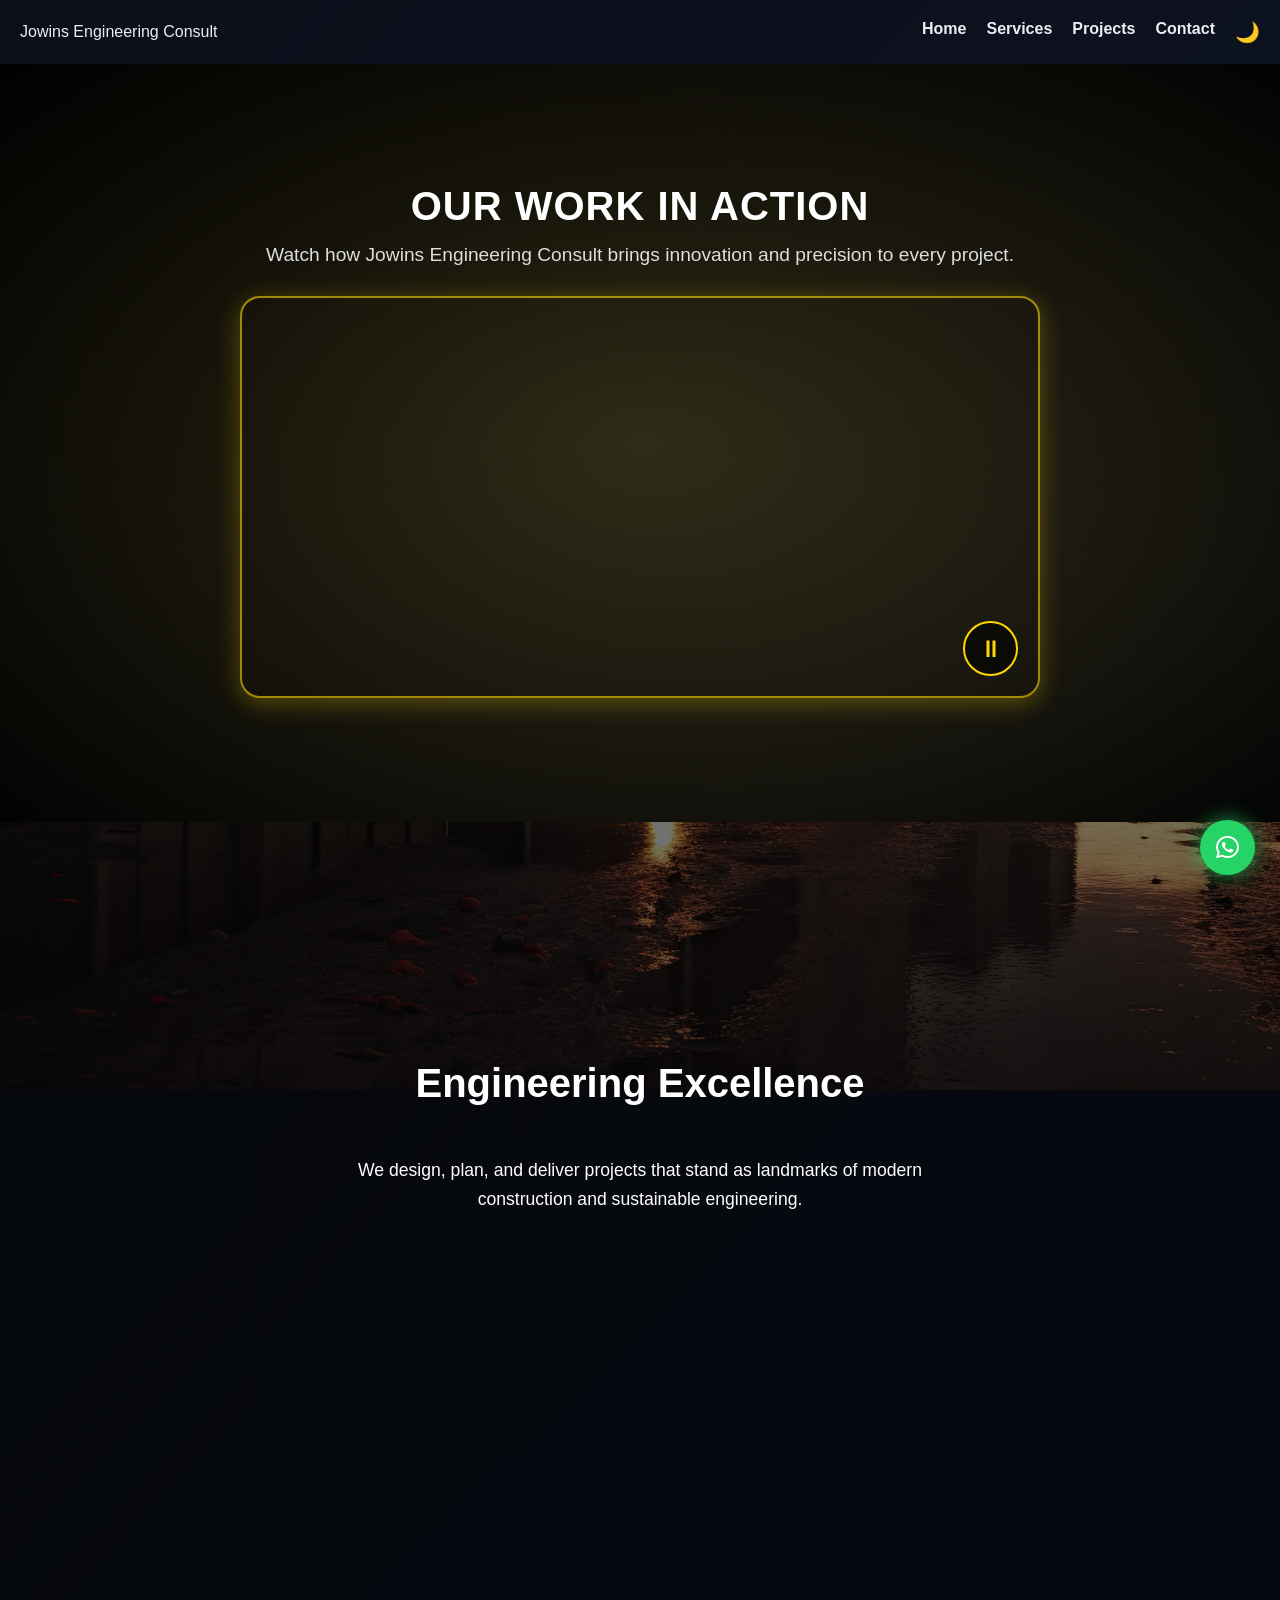
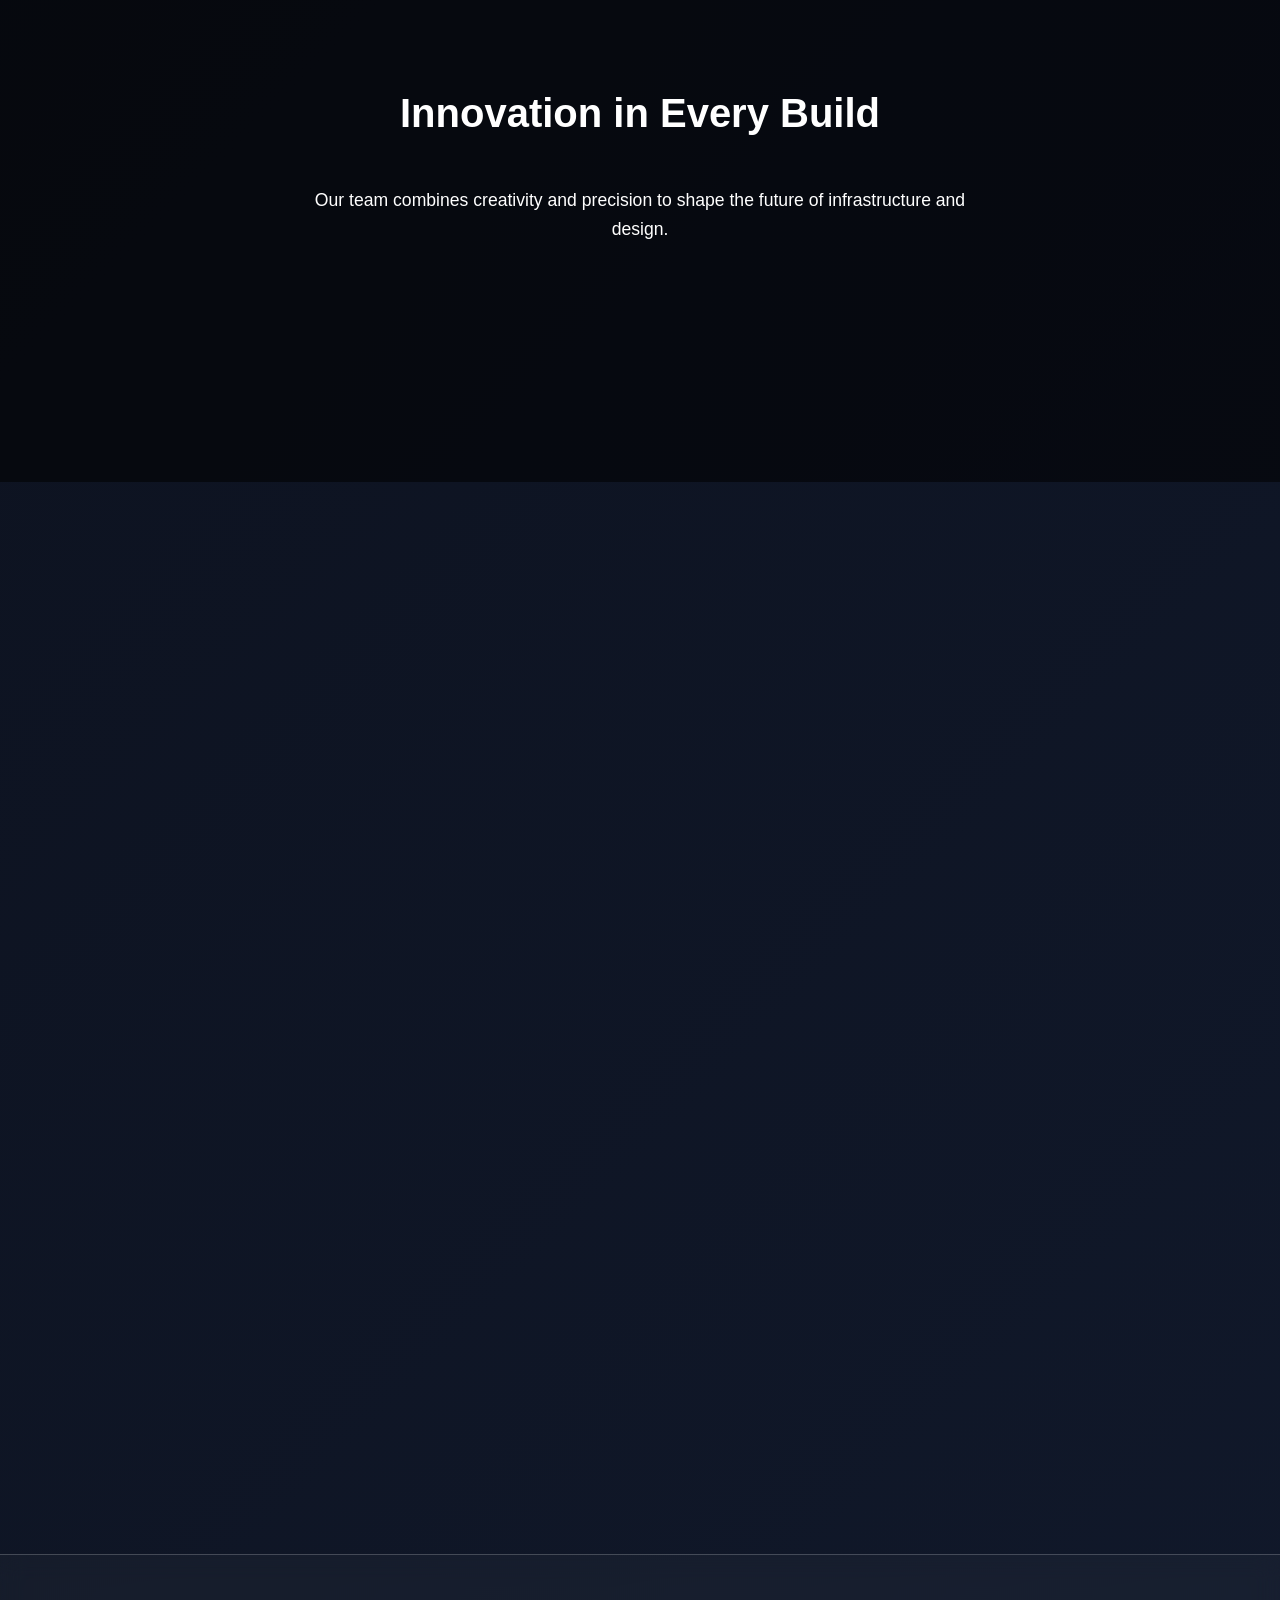
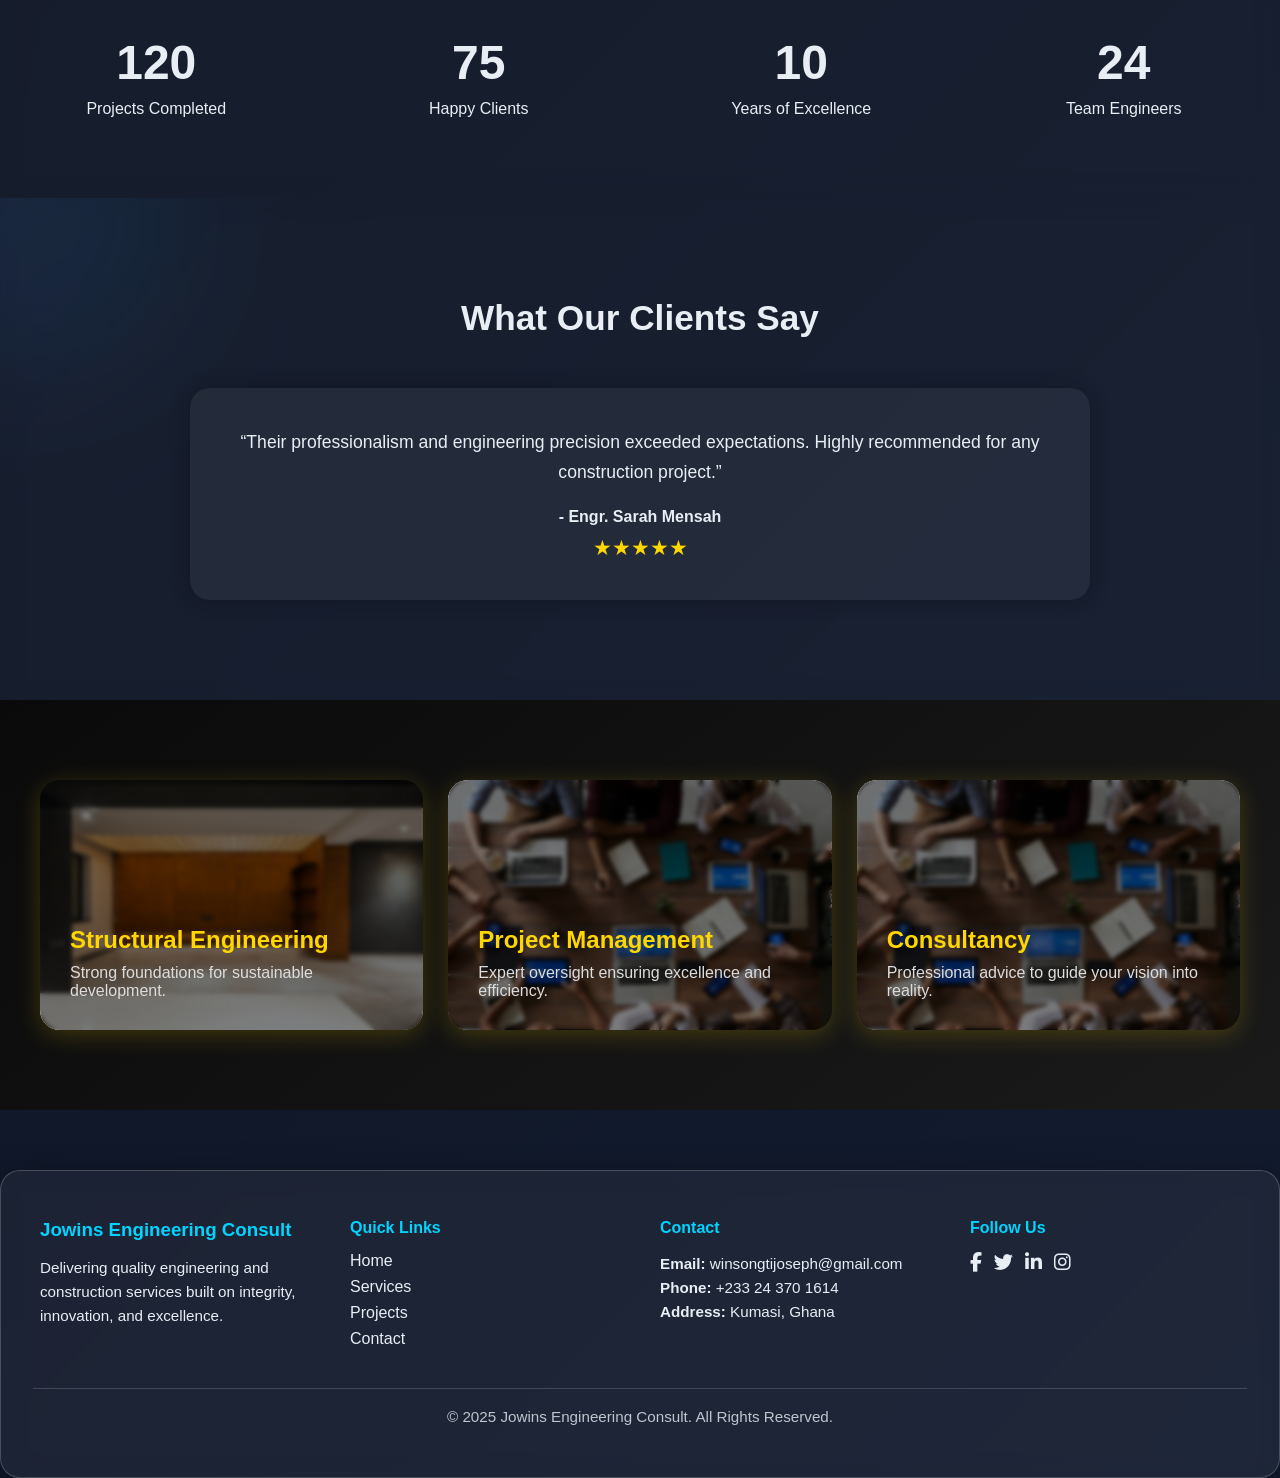
==== index.html @ 6616478f "Initial commit - Jowins Engineering Consult site" ====
<!DOCTYPE html>
<html lang="en">
<head>
  <meta charset="UTF-8">
  <meta name="viewport" content="width=device-width, initial-scale=1.0">
  <title>Jowins Engineering Consult</title>
  <link rel="stylesheet" href="style.css">
  <link rel="stylesheet" href="https://cdnjs.cloudflare.com/ajax/libs/font-awesome/6.6.0/css/all.min.css">

</head>
<body>
  <!-- Navbar -->
  <header>
    <nav class="navbar">
      <div class="logo">Jowins Engineering Consult</div>
      <ul class="nav-links">
        <li><a href="index.html" class="active">Home</a></li>
        <li><a href="services.html">Services</a></li>
        <li><a href="projects.html">Projects</a></li>
        <li><a href="contact.html">Contact</a></li>
        <li><button id="theme-toggle">🌙</button></li>
      </ul>
      <div class="hamburger">&#9776;</div>
    </nav>
  </header>

  <!-- Hero -->
 
<!-- Video Section with Cinematic Controls -->
<section id="about-video" class="fade-section parallax-bg">
  <div class="video-overlay"></div>
  <div class="video-content">
    <h2>Our Work in Action</h2>
    <p>Watch how Jowins Engineering Consult brings innovation and precision to every project.</p>

    <div class="video-wrapper">
      <video id="projectVideo" autoplay muted loop playsinline>
        <source src="videos/construction.mp4" type="video/mp4">
        Your browser does not support HTML5 video.
      </video>

      <!-- Custom Play/Pause Button -->
      <button id="videoToggle" class="video-btn" aria-label="Play or Pause video">
        <span class="icon">⏸</span>
      </button>
    </div>
  </div>
</section>







<!-- Parallax Section 1 -->
<section class="parallax" style="background-image: url('/images/img2.jpg');">
  <div>
    <h2>Engineering Excellence</h2>
    <p>We design, plan, and deliver projects that stand as landmarks of modern construction and sustainable engineering.</p>
  </div>
</section>

<!-- Parallax Section 2 -->
<section class="parallax" style="background-image: url('/images/image1.jpg');">
  <div>
    <h2>Innovation in Every Build</h2>
    <p>Our team combines creativity and precision to shape the future of infrastructure and design.</p>
  </div>
</section>


<!-- Projects Section -->
<section id="projects" class="fade-section projects-section">
  <h2 class="section-title">Our Signature Projects</h2>
  <p class="section-subtitle">Delivering excellence in every structure — from foundation to finish.</p>

  <div class="projects-grid">

    <!-- Project 1 -->
    <div class="project-card" style="background-image: url('/images/img3.jpg');">
      <div class="project-info">
        <h3>High-Rise Corporate Tower</h3>
        <p>Completed a 25-floor corporate skyscraper featuring eco-efficient design and smart lighting systems.</p>
      </div>
    </div>

    <!-- Project 2 -->
    <div class="project-card" style="background-image: url('/images/img4.jpg');">
      <div class="project-info">
        <h3>Modern Residential Estate</h3>
        <p>Designed and constructed luxury homes with sustainable materials and green rooftop systems.</p>
      </div>
    </div>

    <!-- Project 3 -->
    <div class="project-card" style="background-image: url('/images/img5.jpg');">
      <div class="project-info">
        <h3>Industrial Plant Development</h3>
        <p>Delivered a state-of-the-art factory with precision engineering and advanced safety systems.</p>
      </div>
    </div>

    <!-- Project 4 -->
    <div class="project-card" style="background-image: url('/images/img6.jpg');">
      <div class="project-info">
        <h3>Urban Bridge Construction</h3>
        <p>Constructed a multi-lane urban bridge connecting city districts, enhancing regional infrastructure.</p>
      </div>
    </div>

    <!-- Project 5 -->
    <div class="project-card" style="background-image: url('/images/img7.jpg');">
      <div class="project-info">
        <h3>Smart Hospital Complex</h3>
        <p>Built a 21st-century medical facility integrating smart sensors, solar energy, and ergonomic design.</p>
      </div>
    </div>

  </div>
</section>




<section class="stats">
  <div class="stat">
    <h3 class="count" data-target="120">0</h3>
    <p>Projects Completed</p>
  </div>
  <div class="stat">
    <h3 class="count" data-target="75">0</h3>
    <p>Happy Clients</p>
  </div>
  <div class="stat">
    <h3 class="count" data-target="10">0</h3>
    <p>Years of Excellence</p>
  </div>
  <div class="stat">
    <h3 class="count" data-target="24">0</h3>
    <p>Team Engineers</p>
  </div>
</section>


<!-- =========================
     Client Testimonials
========================= -->
<section id="testimonials" class="testimonials">
  <h2>What Our Clients Say</h2>

  <div class="testimonial-slider">
    <div class="testimonial-card active">
      <p>“Jowins Engineering Consult delivered our project ahead of schedule with outstanding quality and attention to detail.”</p>
      <h4>- Mr. Kwame Boateng</h4>
      <div class="stars">
        ★★★★★
      </div>
    </div>

    <div class="testimonial-card">
      <p>“Their professionalism and engineering precision exceeded expectations. Highly recommended for any construction project.”</p>
      <h4>- Engr. Sarah Mensah</h4>
      <div class="stars">
        ★★★★★
      </div>
    </div>

    <div class="testimonial-card">
      <p>“Excellent communication and execution. The entire team was proactive, ensuring every phase ran smoothly.”</p>
      <h4>- Mr. Daniel Owusu</h4>
      <div class="stars">
        ★★★★☆
      </div>
    </div>
  </div>
</section>



 <!-- Flexbox Services Preview -->
<section class="flex-container">
  <div class="flex-item" style="background-image: url('/images/img8.jpg');">
    <div class="overlay"></div>
    <h2>Structural Engineering</h2>
    <p>Strong foundations for sustainable development.</p>
  </div>

  <div class="flex-item" style="background-image: url('/images/img9.jpg');">
    <div class="overlay"></div>
    <h2>Project Management</h2>
    <p>Expert oversight ensuring excellence and efficiency.</p>
  </div>

  <div class="flex-item" style="background-image: url('/images/img10.jpg');">
    <div class="overlay"></div>
    <h2>Consultancy</h2>
    <p>Professional advice to guide your vision into reality.</p>
  </div>
</section>


  <!-- Floating WhatsApp Button -->
<a href="https://wa.me/233555123456?text=Hello%20Jowins%20Engineering%20Consult!%20I%27d%20like%20to%20know%20more%20about%20your%20services."
   class="whatsapp-float" target="_blank" rel="noopener" aria-label="Chat on WhatsApp">
  <i class="fab fa-whatsapp"></i>
</a>


  <!-- Scroll to Top -->
  <button id="scrollTopBtn">↑</button>

  <script src="script.js"></script>


  <!-- Footer -->
<footer class="footer glass">
  <div class="footer-container">
    <div class="footer-col">
      <h3>Jowins Engineering Consult</h3>
      <p>Delivering quality engineering and construction services built on integrity, innovation, and excellence.</p>
    </div>

    <div class="footer-col">
      <h4>Quick Links</h4>
      <ul>
        <li><a href="index.html">Home</a></li>
        <li><a href="services.html">Services</a></li>
        <li><a href="projects.html">Projects</a></li>
        <li><a href="contact.html">Contact</a></li>
      </ul>
    </div>

    <div class="footer-col">
      <h4>Contact</h4>
      <p><strong>Email:</strong> winsongtijoseph@gmail.com</p>
      <p><strong>Phone:</strong> +233 24 370 1614</p>
      <p><strong>Address:</strong> Kumasi, Ghana</p>
    </div>

    <div class="footer-col social">
      <h4>Follow Us</h4>
      <div class="social-icons">
        <a href="#"><i class="fab fa-facebook-f"></i></a>
        <a href="#"><i class="fab fa-twitter"></i></a>
        <a href="#"><i class="fab fa-linkedin-in"></i></a>
        <a href="#"><i class="fab fa-instagram"></i></a>
      </div>
    </div>
  </div>
  <div class="footer-bottom">
    <p>© 2025 Jowins Engineering Consult. All Rights Reserved.</p>
  </div>
</footer>

<script>
// Fade-in effect
document.addEventListener("DOMContentLoaded", () => {
  const fadeSections = document.querySelectorAll(".fade-section");
  const observer = new IntersectionObserver((entries) => {
    entries.forEach(entry => {
      if (entry.isIntersecting) {
        entry.target.classList.add("visible");
        observer.unobserve(entry.target);
      }
    });
  }, { threshold: 0.3 });
  fadeSections.forEach(section => observer.observe(section));
});

// Parallax motion
window.addEventListener("scroll", () => {
  const parallax = document.querySelector(".parallax-bg");
  if (parallax) {
    const offset = window.pageYOffset;
    parallax.style.backgroundPositionY = offset * 0.4 + "px";
  }
});

// Video play/pause toggle
const video = document.getElementById("projectVideo");
const toggleBtn = document.getElementById("videoToggle");
const icon = toggleBtn.querySelector(".icon");

toggleBtn.addEventListener("click", () => {
  if (video.paused) {
    video.play();
    icon.textContent = "⏸";
  } else {
    video.pause();
    icon.textContent = "▶️";
  }
});
</script>












</body>
</html>
---- style.css ----
/* ========================
   Global Styles + Variables
======================== */
:root {
  --bg: #f2f2f2;
  --text: #1a1a1a;
  --accent: #ffb300;
  --glass-bg: rgba(255, 255, 255, 0.15);
  --glass-border: rgba(255, 255, 255, 0.3);
}

body.dark {
  --bg: #0d1117;
  --text: #f2f2f2;
  --glass-bg: rgba(255, 255, 255, 0.08);
  --glass-border: rgba(255, 255, 255, 0.15);
}

* {
  margin: 0;
  padding: 0;
  box-sizing: border-box;
}

body {
  font-family: "Poppins", sans-serif;
  background: var(--bg);
  color: var(--text);
  transition: background 0.6s ease, color 0.6s ease;
  overflow-x: hidden;
}

/* ========================
   Glassmorphism Utility
======================== */
.glass {
  -webkit-backdrop-filter: blur(12px);
  backdrop-filter: blur(12px);
  background: var(--glass-bg);
  border: 1px solid var(--glass-border);
  border-radius: 16px;
  box-shadow: 0 4px 20px rgba(0, 0, 0, 0.15);
}

/* ========================
   Navbar
======================== */
.navbar {
  display: flex;
  justify-content: space-between;
  align-items: center;
  padding: 20px;
  position: sticky;
  top: 0;
  z-index: 1000;
}

.nav-links {
  list-style: none;
  display: flex;
  gap: 20px;
}

.nav-links a {
  text-decoration: none;
  color: var(--text);
  font-weight: 600;
  transition: color 0.3s;
}

.nav-links a:hover,
.nav-links a.active {
  color: var(--accent);
}

.nav-links button {
  background: none;
  border: none;
  font-size: 20px;
  cursor: pointer;
  color: var(--text);
}

.hamburger {
  display: none;
  font-size: 28px;
  cursor: pointer;
}

/* ========================
   Hero Section
======================== */
.hero {
  height: 90vh;
  display: flex;
  flex-direction: column;
  justify-content: center;
  align-items: center;
  text-align: center;
  background: url("images/project1.jpg") center/cover no-repeat;
  color: #fff;
  animation: fade-bg 8s infinite alternate ease-in-out;
}

@keyframes fade-bg {
  from { background-position: center top; }
  to { background-position: center bottom; }
}

.btn {
  margin-top: 20px;
  padding: 12px 25px;
  background: var(--accent);
  color: #fff;
  border: none;
  border-radius: 25px;
  cursor: pointer;
  transition: transform 0.3s;
}

.btn:hover {
  transform: scale(1.1);
}

/* ========================
   Flex Section
======================== */
.flex-container {
  display: flex;
  flex-wrap: wrap;
  justify-content: center;
  padding: 60px 20px;
  gap: 20px;
}

.flex-item {
  flex: 1 1 300px;
  padding: 30px;
  text-align: center;
  transition: transform 0.4s ease;
}

.flex-item:hover {
  transform: translateY(-8px);
}

/* ========================
   Scroll Button
======================== */
#scrollTopBtn {
  position: fixed;
  bottom: 25px;
  right: 25px;
  background: var(--accent);
  color: white;
  border: none;
  border-radius: 50%;
  padding: 14px;
  font-size: 20px;
  cursor: pointer;
  display: none;
  box-shadow: 0 0 15px rgba(255, 179, 0, 0.6);
  transition: opacity 0.3s;
}

/* ========================
   Animations
======================== */
.fade-in {
  opacity: 0;
  transform: translateY(20px);
  animation: fadeInUp 1.5s forwards;
}
.delay-1 { animation-delay: 0.4s; }
.delay-2 { animation-delay: 0.8s; }

@keyframes fadeInUp {
  to { opacity: 1; transform: translateY(0); }
}

/* Scroll Reveal */
.reveal {
  opacity: 0;
  transform: translateY(60px);
  transition: all 1s ease;
}

.reveal.active {
  opacity: 1;
  transform: translateY(0);
}

/* ========================
   Responsive
======================== */
@media (max-width: 768px) {
  .nav-links {
    display: none;
    position: absolute;
    top: 70px;
    right: 0;
    flex-direction: column;
    width: 200px;
    background: var(--glass-bg);
    border-radius: 10px;
    text-align: center;
    padding: 20px;
  }

  .nav-links.active {
    display: flex;
  }

  .hamburger {
    display: block;
  }
}
/* ========================
   Footer Section
======================== */
.footer {
  padding: 60px 20px 20px;
  color: var(--text);
  margin-top: 60px;
}

.footer-container {
  display: flex;
  flex-wrap: wrap;
  justify-content: space-between;
  gap: 40px;
  max-width: 1200px;
  margin: auto;
}

.footer-col {
  flex: 1 1 220px;
}

.footer h3, .footer h4 {
  color: var(--accent);
  margin-bottom: 15px;
}

.footer p {
  font-size: 0.95rem;
  line-height: 1.6;
}

.footer ul {
  list-style: none;
  padding: 0;
}

.footer ul li {
  margin: 8px 0;
}

.footer ul li a {
  color: var(--text);
  text-decoration: none;
  transition: color 0.3s;
}

.footer ul li a:hover {
  color: var(--accent);
}

/* Social Icons */
.social-icons {
  display: flex;
  gap: 12px;
  margin-top: 10px;
}

.social-icons a {
  color: var(--text);
  font-size: 1.2rem;
  transition: all 0.3s ease;
}

.social-icons a:hover {
  color: var(--accent);
  transform: scale(1.2);
  text-shadow: 0 0 8px var(--accent);
}

/* Footer Bottom */
.footer-bottom {
  text-align: center;
  padding-top: 20px;
  border-top: 1px solid var(--glass-border);
  margin-top: 40px;
  font-size: 0.9rem;
  opacity: 0.8;
}

/* Responsive Footer */
@media (max-width: 768px) {
  .footer-container {
    flex-direction: column;
    text-align: center;
  }

  .social-icons {
    justify-content: center;
  }
}
/* ========================
   Floating WhatsApp Button
======================== */
.whatsapp-float {
  position: fixed;
  bottom: 90px;
  right: 25px;
  background: #25d366;
  color: white;
  font-size: 28px;
  width: 55px;
  height: 55px;
  border-radius: 50%;
  display: flex;
  align-items: center;
  justify-content: center;
  text-decoration: none;
  box-shadow: 0 0 20px rgba(37, 211, 102, 0.7);
  transition: transform 0.3s ease, box-shadow 0.3s ease;
  z-index: 999;
}

.whatsapp-float:hover {
  transform: scale(1.15);
  box-shadow: 0 0 25px rgba(37, 211, 102, 1);
}
.hero {
  height: 100vh;
  background: url('images/hero.jpg') center/cover no-repeat;
  display: flex;
  justify-content: center;
  align-items: center;
  text-align: center;
  position: relative;
  color: white;
}

.hero::after {
  content: "";
  position: absolute;
  top: 0;
  left: 0;
  width: 100%;
  height: 100%;
  background: rgba(0, 0, 0, 0.55);
  z-index: 1;
}

.hero-content {
  position: relative;
  z-index: 2;
  max-width: 700px;
}

.hero h1 {
  font-size: 2.8rem;
  margin-bottom: 15px;
}

.hero p {
  font-size: 1.2rem;
  margin-bottom: 25px;
}

.btn {
  background: var(--accent);
  color: #fff;
  padding: 12px 25px;
  border-radius: 30px;
  text-decoration: none;
  transition: all 0.3s ease;
}

.btn:hover {
  background: #fff;
  color: var(--accent);
  box-shadow: 0 0 10px var(--accent);
}

/* =========================
   Parallax Scroll Animation
========================= */

.parallax {
  position: relative;
  background-attachment: fixed;
  background-position: center;
  background-repeat: no-repeat;
  background-size: cover;
  min-height: 70vh;
  display: flex;
  justify-content: center;
  align-items: center;
  text-align: center;
  color: white;
  overflow: hidden;
}

.parallax::after {
  content: "";
  position: absolute;
  top: 0; left: 0;
  width: 100%; height: 100%;
  background: rgba(0, 0, 0, 0.55);
  z-index: 1;
}

.parallax h2, .parallax p {
  position: relative;
  z-index: 2;
  max-width: 700px;
  padding: 20px;
}

.parallax h2 {
  font-size: 2.5rem;
  margin-bottom: 10px;
  color: var(--accent);
}

.parallax p {
  font-size: 1.1rem;
  line-height: 1.6;
}

/* Responsive Parallax */
@media (max-width: 768px) {
  .parallax {
    background-attachment: scroll;
  }
}
/* ========================
   Animated Stats Section
======================== */
.stats {
  display: flex;
  justify-content: center;
  flex-wrap: wrap;
  gap: 50px;
  padding: 80px 20px;
  text-align: center;
  background: var(--glass);
  -webkit-backdrop-filter: blur(12px);
  backdrop-filter: blur(12px);
  border-top: 1px solid var(--glass-border);
}

.stat {
  flex: 1 1 200px;
}

.count {
  font-size: 3rem;
  color: var(--accent);
  margin-bottom: 10px;
}
html {
  transition: background-color 0.6s ease, color 0.6s ease;
}

.navbar, .footer, .project-card, .hero, .stats {
  transition: background-color 0.6s ease, box-shadow 0.6s ease, color 0.6s ease;
}
.hero-video {
  position: relative;
  height: 100vh;
  overflow: hidden;
  display: flex;
  justify-content: center;
  align-items: center;
}

.hero-bg {
  position: absolute;
  top: 0;
  left: 0;
  width: 100%;
  height: 100%;
  object-fit: cover;
  filter: brightness(0.5);
}

.hero-video .hero-content {
  position: relative;
  color: white;
  text-align: center;
  z-index: 2;
}

.quote-btn {
  position: fixed;
  bottom: 25px;
  left: 25px;
  background: var(--accent);
  color: white;
  padding: 12px 25px;
  border-radius: 30px;
  text-decoration: none;
  box-shadow: 0 0 15px rgba(255,255,255,0.2);
  transition: transform 0.3s ease;
  z-index: 999;
}
.quote-btn:hover {
  transform: scale(1.1);
  box-shadow: 0 0 25px var(--accent);
}
/* =========================
   Testimonials Section
========================= */
.testimonials {
  padding: 100px 20px;
  text-align: center;
  position: relative;
  overflow: hidden;
  background: var(--glass);
  -webkit-backdrop-filter: blur(10px);
  backdrop-filter: blur(10px);
}

.testimonials h2 {
  color: var(--accent);
  margin-bottom: 50px;
  font-size: 2.2rem;
}

.testimonial-slider {
  position: relative;
  width: 100%;
  max-width: 900px;
  margin: auto;
}

.testimonial-card {
  display: none;
  background: rgba(255, 255, 255, 0.05);
  border-radius: 20px;
  padding: 40px;
  box-shadow: 0 0 20px rgba(0,0,0,0.3);
  transition: all 0.6s ease-in-out;
  transform: translateY(30px);
  opacity: 0;
}

.testimonial-card.active {
  display: block;
  transform: translateY(0);
  opacity: 1;
}

.testimonial-card p {
  font-size: 1.1rem;
  line-height: 1.7;
  margin-bottom: 20px;
}

.testimonial-card h4 {
  color: var(--accent);
  margin-bottom: 10px;
}

.stars {
  color: gold;
  font-size: 1.3rem;
}

/* Fade animation */
@keyframes fadeInUp {
  from { opacity: 0; transform: translateY(30px); }
  to { opacity: 1; transform: translateY(0); }
}

.testimonial-card.active {
  animation: fadeInUp 0.8s ease forwards;
}

/* Responsive */
@media (max-width: 768px) {
  .testimonial-card {
    padding: 25px;
  }
}
.testimonials::before {
  content: "";
  position: absolute;
  top: -100px;
  left: -100px;
  width: 250px;
  height: 250px;
  background: var(--accent);
  border-radius: 50%;
  filter: blur(100px);
  opacity: 0.15;
  animation: floatGlow 6s ease-in-out infinite alternate;
}

@keyframes floatGlow {
  0% { transform: translate(0,0); }
  100% { transform: translate(50px, 30px); }
}
/* =========================
   Gallery Page
========================= */
.page-banner {
  text-align: center;
  padding: 120px 20px 60px;
  background: url('images/service1.jpg') center/cover no-repeat;
  color: white;
  position: relative;
}

.page-banner::after {
  content: "";
  position: absolute;
  top: 0; left: 0; width: 100%; height: 100%;
  background: rgba(0,0,0,0.5);
  z-index: 1;
}

.page-banner h1, .page-banner p {
  position: relative;
  z-index: 2;
}

/* Filter Buttons */
.gallery-filters {
  text-align: center;
  padding: 20px;
}

.filter-btn {
  background: var(--glass);
  border: 1px solid var(--accent);
  color: var(--accent);
  padding: 8px 18px;
  margin: 5px;
  border-radius: 20px;
  cursor: pointer;
  transition: all 0.3s;
}

.filter-btn.active, .filter-btn:hover {
  background: var(--accent);
  color: #fff;
}

/* Gallery Grid */
.gallery-grid {
  display: grid;
  grid-template-columns: repeat(auto-fit, minmax(280px, 1fr));
  gap: 20px;
  padding: 40px;
}

.gallery-item {
  position: relative;
  overflow: hidden;
  border-radius: 20px;
  cursor: pointer;
  box-shadow: 0 0 15px rgba(0,0,0,0.2);
  transition: transform 0.3s ease;
}

.gallery-item:hover {
  transform: scale(1.05);
}

.gallery-item img {
  width: 100%;
  height: 100%;
  object-fit: cover;
}

/* Lightbox */
#lightbox {
  position: fixed;
  top: 0; left: 0;
  width: 100%;
  height: 100%;
  background: rgba(0,0,0,0.9);
  display: none;
  justify-content: center;
  align-items: center;
  z-index: 9999;
}

#lightbox img {
  max-width: 90%;
  max-height: 80%;
  border-radius: 10px;
  box-shadow: 0 0 20px rgba(255,255,255,0.3);
}

.close-lightbox {
  position: absolute;
  top: 20px;
  right: 40px;
  font-size: 2rem;
  color: white;
  cursor: pointer;
}
.hero-section {
  position: relative;
  height: 100vh;
  overflow: hidden;
  display: flex;
  justify-content: center;
  align-items: center;
  color: white;
  text-align: center;
}

.background-video {
  position: absolute;
  top: 0;
  left: 0;
  width: 100%;
  height: 100%;
  object-fit: cover;
  z-index: -1;
  filter: brightness(60%);
}

.hero-content {
  z-index: 2;
  animation: fadeInUp 2s ease-in-out;
}

@keyframes fadeInUp {
  from { opacity: 0; transform: translateY(40px); }
  to { opacity: 1; transform: translateY(0); }
}
#about-video {
  text-align: center;
  padding: 50px 20px;
}

.responsive-video {
  width: 90%;
  max-width: 800px;
  border-radius: 20px;
  box-shadow: 0 5px 20px rgba(0,0,0,0.3);
}
/* Video Section Styling */
#about-video {
  position: relative;
  width: 100%;
  padding: 100px 20px;
  text-align: center;
  color: #fff;
  background: linear-gradient(to bottom right, rgba(10, 10, 10, 0.9), rgba(40, 40, 40, 0.9)),
              url("images/construction-bg.jpg") center/cover no-repeat;
  overflow: hidden;
}

#about-video .video-overlay {
  position: absolute;
  top: 0;
  left: 0;
  width: 100%;
  height: 100%;
  background: radial-gradient(rgba(255, 215, 0, 0.15), rgba(0, 0, 0, 0.85));
  z-index: 1;
}

#about-video .video-content {
  position: relative;
  z-index: 2;
  max-width: 900px;
  margin: 0 auto;
}

#about-video h2 {
  font-size: 2.5rem;
  margin-bottom: 15px;
  font-weight: 700;
  letter-spacing: 1px;
  text-transform: uppercase;
}

#about-video p {
  font-size: 1.2rem;
  margin-bottom: 30px;
  color: #ddd;
}

.responsive-video {
  width: 100%;
  max-width: 800px;
  border-radius: 20px;
  box-shadow: 0 5px 25px rgba(255, 215, 0, 0.4);
  border: 2px solid rgba(255, 215, 0, 0.6);
  transition: transform 0.3s ease, box-shadow 0.3s ease;
}

.responsive-video:hover {
  transform: scale(1.02);
  box-shadow: 0 8px 40px rgba(255, 215, 0, 0.6);
}

/* Responsive adjustments */
@media (max-width: 768px) {
  #about-video h2 {
    font-size: 1.8rem;
  }
  #about-video p {
    font-size: 1rem;
  }
}
/* Fade-in Animation */
.fade-section {
  opacity: 0;
  transform: translateY(60px);
  transition: opacity 1.2s ease-out, transform 1.2s ease-out;
}

.fade-section.visible {
  opacity: 1;
  transform: translateY(0);
}
/* --- Video Section Styling --- */
#about-video {
  position: relative;
  width: 100%;
  padding: 120px 20px;
  text-align: center;
  color: #fff;
  overflow: hidden;
}

#about-video .video-overlay {
  position: absolute;
  top: 0;
  left: 0;
  width: 100%;
  height: 100%;
  background: radial-gradient(rgba(255, 215, 0, 0.15), rgba(0, 0, 0, 0.85));
  z-index: 1;
}

#about-video .video-content {
  position: relative;
  z-index: 2;
  max-width: 900px;
  margin: 0 auto;
}

#about-video h2 {
  font-size: 2.5rem;
  margin-bottom: 15px;
  font-weight: 700;
  letter-spacing: 1px;
  text-transform: uppercase;
}

#about-video p {
  font-size: 1.2rem;
  margin-bottom: 30px;
  color: #ddd;
}

.responsive-video {
  width: 100%;
  max-width: 800px;
  border-radius: 20px;
  box-shadow: 0 5px 25px rgba(255, 215, 0, 0.4);
  border: 2px solid rgba(255, 215, 0, 0.6);
  transition: transform 0.3s ease, box-shadow 0.3s ease;
}

.responsive-video:hover {
  transform: scale(1.02);
  box-shadow: 0 8px 40px rgba(255, 215, 0, 0.6);
}

/* --- Parallax Background --- */
.parallax-bg {
  background: linear-gradient(to bottom right, rgba(10, 10, 10, 0.85), rgba(40, 40, 40, 0.85)),
              url("images/construction-bg.jpg") center/cover no-repeat fixed;
  background-attachment: fixed;
  background-position: center;
  background-size: cover;
  will-change: background-position;
}

/* --- Fade Animation --- */
.fade-section {
  opacity: 0;
  transform: translateY(60px);
  transition: opacity 1.2s ease-out, transform 1.2s ease-out;
}

.fade-section.visible {
  opacity: 1;
  transform: translateY(0);
}

/* --- Responsive --- */
@media (max-width: 768px) {
  #about-video h2 {
    font-size: 1.8rem;
  }
  #about-video p {
    font-size: 1rem;
  }
  .parallax-bg {
    background-attachment: scroll; /* smoother on mobile */
  }
}
/* --- Video Section Base --- */
#about-video {
  position: relative;
  width: 100%;
  padding: 120px 20px;
  text-align: center;
  color: #fff;
  overflow: hidden;
}

#about-video .video-overlay {
  position: absolute;
  top: 0;
  left: 0;
  width: 100%;
  height: 100%;
  background: radial-gradient(rgba(255, 215, 0, 0.1), rgba(0, 0, 0, 0.9));
  z-index: 1;
}

#about-video .video-content {
  position: relative;
  z-index: 2;
  max-width: 900px;
  margin: 0 auto;
}

#about-video h2 {
  font-size: 2.5rem;
  margin-bottom: 15px;
  font-weight: 700;
  text-transform: uppercase;
}

#about-video p {
  font-size: 1.2rem;
  margin-bottom: 30px;
  color: #ddd;
}

/* --- Parallax Background --- */
.parallax-bg {
  background: linear-gradient(to bottom right, rgba(10, 10, 10, 0.85), rgba(40, 40, 40, 0.85)),
              url("images/construction-bg.jpg") center/cover no-repeat fixed;
  background-attachment: fixed;
  background-position: center;
  background-size: cover;
  will-change: background-position;
}

/* --- Video Player Styles --- */
.video-wrapper {
  position: relative;
  display: inline-block;
  width: 100%;
  max-width: 800px;
  border-radius: 20px;
  overflow: hidden;
  box-shadow: 0 5px 25px rgba(255, 215, 0, 0.3);
  border: 2px solid rgba(255, 215, 0, 0.6);
}

#projectVideo {
  width: 100%;
  height: auto;
  border-radius: 20px;
  display: block;
  transition: filter 0.3s ease;
}

.video-wrapper:hover #projectVideo {
  filter: brightness(1.1);
}

/* --- Play/Pause Button --- */
.video-btn {
  position: absolute;
  bottom: 20px;
  right: 20px;
  background: rgba(0,0,0,0.6);
  color: gold;
  border: 2px solid gold;
  border-radius: 50%;
  font-size: 1.5rem;
  width: 55px;
  height: 55px;
  cursor: pointer;
  transition: all 0.3s ease;
  z-index: 3;
}

.video-btn:hover {
  background: gold;
  color: black;
  transform: scale(1.1);
}

/* --- Fade Animation --- */
.fade-section {
  opacity: 0;
  transform: translateY(60px);
  transition: opacity 1.2s ease-out, transform 1.2s ease-out;
}

.fade-section.visible {
  opacity: 1;
  transform: translateY(0);
}

/* --- Responsive --- */
@media (max-width: 768px) {
  #about-video h2 {
    font-size: 1.8rem;
  }
  #about-video p {
    font-size: 1rem;
  }
  .parallax-bg {
    background-attachment: scroll;
  }
  .video-btn {
    bottom: 15px;
    right: 15px;
    width: 45px;
    height: 45px;
    font-size: 1.2rem;
  }
}
/* ===== Projects Section ===== */
.projects-section {
  padding: 100px 40px;
  background: linear-gradient(to bottom right, rgba(10, 10, 10, 0.9), rgba(40, 40, 40, 0.9));
  color: #fff;
  text-align: center;
  overflow: hidden;
}

.section-title {
  font-size: 2.5rem;
  text-transform: uppercase;
  font-weight: 700;
  margin-bottom: 15px;
  color: gold;
}

.section-subtitle {
  font-size: 1.2rem;
  color: #ddd;
  margin-bottom: 60px;
}

.projects-grid {
  display: grid;
  grid-template-columns: repeat(auto-fit, minmax(280px, 1fr));
  gap: 30px;
  justify-content: center;
}

.project-card {
  position: relative;
  height: 350px;
  background-size: cover;
  background-position: center;
  border-radius: 20px;
  box-shadow: 0 5px 25px rgba(255, 215, 0, 0.3);
  overflow: hidden;
  transition: transform 0.4s ease, box-shadow 0.4s ease;
  cursor: pointer;
}

.project-card::before {
  content: "";
  position: absolute;
  inset: 0;
  background: rgba(0, 0, 0, 0.6);
  transition: background 0.4s ease;
}

.project-card:hover {
  transform: scale(1.05);
  box-shadow: 0 8px 40px rgba(255, 215, 0, 0.6);
}

.project-card:hover::before {
  background: rgba(0, 0, 0, 0.2);
}

.project-info {
  position: absolute;
  bottom: 20px;
  left: 20px;
  right: 20px;
  text-align: left;
  z-index: 2;
  color: #fff;
}

.project-info h3 {
  font-size: 1.3rem;
  font-weight: 700;
  color: gold;
  margin-bottom: 8px;
}

.project-info p {
  font-size: 0.95rem;
  color: #ddd;
}

/* Fade effect for section */
.fade-section {
  opacity: 0;
  transform: translateY(60px);
  transition: opacity 1.2s ease-out, transform 1.2s ease-out;
}

.fade-section.visible {
  opacity: 1;
  transform: translateY(0);
}

/* Responsive */
@media (max-width: 768px) {
  .section-title {
    font-size: 1.8rem;
  }
  .section-subtitle {
    font-size: 1rem;
  }
}

/* ===== Flex Services Section ===== */
.flex-container {
  display: flex;
  flex-wrap: wrap;
  justify-content: center;
  align-items: stretch;
  gap: 25px;
  padding: 80px 40px;
  background: linear-gradient(145deg, #0a0a0a, #1a1a1a);
}

.flex-item {
  position: relative;
  flex: 1 1 300px;
  min-height: 250px;
  border-radius: 20px;
  overflow: hidden;
  background-size: cover;
  background-position: center;
  display: flex;
  flex-direction: column;
  justify-content: flex-end;
  color: #fff;
  text-align: left;
  padding: 30px;
  box-shadow: 0 5px 25px rgba(255, 215, 0, 0.2);
  transition: transform 0.4s ease, box-shadow 0.4s ease;
}

.flex-item:hover {
  transform: scale(1.04);
  box-shadow: 0 10px 40px rgba(255, 215, 0, 0.4);
}

.flex-item .overlay {
  position: absolute;
  inset: 0;
  background: rgba(0, 0, 0, 0.5);
  -webkit-backdrop-filter: blur(2px);
  backdrop-filter: blur(2px);
  transition: background 0.4s ease;
  z-index: 1;
}

.flex-item:hover .overlay {
  background: rgba(0, 0, 0, 0.25);
}

.flex-item h2,
.flex-item p {
  position: relative;
  z-index: 2;
}

.flex-item h2 {
  font-size: 1.5rem;
  color: gold;
  margin-bottom: 10px;
  font-weight: 700;
}

.flex-item p {
  font-size: 1rem;
  color: #ddd;
}

/* Responsive */
@media (max-width: 768px) {
  .flex-container {
    padding: 60px 20px;
  }

  .flex-item {
    min-height: 220px;
  }

  .flex-item h2 {
    font-size: 1.3rem;
  }

  .flex-item p {
    font-size: 0.9rem;
  }
}
/* ========== Contact Page ========== */
:root {
  --bg: #0b0f1a;
  --card: rgba(255, 255, 255, 0.07);
  --text: #e9eef5;
  --accent: linear-gradient(90deg, #7b61ff, #00d4ff);
  --glass: rgba(255, 255, 255, 0.03);
  --glass-border: rgba(255, 255, 255, 0.2);
  --transition: all 0.3s ease;
}

body {
  background: var(--bg-gradient, linear-gradient(135deg, #0b0f1a 0%, #121b2f 100%));
  color: var(--text);
  font-family: "Poppins", sans-serif;
  transition: background 0.4s ease, color 0.4s ease;
  overflow-x: hidden;
}

/* Glass effect container */
.glass {
  background: var(--glass);
  -webkit-backdrop-filter: blur(10px);
  backdrop-filter: blur(10px);
  border: 1px solid var(--glass-border);
  border-radius: 20px;
  box-shadow: 0 8px 32px rgba(0, 0, 0, 0.4);
  padding: 2rem;
  transition: var(--transition);
}

/* Contact Section */
.contact-section {
  max-width: 700px;
  margin: 80px auto;
  text-align: center;
}

.contact-section h1 {
  background: var(--accent);
  -webkit-background-clip: text;
  -webkit-text-fill-color: transparent;
  font-size: 2rem;
  margin-bottom: 1rem;
}

.contact-section .lead {
  color: var(--muted, #9aa4b2);
  margin-bottom: 2rem;
}

.contact-form {
  display: flex;
  flex-direction: column;
  gap: 1.5rem;
}

.contact-form .form-group {
  display: flex;
  flex-direction: column;
  text-align: left;
}

.contact-form input,
.contact-form textarea {
  padding: 0.9rem;
  border-radius: 8px;
  border: 1px solid var(--glass-border);
  background: rgba(255, 255, 255, 0.05);
  color: var(--text);
  outline: none;
  transition: var(--transition);
}

.contact-form input:focus,
.contact-form textarea:focus {
  border-color: #00d4ff;
  box-shadow: 0 0 10px rgba(0, 212, 255, 0.4);
}

/* Buttons */
.btn.glow {
  background: var(--accent);
  color: white;
  border: none;
  padding: 0.9rem 1.5rem;
  border-radius: 10px;
  cursor: pointer;
  box-shadow: 0 0 10px var(--glow, #00d4ff);
  transition: 0.3s ease;
}

.btn.glow:hover {
  transform: scale(1.05);
  box-shadow: 0 0 25px var(--glow, #00d4ff);
}

/* WhatsApp Floating Button */
.whatsapp-float {
  position: fixed;
  width: 55px;
  height: 55px;
  bottom: 25px;
  right: 25px;
  background: #25d366;
  color: #fff;
  border-radius: 50%;
  text-align: center;
  font-size: 26px;
  line-height: 55px;
  z-index: 1000;
  transition: 0.3s;
}

.whatsapp-float:hover {
  transform: scale(1.1);
  background: #20ba5a;
}

/* Scroll to top button */
#scrollTopBtn {
  position: fixed;
  bottom: 25px;
  left: 25px;
  background: var(--accent);
  border: none;
  color: white;
  padding: 10px 15px;
  border-radius: 50%;
  cursor: pointer;
  display: none;
  box-shadow: 0 0 10px rgba(0, 212, 255, 0.6);
}

/* Footer */
.footer {
  background: rgba(255, 255, 255, 0.05);
  color: var(--text);
  padding: 3rem 2rem;
  text-align: left;
  border-top: 1px solid var(--glass-border);
}
.footer h3, .footer h4 {
  color: #00d4ff;
}
.footer a {
  color: var(--text);
  text-decoration: none;
}
.footer a:hover {
  color: #00d4ff;
}
.footer-bottom {
  text-align: center;
  margin-top: 2rem;
  border-top: 1px solid var(--glass-border);
  padding-top: 1rem;
  font-size: 0.9rem;
}
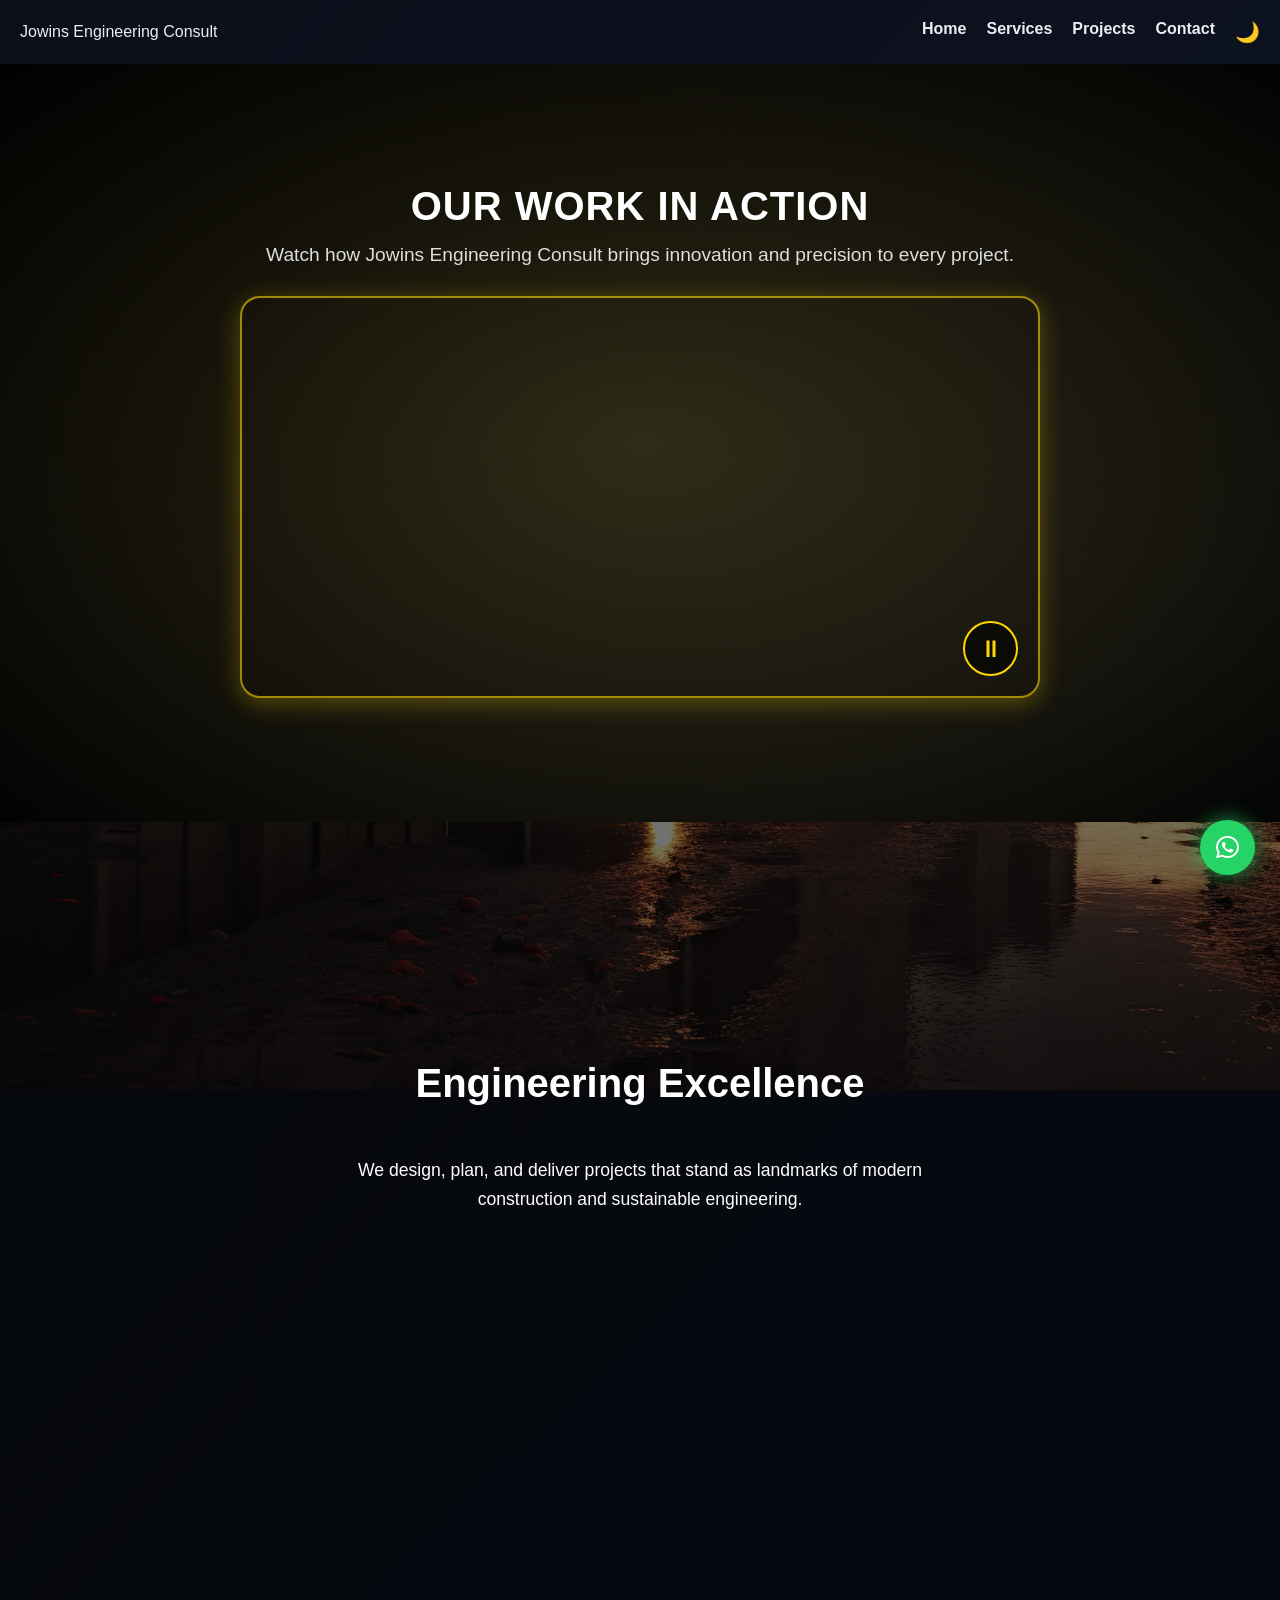
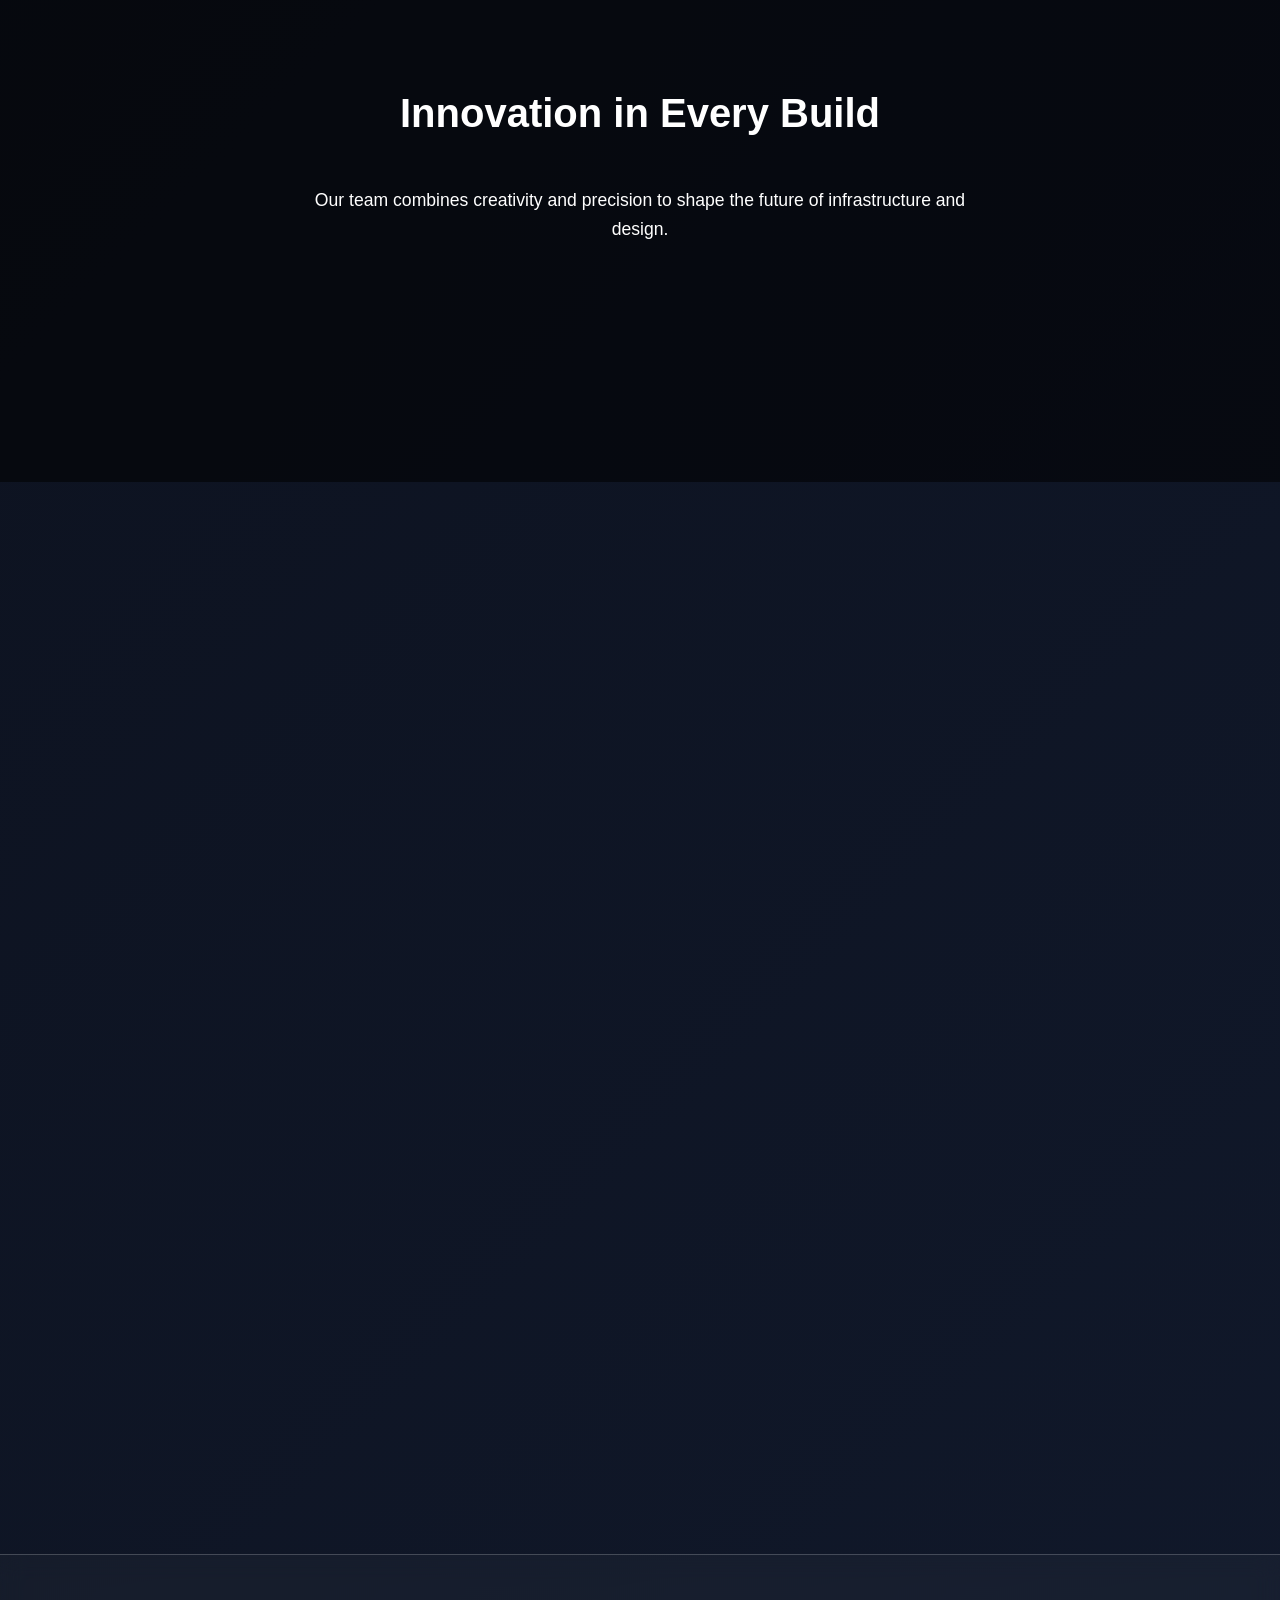
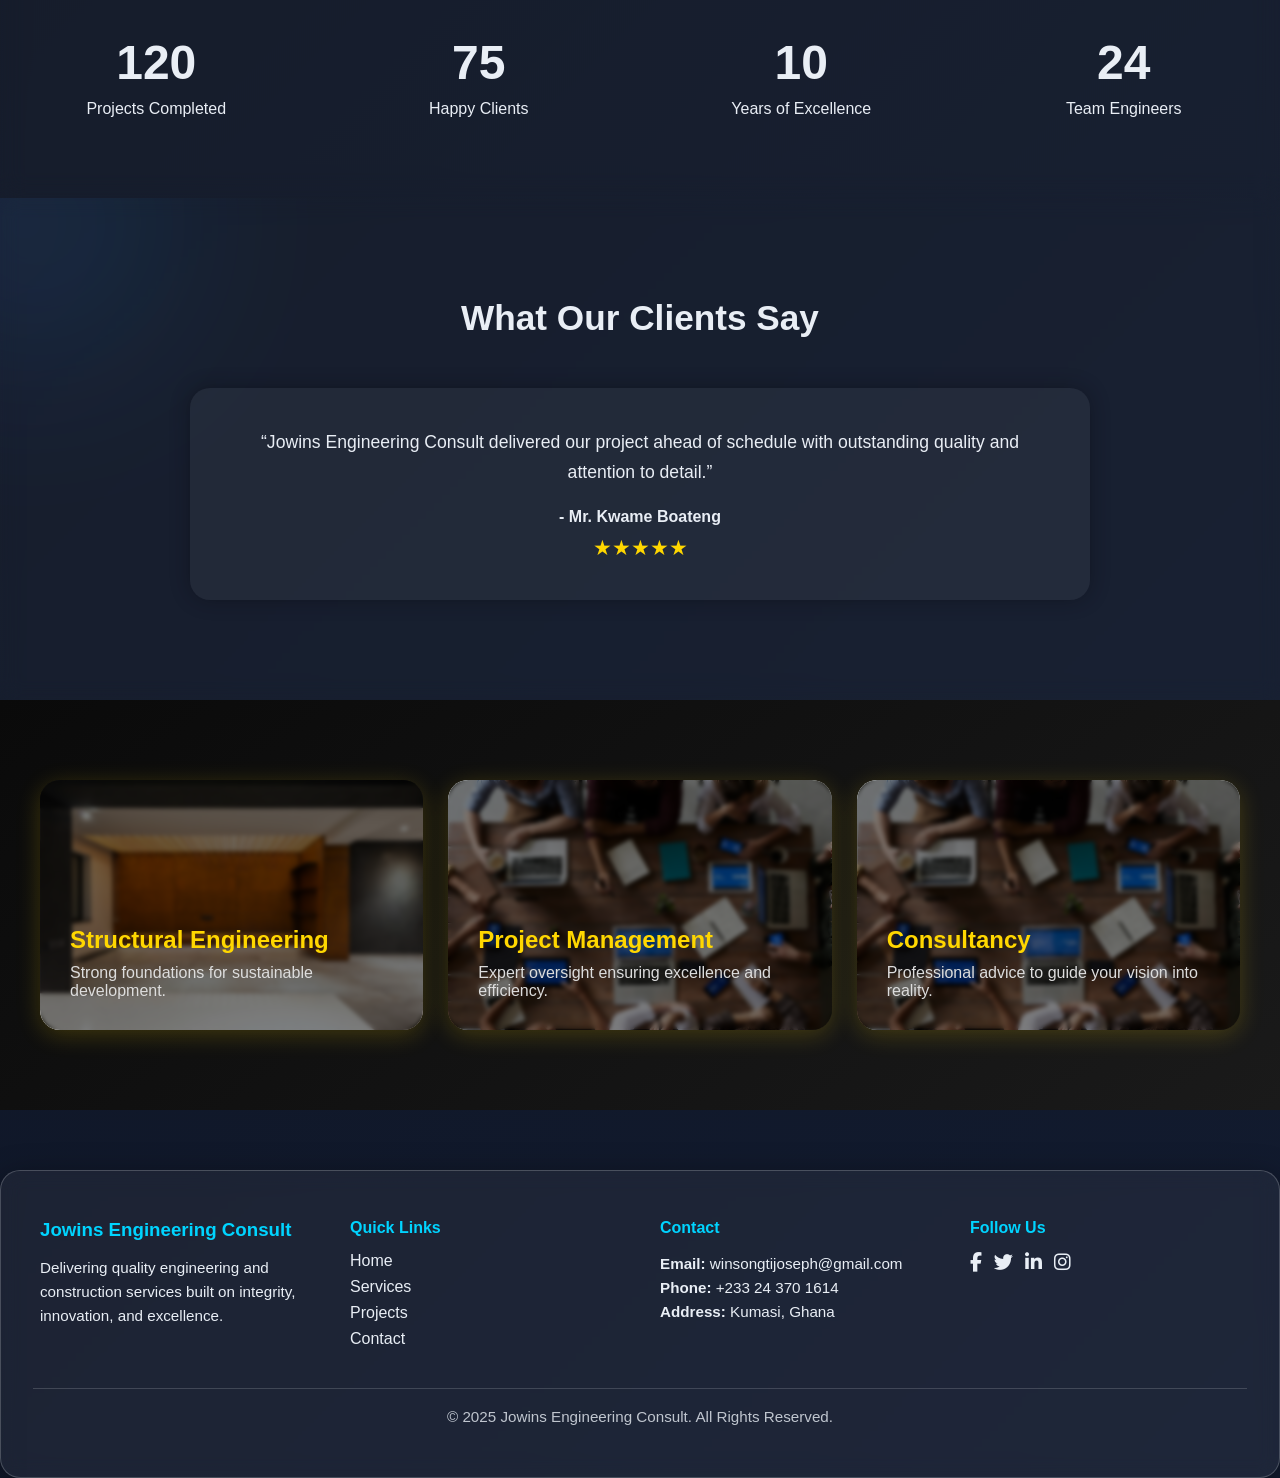
==== commit cc4efe83: "Add files via upload" ====
--- a/index.html
+++ b/index.html
@@ -1,308 +1,308 @@
-<!DOCTYPE html>
-<html lang="en">
-<head>
-  <meta charset="UTF-8">
-  <meta name="viewport" content="width=device-width, initial-scale=1.0">
-  <title>Jowins Engineering Consult</title>
-  <link rel="stylesheet" href="style.css">
-  <link rel="stylesheet" href="https://cdnjs.cloudflare.com/ajax/libs/font-awesome/6.6.0/css/all.min.css">
-
-</head>
-<body>
-  <!-- Navbar -->
-  <header>
-    <nav class="navbar">
-      <div class="logo">Jowins Engineering Consult</div>
-      <ul class="nav-links">
-        <li><a href="index.html" class="active">Home</a></li>
-        <li><a href="services.html">Services</a></li>
-        <li><a href="projects.html">Projects</a></li>
-        <li><a href="contact.html">Contact</a></li>
-        <li><button id="theme-toggle">🌙</button></li>
-      </ul>
-      <div class="hamburger">&#9776;</div>
-    </nav>
-  </header>
-
-  <!-- Hero -->
- 
-<!-- Video Section with Cinematic Controls -->
-<section id="about-video" class="fade-section parallax-bg">
-  <div class="video-overlay"></div>
-  <div class="video-content">
-    <h2>Our Work in Action</h2>
-    <p>Watch how Jowins Engineering Consult brings innovation and precision to every project.</p>
-
-    <div class="video-wrapper">
-      <video id="projectVideo" autoplay muted loop playsinline>
-        <source src="videos/construction.mp4" type="video/mp4">
-        Your browser does not support HTML5 video.
-      </video>
-
-      <!-- Custom Play/Pause Button -->
-      <button id="videoToggle" class="video-btn" aria-label="Play or Pause video">
-        <span class="icon">⏸</span>
-      </button>
-    </div>
-  </div>
-</section>
-
-
-
-
-
-
-
-<!-- Parallax Section 1 -->
-<section class="parallax" style="background-image: url('/images/img2.jpg');">
-  <div>
-    <h2>Engineering Excellence</h2>
-    <p>We design, plan, and deliver projects that stand as landmarks of modern construction and sustainable engineering.</p>
-  </div>
-</section>
-
-<!-- Parallax Section 2 -->
-<section class="parallax" style="background-image: url('/images/image1.jpg');">
-  <div>
-    <h2>Innovation in Every Build</h2>
-    <p>Our team combines creativity and precision to shape the future of infrastructure and design.</p>
-  </div>
-</section>
-
-
-<!-- Projects Section -->
-<section id="projects" class="fade-section projects-section">
-  <h2 class="section-title">Our Signature Projects</h2>
-  <p class="section-subtitle">Delivering excellence in every structure — from foundation to finish.</p>
-
-  <div class="projects-grid">
-
-    <!-- Project 1 -->
-    <div class="project-card" style="background-image: url('/images/img3.jpg');">
-      <div class="project-info">
-        <h3>High-Rise Corporate Tower</h3>
-        <p>Completed a 25-floor corporate skyscraper featuring eco-efficient design and smart lighting systems.</p>
-      </div>
-    </div>
-
-    <!-- Project 2 -->
-    <div class="project-card" style="background-image: url('/images/img4.jpg');">
-      <div class="project-info">
-        <h3>Modern Residential Estate</h3>
-        <p>Designed and constructed luxury homes with sustainable materials and green rooftop systems.</p>
-      </div>
-    </div>
-
-    <!-- Project 3 -->
-    <div class="project-card" style="background-image: url('/images/img5.jpg');">
-      <div class="project-info">
-        <h3>Industrial Plant Development</h3>
-        <p>Delivered a state-of-the-art factory with precision engineering and advanced safety systems.</p>
-      </div>
-    </div>
-
-    <!-- Project 4 -->
-    <div class="project-card" style="background-image: url('/images/img6.jpg');">
-      <div class="project-info">
-        <h3>Urban Bridge Construction</h3>
-        <p>Constructed a multi-lane urban bridge connecting city districts, enhancing regional infrastructure.</p>
-      </div>
-    </div>
-
-    <!-- Project 5 -->
-    <div class="project-card" style="background-image: url('/images/img7.jpg');">
-      <div class="project-info">
-        <h3>Smart Hospital Complex</h3>
-        <p>Built a 21st-century medical facility integrating smart sensors, solar energy, and ergonomic design.</p>
-      </div>
-    </div>
-
-  </div>
-</section>
-
-
-
-
-<section class="stats">
-  <div class="stat">
-    <h3 class="count" data-target="120">0</h3>
-    <p>Projects Completed</p>
-  </div>
-  <div class="stat">
-    <h3 class="count" data-target="75">0</h3>
-    <p>Happy Clients</p>
-  </div>
-  <div class="stat">
-    <h3 class="count" data-target="10">0</h3>
-    <p>Years of Excellence</p>
-  </div>
-  <div class="stat">
-    <h3 class="count" data-target="24">0</h3>
-    <p>Team Engineers</p>
-  </div>
-</section>
-
-
-<!-- =========================
-     Client Testimonials
-========================= -->
-<section id="testimonials" class="testimonials">
-  <h2>What Our Clients Say</h2>
-
-  <div class="testimonial-slider">
-    <div class="testimonial-card active">
-      <p>“Jowins Engineering Consult delivered our project ahead of schedule with outstanding quality and attention to detail.”</p>
-      <h4>- Mr. Kwame Boateng</h4>
-      <div class="stars">
-        ★★★★★
-      </div>
-    </div>
-
-    <div class="testimonial-card">
-      <p>“Their professionalism and engineering precision exceeded expectations. Highly recommended for any construction project.”</p>
-      <h4>- Engr. Sarah Mensah</h4>
-      <div class="stars">
-        ★★★★★
-      </div>
-    </div>
-
-    <div class="testimonial-card">
-      <p>“Excellent communication and execution. The entire team was proactive, ensuring every phase ran smoothly.”</p>
-      <h4>- Mr. Daniel Owusu</h4>
-      <div class="stars">
-        ★★★★☆
-      </div>
-    </div>
-  </div>
-</section>
-
-
-
- <!-- Flexbox Services Preview -->
-<section class="flex-container">
-  <div class="flex-item" style="background-image: url('/images/img8.jpg');">
-    <div class="overlay"></div>
-    <h2>Structural Engineering</h2>
-    <p>Strong foundations for sustainable development.</p>
-  </div>
-
-  <div class="flex-item" style="background-image: url('/images/img9.jpg');">
-    <div class="overlay"></div>
-    <h2>Project Management</h2>
-    <p>Expert oversight ensuring excellence and efficiency.</p>
-  </div>
-
-  <div class="flex-item" style="background-image: url('/images/img10.jpg');">
-    <div class="overlay"></div>
-    <h2>Consultancy</h2>
-    <p>Professional advice to guide your vision into reality.</p>
-  </div>
-</section>
-
-
-  <!-- Floating WhatsApp Button -->
-<a href="https://wa.me/233555123456?text=Hello%20Jowins%20Engineering%20Consult!%20I%27d%20like%20to%20know%20more%20about%20your%20services."
-   class="whatsapp-float" target="_blank" rel="noopener" aria-label="Chat on WhatsApp">
-  <i class="fab fa-whatsapp"></i>
-</a>
-
-
-  <!-- Scroll to Top -->
-  <button id="scrollTopBtn">↑</button>
-
-  <script src="script.js"></script>
-
-
-  <!-- Footer -->
-<footer class="footer glass">
-  <div class="footer-container">
-    <div class="footer-col">
-      <h3>Jowins Engineering Consult</h3>
-      <p>Delivering quality engineering and construction services built on integrity, innovation, and excellence.</p>
-    </div>
-
-    <div class="footer-col">
-      <h4>Quick Links</h4>
-      <ul>
-        <li><a href="index.html">Home</a></li>
-        <li><a href="services.html">Services</a></li>
-        <li><a href="projects.html">Projects</a></li>
-        <li><a href="contact.html">Contact</a></li>
-      </ul>
-    </div>
-
-    <div class="footer-col">
-      <h4>Contact</h4>
-      <p><strong>Email:</strong> winsongtijoseph@gmail.com</p>
-      <p><strong>Phone:</strong> +233 24 370 1614</p>
-      <p><strong>Address:</strong> Kumasi, Ghana</p>
-    </div>
-
-    <div class="footer-col social">
-      <h4>Follow Us</h4>
-      <div class="social-icons">
-        <a href="#"><i class="fab fa-facebook-f"></i></a>
-        <a href="#"><i class="fab fa-twitter"></i></a>
-        <a href="#"><i class="fab fa-linkedin-in"></i></a>
-        <a href="#"><i class="fab fa-instagram"></i></a>
-      </div>
-    </div>
-  </div>
-  <div class="footer-bottom">
-    <p>© 2025 Jowins Engineering Consult. All Rights Reserved.</p>
-  </div>
-</footer>
-
-<script>
-// Fade-in effect
-document.addEventListener("DOMContentLoaded", () => {
-  const fadeSections = document.querySelectorAll(".fade-section");
-  const observer = new IntersectionObserver((entries) => {
-    entries.forEach(entry => {
-      if (entry.isIntersecting) {
-        entry.target.classList.add("visible");
-        observer.unobserve(entry.target);
-      }
-    });
-  }, { threshold: 0.3 });
-  fadeSections.forEach(section => observer.observe(section));
-});
-
-// Parallax motion
-window.addEventListener("scroll", () => {
-  const parallax = document.querySelector(".parallax-bg");
-  if (parallax) {
-    const offset = window.pageYOffset;
-    parallax.style.backgroundPositionY = offset * 0.4 + "px";
-  }
-});
-
-// Video play/pause toggle
-const video = document.getElementById("projectVideo");
-const toggleBtn = document.getElementById("videoToggle");
-const icon = toggleBtn.querySelector(".icon");
-
-toggleBtn.addEventListener("click", () => {
-  if (video.paused) {
-    video.play();
-    icon.textContent = "⏸";
-  } else {
-    video.pause();
-    icon.textContent = "▶️";
-  }
-});
-</script>
-
-
-
-
-
-
-
-
-
-
-
-
-</body>
-</html>
+<!DOCTYPE html>
+<html lang="en">
+<head>
+  <meta charset="UTF-8">
+  <meta name="viewport" content="width=device-width, initial-scale=1.0">
+  <title>Jowins Engineering Consult</title>
+  <link rel="stylesheet" href="style.css">
+  <link rel="stylesheet" href="https://cdnjs.cloudflare.com/ajax/libs/font-awesome/6.6.0/css/all.min.css">
+
+</head>
+<body>
+  <!-- Navbar -->
+  <header>
+    <nav class="navbar">
+      <div class="logo">Jowins Engineering Consult</div>
+      <ul class="nav-links">
+        <li><a href="index.html" class="active">Home</a></li>
+        <li><a href="services.html">Services</a></li>
+        <li><a href="projects.html">Projects</a></li>
+        <li><a href="contact.html">Contact</a></li>
+        <li><button id="theme-toggle">🌙</button></li>
+      </ul>
+      <div class="hamburger">&#9776;</div>
+    </nav>
+  </header>
+
+  <!-- Hero -->
+ 
+<!-- Video Section with Cinematic Controls -->
+<section id="about-video" class="fade-section parallax-bg">
+  <div class="video-overlay"></div>
+  <div class="video-content">
+    <h2>Our Work in Action</h2>
+    <p>Watch how Jowins Engineering Consult brings innovation and precision to every project.</p>
+
+    <div class="video-wrapper">
+      <video id="projectVideo" autoplay muted loop playsinline>
+        <source src="videos/construction.mp4" type="video/mp4">
+        Your browser does not support HTML5 video.
+      </video>
+
+      <!-- Custom Play/Pause Button -->
+      <button id="videoToggle" class="video-btn" aria-label="Play or Pause video">
+        <span class="icon">⏸</span>
+      </button>
+    </div>
+  </div>
+</section>
+
+
+
+
+
+
+
+<!-- Parallax Section 1 -->
+<section class="parallax" style="background-image: url('/images/img2.jpg');">
+  <div>
+    <h2>Engineering Excellence</h2>
+    <p>We design, plan, and deliver projects that stand as landmarks of modern construction and sustainable engineering.</p>
+  </div>
+</section>
+
+<!-- Parallax Section 2 -->
+<section class="parallax" style="background-image: url('/images/image1.jpg');">
+  <div>
+    <h2>Innovation in Every Build</h2>
+    <p>Our team combines creativity and precision to shape the future of infrastructure and design.</p>
+  </div>
+</section>
+
+
+<!-- Projects Section -->
+<section id="projects" class="fade-section projects-section">
+  <h2 class="section-title">Our Signature Projects</h2>
+  <p class="section-subtitle">Delivering excellence in every structure — from foundation to finish.</p>
+
+  <div class="projects-grid">
+
+    <!-- Project 1 -->
+    <div class="project-card" style="background-image: url('/images/img3.jpg');">
+      <div class="project-info">
+        <h3>High-Rise Corporate Tower</h3>
+        <p>Completed a 25-floor corporate skyscraper featuring eco-efficient design and smart lighting systems.</p>
+      </div>
+    </div>
+
+    <!-- Project 2 -->
+    <div class="project-card" style="background-image: url('/images/img4.jpg');">
+      <div class="project-info">
+        <h3>Modern Residential Estate</h3>
+        <p>Designed and constructed luxury homes with sustainable materials and green rooftop systems.</p>
+      </div>
+    </div>
+
+    <!-- Project 3 -->
+    <div class="project-card" style="background-image: url('/images/img5.jpg');">
+      <div class="project-info">
+        <h3>Industrial Plant Development</h3>
+        <p>Delivered a state-of-the-art factory with precision engineering and advanced safety systems.</p>
+      </div>
+    </div>
+
+    <!-- Project 4 -->
+    <div class="project-card" style="background-image: url('/images/img6.jpg');">
+      <div class="project-info">
+        <h3>Urban Bridge Construction</h3>
+        <p>Constructed a multi-lane urban bridge connecting city districts, enhancing regional infrastructure.</p>
+      </div>
+    </div>
+
+    <!-- Project 5 -->
+    <div class="project-card" style="background-image: url('/images/img7.jpg');">
+      <div class="project-info">
+        <h3>Smart Hospital Complex</h3>
+        <p>Built a 21st-century medical facility integrating smart sensors, solar energy, and ergonomic design.</p>
+      </div>
+    </div>
+
+  </div>
+</section>
+
+
+
+
+<section class="stats">
+  <div class="stat">
+    <h3 class="count" data-target="120">0</h3>
+    <p>Projects Completed</p>
+  </div>
+  <div class="stat">
+    <h3 class="count" data-target="75">0</h3>
+    <p>Happy Clients</p>
+  </div>
+  <div class="stat">
+    <h3 class="count" data-target="10">0</h3>
+    <p>Years of Excellence</p>
+  </div>
+  <div class="stat">
+    <h3 class="count" data-target="24">0</h3>
+    <p>Team Engineers</p>
+  </div>
+</section>
+
+
+<!-- =========================
+     Client Testimonials
+========================= -->
+<section id="testimonials" class="testimonials">
+  <h2>What Our Clients Say</h2>
+
+  <div class="testimonial-slider">
+    <div class="testimonial-card active">
+      <p>“Jowins Engineering Consult delivered our project ahead of schedule with outstanding quality and attention to detail.”</p>
+      <h4>- Mr. Kwame Boateng</h4>
+      <div class="stars">
+        ★★★★★
+      </div>
+    </div>
+
+    <div class="testimonial-card">
+      <p>“Their professionalism and engineering precision exceeded expectations. Highly recommended for any construction project.”</p>
+      <h4>- Engr. Sarah Mensah</h4>
+      <div class="stars">
+        ★★★★★
+      </div>
+    </div>
+
+    <div class="testimonial-card">
+      <p>“Excellent communication and execution. The entire team was proactive, ensuring every phase ran smoothly.”</p>
+      <h4>- Mr. Daniel Owusu</h4>
+      <div class="stars">
+        ★★★★☆
+      </div>
+    </div>
+  </div>
+</section>
+
+
+
+ <!-- Flexbox Services Preview -->
+<section class="flex-container">
+  <div class="flex-item" style="background-image: url('/images/img8.jpg');">
+    <div class="overlay"></div>
+    <h2>Structural Engineering</h2>
+    <p>Strong foundations for sustainable development.</p>
+  </div>
+
+  <div class="flex-item" style="background-image: url('/images/img9.jpg');">
+    <div class="overlay"></div>
+    <h2>Project Management</h2>
+    <p>Expert oversight ensuring excellence and efficiency.</p>
+  </div>
+
+  <div class="flex-item" style="background-image: url('/images/img10.jpg');">
+    <div class="overlay"></div>
+    <h2>Consultancy</h2>
+    <p>Professional advice to guide your vision into reality.</p>
+  </div>
+</section>
+
+
+  <!-- Floating WhatsApp Button -->
+<a href="https://wa.me/233555123456?text=Hello%20Jowins%20Engineering%20Consult!%20I%27d%20like%20to%20know%20more%20about%20your%20services."
+   class="whatsapp-float" target="_blank" rel="noopener" aria-label="Chat on WhatsApp">
+  <i class="fab fa-whatsapp"></i>
+</a>
+
+
+  <!-- Scroll to Top -->
+  <button id="scrollTopBtn">↑</button>
+
+  <script src="script.js"></script>
+
+
+  <!-- Footer -->
+<footer class="footer glass">
+  <div class="footer-container">
+    <div class="footer-col">
+      <h3>Jowins Engineering Consult</h3>
+      <p>Delivering quality engineering and construction services built on integrity, innovation, and excellence.</p>
+    </div>
+
+    <div class="footer-col">
+      <h4>Quick Links</h4>
+      <ul>
+        <li><a href="index.html">Home</a></li>
+        <li><a href="services.html">Services</a></li>
+        <li><a href="projects.html">Projects</a></li>
+        <li><a href="contact.html">Contact</a></li>
+      </ul>
+    </div>
+
+    <div class="footer-col">
+      <h4>Contact</h4>
+      <p><strong>Email:</strong> winsongtijoseph@gmail.com</p>
+      <p><strong>Phone:</strong> +233 24 370 1614</p>
+      <p><strong>Address:</strong> Kumasi, Ghana</p>
+    </div>
+
+    <div class="footer-col social">
+      <h4>Follow Us</h4>
+      <div class="social-icons">
+        <a href="#"><i class="fab fa-facebook-f"></i></a>
+        <a href="#"><i class="fab fa-twitter"></i></a>
+        <a href="#"><i class="fab fa-linkedin-in"></i></a>
+        <a href="#"><i class="fab fa-instagram"></i></a>
+      </div>
+    </div>
+  </div>
+  <div class="footer-bottom">
+    <p>© 2025 Jowins Engineering Consult. All Rights Reserved.</p>
+  </div>
+</footer>
+
+<script>
+// Fade-in effect
+document.addEventListener("DOMContentLoaded", () => {
+  const fadeSections = document.querySelectorAll(".fade-section");
+  const observer = new IntersectionObserver((entries) => {
+    entries.forEach(entry => {
+      if (entry.isIntersecting) {
+        entry.target.classList.add("visible");
+        observer.unobserve(entry.target);
+      }
+    });
+  }, { threshold: 0.3 });
+  fadeSections.forEach(section => observer.observe(section));
+});
+
+// Parallax motion
+window.addEventListener("scroll", () => {
+  const parallax = document.querySelector(".parallax-bg");
+  if (parallax) {
+    const offset = window.pageYOffset;
+    parallax.style.backgroundPositionY = offset * 0.4 + "px";
+  }
+});
+
+// Video play/pause toggle
+const video = document.getElementById("projectVideo");
+const toggleBtn = document.getElementById("videoToggle");
+const icon = toggleBtn.querySelector(".icon");
+
+toggleBtn.addEventListener("click", () => {
+  if (video.paused) {
+    video.play();
+    icon.textContent = "⏸";
+  } else {
+    video.pause();
+    icon.textContent = "▶️";
+  }
+});
+</script>
+
+
+
+
+
+
+
+
+
+
+
+
+</body>
+</html>
--- a/style.css
+++ b/style.css
@@ -1,1390 +1,1390 @@
-/* ========================
-   Global Styles + Variables
-======================== */
-:root {
-  --bg: #f2f2f2;
-  --text: #1a1a1a;
-  --accent: #ffb300;
-  --glass-bg: rgba(255, 255, 255, 0.15);
-  --glass-border: rgba(255, 255, 255, 0.3);
-}
-
-body.dark {
-  --bg: #0d1117;
-  --text: #f2f2f2;
-  --glass-bg: rgba(255, 255, 255, 0.08);
-  --glass-border: rgba(255, 255, 255, 0.15);
-}
-
-* {
-  margin: 0;
-  padding: 0;
-  box-sizing: border-box;
-}
-
-body {
-  font-family: "Poppins", sans-serif;
-  background: var(--bg);
-  color: var(--text);
-  transition: background 0.6s ease, color 0.6s ease;
-  overflow-x: hidden;
-}
-
-/* ========================
-   Glassmorphism Utility
-======================== */
-.glass {
-  -webkit-backdrop-filter: blur(12px);
-  backdrop-filter: blur(12px);
-  background: var(--glass-bg);
-  border: 1px solid var(--glass-border);
-  border-radius: 16px;
-  box-shadow: 0 4px 20px rgba(0, 0, 0, 0.15);
-}
-
-/* ========================
-   Navbar
-======================== */
-.navbar {
-  display: flex;
-  justify-content: space-between;
-  align-items: center;
-  padding: 20px;
-  position: sticky;
-  top: 0;
-  z-index: 1000;
-}
-
-.nav-links {
-  list-style: none;
-  display: flex;
-  gap: 20px;
-}
-
-.nav-links a {
-  text-decoration: none;
-  color: var(--text);
-  font-weight: 600;
-  transition: color 0.3s;
-}
-
-.nav-links a:hover,
-.nav-links a.active {
-  color: var(--accent);
-}
-
-.nav-links button {
-  background: none;
-  border: none;
-  font-size: 20px;
-  cursor: pointer;
-  color: var(--text);
-}
-
-.hamburger {
-  display: none;
-  font-size: 28px;
-  cursor: pointer;
-}
-
-/* ========================
-   Hero Section
-======================== */
-.hero {
-  height: 90vh;
-  display: flex;
-  flex-direction: column;
-  justify-content: center;
-  align-items: center;
-  text-align: center;
-  background: url("images/project1.jpg") center/cover no-repeat;
-  color: #fff;
-  animation: fade-bg 8s infinite alternate ease-in-out;
-}
-
-@keyframes fade-bg {
-  from { background-position: center top; }
-  to { background-position: center bottom; }
-}
-
-.btn {
-  margin-top: 20px;
-  padding: 12px 25px;
-  background: var(--accent);
-  color: #fff;
-  border: none;
-  border-radius: 25px;
-  cursor: pointer;
-  transition: transform 0.3s;
-}
-
-.btn:hover {
-  transform: scale(1.1);
-}
-
-/* ========================
-   Flex Section
-======================== */
-.flex-container {
-  display: flex;
-  flex-wrap: wrap;
-  justify-content: center;
-  padding: 60px 20px;
-  gap: 20px;
-}
-
-.flex-item {
-  flex: 1 1 300px;
-  padding: 30px;
-  text-align: center;
-  transition: transform 0.4s ease;
-}
-
-.flex-item:hover {
-  transform: translateY(-8px);
-}
-
-/* ========================
-   Scroll Button
-======================== */
-#scrollTopBtn {
-  position: fixed;
-  bottom: 25px;
-  right: 25px;
-  background: var(--accent);
-  color: white;
-  border: none;
-  border-radius: 50%;
-  padding: 14px;
-  font-size: 20px;
-  cursor: pointer;
-  display: none;
-  box-shadow: 0 0 15px rgba(255, 179, 0, 0.6);
-  transition: opacity 0.3s;
-}
-
-/* ========================
-   Animations
-======================== */
-.fade-in {
-  opacity: 0;
-  transform: translateY(20px);
-  animation: fadeInUp 1.5s forwards;
-}
-.delay-1 { animation-delay: 0.4s; }
-.delay-2 { animation-delay: 0.8s; }
-
-@keyframes fadeInUp {
-  to { opacity: 1; transform: translateY(0); }
-}
-
-/* Scroll Reveal */
-.reveal {
-  opacity: 0;
-  transform: translateY(60px);
-  transition: all 1s ease;
-}
-
-.reveal.active {
-  opacity: 1;
-  transform: translateY(0);
-}
-
-/* ========================
-   Responsive
-======================== */
-@media (max-width: 768px) {
-  .nav-links {
-    display: none;
-    position: absolute;
-    top: 70px;
-    right: 0;
-    flex-direction: column;
-    width: 200px;
-    background: var(--glass-bg);
-    border-radius: 10px;
-    text-align: center;
-    padding: 20px;
-  }
-
-  .nav-links.active {
-    display: flex;
-  }
-
-  .hamburger {
-    display: block;
-  }
-}
-/* ========================
-   Footer Section
-======================== */
-.footer {
-  padding: 60px 20px 20px;
-  color: var(--text);
-  margin-top: 60px;
-}
-
-.footer-container {
-  display: flex;
-  flex-wrap: wrap;
-  justify-content: space-between;
-  gap: 40px;
-  max-width: 1200px;
-  margin: auto;
-}
-
-.footer-col {
-  flex: 1 1 220px;
-}
-
-.footer h3, .footer h4 {
-  color: var(--accent);
-  margin-bottom: 15px;
-}
-
-.footer p {
-  font-size: 0.95rem;
-  line-height: 1.6;
-}
-
-.footer ul {
-  list-style: none;
-  padding: 0;
-}
-
-.footer ul li {
-  margin: 8px 0;
-}
-
-.footer ul li a {
-  color: var(--text);
-  text-decoration: none;
-  transition: color 0.3s;
-}
-
-.footer ul li a:hover {
-  color: var(--accent);
-}
-
-/* Social Icons */
-.social-icons {
-  display: flex;
-  gap: 12px;
-  margin-top: 10px;
-}
-
-.social-icons a {
-  color: var(--text);
-  font-size: 1.2rem;
-  transition: all 0.3s ease;
-}
-
-.social-icons a:hover {
-  color: var(--accent);
-  transform: scale(1.2);
-  text-shadow: 0 0 8px var(--accent);
-}
-
-/* Footer Bottom */
-.footer-bottom {
-  text-align: center;
-  padding-top: 20px;
-  border-top: 1px solid var(--glass-border);
-  margin-top: 40px;
-  font-size: 0.9rem;
-  opacity: 0.8;
-}
-
-/* Responsive Footer */
-@media (max-width: 768px) {
-  .footer-container {
-    flex-direction: column;
-    text-align: center;
-  }
-
-  .social-icons {
-    justify-content: center;
-  }
-}
-/* ========================
-   Floating WhatsApp Button
-======================== */
-.whatsapp-float {
-  position: fixed;
-  bottom: 90px;
-  right: 25px;
-  background: #25d366;
-  color: white;
-  font-size: 28px;
-  width: 55px;
-  height: 55px;
-  border-radius: 50%;
-  display: flex;
-  align-items: center;
-  justify-content: center;
-  text-decoration: none;
-  box-shadow: 0 0 20px rgba(37, 211, 102, 0.7);
-  transition: transform 0.3s ease, box-shadow 0.3s ease;
-  z-index: 999;
-}
-
-.whatsapp-float:hover {
-  transform: scale(1.15);
-  box-shadow: 0 0 25px rgba(37, 211, 102, 1);
-}
-.hero {
-  height: 100vh;
-  background: url('images/hero.jpg') center/cover no-repeat;
-  display: flex;
-  justify-content: center;
-  align-items: center;
-  text-align: center;
-  position: relative;
-  color: white;
-}
-
-.hero::after {
-  content: "";
-  position: absolute;
-  top: 0;
-  left: 0;
-  width: 100%;
-  height: 100%;
-  background: rgba(0, 0, 0, 0.55);
-  z-index: 1;
-}
-
-.hero-content {
-  position: relative;
-  z-index: 2;
-  max-width: 700px;
-}
-
-.hero h1 {
-  font-size: 2.8rem;
-  margin-bottom: 15px;
-}
-
-.hero p {
-  font-size: 1.2rem;
-  margin-bottom: 25px;
-}
-
-.btn {
-  background: var(--accent);
-  color: #fff;
-  padding: 12px 25px;
-  border-radius: 30px;
-  text-decoration: none;
-  transition: all 0.3s ease;
-}
-
-.btn:hover {
-  background: #fff;
-  color: var(--accent);
-  box-shadow: 0 0 10px var(--accent);
-}
-
-/* =========================
-   Parallax Scroll Animation
-========================= */
-
-.parallax {
-  position: relative;
-  background-attachment: fixed;
-  background-position: center;
-  background-repeat: no-repeat;
-  background-size: cover;
-  min-height: 70vh;
-  display: flex;
-  justify-content: center;
-  align-items: center;
-  text-align: center;
-  color: white;
-  overflow: hidden;
-}
-
-.parallax::after {
-  content: "";
-  position: absolute;
-  top: 0; left: 0;
-  width: 100%; height: 100%;
-  background: rgba(0, 0, 0, 0.55);
-  z-index: 1;
-}
-
-.parallax h2, .parallax p {
-  position: relative;
-  z-index: 2;
-  max-width: 700px;
-  padding: 20px;
-}
-
-.parallax h2 {
-  font-size: 2.5rem;
-  margin-bottom: 10px;
-  color: var(--accent);
-}
-
-.parallax p {
-  font-size: 1.1rem;
-  line-height: 1.6;
-}
-
-/* Responsive Parallax */
-@media (max-width: 768px) {
-  .parallax {
-    background-attachment: scroll;
-  }
-}
-/* ========================
-   Animated Stats Section
-======================== */
-.stats {
-  display: flex;
-  justify-content: center;
-  flex-wrap: wrap;
-  gap: 50px;
-  padding: 80px 20px;
-  text-align: center;
-  background: var(--glass);
-  -webkit-backdrop-filter: blur(12px);
-  backdrop-filter: blur(12px);
-  border-top: 1px solid var(--glass-border);
-}
-
-.stat {
-  flex: 1 1 200px;
-}
-
-.count {
-  font-size: 3rem;
-  color: var(--accent);
-  margin-bottom: 10px;
-}
-html {
-  transition: background-color 0.6s ease, color 0.6s ease;
-}
-
-.navbar, .footer, .project-card, .hero, .stats {
-  transition: background-color 0.6s ease, box-shadow 0.6s ease, color 0.6s ease;
-}
-.hero-video {
-  position: relative;
-  height: 100vh;
-  overflow: hidden;
-  display: flex;
-  justify-content: center;
-  align-items: center;
-}
-
-.hero-bg {
-  position: absolute;
-  top: 0;
-  left: 0;
-  width: 100%;
-  height: 100%;
-  object-fit: cover;
-  filter: brightness(0.5);
-}
-
-.hero-video .hero-content {
-  position: relative;
-  color: white;
-  text-align: center;
-  z-index: 2;
-}
-
-.quote-btn {
-  position: fixed;
-  bottom: 25px;
-  left: 25px;
-  background: var(--accent);
-  color: white;
-  padding: 12px 25px;
-  border-radius: 30px;
-  text-decoration: none;
-  box-shadow: 0 0 15px rgba(255,255,255,0.2);
-  transition: transform 0.3s ease;
-  z-index: 999;
-}
-.quote-btn:hover {
-  transform: scale(1.1);
-  box-shadow: 0 0 25px var(--accent);
-}
-/* =========================
-   Testimonials Section
-========================= */
-.testimonials {
-  padding: 100px 20px;
-  text-align: center;
-  position: relative;
-  overflow: hidden;
-  background: var(--glass);
-  -webkit-backdrop-filter: blur(10px);
-  backdrop-filter: blur(10px);
-}
-
-.testimonials h2 {
-  color: var(--accent);
-  margin-bottom: 50px;
-  font-size: 2.2rem;
-}
-
-.testimonial-slider {
-  position: relative;
-  width: 100%;
-  max-width: 900px;
-  margin: auto;
-}
-
-.testimonial-card {
-  display: none;
-  background: rgba(255, 255, 255, 0.05);
-  border-radius: 20px;
-  padding: 40px;
-  box-shadow: 0 0 20px rgba(0,0,0,0.3);
-  transition: all 0.6s ease-in-out;
-  transform: translateY(30px);
-  opacity: 0;
-}
-
-.testimonial-card.active {
-  display: block;
-  transform: translateY(0);
-  opacity: 1;
-}
-
-.testimonial-card p {
-  font-size: 1.1rem;
-  line-height: 1.7;
-  margin-bottom: 20px;
-}
-
-.testimonial-card h4 {
-  color: var(--accent);
-  margin-bottom: 10px;
-}
-
-.stars {
-  color: gold;
-  font-size: 1.3rem;
-}
-
-/* Fade animation */
-@keyframes fadeInUp {
-  from { opacity: 0; transform: translateY(30px); }
-  to { opacity: 1; transform: translateY(0); }
-}
-
-.testimonial-card.active {
-  animation: fadeInUp 0.8s ease forwards;
-}
-
-/* Responsive */
-@media (max-width: 768px) {
-  .testimonial-card {
-    padding: 25px;
-  }
-}
-.testimonials::before {
-  content: "";
-  position: absolute;
-  top: -100px;
-  left: -100px;
-  width: 250px;
-  height: 250px;
-  background: var(--accent);
-  border-radius: 50%;
-  filter: blur(100px);
-  opacity: 0.15;
-  animation: floatGlow 6s ease-in-out infinite alternate;
-}
-
-@keyframes floatGlow {
-  0% { transform: translate(0,0); }
-  100% { transform: translate(50px, 30px); }
-}
-/* =========================
-   Gallery Page
-========================= */
-.page-banner {
-  text-align: center;
-  padding: 120px 20px 60px;
-  background: url('images/service1.jpg') center/cover no-repeat;
-  color: white;
-  position: relative;
-}
-
-.page-banner::after {
-  content: "";
-  position: absolute;
-  top: 0; left: 0; width: 100%; height: 100%;
-  background: rgba(0,0,0,0.5);
-  z-index: 1;
-}
-
-.page-banner h1, .page-banner p {
-  position: relative;
-  z-index: 2;
-}
-
-/* Filter Buttons */
-.gallery-filters {
-  text-align: center;
-  padding: 20px;
-}
-
-.filter-btn {
-  background: var(--glass);
-  border: 1px solid var(--accent);
-  color: var(--accent);
-  padding: 8px 18px;
-  margin: 5px;
-  border-radius: 20px;
-  cursor: pointer;
-  transition: all 0.3s;
-}
-
-.filter-btn.active, .filter-btn:hover {
-  background: var(--accent);
-  color: #fff;
-}
-
-/* Gallery Grid */
-.gallery-grid {
-  display: grid;
-  grid-template-columns: repeat(auto-fit, minmax(280px, 1fr));
-  gap: 20px;
-  padding: 40px;
-}
-
-.gallery-item {
-  position: relative;
-  overflow: hidden;
-  border-radius: 20px;
-  cursor: pointer;
-  box-shadow: 0 0 15px rgba(0,0,0,0.2);
-  transition: transform 0.3s ease;
-}
-
-.gallery-item:hover {
-  transform: scale(1.05);
-}
-
-.gallery-item img {
-  width: 100%;
-  height: 100%;
-  object-fit: cover;
-}
-
-/* Lightbox */
-#lightbox {
-  position: fixed;
-  top: 0; left: 0;
-  width: 100%;
-  height: 100%;
-  background: rgba(0,0,0,0.9);
-  display: none;
-  justify-content: center;
-  align-items: center;
-  z-index: 9999;
-}
-
-#lightbox img {
-  max-width: 90%;
-  max-height: 80%;
-  border-radius: 10px;
-  box-shadow: 0 0 20px rgba(255,255,255,0.3);
-}
-
-.close-lightbox {
-  position: absolute;
-  top: 20px;
-  right: 40px;
-  font-size: 2rem;
-  color: white;
-  cursor: pointer;
-}
-.hero-section {
-  position: relative;
-  height: 100vh;
-  overflow: hidden;
-  display: flex;
-  justify-content: center;
-  align-items: center;
-  color: white;
-  text-align: center;
-}
-
-.background-video {
-  position: absolute;
-  top: 0;
-  left: 0;
-  width: 100%;
-  height: 100%;
-  object-fit: cover;
-  z-index: -1;
-  filter: brightness(60%);
-}
-
-.hero-content {
-  z-index: 2;
-  animation: fadeInUp 2s ease-in-out;
-}
-
-@keyframes fadeInUp {
-  from { opacity: 0; transform: translateY(40px); }
-  to { opacity: 1; transform: translateY(0); }
-}
-#about-video {
-  text-align: center;
-  padding: 50px 20px;
-}
-
-.responsive-video {
-  width: 90%;
-  max-width: 800px;
-  border-radius: 20px;
-  box-shadow: 0 5px 20px rgba(0,0,0,0.3);
-}
-/* Video Section Styling */
-#about-video {
-  position: relative;
-  width: 100%;
-  padding: 100px 20px;
-  text-align: center;
-  color: #fff;
-  background: linear-gradient(to bottom right, rgba(10, 10, 10, 0.9), rgba(40, 40, 40, 0.9)),
-              url("images/construction-bg.jpg") center/cover no-repeat;
-  overflow: hidden;
-}
-
-#about-video .video-overlay {
-  position: absolute;
-  top: 0;
-  left: 0;
-  width: 100%;
-  height: 100%;
-  background: radial-gradient(rgba(255, 215, 0, 0.15), rgba(0, 0, 0, 0.85));
-  z-index: 1;
-}
-
-#about-video .video-content {
-  position: relative;
-  z-index: 2;
-  max-width: 900px;
-  margin: 0 auto;
-}
-
-#about-video h2 {
-  font-size: 2.5rem;
-  margin-bottom: 15px;
-  font-weight: 700;
-  letter-spacing: 1px;
-  text-transform: uppercase;
-}
-
-#about-video p {
-  font-size: 1.2rem;
-  margin-bottom: 30px;
-  color: #ddd;
-}
-
-.responsive-video {
-  width: 100%;
-  max-width: 800px;
-  border-radius: 20px;
-  box-shadow: 0 5px 25px rgba(255, 215, 0, 0.4);
-  border: 2px solid rgba(255, 215, 0, 0.6);
-  transition: transform 0.3s ease, box-shadow 0.3s ease;
-}
-
-.responsive-video:hover {
-  transform: scale(1.02);
-  box-shadow: 0 8px 40px rgba(255, 215, 0, 0.6);
-}
-
-/* Responsive adjustments */
-@media (max-width: 768px) {
-  #about-video h2 {
-    font-size: 1.8rem;
-  }
-  #about-video p {
-    font-size: 1rem;
-  }
-}
-/* Fade-in Animation */
-.fade-section {
-  opacity: 0;
-  transform: translateY(60px);
-  transition: opacity 1.2s ease-out, transform 1.2s ease-out;
-}
-
-.fade-section.visible {
-  opacity: 1;
-  transform: translateY(0);
-}
-/* --- Video Section Styling --- */
-#about-video {
-  position: relative;
-  width: 100%;
-  padding: 120px 20px;
-  text-align: center;
-  color: #fff;
-  overflow: hidden;
-}
-
-#about-video .video-overlay {
-  position: absolute;
-  top: 0;
-  left: 0;
-  width: 100%;
-  height: 100%;
-  background: radial-gradient(rgba(255, 215, 0, 0.15), rgba(0, 0, 0, 0.85));
-  z-index: 1;
-}
-
-#about-video .video-content {
-  position: relative;
-  z-index: 2;
-  max-width: 900px;
-  margin: 0 auto;
-}
-
-#about-video h2 {
-  font-size: 2.5rem;
-  margin-bottom: 15px;
-  font-weight: 700;
-  letter-spacing: 1px;
-  text-transform: uppercase;
-}
-
-#about-video p {
-  font-size: 1.2rem;
-  margin-bottom: 30px;
-  color: #ddd;
-}
-
-.responsive-video {
-  width: 100%;
-  max-width: 800px;
-  border-radius: 20px;
-  box-shadow: 0 5px 25px rgba(255, 215, 0, 0.4);
-  border: 2px solid rgba(255, 215, 0, 0.6);
-  transition: transform 0.3s ease, box-shadow 0.3s ease;
-}
-
-.responsive-video:hover {
-  transform: scale(1.02);
-  box-shadow: 0 8px 40px rgba(255, 215, 0, 0.6);
-}
-
-/* --- Parallax Background --- */
-.parallax-bg {
-  background: linear-gradient(to bottom right, rgba(10, 10, 10, 0.85), rgba(40, 40, 40, 0.85)),
-              url("images/construction-bg.jpg") center/cover no-repeat fixed;
-  background-attachment: fixed;
-  background-position: center;
-  background-size: cover;
-  will-change: background-position;
-}
-
-/* --- Fade Animation --- */
-.fade-section {
-  opacity: 0;
-  transform: translateY(60px);
-  transition: opacity 1.2s ease-out, transform 1.2s ease-out;
-}
-
-.fade-section.visible {
-  opacity: 1;
-  transform: translateY(0);
-}
-
-/* --- Responsive --- */
-@media (max-width: 768px) {
-  #about-video h2 {
-    font-size: 1.8rem;
-  }
-  #about-video p {
-    font-size: 1rem;
-  }
-  .parallax-bg {
-    background-attachment: scroll; /* smoother on mobile */
-  }
-}
-/* --- Video Section Base --- */
-#about-video {
-  position: relative;
-  width: 100%;
-  padding: 120px 20px;
-  text-align: center;
-  color: #fff;
-  overflow: hidden;
-}
-
-#about-video .video-overlay {
-  position: absolute;
-  top: 0;
-  left: 0;
-  width: 100%;
-  height: 100%;
-  background: radial-gradient(rgba(255, 215, 0, 0.1), rgba(0, 0, 0, 0.9));
-  z-index: 1;
-}
-
-#about-video .video-content {
-  position: relative;
-  z-index: 2;
-  max-width: 900px;
-  margin: 0 auto;
-}
-
-#about-video h2 {
-  font-size: 2.5rem;
-  margin-bottom: 15px;
-  font-weight: 700;
-  text-transform: uppercase;
-}
-
-#about-video p {
-  font-size: 1.2rem;
-  margin-bottom: 30px;
-  color: #ddd;
-}
-
-/* --- Parallax Background --- */
-.parallax-bg {
-  background: linear-gradient(to bottom right, rgba(10, 10, 10, 0.85), rgba(40, 40, 40, 0.85)),
-              url("images/construction-bg.jpg") center/cover no-repeat fixed;
-  background-attachment: fixed;
-  background-position: center;
-  background-size: cover;
-  will-change: background-position;
-}
-
-/* --- Video Player Styles --- */
-.video-wrapper {
-  position: relative;
-  display: inline-block;
-  width: 100%;
-  max-width: 800px;
-  border-radius: 20px;
-  overflow: hidden;
-  box-shadow: 0 5px 25px rgba(255, 215, 0, 0.3);
-  border: 2px solid rgba(255, 215, 0, 0.6);
-}
-
-#projectVideo {
-  width: 100%;
-  height: auto;
-  border-radius: 20px;
-  display: block;
-  transition: filter 0.3s ease;
-}
-
-.video-wrapper:hover #projectVideo {
-  filter: brightness(1.1);
-}
-
-/* --- Play/Pause Button --- */
-.video-btn {
-  position: absolute;
-  bottom: 20px;
-  right: 20px;
-  background: rgba(0,0,0,0.6);
-  color: gold;
-  border: 2px solid gold;
-  border-radius: 50%;
-  font-size: 1.5rem;
-  width: 55px;
-  height: 55px;
-  cursor: pointer;
-  transition: all 0.3s ease;
-  z-index: 3;
-}
-
-.video-btn:hover {
-  background: gold;
-  color: black;
-  transform: scale(1.1);
-}
-
-/* --- Fade Animation --- */
-.fade-section {
-  opacity: 0;
-  transform: translateY(60px);
-  transition: opacity 1.2s ease-out, transform 1.2s ease-out;
-}
-
-.fade-section.visible {
-  opacity: 1;
-  transform: translateY(0);
-}
-
-/* --- Responsive --- */
-@media (max-width: 768px) {
-  #about-video h2 {
-    font-size: 1.8rem;
-  }
-  #about-video p {
-    font-size: 1rem;
-  }
-  .parallax-bg {
-    background-attachment: scroll;
-  }
-  .video-btn {
-    bottom: 15px;
-    right: 15px;
-    width: 45px;
-    height: 45px;
-    font-size: 1.2rem;
-  }
-}
-/* ===== Projects Section ===== */
-.projects-section {
-  padding: 100px 40px;
-  background: linear-gradient(to bottom right, rgba(10, 10, 10, 0.9), rgba(40, 40, 40, 0.9));
-  color: #fff;
-  text-align: center;
-  overflow: hidden;
-}
-
-.section-title {
-  font-size: 2.5rem;
-  text-transform: uppercase;
-  font-weight: 700;
-  margin-bottom: 15px;
-  color: gold;
-}
-
-.section-subtitle {
-  font-size: 1.2rem;
-  color: #ddd;
-  margin-bottom: 60px;
-}
-
-.projects-grid {
-  display: grid;
-  grid-template-columns: repeat(auto-fit, minmax(280px, 1fr));
-  gap: 30px;
-  justify-content: center;
-}
-
-.project-card {
-  position: relative;
-  height: 350px;
-  background-size: cover;
-  background-position: center;
-  border-radius: 20px;
-  box-shadow: 0 5px 25px rgba(255, 215, 0, 0.3);
-  overflow: hidden;
-  transition: transform 0.4s ease, box-shadow 0.4s ease;
-  cursor: pointer;
-}
-
-.project-card::before {
-  content: "";
-  position: absolute;
-  inset: 0;
-  background: rgba(0, 0, 0, 0.6);
-  transition: background 0.4s ease;
-}
-
-.project-card:hover {
-  transform: scale(1.05);
-  box-shadow: 0 8px 40px rgba(255, 215, 0, 0.6);
-}
-
-.project-card:hover::before {
-  background: rgba(0, 0, 0, 0.2);
-}
-
-.project-info {
-  position: absolute;
-  bottom: 20px;
-  left: 20px;
-  right: 20px;
-  text-align: left;
-  z-index: 2;
-  color: #fff;
-}
-
-.project-info h3 {
-  font-size: 1.3rem;
-  font-weight: 700;
-  color: gold;
-  margin-bottom: 8px;
-}
-
-.project-info p {
-  font-size: 0.95rem;
-  color: #ddd;
-}
-
-/* Fade effect for section */
-.fade-section {
-  opacity: 0;
-  transform: translateY(60px);
-  transition: opacity 1.2s ease-out, transform 1.2s ease-out;
-}
-
-.fade-section.visible {
-  opacity: 1;
-  transform: translateY(0);
-}
-
-/* Responsive */
-@media (max-width: 768px) {
-  .section-title {
-    font-size: 1.8rem;
-  }
-  .section-subtitle {
-    font-size: 1rem;
-  }
-}
-
-/* ===== Flex Services Section ===== */
-.flex-container {
-  display: flex;
-  flex-wrap: wrap;
-  justify-content: center;
-  align-items: stretch;
-  gap: 25px;
-  padding: 80px 40px;
-  background: linear-gradient(145deg, #0a0a0a, #1a1a1a);
-}
-
-.flex-item {
-  position: relative;
-  flex: 1 1 300px;
-  min-height: 250px;
-  border-radius: 20px;
-  overflow: hidden;
-  background-size: cover;
-  background-position: center;
-  display: flex;
-  flex-direction: column;
-  justify-content: flex-end;
-  color: #fff;
-  text-align: left;
-  padding: 30px;
-  box-shadow: 0 5px 25px rgba(255, 215, 0, 0.2);
-  transition: transform 0.4s ease, box-shadow 0.4s ease;
-}
-
-.flex-item:hover {
-  transform: scale(1.04);
-  box-shadow: 0 10px 40px rgba(255, 215, 0, 0.4);
-}
-
-.flex-item .overlay {
-  position: absolute;
-  inset: 0;
-  background: rgba(0, 0, 0, 0.5);
-  -webkit-backdrop-filter: blur(2px);
-  backdrop-filter: blur(2px);
-  transition: background 0.4s ease;
-  z-index: 1;
-}
-
-.flex-item:hover .overlay {
-  background: rgba(0, 0, 0, 0.25);
-}
-
-.flex-item h2,
-.flex-item p {
-  position: relative;
-  z-index: 2;
-}
-
-.flex-item h2 {
-  font-size: 1.5rem;
-  color: gold;
-  margin-bottom: 10px;
-  font-weight: 700;
-}
-
-.flex-item p {
-  font-size: 1rem;
-  color: #ddd;
-}
-
-/* Responsive */
-@media (max-width: 768px) {
-  .flex-container {
-    padding: 60px 20px;
-  }
-
-  .flex-item {
-    min-height: 220px;
-  }
-
-  .flex-item h2 {
-    font-size: 1.3rem;
-  }
-
-  .flex-item p {
-    font-size: 0.9rem;
-  }
-}
-/* ========== Contact Page ========== */
-:root {
-  --bg: #0b0f1a;
-  --card: rgba(255, 255, 255, 0.07);
-  --text: #e9eef5;
-  --accent: linear-gradient(90deg, #7b61ff, #00d4ff);
-  --glass: rgba(255, 255, 255, 0.03);
-  --glass-border: rgba(255, 255, 255, 0.2);
-  --transition: all 0.3s ease;
-}
-
-body {
-  background: var(--bg-gradient, linear-gradient(135deg, #0b0f1a 0%, #121b2f 100%));
-  color: var(--text);
-  font-family: "Poppins", sans-serif;
-  transition: background 0.4s ease, color 0.4s ease;
-  overflow-x: hidden;
-}
-
-/* Glass effect container */
-.glass {
-  background: var(--glass);
-  -webkit-backdrop-filter: blur(10px);
-  backdrop-filter: blur(10px);
-  border: 1px solid var(--glass-border);
-  border-radius: 20px;
-  box-shadow: 0 8px 32px rgba(0, 0, 0, 0.4);
-  padding: 2rem;
-  transition: var(--transition);
-}
-
-/* Contact Section */
-.contact-section {
-  max-width: 700px;
-  margin: 80px auto;
-  text-align: center;
-}
-
-.contact-section h1 {
-  background: var(--accent);
-  -webkit-background-clip: text;
-  -webkit-text-fill-color: transparent;
-  font-size: 2rem;
-  margin-bottom: 1rem;
-}
-
-.contact-section .lead {
-  color: var(--muted, #9aa4b2);
-  margin-bottom: 2rem;
-}
-
-.contact-form {
-  display: flex;
-  flex-direction: column;
-  gap: 1.5rem;
-}
-
-.contact-form .form-group {
-  display: flex;
-  flex-direction: column;
-  text-align: left;
-}
-
-.contact-form input,
-.contact-form textarea {
-  padding: 0.9rem;
-  border-radius: 8px;
-  border: 1px solid var(--glass-border);
-  background: rgba(255, 255, 255, 0.05);
-  color: var(--text);
-  outline: none;
-  transition: var(--transition);
-}
-
-.contact-form input:focus,
-.contact-form textarea:focus {
-  border-color: #00d4ff;
-  box-shadow: 0 0 10px rgba(0, 212, 255, 0.4);
-}
-
-/* Buttons */
-.btn.glow {
-  background: var(--accent);
-  color: white;
-  border: none;
-  padding: 0.9rem 1.5rem;
-  border-radius: 10px;
-  cursor: pointer;
-  box-shadow: 0 0 10px var(--glow, #00d4ff);
-  transition: 0.3s ease;
-}
-
-.btn.glow:hover {
-  transform: scale(1.05);
-  box-shadow: 0 0 25px var(--glow, #00d4ff);
-}
-
-/* WhatsApp Floating Button */
-.whatsapp-float {
-  position: fixed;
-  width: 55px;
-  height: 55px;
-  bottom: 25px;
-  right: 25px;
-  background: #25d366;
-  color: #fff;
-  border-radius: 50%;
-  text-align: center;
-  font-size: 26px;
-  line-height: 55px;
-  z-index: 1000;
-  transition: 0.3s;
-}
-
-.whatsapp-float:hover {
-  transform: scale(1.1);
-  background: #20ba5a;
-}
-
-/* Scroll to top button */
-#scrollTopBtn {
-  position: fixed;
-  bottom: 25px;
-  left: 25px;
-  background: var(--accent);
-  border: none;
-  color: white;
-  padding: 10px 15px;
-  border-radius: 50%;
-  cursor: pointer;
-  display: none;
-  box-shadow: 0 0 10px rgba(0, 212, 255, 0.6);
-}
-
-/* Footer */
-.footer {
-  background: rgba(255, 255, 255, 0.05);
-  color: var(--text);
-  padding: 3rem 2rem;
-  text-align: left;
-  border-top: 1px solid var(--glass-border);
-}
-.footer h3, .footer h4 {
-  color: #00d4ff;
-}
-.footer a {
-  color: var(--text);
-  text-decoration: none;
-}
-.footer a:hover {
-  color: #00d4ff;
-}
-.footer-bottom {
-  text-align: center;
-  margin-top: 2rem;
-  border-top: 1px solid var(--glass-border);
-  padding-top: 1rem;
-  font-size: 0.9rem;
-}
+/* ========================
+   Global Styles + Variables
+======================== */
+:root {
+  --bg: #f2f2f2;
+  --text: #1a1a1a;
+  --accent: #ffb300;
+  --glass-bg: rgba(255, 255, 255, 0.15);
+  --glass-border: rgba(255, 255, 255, 0.3);
+}
+
+body.dark {
+  --bg: #0d1117;
+  --text: #f2f2f2;
+  --glass-bg: rgba(255, 255, 255, 0.08);
+  --glass-border: rgba(255, 255, 255, 0.15);
+}
+
+* {
+  margin: 0;
+  padding: 0;
+  box-sizing: border-box;
+}
+
+body {
+  font-family: "Poppins", sans-serif;
+  background: var(--bg);
+  color: var(--text);
+  transition: background 0.6s ease, color 0.6s ease;
+  overflow-x: hidden;
+}
+
+/* ========================
+   Glassmorphism Utility
+======================== */
+.glass {
+  -webkit-backdrop-filter: blur(12px);
+  backdrop-filter: blur(12px);
+  background: var(--glass-bg);
+  border: 1px solid var(--glass-border);
+  border-radius: 16px;
+  box-shadow: 0 4px 20px rgba(0, 0, 0, 0.15);
+}
+
+/* ========================
+   Navbar
+======================== */
+.navbar {
+  display: flex;
+  justify-content: space-between;
+  align-items: center;
+  padding: 20px;
+  position: sticky;
+  top: 0;
+  z-index: 1000;
+}
+
+.nav-links {
+  list-style: none;
+  display: flex;
+  gap: 20px;
+}
+
+.nav-links a {
+  text-decoration: none;
+  color: var(--text);
+  font-weight: 600;
+  transition: color 0.3s;
+}
+
+.nav-links a:hover,
+.nav-links a.active {
+  color: var(--accent);
+}
+
+.nav-links button {
+  background: none;
+  border: none;
+  font-size: 20px;
+  cursor: pointer;
+  color: var(--text);
+}
+
+.hamburger {
+  display: none;
+  font-size: 28px;
+  cursor: pointer;
+}
+
+/* ========================
+   Hero Section
+======================== */
+.hero {
+  height: 90vh;
+  display: flex;
+  flex-direction: column;
+  justify-content: center;
+  align-items: center;
+  text-align: center;
+  background: url("images/project1.jpg") center/cover no-repeat;
+  color: #fff;
+  animation: fade-bg 8s infinite alternate ease-in-out;
+}
+
+@keyframes fade-bg {
+  from { background-position: center top; }
+  to { background-position: center bottom; }
+}
+
+.btn {
+  margin-top: 20px;
+  padding: 12px 25px;
+  background: var(--accent);
+  color: #fff;
+  border: none;
+  border-radius: 25px;
+  cursor: pointer;
+  transition: transform 0.3s;
+}
+
+.btn:hover {
+  transform: scale(1.1);
+}
+
+/* ========================
+   Flex Section
+======================== */
+.flex-container {
+  display: flex;
+  flex-wrap: wrap;
+  justify-content: center;
+  padding: 60px 20px;
+  gap: 20px;
+}
+
+.flex-item {
+  flex: 1 1 300px;
+  padding: 30px;
+  text-align: center;
+  transition: transform 0.4s ease;
+}
+
+.flex-item:hover {
+  transform: translateY(-8px);
+}
+
+/* ========================
+   Scroll Button
+======================== */
+#scrollTopBtn {
+  position: fixed;
+  bottom: 25px;
+  right: 25px;
+  background: var(--accent);
+  color: white;
+  border: none;
+  border-radius: 50%;
+  padding: 14px;
+  font-size: 20px;
+  cursor: pointer;
+  display: none;
+  box-shadow: 0 0 15px rgba(255, 179, 0, 0.6);
+  transition: opacity 0.3s;
+}
+
+/* ========================
+   Animations
+======================== */
+.fade-in {
+  opacity: 0;
+  transform: translateY(20px);
+  animation: fadeInUp 1.5s forwards;
+}
+.delay-1 { animation-delay: 0.4s; }
+.delay-2 { animation-delay: 0.8s; }
+
+@keyframes fadeInUp {
+  to { opacity: 1; transform: translateY(0); }
+}
+
+/* Scroll Reveal */
+.reveal {
+  opacity: 0;
+  transform: translateY(60px);
+  transition: all 1s ease;
+}
+
+.reveal.active {
+  opacity: 1;
+  transform: translateY(0);
+}
+
+/* ========================
+   Responsive
+======================== */
+@media (max-width: 768px) {
+  .nav-links {
+    display: none;
+    position: absolute;
+    top: 70px;
+    right: 0;
+    flex-direction: column;
+    width: 200px;
+    background: var(--glass-bg);
+    border-radius: 10px;
+    text-align: center;
+    padding: 20px;
+  }
+
+  .nav-links.active {
+    display: flex;
+  }
+
+  .hamburger {
+    display: block;
+  }
+}
+/* ========================
+   Footer Section
+======================== */
+.footer {
+  padding: 60px 20px 20px;
+  color: var(--text);
+  margin-top: 60px;
+}
+
+.footer-container {
+  display: flex;
+  flex-wrap: wrap;
+  justify-content: space-between;
+  gap: 40px;
+  max-width: 1200px;
+  margin: auto;
+}
+
+.footer-col {
+  flex: 1 1 220px;
+}
+
+.footer h3, .footer h4 {
+  color: var(--accent);
+  margin-bottom: 15px;
+}
+
+.footer p {
+  font-size: 0.95rem;
+  line-height: 1.6;
+}
+
+.footer ul {
+  list-style: none;
+  padding: 0;
+}
+
+.footer ul li {
+  margin: 8px 0;
+}
+
+.footer ul li a {
+  color: var(--text);
+  text-decoration: none;
+  transition: color 0.3s;
+}
+
+.footer ul li a:hover {
+  color: var(--accent);
+}
+
+/* Social Icons */
+.social-icons {
+  display: flex;
+  gap: 12px;
+  margin-top: 10px;
+}
+
+.social-icons a {
+  color: var(--text);
+  font-size: 1.2rem;
+  transition: all 0.3s ease;
+}
+
+.social-icons a:hover {
+  color: var(--accent);
+  transform: scale(1.2);
+  text-shadow: 0 0 8px var(--accent);
+}
+
+/* Footer Bottom */
+.footer-bottom {
+  text-align: center;
+  padding-top: 20px;
+  border-top: 1px solid var(--glass-border);
+  margin-top: 40px;
+  font-size: 0.9rem;
+  opacity: 0.8;
+}
+
+/* Responsive Footer */
+@media (max-width: 768px) {
+  .footer-container {
+    flex-direction: column;
+    text-align: center;
+  }
+
+  .social-icons {
+    justify-content: center;
+  }
+}
+/* ========================
+   Floating WhatsApp Button
+======================== */
+.whatsapp-float {
+  position: fixed;
+  bottom: 90px;
+  right: 25px;
+  background: #25d366;
+  color: white;
+  font-size: 28px;
+  width: 55px;
+  height: 55px;
+  border-radius: 50%;
+  display: flex;
+  align-items: center;
+  justify-content: center;
+  text-decoration: none;
+  box-shadow: 0 0 20px rgba(37, 211, 102, 0.7);
+  transition: transform 0.3s ease, box-shadow 0.3s ease;
+  z-index: 999;
+}
+
+.whatsapp-float:hover {
+  transform: scale(1.15);
+  box-shadow: 0 0 25px rgba(37, 211, 102, 1);
+}
+.hero {
+  height: 100vh;
+  background: url('images/hero.jpg') center/cover no-repeat;
+  display: flex;
+  justify-content: center;
+  align-items: center;
+  text-align: center;
+  position: relative;
+  color: white;
+}
+
+.hero::after {
+  content: "";
+  position: absolute;
+  top: 0;
+  left: 0;
+  width: 100%;
+  height: 100%;
+  background: rgba(0, 0, 0, 0.55);
+  z-index: 1;
+}
+
+.hero-content {
+  position: relative;
+  z-index: 2;
+  max-width: 700px;
+}
+
+.hero h1 {
+  font-size: 2.8rem;
+  margin-bottom: 15px;
+}
+
+.hero p {
+  font-size: 1.2rem;
+  margin-bottom: 25px;
+}
+
+.btn {
+  background: var(--accent);
+  color: #fff;
+  padding: 12px 25px;
+  border-radius: 30px;
+  text-decoration: none;
+  transition: all 0.3s ease;
+}
+
+.btn:hover {
+  background: #fff;
+  color: var(--accent);
+  box-shadow: 0 0 10px var(--accent);
+}
+
+/* =========================
+   Parallax Scroll Animation
+========================= */
+
+.parallax {
+  position: relative;
+  background-attachment: fixed;
+  background-position: center;
+  background-repeat: no-repeat;
+  background-size: cover;
+  min-height: 70vh;
+  display: flex;
+  justify-content: center;
+  align-items: center;
+  text-align: center;
+  color: white;
+  overflow: hidden;
+}
+
+.parallax::after {
+  content: "";
+  position: absolute;
+  top: 0; left: 0;
+  width: 100%; height: 100%;
+  background: rgba(0, 0, 0, 0.55);
+  z-index: 1;
+}
+
+.parallax h2, .parallax p {
+  position: relative;
+  z-index: 2;
+  max-width: 700px;
+  padding: 20px;
+}
+
+.parallax h2 {
+  font-size: 2.5rem;
+  margin-bottom: 10px;
+  color: var(--accent);
+}
+
+.parallax p {
+  font-size: 1.1rem;
+  line-height: 1.6;
+}
+
+/* Responsive Parallax */
+@media (max-width: 768px) {
+  .parallax {
+    background-attachment: scroll;
+  }
+}
+/* ========================
+   Animated Stats Section
+======================== */
+.stats {
+  display: flex;
+  justify-content: center;
+  flex-wrap: wrap;
+  gap: 50px;
+  padding: 80px 20px;
+  text-align: center;
+  background: var(--glass);
+  -webkit-backdrop-filter: blur(12px);
+  backdrop-filter: blur(12px);
+  border-top: 1px solid var(--glass-border);
+}
+
+.stat {
+  flex: 1 1 200px;
+}
+
+.count {
+  font-size: 3rem;
+  color: var(--accent);
+  margin-bottom: 10px;
+}
+html {
+  transition: background-color 0.6s ease, color 0.6s ease;
+}
+
+.navbar, .footer, .project-card, .hero, .stats {
+  transition: background-color 0.6s ease, box-shadow 0.6s ease, color 0.6s ease;
+}
+.hero-video {
+  position: relative;
+  height: 100vh;
+  overflow: hidden;
+  display: flex;
+  justify-content: center;
+  align-items: center;
+}
+
+.hero-bg {
+  position: absolute;
+  top: 0;
+  left: 0;
+  width: 100%;
+  height: 100%;
+  object-fit: cover;
+  filter: brightness(0.5);
+}
+
+.hero-video .hero-content {
+  position: relative;
+  color: white;
+  text-align: center;
+  z-index: 2;
+}
+
+.quote-btn {
+  position: fixed;
+  bottom: 25px;
+  left: 25px;
+  background: var(--accent);
+  color: white;
+  padding: 12px 25px;
+  border-radius: 30px;
+  text-decoration: none;
+  box-shadow: 0 0 15px rgba(255,255,255,0.2);
+  transition: transform 0.3s ease;
+  z-index: 999;
+}
+.quote-btn:hover {
+  transform: scale(1.1);
+  box-shadow: 0 0 25px var(--accent);
+}
+/* =========================
+   Testimonials Section
+========================= */
+.testimonials {
+  padding: 100px 20px;
+  text-align: center;
+  position: relative;
+  overflow: hidden;
+  background: var(--glass);
+  -webkit-backdrop-filter: blur(10px);
+  backdrop-filter: blur(10px);
+}
+
+.testimonials h2 {
+  color: var(--accent);
+  margin-bottom: 50px;
+  font-size: 2.2rem;
+}
+
+.testimonial-slider {
+  position: relative;
+  width: 100%;
+  max-width: 900px;
+  margin: auto;
+}
+
+.testimonial-card {
+  display: none;
+  background: rgba(255, 255, 255, 0.05);
+  border-radius: 20px;
+  padding: 40px;
+  box-shadow: 0 0 20px rgba(0,0,0,0.3);
+  transition: all 0.6s ease-in-out;
+  transform: translateY(30px);
+  opacity: 0;
+}
+
+.testimonial-card.active {
+  display: block;
+  transform: translateY(0);
+  opacity: 1;
+}
+
+.testimonial-card p {
+  font-size: 1.1rem;
+  line-height: 1.7;
+  margin-bottom: 20px;
+}
+
+.testimonial-card h4 {
+  color: var(--accent);
+  margin-bottom: 10px;
+}
+
+.stars {
+  color: gold;
+  font-size: 1.3rem;
+}
+
+/* Fade animation */
+@keyframes fadeInUp {
+  from { opacity: 0; transform: translateY(30px); }
+  to { opacity: 1; transform: translateY(0); }
+}
+
+.testimonial-card.active {
+  animation: fadeInUp 0.8s ease forwards;
+}
+
+/* Responsive */
+@media (max-width: 768px) {
+  .testimonial-card {
+    padding: 25px;
+  }
+}
+.testimonials::before {
+  content: "";
+  position: absolute;
+  top: -100px;
+  left: -100px;
+  width: 250px;
+  height: 250px;
+  background: var(--accent);
+  border-radius: 50%;
+  filter: blur(100px);
+  opacity: 0.15;
+  animation: floatGlow 6s ease-in-out infinite alternate;
+}
+
+@keyframes floatGlow {
+  0% { transform: translate(0,0); }
+  100% { transform: translate(50px, 30px); }
+}
+/* =========================
+   Gallery Page
+========================= */
+.page-banner {
+  text-align: center;
+  padding: 120px 20px 60px;
+  background: url('images/service1.jpg') center/cover no-repeat;
+  color: white;
+  position: relative;
+}
+
+.page-banner::after {
+  content: "";
+  position: absolute;
+  top: 0; left: 0; width: 100%; height: 100%;
+  background: rgba(0,0,0,0.5);
+  z-index: 1;
+}
+
+.page-banner h1, .page-banner p {
+  position: relative;
+  z-index: 2;
+}
+
+/* Filter Buttons */
+.gallery-filters {
+  text-align: center;
+  padding: 20px;
+}
+
+.filter-btn {
+  background: var(--glass);
+  border: 1px solid var(--accent);
+  color: var(--accent);
+  padding: 8px 18px;
+  margin: 5px;
+  border-radius: 20px;
+  cursor: pointer;
+  transition: all 0.3s;
+}
+
+.filter-btn.active, .filter-btn:hover {
+  background: var(--accent);
+  color: #fff;
+}
+
+/* Gallery Grid */
+.gallery-grid {
+  display: grid;
+  grid-template-columns: repeat(auto-fit, minmax(280px, 1fr));
+  gap: 20px;
+  padding: 40px;
+}
+
+.gallery-item {
+  position: relative;
+  overflow: hidden;
+  border-radius: 20px;
+  cursor: pointer;
+  box-shadow: 0 0 15px rgba(0,0,0,0.2);
+  transition: transform 0.3s ease;
+}
+
+.gallery-item:hover {
+  transform: scale(1.05);
+}
+
+.gallery-item img {
+  width: 100%;
+  height: 100%;
+  object-fit: cover;
+}
+
+/* Lightbox */
+#lightbox {
+  position: fixed;
+  top: 0; left: 0;
+  width: 100%;
+  height: 100%;
+  background: rgba(0,0,0,0.9);
+  display: none;
+  justify-content: center;
+  align-items: center;
+  z-index: 9999;
+}
+
+#lightbox img {
+  max-width: 90%;
+  max-height: 80%;
+  border-radius: 10px;
+  box-shadow: 0 0 20px rgba(255,255,255,0.3);
+}
+
+.close-lightbox {
+  position: absolute;
+  top: 20px;
+  right: 40px;
+  font-size: 2rem;
+  color: white;
+  cursor: pointer;
+}
+.hero-section {
+  position: relative;
+  height: 100vh;
+  overflow: hidden;
+  display: flex;
+  justify-content: center;
+  align-items: center;
+  color: white;
+  text-align: center;
+}
+
+.background-video {
+  position: absolute;
+  top: 0;
+  left: 0;
+  width: 100%;
+  height: 100%;
+  object-fit: cover;
+  z-index: -1;
+  filter: brightness(60%);
+}
+
+.hero-content {
+  z-index: 2;
+  animation: fadeInUp 2s ease-in-out;
+}
+
+@keyframes fadeInUp {
+  from { opacity: 0; transform: translateY(40px); }
+  to { opacity: 1; transform: translateY(0); }
+}
+#about-video {
+  text-align: center;
+  padding: 50px 20px;
+}
+
+.responsive-video {
+  width: 90%;
+  max-width: 800px;
+  border-radius: 20px;
+  box-shadow: 0 5px 20px rgba(0,0,0,0.3);
+}
+/* Video Section Styling */
+#about-video {
+  position: relative;
+  width: 100%;
+  padding: 100px 20px;
+  text-align: center;
+  color: #fff;
+  background: linear-gradient(to bottom right, rgba(10, 10, 10, 0.9), rgba(40, 40, 40, 0.9)),
+              url("images/construction-bg.jpg") center/cover no-repeat;
+  overflow: hidden;
+}
+
+#about-video .video-overlay {
+  position: absolute;
+  top: 0;
+  left: 0;
+  width: 100%;
+  height: 100%;
+  background: radial-gradient(rgba(255, 215, 0, 0.15), rgba(0, 0, 0, 0.85));
+  z-index: 1;
+}
+
+#about-video .video-content {
+  position: relative;
+  z-index: 2;
+  max-width: 900px;
+  margin: 0 auto;
+}
+
+#about-video h2 {
+  font-size: 2.5rem;
+  margin-bottom: 15px;
+  font-weight: 700;
+  letter-spacing: 1px;
+  text-transform: uppercase;
+}
+
+#about-video p {
+  font-size: 1.2rem;
+  margin-bottom: 30px;
+  color: #ddd;
+}
+
+.responsive-video {
+  width: 100%;
+  max-width: 800px;
+  border-radius: 20px;
+  box-shadow: 0 5px 25px rgba(255, 215, 0, 0.4);
+  border: 2px solid rgba(255, 215, 0, 0.6);
+  transition: transform 0.3s ease, box-shadow 0.3s ease;
+}
+
+.responsive-video:hover {
+  transform: scale(1.02);
+  box-shadow: 0 8px 40px rgba(255, 215, 0, 0.6);
+}
+
+/* Responsive adjustments */
+@media (max-width: 768px) {
+  #about-video h2 {
+    font-size: 1.8rem;
+  }
+  #about-video p {
+    font-size: 1rem;
+  }
+}
+/* Fade-in Animation */
+.fade-section {
+  opacity: 0;
+  transform: translateY(60px);
+  transition: opacity 1.2s ease-out, transform 1.2s ease-out;
+}
+
+.fade-section.visible {
+  opacity: 1;
+  transform: translateY(0);
+}
+/* --- Video Section Styling --- */
+#about-video {
+  position: relative;
+  width: 100%;
+  padding: 120px 20px;
+  text-align: center;
+  color: #fff;
+  overflow: hidden;
+}
+
+#about-video .video-overlay {
+  position: absolute;
+  top: 0;
+  left: 0;
+  width: 100%;
+  height: 100%;
+  background: radial-gradient(rgba(255, 215, 0, 0.15), rgba(0, 0, 0, 0.85));
+  z-index: 1;
+}
+
+#about-video .video-content {
+  position: relative;
+  z-index: 2;
+  max-width: 900px;
+  margin: 0 auto;
+}
+
+#about-video h2 {
+  font-size: 2.5rem;
+  margin-bottom: 15px;
+  font-weight: 700;
+  letter-spacing: 1px;
+  text-transform: uppercase;
+}
+
+#about-video p {
+  font-size: 1.2rem;
+  margin-bottom: 30px;
+  color: #ddd;
+}
+
+.responsive-video {
+  width: 100%;
+  max-width: 800px;
+  border-radius: 20px;
+  box-shadow: 0 5px 25px rgba(255, 215, 0, 0.4);
+  border: 2px solid rgba(255, 215, 0, 0.6);
+  transition: transform 0.3s ease, box-shadow 0.3s ease;
+}
+
+.responsive-video:hover {
+  transform: scale(1.02);
+  box-shadow: 0 8px 40px rgba(255, 215, 0, 0.6);
+}
+
+/* --- Parallax Background --- */
+.parallax-bg {
+  background: linear-gradient(to bottom right, rgba(10, 10, 10, 0.85), rgba(40, 40, 40, 0.85)),
+              url("images/construction-bg.jpg") center/cover no-repeat fixed;
+  background-attachment: fixed;
+  background-position: center;
+  background-size: cover;
+  will-change: background-position;
+}
+
+/* --- Fade Animation --- */
+.fade-section {
+  opacity: 0;
+  transform: translateY(60px);
+  transition: opacity 1.2s ease-out, transform 1.2s ease-out;
+}
+
+.fade-section.visible {
+  opacity: 1;
+  transform: translateY(0);
+}
+
+/* --- Responsive --- */
+@media (max-width: 768px) {
+  #about-video h2 {
+    font-size: 1.8rem;
+  }
+  #about-video p {
+    font-size: 1rem;
+  }
+  .parallax-bg {
+    background-attachment: scroll; /* smoother on mobile */
+  }
+}
+/* --- Video Section Base --- */
+#about-video {
+  position: relative;
+  width: 100%;
+  padding: 120px 20px;
+  text-align: center;
+  color: #fff;
+  overflow: hidden;
+}
+
+#about-video .video-overlay {
+  position: absolute;
+  top: 0;
+  left: 0;
+  width: 100%;
+  height: 100%;
+  background: radial-gradient(rgba(255, 215, 0, 0.1), rgba(0, 0, 0, 0.9));
+  z-index: 1;
+}
+
+#about-video .video-content {
+  position: relative;
+  z-index: 2;
+  max-width: 900px;
+  margin: 0 auto;
+}
+
+#about-video h2 {
+  font-size: 2.5rem;
+  margin-bottom: 15px;
+  font-weight: 700;
+  text-transform: uppercase;
+}
+
+#about-video p {
+  font-size: 1.2rem;
+  margin-bottom: 30px;
+  color: #ddd;
+}
+
+/* --- Parallax Background --- */
+.parallax-bg {
+  background: linear-gradient(to bottom right, rgba(10, 10, 10, 0.85), rgba(40, 40, 40, 0.85)),
+              url("images/construction-bg.jpg") center/cover no-repeat fixed;
+  background-attachment: fixed;
+  background-position: center;
+  background-size: cover;
+  will-change: background-position;
+}
+
+/* --- Video Player Styles --- */
+.video-wrapper {
+  position: relative;
+  display: inline-block;
+  width: 100%;
+  max-width: 800px;
+  border-radius: 20px;
+  overflow: hidden;
+  box-shadow: 0 5px 25px rgba(255, 215, 0, 0.3);
+  border: 2px solid rgba(255, 215, 0, 0.6);
+}
+
+#projectVideo {
+  width: 100%;
+  height: auto;
+  border-radius: 20px;
+  display: block;
+  transition: filter 0.3s ease;
+}
+
+.video-wrapper:hover #projectVideo {
+  filter: brightness(1.1);
+}
+
+/* --- Play/Pause Button --- */
+.video-btn {
+  position: absolute;
+  bottom: 20px;
+  right: 20px;
+  background: rgba(0,0,0,0.6);
+  color: gold;
+  border: 2px solid gold;
+  border-radius: 50%;
+  font-size: 1.5rem;
+  width: 55px;
+  height: 55px;
+  cursor: pointer;
+  transition: all 0.3s ease;
+  z-index: 3;
+}
+
+.video-btn:hover {
+  background: gold;
+  color: black;
+  transform: scale(1.1);
+}
+
+/* --- Fade Animation --- */
+.fade-section {
+  opacity: 0;
+  transform: translateY(60px);
+  transition: opacity 1.2s ease-out, transform 1.2s ease-out;
+}
+
+.fade-section.visible {
+  opacity: 1;
+  transform: translateY(0);
+}
+
+/* --- Responsive --- */
+@media (max-width: 768px) {
+  #about-video h2 {
+    font-size: 1.8rem;
+  }
+  #about-video p {
+    font-size: 1rem;
+  }
+  .parallax-bg {
+    background-attachment: scroll;
+  }
+  .video-btn {
+    bottom: 15px;
+    right: 15px;
+    width: 45px;
+    height: 45px;
+    font-size: 1.2rem;
+  }
+}
+/* ===== Projects Section ===== */
+.projects-section {
+  padding: 100px 40px;
+  background: linear-gradient(to bottom right, rgba(10, 10, 10, 0.9), rgba(40, 40, 40, 0.9));
+  color: #fff;
+  text-align: center;
+  overflow: hidden;
+}
+
+.section-title {
+  font-size: 2.5rem;
+  text-transform: uppercase;
+  font-weight: 700;
+  margin-bottom: 15px;
+  color: gold;
+}
+
+.section-subtitle {
+  font-size: 1.2rem;
+  color: #ddd;
+  margin-bottom: 60px;
+}
+
+.projects-grid {
+  display: grid;
+  grid-template-columns: repeat(auto-fit, minmax(280px, 1fr));
+  gap: 30px;
+  justify-content: center;
+}
+
+.project-card {
+  position: relative;
+  height: 350px;
+  background-size: cover;
+  background-position: center;
+  border-radius: 20px;
+  box-shadow: 0 5px 25px rgba(255, 215, 0, 0.3);
+  overflow: hidden;
+  transition: transform 0.4s ease, box-shadow 0.4s ease;
+  cursor: pointer;
+}
+
+.project-card::before {
+  content: "";
+  position: absolute;
+  inset: 0;
+  background: rgba(0, 0, 0, 0.6);
+  transition: background 0.4s ease;
+}
+
+.project-card:hover {
+  transform: scale(1.05);
+  box-shadow: 0 8px 40px rgba(255, 215, 0, 0.6);
+}
+
+.project-card:hover::before {
+  background: rgba(0, 0, 0, 0.2);
+}
+
+.project-info {
+  position: absolute;
+  bottom: 20px;
+  left: 20px;
+  right: 20px;
+  text-align: left;
+  z-index: 2;
+  color: #fff;
+}
+
+.project-info h3 {
+  font-size: 1.3rem;
+  font-weight: 700;
+  color: gold;
+  margin-bottom: 8px;
+}
+
+.project-info p {
+  font-size: 0.95rem;
+  color: #ddd;
+}
+
+/* Fade effect for section */
+.fade-section {
+  opacity: 0;
+  transform: translateY(60px);
+  transition: opacity 1.2s ease-out, transform 1.2s ease-out;
+}
+
+.fade-section.visible {
+  opacity: 1;
+  transform: translateY(0);
+}
+
+/* Responsive */
+@media (max-width: 768px) {
+  .section-title {
+    font-size: 1.8rem;
+  }
+  .section-subtitle {
+    font-size: 1rem;
+  }
+}
+
+/* ===== Flex Services Section ===== */
+.flex-container {
+  display: flex;
+  flex-wrap: wrap;
+  justify-content: center;
+  align-items: stretch;
+  gap: 25px;
+  padding: 80px 40px;
+  background: linear-gradient(145deg, #0a0a0a, #1a1a1a);
+}
+
+.flex-item {
+  position: relative;
+  flex: 1 1 300px;
+  min-height: 250px;
+  border-radius: 20px;
+  overflow: hidden;
+  background-size: cover;
+  background-position: center;
+  display: flex;
+  flex-direction: column;
+  justify-content: flex-end;
+  color: #fff;
+  text-align: left;
+  padding: 30px;
+  box-shadow: 0 5px 25px rgba(255, 215, 0, 0.2);
+  transition: transform 0.4s ease, box-shadow 0.4s ease;
+}
+
+.flex-item:hover {
+  transform: scale(1.04);
+  box-shadow: 0 10px 40px rgba(255, 215, 0, 0.4);
+}
+
+.flex-item .overlay {
+  position: absolute;
+  inset: 0;
+  background: rgba(0, 0, 0, 0.5);
+  -webkit-backdrop-filter: blur(2px);
+  backdrop-filter: blur(2px);
+  transition: background 0.4s ease;
+  z-index: 1;
+}
+
+.flex-item:hover .overlay {
+  background: rgba(0, 0, 0, 0.25);
+}
+
+.flex-item h2,
+.flex-item p {
+  position: relative;
+  z-index: 2;
+}
+
+.flex-item h2 {
+  font-size: 1.5rem;
+  color: gold;
+  margin-bottom: 10px;
+  font-weight: 700;
+}
+
+.flex-item p {
+  font-size: 1rem;
+  color: #ddd;
+}
+
+/* Responsive */
+@media (max-width: 768px) {
+  .flex-container {
+    padding: 60px 20px;
+  }
+
+  .flex-item {
+    min-height: 220px;
+  }
+
+  .flex-item h2 {
+    font-size: 1.3rem;
+  }
+
+  .flex-item p {
+    font-size: 0.9rem;
+  }
+}
+/* ========== Contact Page ========== */
+:root {
+  --bg: #0b0f1a;
+  --card: rgba(255, 255, 255, 0.07);
+  --text: #e9eef5;
+  --accent: linear-gradient(90deg, #7b61ff, #00d4ff);
+  --glass: rgba(255, 255, 255, 0.03);
+  --glass-border: rgba(255, 255, 255, 0.2);
+  --transition: all 0.3s ease;
+}
+
+body {
+  background: var(--bg-gradient, linear-gradient(135deg, #0b0f1a 0%, #121b2f 100%));
+  color: var(--text);
+  font-family: "Poppins", sans-serif;
+  transition: background 0.4s ease, color 0.4s ease;
+  overflow-x: hidden;
+}
+
+/* Glass effect container */
+.glass {
+  background: var(--glass);
+  -webkit-backdrop-filter: blur(10px);
+  backdrop-filter: blur(10px);
+  border: 1px solid var(--glass-border);
+  border-radius: 20px;
+  box-shadow: 0 8px 32px rgba(0, 0, 0, 0.4);
+  padding: 2rem;
+  transition: var(--transition);
+}
+
+/* Contact Section */
+.contact-section {
+  max-width: 700px;
+  margin: 80px auto;
+  text-align: center;
+}
+
+.contact-section h1 {
+  background: var(--accent);
+  -webkit-background-clip: text;
+  -webkit-text-fill-color: transparent;
+  font-size: 2rem;
+  margin-bottom: 1rem;
+}
+
+.contact-section .lead {
+  color: var(--muted, #9aa4b2);
+  margin-bottom: 2rem;
+}
+
+.contact-form {
+  display: flex;
+  flex-direction: column;
+  gap: 1.5rem;
+}
+
+.contact-form .form-group {
+  display: flex;
+  flex-direction: column;
+  text-align: left;
+}
+
+.contact-form input,
+.contact-form textarea {
+  padding: 0.9rem;
+  border-radius: 8px;
+  border: 1px solid var(--glass-border);
+  background: rgba(255, 255, 255, 0.05);
+  color: var(--text);
+  outline: none;
+  transition: var(--transition);
+}
+
+.contact-form input:focus,
+.contact-form textarea:focus {
+  border-color: #00d4ff;
+  box-shadow: 0 0 10px rgba(0, 212, 255, 0.4);
+}
+
+/* Buttons */
+.btn.glow {
+  background: var(--accent);
+  color: white;
+  border: none;
+  padding: 0.9rem 1.5rem;
+  border-radius: 10px;
+  cursor: pointer;
+  box-shadow: 0 0 10px var(--glow, #00d4ff);
+  transition: 0.3s ease;
+}
+
+.btn.glow:hover {
+  transform: scale(1.05);
+  box-shadow: 0 0 25px var(--glow, #00d4ff);
+}
+
+/* WhatsApp Floating Button */
+.whatsapp-float {
+  position: fixed;
+  width: 55px;
+  height: 55px;
+  bottom: 25px;
+  right: 25px;
+  background: #25d366;
+  color: #fff;
+  border-radius: 50%;
+  text-align: center;
+  font-size: 26px;
+  line-height: 55px;
+  z-index: 1000;
+  transition: 0.3s;
+}
+
+.whatsapp-float:hover {
+  transform: scale(1.1);
+  background: #20ba5a;
+}
+
+/* Scroll to top button */
+#scrollTopBtn {
+  position: fixed;
+  bottom: 25px;
+  left: 25px;
+  background: var(--accent);
+  border: none;
+  color: white;
+  padding: 10px 15px;
+  border-radius: 50%;
+  cursor: pointer;
+  display: none;
+  box-shadow: 0 0 10px rgba(0, 212, 255, 0.6);
+}
+
+/* Footer */
+.footer {
+  background: rgba(255, 255, 255, 0.05);
+  color: var(--text);
+  padding: 3rem 2rem;
+  text-align: left;
+  border-top: 1px solid var(--glass-border);
+}
+.footer h3, .footer h4 {
+  color: #00d4ff;
+}
+.footer a {
+  color: var(--text);
+  text-decoration: none;
+}
+.footer a:hover {
+  color: #00d4ff;
+}
+.footer-bottom {
+  text-align: center;
+  margin-top: 2rem;
+  border-top: 1px solid var(--glass-border);
+  padding-top: 1rem;
+  font-size: 0.9rem;
+}
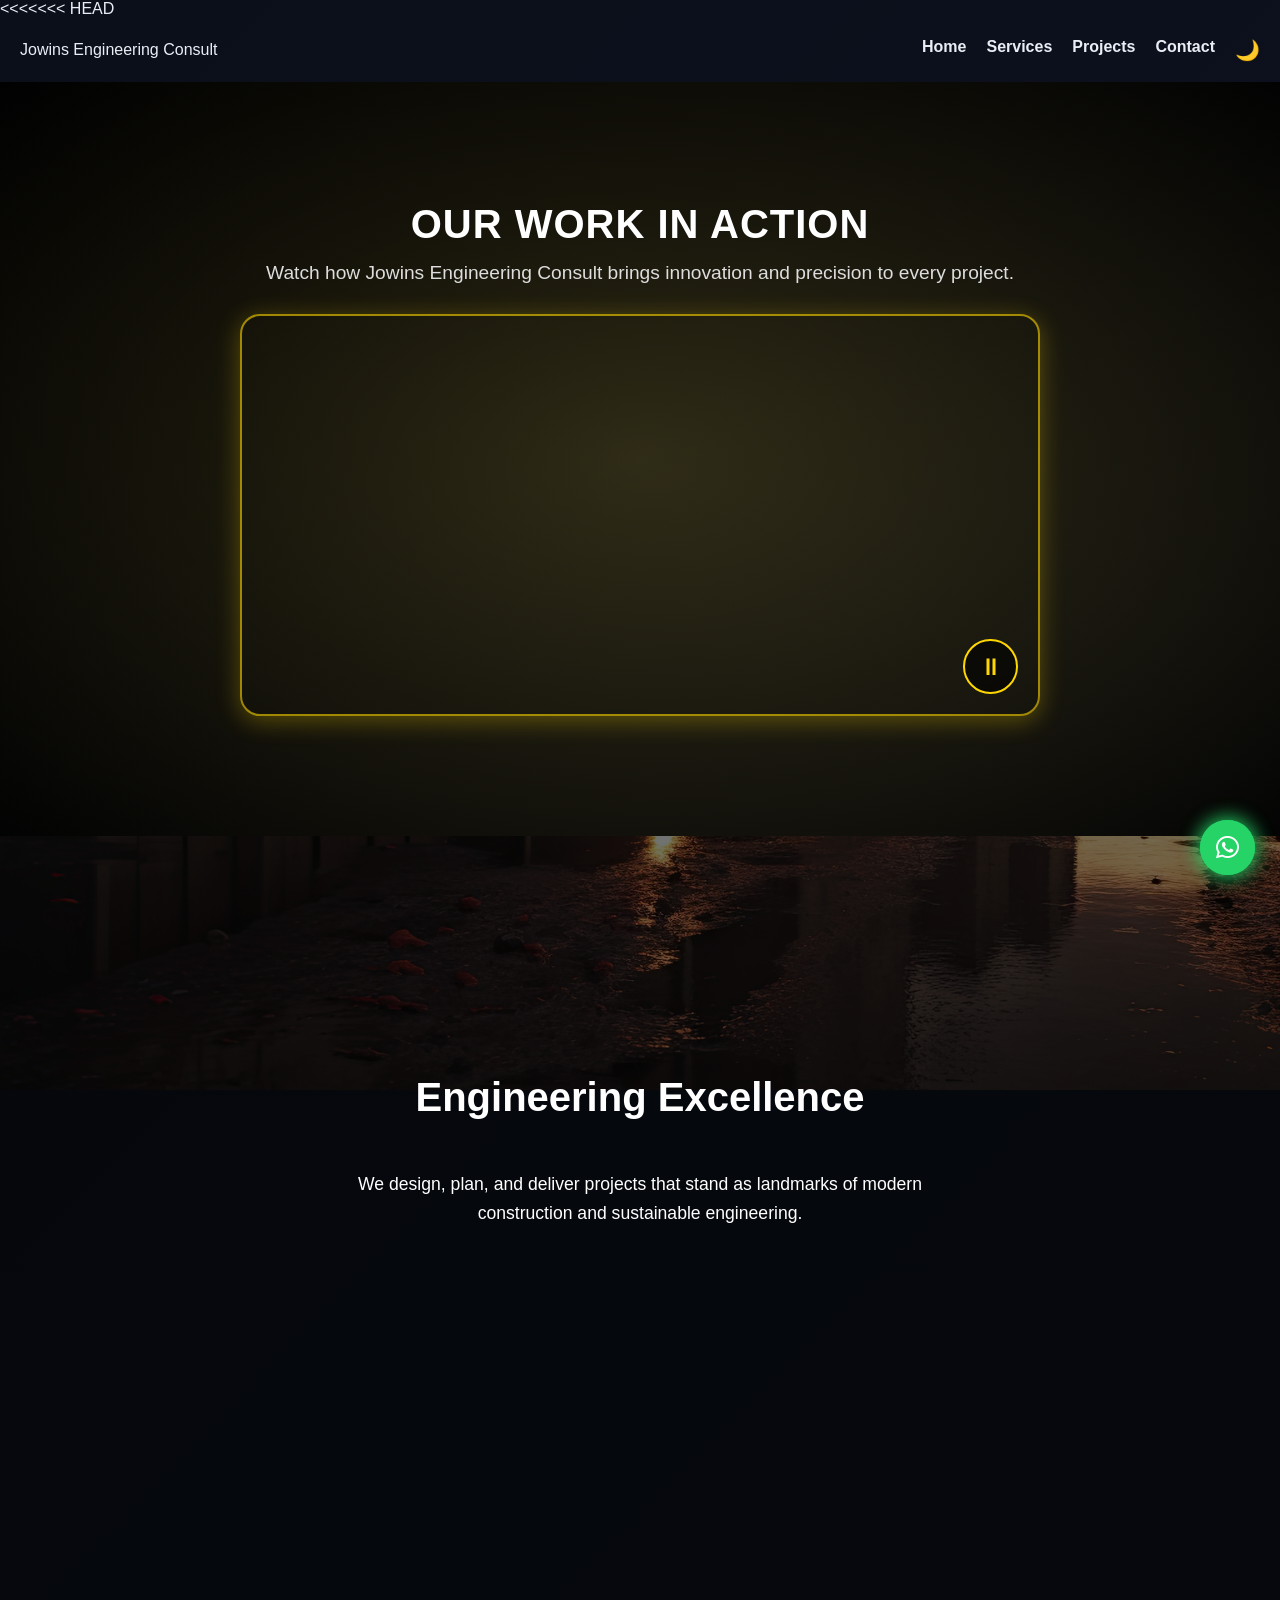
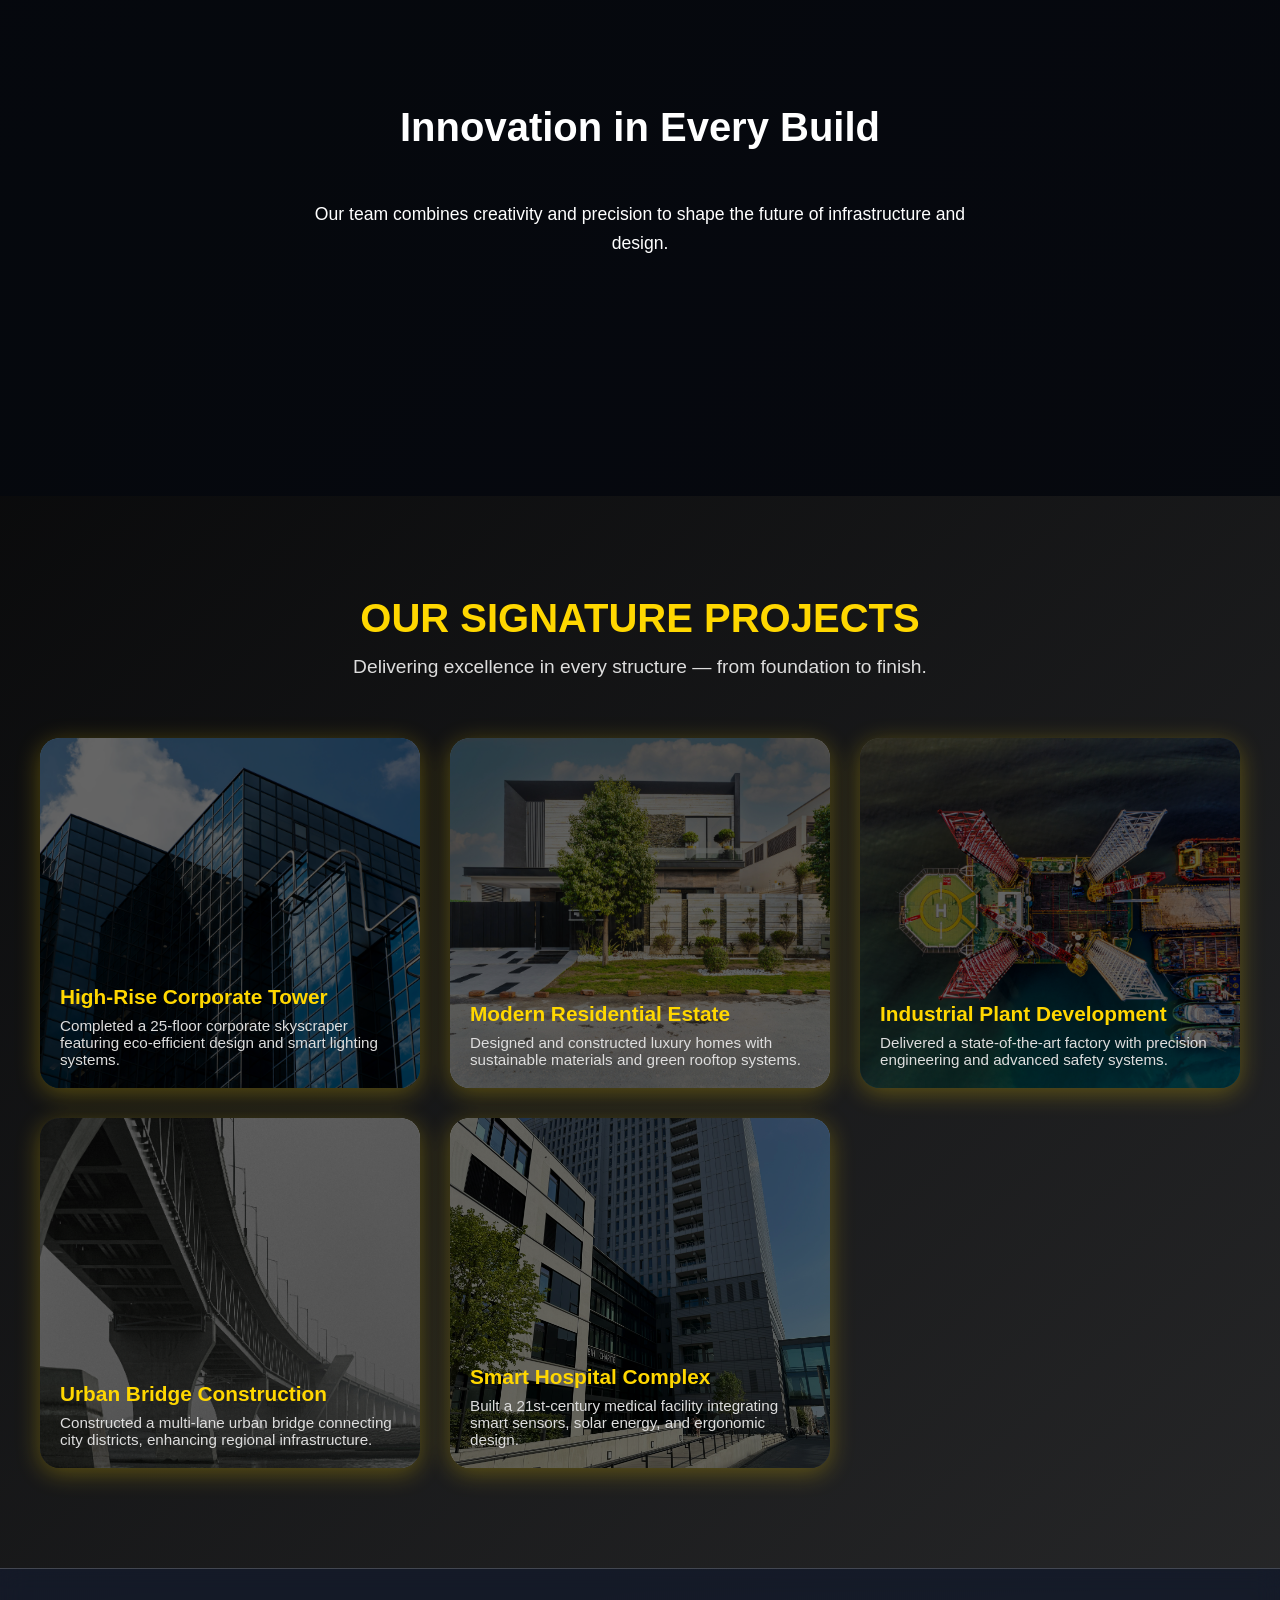
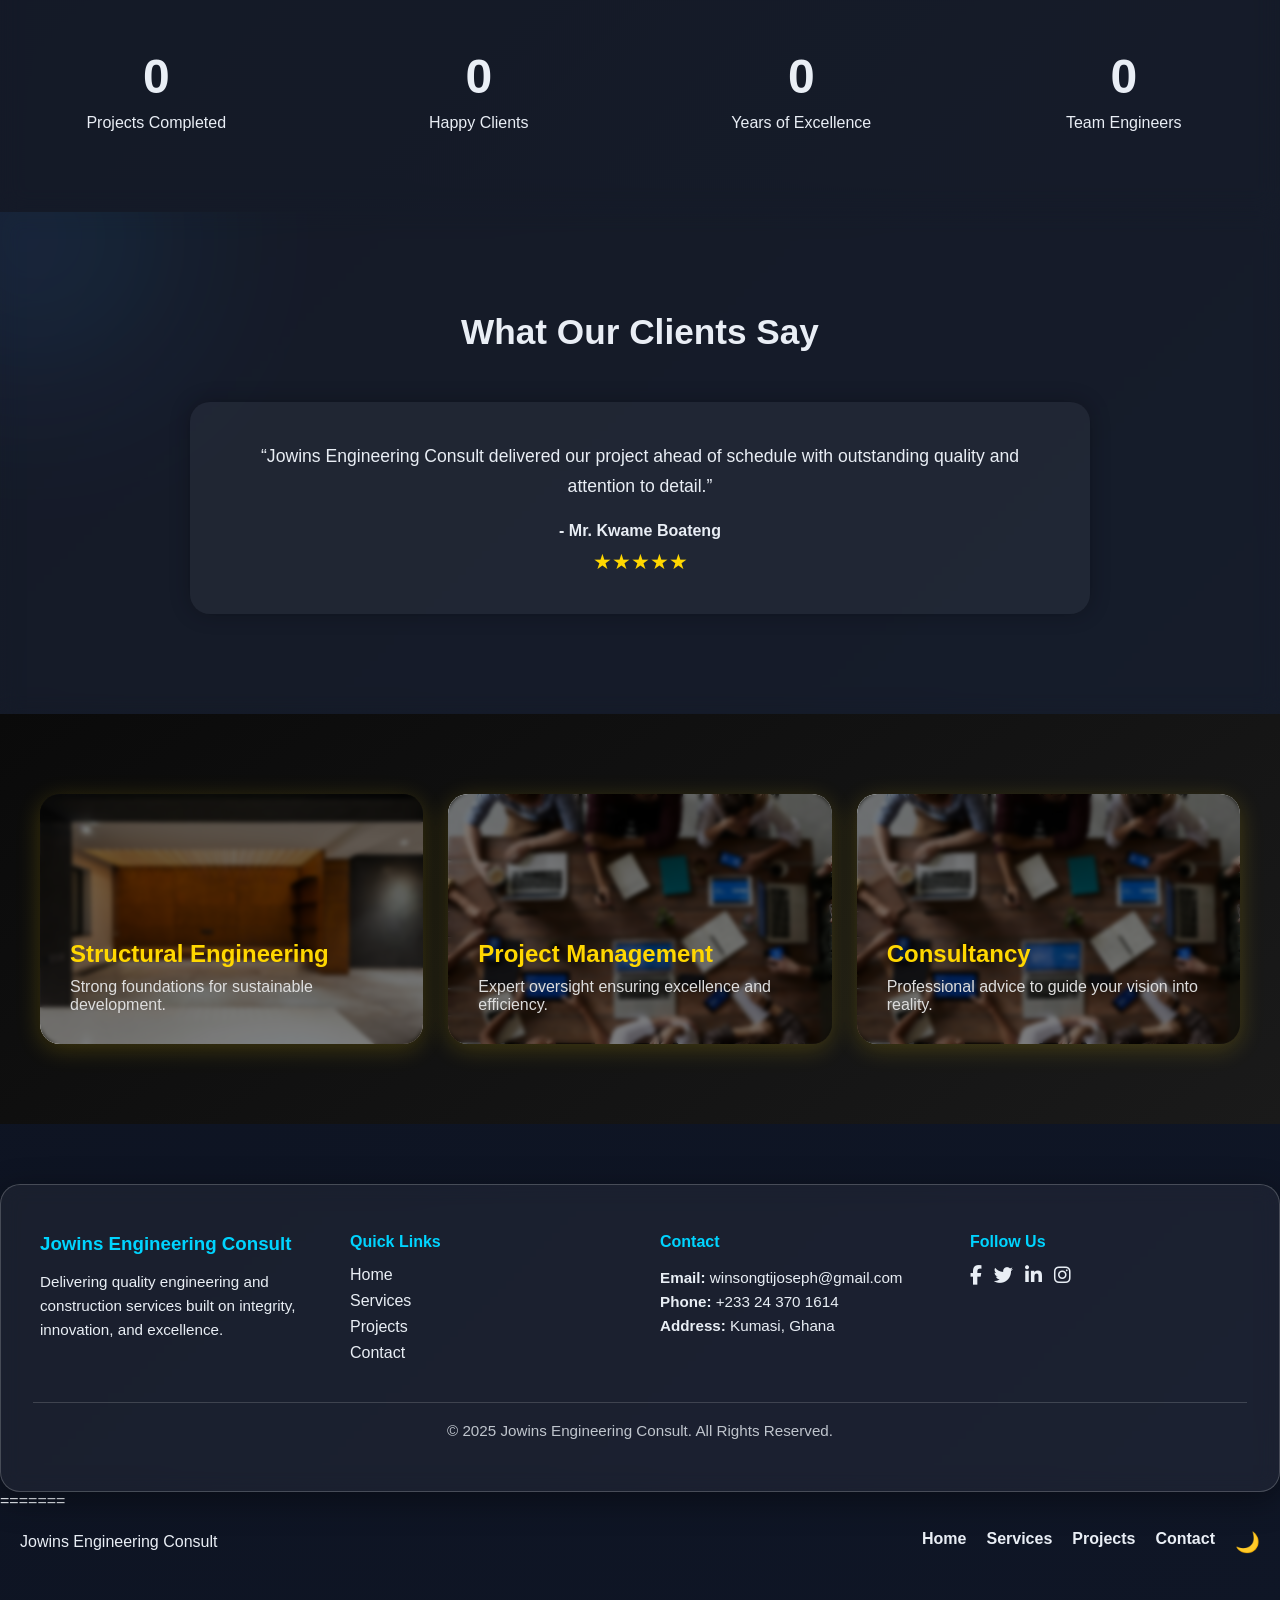
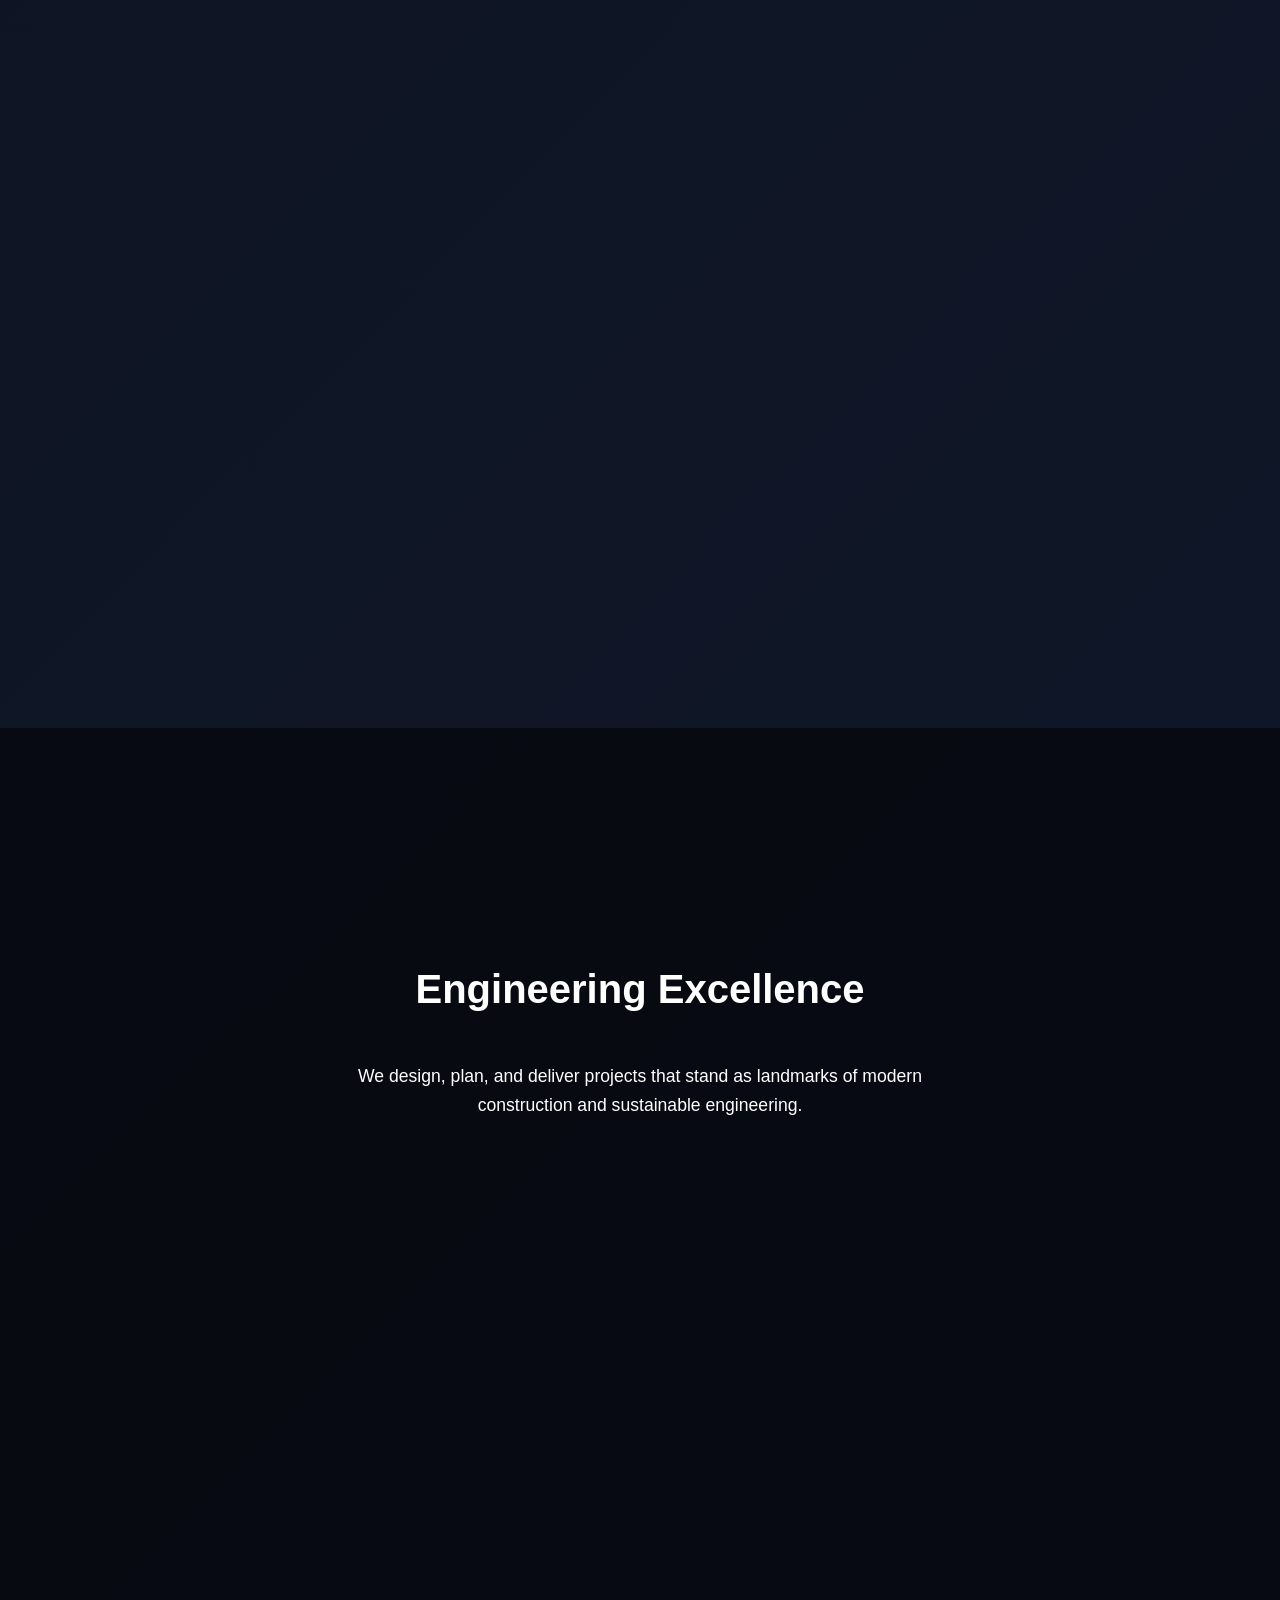
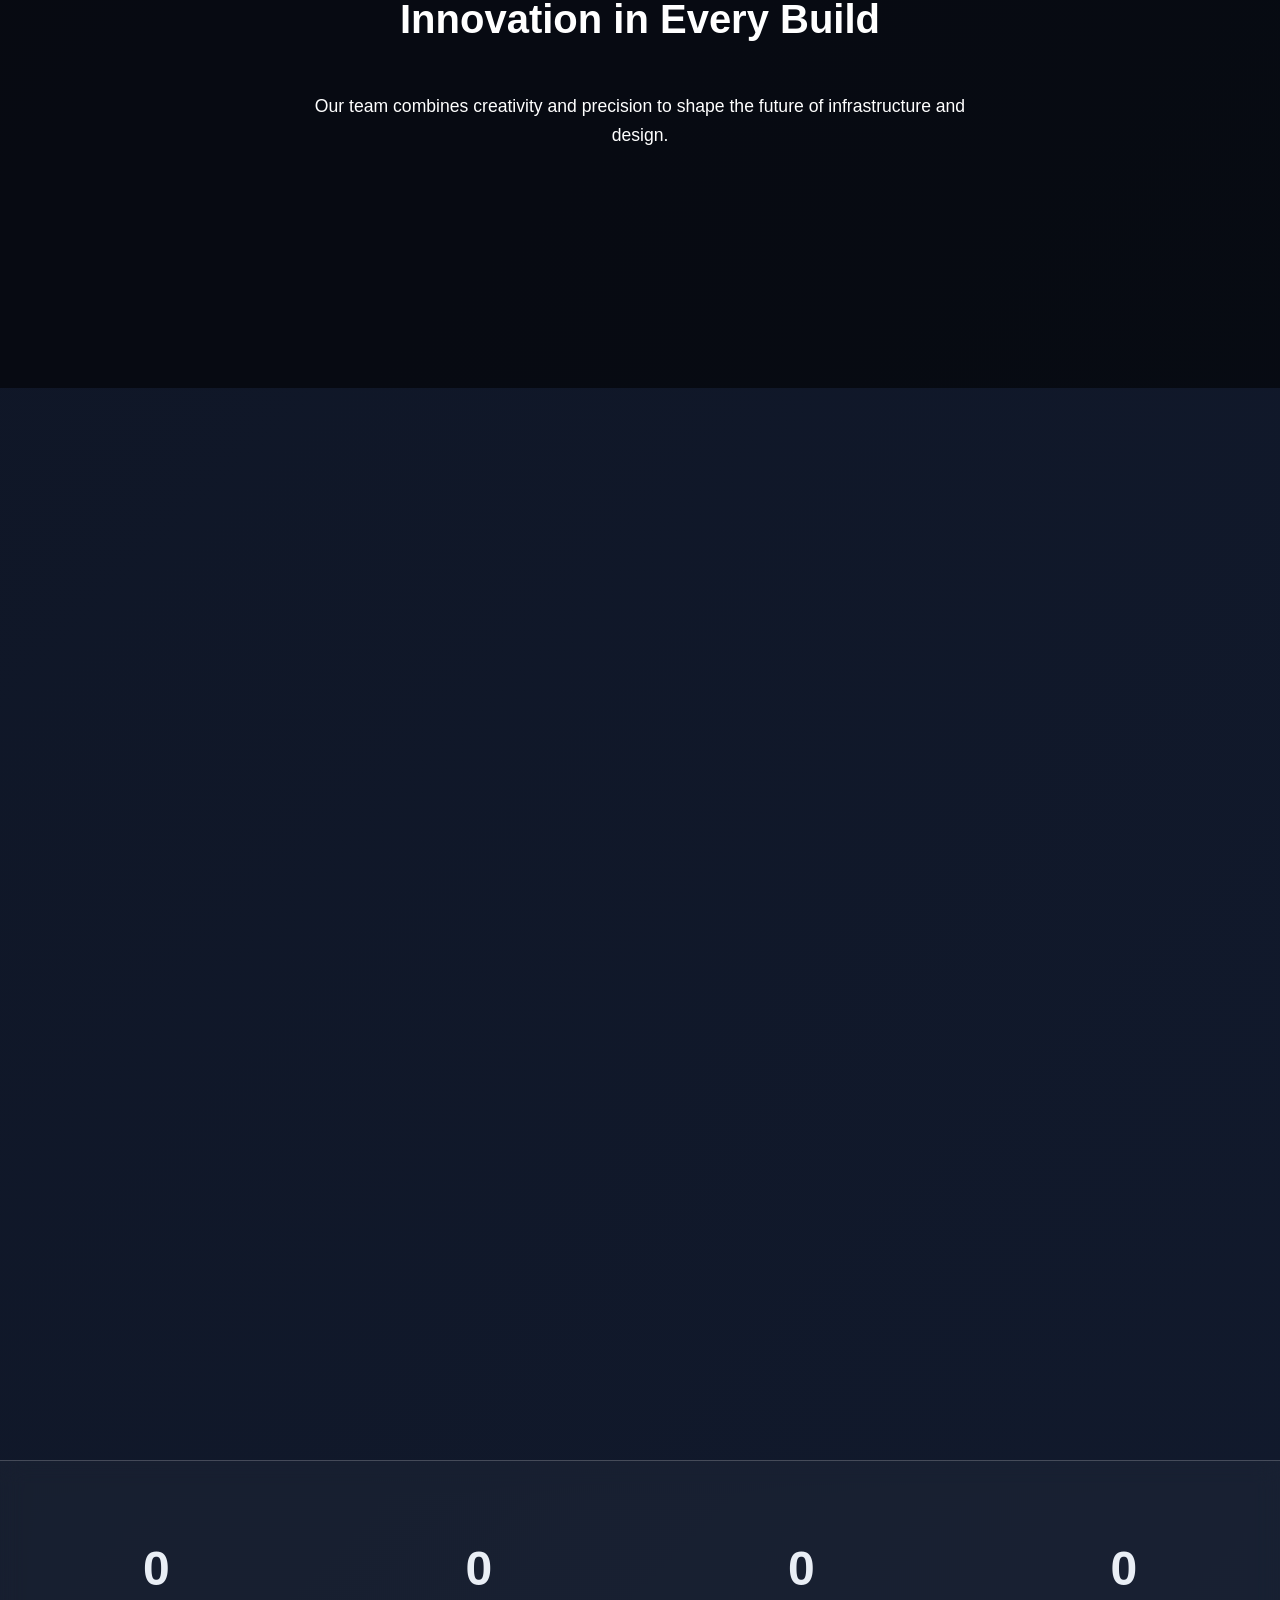
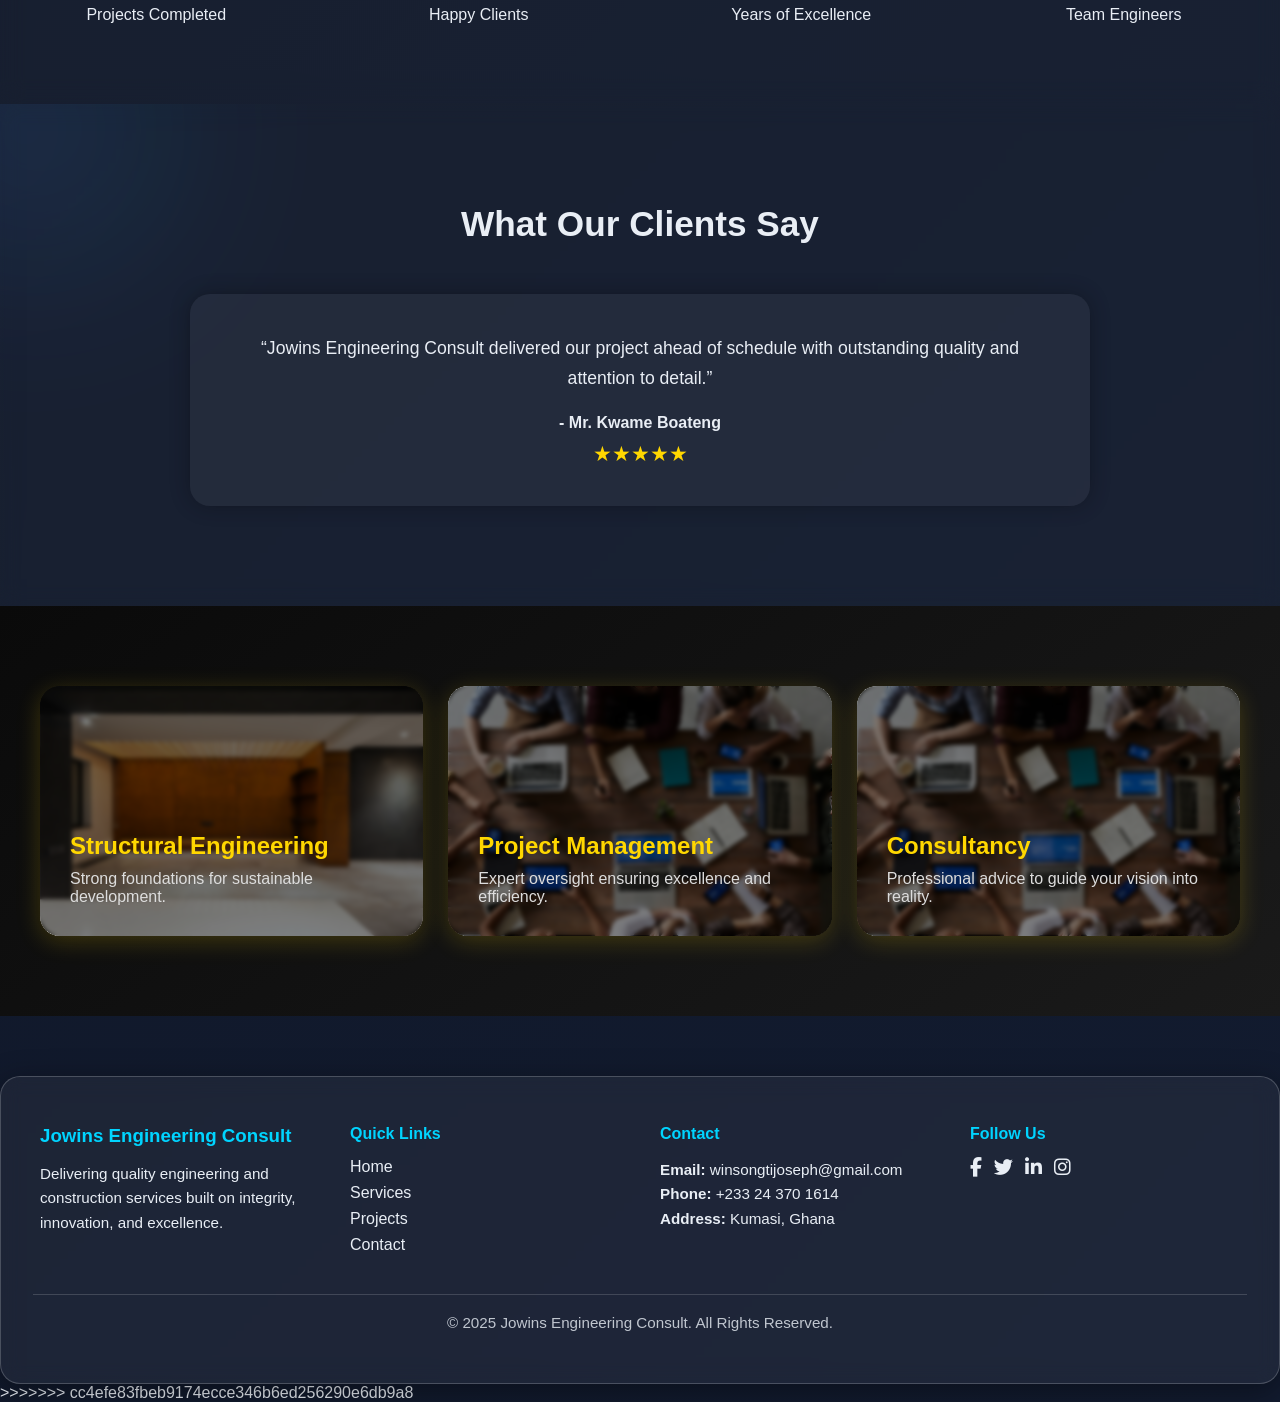
==== commit 550fe831: "Merged remote changes with local project" ====
--- a/index.html
+++ b/index.html
@@ -1,308 +1,619 @@
-<!DOCTYPE html>
-<html lang="en">
-<head>
-  <meta charset="UTF-8">
-  <meta name="viewport" content="width=device-width, initial-scale=1.0">
-  <title>Jowins Engineering Consult</title>
-  <link rel="stylesheet" href="style.css">
-  <link rel="stylesheet" href="https://cdnjs.cloudflare.com/ajax/libs/font-awesome/6.6.0/css/all.min.css">
-
-</head>
-<body>
-  <!-- Navbar -->
-  <header>
-    <nav class="navbar">
-      <div class="logo">Jowins Engineering Consult</div>
-      <ul class="nav-links">
-        <li><a href="index.html" class="active">Home</a></li>
-        <li><a href="services.html">Services</a></li>
-        <li><a href="projects.html">Projects</a></li>
-        <li><a href="contact.html">Contact</a></li>
-        <li><button id="theme-toggle">🌙</button></li>
-      </ul>
-      <div class="hamburger">&#9776;</div>
-    </nav>
-  </header>
-
-  <!-- Hero -->
- 
-<!-- Video Section with Cinematic Controls -->
-<section id="about-video" class="fade-section parallax-bg">
-  <div class="video-overlay"></div>
-  <div class="video-content">
-    <h2>Our Work in Action</h2>
-    <p>Watch how Jowins Engineering Consult brings innovation and precision to every project.</p>
-
-    <div class="video-wrapper">
-      <video id="projectVideo" autoplay muted loop playsinline>
-        <source src="videos/construction.mp4" type="video/mp4">
-        Your browser does not support HTML5 video.
-      </video>
-
-      <!-- Custom Play/Pause Button -->
-      <button id="videoToggle" class="video-btn" aria-label="Play or Pause video">
-        <span class="icon">⏸</span>
-      </button>
-    </div>
-  </div>
-</section>
-
-
-
-
-
-
-
-<!-- Parallax Section 1 -->
-<section class="parallax" style="background-image: url('/images/img2.jpg');">
-  <div>
-    <h2>Engineering Excellence</h2>
-    <p>We design, plan, and deliver projects that stand as landmarks of modern construction and sustainable engineering.</p>
-  </div>
-</section>
-
-<!-- Parallax Section 2 -->
-<section class="parallax" style="background-image: url('/images/image1.jpg');">
-  <div>
-    <h2>Innovation in Every Build</h2>
-    <p>Our team combines creativity and precision to shape the future of infrastructure and design.</p>
-  </div>
-</section>
-
-
-<!-- Projects Section -->
-<section id="projects" class="fade-section projects-section">
-  <h2 class="section-title">Our Signature Projects</h2>
-  <p class="section-subtitle">Delivering excellence in every structure — from foundation to finish.</p>
-
-  <div class="projects-grid">
-
-    <!-- Project 1 -->
-    <div class="project-card" style="background-image: url('/images/img3.jpg');">
-      <div class="project-info">
-        <h3>High-Rise Corporate Tower</h3>
-        <p>Completed a 25-floor corporate skyscraper featuring eco-efficient design and smart lighting systems.</p>
-      </div>
-    </div>
-
-    <!-- Project 2 -->
-    <div class="project-card" style="background-image: url('/images/img4.jpg');">
-      <div class="project-info">
-        <h3>Modern Residential Estate</h3>
-        <p>Designed and constructed luxury homes with sustainable materials and green rooftop systems.</p>
-      </div>
-    </div>
-
-    <!-- Project 3 -->
-    <div class="project-card" style="background-image: url('/images/img5.jpg');">
-      <div class="project-info">
-        <h3>Industrial Plant Development</h3>
-        <p>Delivered a state-of-the-art factory with precision engineering and advanced safety systems.</p>
-      </div>
-    </div>
-
-    <!-- Project 4 -->
-    <div class="project-card" style="background-image: url('/images/img6.jpg');">
-      <div class="project-info">
-        <h3>Urban Bridge Construction</h3>
-        <p>Constructed a multi-lane urban bridge connecting city districts, enhancing regional infrastructure.</p>
-      </div>
-    </div>
-
-    <!-- Project 5 -->
-    <div class="project-card" style="background-image: url('/images/img7.jpg');">
-      <div class="project-info">
-        <h3>Smart Hospital Complex</h3>
-        <p>Built a 21st-century medical facility integrating smart sensors, solar energy, and ergonomic design.</p>
-      </div>
-    </div>
-
-  </div>
-</section>
-
-
-
-
-<section class="stats">
-  <div class="stat">
-    <h3 class="count" data-target="120">0</h3>
-    <p>Projects Completed</p>
-  </div>
-  <div class="stat">
-    <h3 class="count" data-target="75">0</h3>
-    <p>Happy Clients</p>
-  </div>
-  <div class="stat">
-    <h3 class="count" data-target="10">0</h3>
-    <p>Years of Excellence</p>
-  </div>
-  <div class="stat">
-    <h3 class="count" data-target="24">0</h3>
-    <p>Team Engineers</p>
-  </div>
-</section>
-
-
-<!-- =========================
-     Client Testimonials
-========================= -->
-<section id="testimonials" class="testimonials">
-  <h2>What Our Clients Say</h2>
-
-  <div class="testimonial-slider">
-    <div class="testimonial-card active">
-      <p>“Jowins Engineering Consult delivered our project ahead of schedule with outstanding quality and attention to detail.”</p>
-      <h4>- Mr. Kwame Boateng</h4>
-      <div class="stars">
-        ★★★★★
-      </div>
-    </div>
-
-    <div class="testimonial-card">
-      <p>“Their professionalism and engineering precision exceeded expectations. Highly recommended for any construction project.”</p>
-      <h4>- Engr. Sarah Mensah</h4>
-      <div class="stars">
-        ★★★★★
-      </div>
-    </div>
-
-    <div class="testimonial-card">
-      <p>“Excellent communication and execution. The entire team was proactive, ensuring every phase ran smoothly.”</p>
-      <h4>- Mr. Daniel Owusu</h4>
-      <div class="stars">
-        ★★★★☆
-      </div>
-    </div>
-  </div>
-</section>
-
-
-
- <!-- Flexbox Services Preview -->
-<section class="flex-container">
-  <div class="flex-item" style="background-image: url('/images/img8.jpg');">
-    <div class="overlay"></div>
-    <h2>Structural Engineering</h2>
-    <p>Strong foundations for sustainable development.</p>
-  </div>
-
-  <div class="flex-item" style="background-image: url('/images/img9.jpg');">
-    <div class="overlay"></div>
-    <h2>Project Management</h2>
-    <p>Expert oversight ensuring excellence and efficiency.</p>
-  </div>
-
-  <div class="flex-item" style="background-image: url('/images/img10.jpg');">
-    <div class="overlay"></div>
-    <h2>Consultancy</h2>
-    <p>Professional advice to guide your vision into reality.</p>
-  </div>
-</section>
-
-
-  <!-- Floating WhatsApp Button -->
-<a href="https://wa.me/233555123456?text=Hello%20Jowins%20Engineering%20Consult!%20I%27d%20like%20to%20know%20more%20about%20your%20services."
-   class="whatsapp-float" target="_blank" rel="noopener" aria-label="Chat on WhatsApp">
-  <i class="fab fa-whatsapp"></i>
-</a>
-
-
-  <!-- Scroll to Top -->
-  <button id="scrollTopBtn">↑</button>
-
-  <script src="script.js"></script>
-
-
-  <!-- Footer -->
-<footer class="footer glass">
-  <div class="footer-container">
-    <div class="footer-col">
-      <h3>Jowins Engineering Consult</h3>
-      <p>Delivering quality engineering and construction services built on integrity, innovation, and excellence.</p>
-    </div>
-
-    <div class="footer-col">
-      <h4>Quick Links</h4>
-      <ul>
-        <li><a href="index.html">Home</a></li>
-        <li><a href="services.html">Services</a></li>
-        <li><a href="projects.html">Projects</a></li>
-        <li><a href="contact.html">Contact</a></li>
-      </ul>
-    </div>
-
-    <div class="footer-col">
-      <h4>Contact</h4>
-      <p><strong>Email:</strong> winsongtijoseph@gmail.com</p>
-      <p><strong>Phone:</strong> +233 24 370 1614</p>
-      <p><strong>Address:</strong> Kumasi, Ghana</p>
-    </div>
-
-    <div class="footer-col social">
-      <h4>Follow Us</h4>
-      <div class="social-icons">
-        <a href="#"><i class="fab fa-facebook-f"></i></a>
-        <a href="#"><i class="fab fa-twitter"></i></a>
-        <a href="#"><i class="fab fa-linkedin-in"></i></a>
-        <a href="#"><i class="fab fa-instagram"></i></a>
-      </div>
-    </div>
-  </div>
-  <div class="footer-bottom">
-    <p>© 2025 Jowins Engineering Consult. All Rights Reserved.</p>
-  </div>
-</footer>
-
-<script>
-// Fade-in effect
-document.addEventListener("DOMContentLoaded", () => {
-  const fadeSections = document.querySelectorAll(".fade-section");
-  const observer = new IntersectionObserver((entries) => {
-    entries.forEach(entry => {
-      if (entry.isIntersecting) {
-        entry.target.classList.add("visible");
-        observer.unobserve(entry.target);
-      }
-    });
-  }, { threshold: 0.3 });
-  fadeSections.forEach(section => observer.observe(section));
-});
-
-// Parallax motion
-window.addEventListener("scroll", () => {
-  const parallax = document.querySelector(".parallax-bg");
-  if (parallax) {
-    const offset = window.pageYOffset;
-    parallax.style.backgroundPositionY = offset * 0.4 + "px";
-  }
-});
-
-// Video play/pause toggle
-const video = document.getElementById("projectVideo");
-const toggleBtn = document.getElementById("videoToggle");
-const icon = toggleBtn.querySelector(".icon");
-
-toggleBtn.addEventListener("click", () => {
-  if (video.paused) {
-    video.play();
-    icon.textContent = "⏸";
-  } else {
-    video.pause();
-    icon.textContent = "▶️";
-  }
-});
-</script>
-
-
-
-
-
-
-
-
-
-
-
-
-</body>
-</html>
+<<<<<<< HEAD
+<!DOCTYPE html>
+<html lang="en">
+<head>
+  <meta charset="UTF-8">
+  <meta name="viewport" content="width=device-width, initial-scale=1.0">
+  <title>Jowins Engineering Consult</title>
+  <link rel="stylesheet" href="style.css">
+  <link rel="stylesheet" href="https://cdnjs.cloudflare.com/ajax/libs/font-awesome/6.6.0/css/all.min.css">
+
+</head>
+<body>
+  <!-- Navbar -->
+  <header>
+    <nav class="navbar">
+      <div class="logo">Jowins Engineering Consult</div>
+      <ul class="nav-links">
+        <li><a href="index.html" class="active">Home</a></li>
+        <li><a href="services.html">Services</a></li>
+        <li><a href="projects.html">Projects</a></li>
+        <li><a href="contact.html">Contact</a></li>
+        <li><button id="theme-toggle">🌙</button></li>
+      </ul>
+      <div class="hamburger">&#9776;</div>
+    </nav>
+  </header>
+
+  <!-- Hero -->
+ 
+<!-- Video Section with Cinematic Controls -->
+<section id="about-video" class="fade-section parallax-bg">
+  <div class="video-overlay"></div>
+  <div class="video-content">
+    <h2>Our Work in Action</h2>
+    <p>Watch how Jowins Engineering Consult brings innovation and precision to every project.</p>
+
+    <div class="video-wrapper">
+      <video id="projectVideo" autoplay muted loop playsinline>
+        <source src="videos/construction.mp4" type="video/mp4">
+        Your browser does not support HTML5 video.
+      </video>
+
+      <!-- Custom Play/Pause Button -->
+      <button id="videoToggle" class="video-btn" aria-label="Play or Pause video">
+        <span class="icon">⏸</span>
+      </button>
+    </div>
+  </div>
+</section>
+
+
+
+
+
+
+
+<!-- Parallax Section 1 -->
+<section class="parallax" style="background-image: url('/images/img2.jpg');">
+  <div>
+    <h2>Engineering Excellence</h2>
+    <p>We design, plan, and deliver projects that stand as landmarks of modern construction and sustainable engineering.</p>
+  </div>
+</section>
+
+<!-- Parallax Section 2 -->
+<section class="parallax" style="background-image: url('/images/image1.jpg');">
+  <div>
+    <h2>Innovation in Every Build</h2>
+    <p>Our team combines creativity and precision to shape the future of infrastructure and design.</p>
+  </div>
+</section>
+
+
+<!-- Projects Section -->
+<section id="projects" class="fade-section projects-section">
+  <h2 class="section-title">Our Signature Projects</h2>
+  <p class="section-subtitle">Delivering excellence in every structure — from foundation to finish.</p>
+
+  <div class="projects-grid">
+
+    <!-- Project 1 -->
+    <div class="project-card" style="background-image: url('/images/img3.jpg');">
+      <div class="project-info">
+        <h3>High-Rise Corporate Tower</h3>
+        <p>Completed a 25-floor corporate skyscraper featuring eco-efficient design and smart lighting systems.</p>
+      </div>
+    </div>
+
+    <!-- Project 2 -->
+    <div class="project-card" style="background-image: url('/images/img4.jpg');">
+      <div class="project-info">
+        <h3>Modern Residential Estate</h3>
+        <p>Designed and constructed luxury homes with sustainable materials and green rooftop systems.</p>
+      </div>
+    </div>
+
+    <!-- Project 3 -->
+    <div class="project-card" style="background-image: url('/images/img5.jpg');">
+      <div class="project-info">
+        <h3>Industrial Plant Development</h3>
+        <p>Delivered a state-of-the-art factory with precision engineering and advanced safety systems.</p>
+      </div>
+    </div>
+
+    <!-- Project 4 -->
+    <div class="project-card" style="background-image: url('/images/img6.jpg');">
+      <div class="project-info">
+        <h3>Urban Bridge Construction</h3>
+        <p>Constructed a multi-lane urban bridge connecting city districts, enhancing regional infrastructure.</p>
+      </div>
+    </div>
+
+    <!-- Project 5 -->
+    <div class="project-card" style="background-image: url('/images/img7.jpg');">
+      <div class="project-info">
+        <h3>Smart Hospital Complex</h3>
+        <p>Built a 21st-century medical facility integrating smart sensors, solar energy, and ergonomic design.</p>
+      </div>
+    </div>
+
+  </div>
+</section>
+
+
+
+
+<section class="stats">
+  <div class="stat">
+    <h3 class="count" data-target="120">0</h3>
+    <p>Projects Completed</p>
+  </div>
+  <div class="stat">
+    <h3 class="count" data-target="75">0</h3>
+    <p>Happy Clients</p>
+  </div>
+  <div class="stat">
+    <h3 class="count" data-target="10">0</h3>
+    <p>Years of Excellence</p>
+  </div>
+  <div class="stat">
+    <h3 class="count" data-target="24">0</h3>
+    <p>Team Engineers</p>
+  </div>
+</section>
+
+
+<!-- =========================
+     Client Testimonials
+========================= -->
+<section id="testimonials" class="testimonials">
+  <h2>What Our Clients Say</h2>
+
+  <div class="testimonial-slider">
+    <div class="testimonial-card active">
+      <p>“Jowins Engineering Consult delivered our project ahead of schedule with outstanding quality and attention to detail.”</p>
+      <h4>- Mr. Kwame Boateng</h4>
+      <div class="stars">
+        ★★★★★
+      </div>
+    </div>
+
+    <div class="testimonial-card">
+      <p>“Their professionalism and engineering precision exceeded expectations. Highly recommended for any construction project.”</p>
+      <h4>- Engr. Sarah Mensah</h4>
+      <div class="stars">
+        ★★★★★
+      </div>
+    </div>
+
+    <div class="testimonial-card">
+      <p>“Excellent communication and execution. The entire team was proactive, ensuring every phase ran smoothly.”</p>
+      <h4>- Mr. Daniel Owusu</h4>
+      <div class="stars">
+        ★★★★☆
+      </div>
+    </div>
+  </div>
+</section>
+
+
+
+ <!-- Flexbox Services Preview -->
+<section class="flex-container">
+  <div class="flex-item" style="background-image: url('/images/img8.jpg');">
+    <div class="overlay"></div>
+    <h2>Structural Engineering</h2>
+    <p>Strong foundations for sustainable development.</p>
+  </div>
+
+  <div class="flex-item" style="background-image: url('/images/img9.jpg');">
+    <div class="overlay"></div>
+    <h2>Project Management</h2>
+    <p>Expert oversight ensuring excellence and efficiency.</p>
+  </div>
+
+  <div class="flex-item" style="background-image: url('/images/img10.jpg');">
+    <div class="overlay"></div>
+    <h2>Consultancy</h2>
+    <p>Professional advice to guide your vision into reality.</p>
+  </div>
+</section>
+
+
+  <!-- Floating WhatsApp Button -->
+<a href="https://wa.me/233555123456?text=Hello%20Jowins%20Engineering%20Consult!%20I%27d%20like%20to%20know%20more%20about%20your%20services."
+   class="whatsapp-float" target="_blank" rel="noopener" aria-label="Chat on WhatsApp">
+  <i class="fab fa-whatsapp"></i>
+</a>
+
+
+  <!-- Scroll to Top -->
+  <button id="scrollTopBtn">↑</button>
+
+  <script src="script.js"></script>
+
+
+  <!-- Footer -->
+<footer class="footer glass">
+  <div class="footer-container">
+    <div class="footer-col">
+      <h3>Jowins Engineering Consult</h3>
+      <p>Delivering quality engineering and construction services built on integrity, innovation, and excellence.</p>
+    </div>
+
+    <div class="footer-col">
+      <h4>Quick Links</h4>
+      <ul>
+        <li><a href="index.html">Home</a></li>
+        <li><a href="services.html">Services</a></li>
+        <li><a href="projects.html">Projects</a></li>
+        <li><a href="contact.html">Contact</a></li>
+      </ul>
+    </div>
+
+    <div class="footer-col">
+      <h4>Contact</h4>
+      <p><strong>Email:</strong> winsongtijoseph@gmail.com</p>
+      <p><strong>Phone:</strong> +233 24 370 1614</p>
+      <p><strong>Address:</strong> Kumasi, Ghana</p>
+    </div>
+
+    <div class="footer-col social">
+      <h4>Follow Us</h4>
+      <div class="social-icons">
+        <a href="#"><i class="fab fa-facebook-f"></i></a>
+        <a href="#"><i class="fab fa-twitter"></i></a>
+        <a href="#"><i class="fab fa-linkedin-in"></i></a>
+        <a href="#"><i class="fab fa-instagram"></i></a>
+      </div>
+    </div>
+  </div>
+  <div class="footer-bottom">
+    <p>© 2025 Jowins Engineering Consult. All Rights Reserved.</p>
+  </div>
+</footer>
+
+<script>
+// Fade-in effect
+document.addEventListener("DOMContentLoaded", () => {
+  const fadeSections = document.querySelectorAll(".fade-section");
+  const observer = new IntersectionObserver((entries) => {
+    entries.forEach(entry => {
+      if (entry.isIntersecting) {
+        entry.target.classList.add("visible");
+        observer.unobserve(entry.target);
+      }
+    });
+  }, { threshold: 0.3 });
+  fadeSections.forEach(section => observer.observe(section));
+});
+
+// Parallax motion
+window.addEventListener("scroll", () => {
+  const parallax = document.querySelector(".parallax-bg");
+  if (parallax) {
+    const offset = window.pageYOffset;
+    parallax.style.backgroundPositionY = offset * 0.4 + "px";
+  }
+});
+
+// Video play/pause toggle
+const video = document.getElementById("projectVideo");
+const toggleBtn = document.getElementById("videoToggle");
+const icon = toggleBtn.querySelector(".icon");
+
+toggleBtn.addEventListener("click", () => {
+  if (video.paused) {
+    video.play();
+    icon.textContent = "⏸";
+  } else {
+    video.pause();
+    icon.textContent = "▶️";
+  }
+});
+</script>
+
+
+
+
+
+
+
+
+
+
+
+
+</body>
+</html>
+=======
+<!DOCTYPE html>
+<html lang="en">
+<head>
+  <meta charset="UTF-8">
+  <meta name="viewport" content="width=device-width, initial-scale=1.0">
+  <title>Jowins Engineering Consult</title>
+  <link rel="stylesheet" href="style.css">
+  <link rel="stylesheet" href="https://cdnjs.cloudflare.com/ajax/libs/font-awesome/6.6.0/css/all.min.css">
+
+</head>
+<body>
+  <!-- Navbar -->
+  <header>
+    <nav class="navbar">
+      <div class="logo">Jowins Engineering Consult</div>
+      <ul class="nav-links">
+        <li><a href="index.html" class="active">Home</a></li>
+        <li><a href="services.html">Services</a></li>
+        <li><a href="projects.html">Projects</a></li>
+        <li><a href="contact.html">Contact</a></li>
+        <li><button id="theme-toggle">🌙</button></li>
+      </ul>
+      <div class="hamburger">&#9776;</div>
+    </nav>
+  </header>
+
+  <!-- Hero -->
+ 
+<!-- Video Section with Cinematic Controls -->
+<section id="about-video" class="fade-section parallax-bg">
+  <div class="video-overlay"></div>
+  <div class="video-content">
+    <h2>Our Work in Action</h2>
+    <p>Watch how Jowins Engineering Consult brings innovation and precision to every project.</p>
+
+    <div class="video-wrapper">
+      <video id="projectVideo" autoplay muted loop playsinline>
+        <source src="videos/construction.mp4" type="video/mp4">
+        Your browser does not support HTML5 video.
+      </video>
+
+      <!-- Custom Play/Pause Button -->
+      <button id="videoToggle" class="video-btn" aria-label="Play or Pause video">
+        <span class="icon">⏸</span>
+      </button>
+    </div>
+  </div>
+</section>
+
+
+
+
+
+
+
+<!-- Parallax Section 1 -->
+<section class="parallax" style="background-image: url('/images/img2.jpg');">
+  <div>
+    <h2>Engineering Excellence</h2>
+    <p>We design, plan, and deliver projects that stand as landmarks of modern construction and sustainable engineering.</p>
+  </div>
+</section>
+
+<!-- Parallax Section 2 -->
+<section class="parallax" style="background-image: url('/images/image1.jpg');">
+  <div>
+    <h2>Innovation in Every Build</h2>
+    <p>Our team combines creativity and precision to shape the future of infrastructure and design.</p>
+  </div>
+</section>
+
+
+<!-- Projects Section -->
+<section id="projects" class="fade-section projects-section">
+  <h2 class="section-title">Our Signature Projects</h2>
+  <p class="section-subtitle">Delivering excellence in every structure — from foundation to finish.</p>
+
+  <div class="projects-grid">
+
+    <!-- Project 1 -->
+    <div class="project-card" style="background-image: url('/images/img3.jpg');">
+      <div class="project-info">
+        <h3>High-Rise Corporate Tower</h3>
+        <p>Completed a 25-floor corporate skyscraper featuring eco-efficient design and smart lighting systems.</p>
+      </div>
+    </div>
+
+    <!-- Project 2 -->
+    <div class="project-card" style="background-image: url('/images/img4.jpg');">
+      <div class="project-info">
+        <h3>Modern Residential Estate</h3>
+        <p>Designed and constructed luxury homes with sustainable materials and green rooftop systems.</p>
+      </div>
+    </div>
+
+    <!-- Project 3 -->
+    <div class="project-card" style="background-image: url('/images/img5.jpg');">
+      <div class="project-info">
+        <h3>Industrial Plant Development</h3>
+        <p>Delivered a state-of-the-art factory with precision engineering and advanced safety systems.</p>
+      </div>
+    </div>
+
+    <!-- Project 4 -->
+    <div class="project-card" style="background-image: url('/images/img6.jpg');">
+      <div class="project-info">
+        <h3>Urban Bridge Construction</h3>
+        <p>Constructed a multi-lane urban bridge connecting city districts, enhancing regional infrastructure.</p>
+      </div>
+    </div>
+
+    <!-- Project 5 -->
+    <div class="project-card" style="background-image: url('/images/img7.jpg');">
+      <div class="project-info">
+        <h3>Smart Hospital Complex</h3>
+        <p>Built a 21st-century medical facility integrating smart sensors, solar energy, and ergonomic design.</p>
+      </div>
+    </div>
+
+  </div>
+</section>
+
+
+
+
+<section class="stats">
+  <div class="stat">
+    <h3 class="count" data-target="120">0</h3>
+    <p>Projects Completed</p>
+  </div>
+  <div class="stat">
+    <h3 class="count" data-target="75">0</h3>
+    <p>Happy Clients</p>
+  </div>
+  <div class="stat">
+    <h3 class="count" data-target="10">0</h3>
+    <p>Years of Excellence</p>
+  </div>
+  <div class="stat">
+    <h3 class="count" data-target="24">0</h3>
+    <p>Team Engineers</p>
+  </div>
+</section>
+
+
+<!-- =========================
+     Client Testimonials
+========================= -->
+<section id="testimonials" class="testimonials">
+  <h2>What Our Clients Say</h2>
+
+  <div class="testimonial-slider">
+    <div class="testimonial-card active">
+      <p>“Jowins Engineering Consult delivered our project ahead of schedule with outstanding quality and attention to detail.”</p>
+      <h4>- Mr. Kwame Boateng</h4>
+      <div class="stars">
+        ★★★★★
+      </div>
+    </div>
+
+    <div class="testimonial-card">
+      <p>“Their professionalism and engineering precision exceeded expectations. Highly recommended for any construction project.”</p>
+      <h4>- Engr. Sarah Mensah</h4>
+      <div class="stars">
+        ★★★★★
+      </div>
+    </div>
+
+    <div class="testimonial-card">
+      <p>“Excellent communication and execution. The entire team was proactive, ensuring every phase ran smoothly.”</p>
+      <h4>- Mr. Daniel Owusu</h4>
+      <div class="stars">
+        ★★★★☆
+      </div>
+    </div>
+  </div>
+</section>
+
+
+
+ <!-- Flexbox Services Preview -->
+<section class="flex-container">
+  <div class="flex-item" style="background-image: url('/images/img8.jpg');">
+    <div class="overlay"></div>
+    <h2>Structural Engineering</h2>
+    <p>Strong foundations for sustainable development.</p>
+  </div>
+
+  <div class="flex-item" style="background-image: url('/images/img9.jpg');">
+    <div class="overlay"></div>
+    <h2>Project Management</h2>
+    <p>Expert oversight ensuring excellence and efficiency.</p>
+  </div>
+
+  <div class="flex-item" style="background-image: url('/images/img10.jpg');">
+    <div class="overlay"></div>
+    <h2>Consultancy</h2>
+    <p>Professional advice to guide your vision into reality.</p>
+  </div>
+</section>
+
+
+  <!-- Floating WhatsApp Button -->
+<a href="https://wa.me/233555123456?text=Hello%20Jowins%20Engineering%20Consult!%20I%27d%20like%20to%20know%20more%20about%20your%20services."
+   class="whatsapp-float" target="_blank" rel="noopener" aria-label="Chat on WhatsApp">
+  <i class="fab fa-whatsapp"></i>
+</a>
+
+
+  <!-- Scroll to Top -->
+  <button id="scrollTopBtn">↑</button>
+
+  <script src="script.js"></script>
+
+
+  <!-- Footer -->
+<footer class="footer glass">
+  <div class="footer-container">
+    <div class="footer-col">
+      <h3>Jowins Engineering Consult</h3>
+      <p>Delivering quality engineering and construction services built on integrity, innovation, and excellence.</p>
+    </div>
+
+    <div class="footer-col">
+      <h4>Quick Links</h4>
+      <ul>
+        <li><a href="index.html">Home</a></li>
+        <li><a href="services.html">Services</a></li>
+        <li><a href="projects.html">Projects</a></li>
+        <li><a href="contact.html">Contact</a></li>
+      </ul>
+    </div>
+
+    <div class="footer-col">
+      <h4>Contact</h4>
+      <p><strong>Email:</strong> winsongtijoseph@gmail.com</p>
+      <p><strong>Phone:</strong> +233 24 370 1614</p>
+      <p><strong>Address:</strong> Kumasi, Ghana</p>
+    </div>
+
+    <div class="footer-col social">
+      <h4>Follow Us</h4>
+      <div class="social-icons">
+        <a href="#"><i class="fab fa-facebook-f"></i></a>
+        <a href="#"><i class="fab fa-twitter"></i></a>
+        <a href="#"><i class="fab fa-linkedin-in"></i></a>
+        <a href="#"><i class="fab fa-instagram"></i></a>
+      </div>
+    </div>
+  </div>
+  <div class="footer-bottom">
+    <p>© 2025 Jowins Engineering Consult. All Rights Reserved.</p>
+  </div>
+</footer>
+
+<script>
+// Fade-in effect
+document.addEventListener("DOMContentLoaded", () => {
+  const fadeSections = document.querySelectorAll(".fade-section");
+  const observer = new IntersectionObserver((entries) => {
+    entries.forEach(entry => {
+      if (entry.isIntersecting) {
+        entry.target.classList.add("visible");
+        observer.unobserve(entry.target);
+      }
+    });
+  }, { threshold: 0.3 });
+  fadeSections.forEach(section => observer.observe(section));
+});
+
+// Parallax motion
+window.addEventListener("scroll", () => {
+  const parallax = document.querySelector(".parallax-bg");
+  if (parallax) {
+    const offset = window.pageYOffset;
+    parallax.style.backgroundPositionY = offset * 0.4 + "px";
+  }
+});
+
+// Video play/pause toggle
+const video = document.getElementById("projectVideo");
+const toggleBtn = document.getElementById("videoToggle");
+const icon = toggleBtn.querySelector(".icon");
+
+toggleBtn.addEventListener("click", () => {
+  if (video.paused) {
+    video.play();
+    icon.textContent = "⏸";
+  } else {
+    video.pause();
+    icon.textContent = "▶️";
+  }
+});
+</script>
+
+
+
+
+
+
+
+
+
+
+
+
+</body>
+</html>
+>>>>>>> cc4efe83fbeb9174ecce346b6ed256290e6db9a8
--- a/style.css
+++ b/style.css
@@ -1,1390 +1,2783 @@
-/* ========================
-   Global Styles + Variables
-======================== */
-:root {
-  --bg: #f2f2f2;
-  --text: #1a1a1a;
-  --accent: #ffb300;
-  --glass-bg: rgba(255, 255, 255, 0.15);
-  --glass-border: rgba(255, 255, 255, 0.3);
-}
-
-body.dark {
-  --bg: #0d1117;
-  --text: #f2f2f2;
-  --glass-bg: rgba(255, 255, 255, 0.08);
-  --glass-border: rgba(255, 255, 255, 0.15);
-}
-
-* {
-  margin: 0;
-  padding: 0;
-  box-sizing: border-box;
-}
-
-body {
-  font-family: "Poppins", sans-serif;
-  background: var(--bg);
-  color: var(--text);
-  transition: background 0.6s ease, color 0.6s ease;
-  overflow-x: hidden;
-}
-
-/* ========================
-   Glassmorphism Utility
-======================== */
-.glass {
-  -webkit-backdrop-filter: blur(12px);
-  backdrop-filter: blur(12px);
-  background: var(--glass-bg);
-  border: 1px solid var(--glass-border);
-  border-radius: 16px;
-  box-shadow: 0 4px 20px rgba(0, 0, 0, 0.15);
-}
-
-/* ========================
-   Navbar
-======================== */
-.navbar {
-  display: flex;
-  justify-content: space-between;
-  align-items: center;
-  padding: 20px;
-  position: sticky;
-  top: 0;
-  z-index: 1000;
-}
-
-.nav-links {
-  list-style: none;
-  display: flex;
-  gap: 20px;
-}
-
-.nav-links a {
-  text-decoration: none;
-  color: var(--text);
-  font-weight: 600;
-  transition: color 0.3s;
-}
-
-.nav-links a:hover,
-.nav-links a.active {
-  color: var(--accent);
-}
-
-.nav-links button {
-  background: none;
-  border: none;
-  font-size: 20px;
-  cursor: pointer;
-  color: var(--text);
-}
-
-.hamburger {
-  display: none;
-  font-size: 28px;
-  cursor: pointer;
-}
-
-/* ========================
-   Hero Section
-======================== */
-.hero {
-  height: 90vh;
-  display: flex;
-  flex-direction: column;
-  justify-content: center;
-  align-items: center;
-  text-align: center;
-  background: url("images/project1.jpg") center/cover no-repeat;
-  color: #fff;
-  animation: fade-bg 8s infinite alternate ease-in-out;
-}
-
-@keyframes fade-bg {
-  from { background-position: center top; }
-  to { background-position: center bottom; }
-}
-
-.btn {
-  margin-top: 20px;
-  padding: 12px 25px;
-  background: var(--accent);
-  color: #fff;
-  border: none;
-  border-radius: 25px;
-  cursor: pointer;
-  transition: transform 0.3s;
-}
-
-.btn:hover {
-  transform: scale(1.1);
-}
-
-/* ========================
-   Flex Section
-======================== */
-.flex-container {
-  display: flex;
-  flex-wrap: wrap;
-  justify-content: center;
-  padding: 60px 20px;
-  gap: 20px;
-}
-
-.flex-item {
-  flex: 1 1 300px;
-  padding: 30px;
-  text-align: center;
-  transition: transform 0.4s ease;
-}
-
-.flex-item:hover {
-  transform: translateY(-8px);
-}
-
-/* ========================
-   Scroll Button
-======================== */
-#scrollTopBtn {
-  position: fixed;
-  bottom: 25px;
-  right: 25px;
-  background: var(--accent);
-  color: white;
-  border: none;
-  border-radius: 50%;
-  padding: 14px;
-  font-size: 20px;
-  cursor: pointer;
-  display: none;
-  box-shadow: 0 0 15px rgba(255, 179, 0, 0.6);
-  transition: opacity 0.3s;
-}
-
-/* ========================
-   Animations
-======================== */
-.fade-in {
-  opacity: 0;
-  transform: translateY(20px);
-  animation: fadeInUp 1.5s forwards;
-}
-.delay-1 { animation-delay: 0.4s; }
-.delay-2 { animation-delay: 0.8s; }
-
-@keyframes fadeInUp {
-  to { opacity: 1; transform: translateY(0); }
-}
-
-/* Scroll Reveal */
-.reveal {
-  opacity: 0;
-  transform: translateY(60px);
-  transition: all 1s ease;
-}
-
-.reveal.active {
-  opacity: 1;
-  transform: translateY(0);
-}
-
-/* ========================
-   Responsive
-======================== */
-@media (max-width: 768px) {
-  .nav-links {
-    display: none;
-    position: absolute;
-    top: 70px;
-    right: 0;
-    flex-direction: column;
-    width: 200px;
-    background: var(--glass-bg);
-    border-radius: 10px;
-    text-align: center;
-    padding: 20px;
-  }
-
-  .nav-links.active {
-    display: flex;
-  }
-
-  .hamburger {
-    display: block;
-  }
-}
-/* ========================
-   Footer Section
-======================== */
-.footer {
-  padding: 60px 20px 20px;
-  color: var(--text);
-  margin-top: 60px;
-}
-
-.footer-container {
-  display: flex;
-  flex-wrap: wrap;
-  justify-content: space-between;
-  gap: 40px;
-  max-width: 1200px;
-  margin: auto;
-}
-
-.footer-col {
-  flex: 1 1 220px;
-}
-
-.footer h3, .footer h4 {
-  color: var(--accent);
-  margin-bottom: 15px;
-}
-
-.footer p {
-  font-size: 0.95rem;
-  line-height: 1.6;
-}
-
-.footer ul {
-  list-style: none;
-  padding: 0;
-}
-
-.footer ul li {
-  margin: 8px 0;
-}
-
-.footer ul li a {
-  color: var(--text);
-  text-decoration: none;
-  transition: color 0.3s;
-}
-
-.footer ul li a:hover {
-  color: var(--accent);
-}
-
-/* Social Icons */
-.social-icons {
-  display: flex;
-  gap: 12px;
-  margin-top: 10px;
-}
-
-.social-icons a {
-  color: var(--text);
-  font-size: 1.2rem;
-  transition: all 0.3s ease;
-}
-
-.social-icons a:hover {
-  color: var(--accent);
-  transform: scale(1.2);
-  text-shadow: 0 0 8px var(--accent);
-}
-
-/* Footer Bottom */
-.footer-bottom {
-  text-align: center;
-  padding-top: 20px;
-  border-top: 1px solid var(--glass-border);
-  margin-top: 40px;
-  font-size: 0.9rem;
-  opacity: 0.8;
-}
-
-/* Responsive Footer */
-@media (max-width: 768px) {
-  .footer-container {
-    flex-direction: column;
-    text-align: center;
-  }
-
-  .social-icons {
-    justify-content: center;
-  }
-}
-/* ========================
-   Floating WhatsApp Button
-======================== */
-.whatsapp-float {
-  position: fixed;
-  bottom: 90px;
-  right: 25px;
-  background: #25d366;
-  color: white;
-  font-size: 28px;
-  width: 55px;
-  height: 55px;
-  border-radius: 50%;
-  display: flex;
-  align-items: center;
-  justify-content: center;
-  text-decoration: none;
-  box-shadow: 0 0 20px rgba(37, 211, 102, 0.7);
-  transition: transform 0.3s ease, box-shadow 0.3s ease;
-  z-index: 999;
-}
-
-.whatsapp-float:hover {
-  transform: scale(1.15);
-  box-shadow: 0 0 25px rgba(37, 211, 102, 1);
-}
-.hero {
-  height: 100vh;
-  background: url('images/hero.jpg') center/cover no-repeat;
-  display: flex;
-  justify-content: center;
-  align-items: center;
-  text-align: center;
-  position: relative;
-  color: white;
-}
-
-.hero::after {
-  content: "";
-  position: absolute;
-  top: 0;
-  left: 0;
-  width: 100%;
-  height: 100%;
-  background: rgba(0, 0, 0, 0.55);
-  z-index: 1;
-}
-
-.hero-content {
-  position: relative;
-  z-index: 2;
-  max-width: 700px;
-}
-
-.hero h1 {
-  font-size: 2.8rem;
-  margin-bottom: 15px;
-}
-
-.hero p {
-  font-size: 1.2rem;
-  margin-bottom: 25px;
-}
-
-.btn {
-  background: var(--accent);
-  color: #fff;
-  padding: 12px 25px;
-  border-radius: 30px;
-  text-decoration: none;
-  transition: all 0.3s ease;
-}
-
-.btn:hover {
-  background: #fff;
-  color: var(--accent);
-  box-shadow: 0 0 10px var(--accent);
-}
-
-/* =========================
-   Parallax Scroll Animation
-========================= */
-
-.parallax {
-  position: relative;
-  background-attachment: fixed;
-  background-position: center;
-  background-repeat: no-repeat;
-  background-size: cover;
-  min-height: 70vh;
-  display: flex;
-  justify-content: center;
-  align-items: center;
-  text-align: center;
-  color: white;
-  overflow: hidden;
-}
-
-.parallax::after {
-  content: "";
-  position: absolute;
-  top: 0; left: 0;
-  width: 100%; height: 100%;
-  background: rgba(0, 0, 0, 0.55);
-  z-index: 1;
-}
-
-.parallax h2, .parallax p {
-  position: relative;
-  z-index: 2;
-  max-width: 700px;
-  padding: 20px;
-}
-
-.parallax h2 {
-  font-size: 2.5rem;
-  margin-bottom: 10px;
-  color: var(--accent);
-}
-
-.parallax p {
-  font-size: 1.1rem;
-  line-height: 1.6;
-}
-
-/* Responsive Parallax */
-@media (max-width: 768px) {
-  .parallax {
-    background-attachment: scroll;
-  }
-}
-/* ========================
-   Animated Stats Section
-======================== */
-.stats {
-  display: flex;
-  justify-content: center;
-  flex-wrap: wrap;
-  gap: 50px;
-  padding: 80px 20px;
-  text-align: center;
-  background: var(--glass);
-  -webkit-backdrop-filter: blur(12px);
-  backdrop-filter: blur(12px);
-  border-top: 1px solid var(--glass-border);
-}
-
-.stat {
-  flex: 1 1 200px;
-}
-
-.count {
-  font-size: 3rem;
-  color: var(--accent);
-  margin-bottom: 10px;
-}
-html {
-  transition: background-color 0.6s ease, color 0.6s ease;
-}
-
-.navbar, .footer, .project-card, .hero, .stats {
-  transition: background-color 0.6s ease, box-shadow 0.6s ease, color 0.6s ease;
-}
-.hero-video {
-  position: relative;
-  height: 100vh;
-  overflow: hidden;
-  display: flex;
-  justify-content: center;
-  align-items: center;
-}
-
-.hero-bg {
-  position: absolute;
-  top: 0;
-  left: 0;
-  width: 100%;
-  height: 100%;
-  object-fit: cover;
-  filter: brightness(0.5);
-}
-
-.hero-video .hero-content {
-  position: relative;
-  color: white;
-  text-align: center;
-  z-index: 2;
-}
-
-.quote-btn {
-  position: fixed;
-  bottom: 25px;
-  left: 25px;
-  background: var(--accent);
-  color: white;
-  padding: 12px 25px;
-  border-radius: 30px;
-  text-decoration: none;
-  box-shadow: 0 0 15px rgba(255,255,255,0.2);
-  transition: transform 0.3s ease;
-  z-index: 999;
-}
-.quote-btn:hover {
-  transform: scale(1.1);
-  box-shadow: 0 0 25px var(--accent);
-}
-/* =========================
-   Testimonials Section
-========================= */
-.testimonials {
-  padding: 100px 20px;
-  text-align: center;
-  position: relative;
-  overflow: hidden;
-  background: var(--glass);
-  -webkit-backdrop-filter: blur(10px);
-  backdrop-filter: blur(10px);
-}
-
-.testimonials h2 {
-  color: var(--accent);
-  margin-bottom: 50px;
-  font-size: 2.2rem;
-}
-
-.testimonial-slider {
-  position: relative;
-  width: 100%;
-  max-width: 900px;
-  margin: auto;
-}
-
-.testimonial-card {
-  display: none;
-  background: rgba(255, 255, 255, 0.05);
-  border-radius: 20px;
-  padding: 40px;
-  box-shadow: 0 0 20px rgba(0,0,0,0.3);
-  transition: all 0.6s ease-in-out;
-  transform: translateY(30px);
-  opacity: 0;
-}
-
-.testimonial-card.active {
-  display: block;
-  transform: translateY(0);
-  opacity: 1;
-}
-
-.testimonial-card p {
-  font-size: 1.1rem;
-  line-height: 1.7;
-  margin-bottom: 20px;
-}
-
-.testimonial-card h4 {
-  color: var(--accent);
-  margin-bottom: 10px;
-}
-
-.stars {
-  color: gold;
-  font-size: 1.3rem;
-}
-
-/* Fade animation */
-@keyframes fadeInUp {
-  from { opacity: 0; transform: translateY(30px); }
-  to { opacity: 1; transform: translateY(0); }
-}
-
-.testimonial-card.active {
-  animation: fadeInUp 0.8s ease forwards;
-}
-
-/* Responsive */
-@media (max-width: 768px) {
-  .testimonial-card {
-    padding: 25px;
-  }
-}
-.testimonials::before {
-  content: "";
-  position: absolute;
-  top: -100px;
-  left: -100px;
-  width: 250px;
-  height: 250px;
-  background: var(--accent);
-  border-radius: 50%;
-  filter: blur(100px);
-  opacity: 0.15;
-  animation: floatGlow 6s ease-in-out infinite alternate;
-}
-
-@keyframes floatGlow {
-  0% { transform: translate(0,0); }
-  100% { transform: translate(50px, 30px); }
-}
-/* =========================
-   Gallery Page
-========================= */
-.page-banner {
-  text-align: center;
-  padding: 120px 20px 60px;
-  background: url('images/service1.jpg') center/cover no-repeat;
-  color: white;
-  position: relative;
-}
-
-.page-banner::after {
-  content: "";
-  position: absolute;
-  top: 0; left: 0; width: 100%; height: 100%;
-  background: rgba(0,0,0,0.5);
-  z-index: 1;
-}
-
-.page-banner h1, .page-banner p {
-  position: relative;
-  z-index: 2;
-}
-
-/* Filter Buttons */
-.gallery-filters {
-  text-align: center;
-  padding: 20px;
-}
-
-.filter-btn {
-  background: var(--glass);
-  border: 1px solid var(--accent);
-  color: var(--accent);
-  padding: 8px 18px;
-  margin: 5px;
-  border-radius: 20px;
-  cursor: pointer;
-  transition: all 0.3s;
-}
-
-.filter-btn.active, .filter-btn:hover {
-  background: var(--accent);
-  color: #fff;
-}
-
-/* Gallery Grid */
-.gallery-grid {
-  display: grid;
-  grid-template-columns: repeat(auto-fit, minmax(280px, 1fr));
-  gap: 20px;
-  padding: 40px;
-}
-
-.gallery-item {
-  position: relative;
-  overflow: hidden;
-  border-radius: 20px;
-  cursor: pointer;
-  box-shadow: 0 0 15px rgba(0,0,0,0.2);
-  transition: transform 0.3s ease;
-}
-
-.gallery-item:hover {
-  transform: scale(1.05);
-}
-
-.gallery-item img {
-  width: 100%;
-  height: 100%;
-  object-fit: cover;
-}
-
-/* Lightbox */
-#lightbox {
-  position: fixed;
-  top: 0; left: 0;
-  width: 100%;
-  height: 100%;
-  background: rgba(0,0,0,0.9);
-  display: none;
-  justify-content: center;
-  align-items: center;
-  z-index: 9999;
-}
-
-#lightbox img {
-  max-width: 90%;
-  max-height: 80%;
-  border-radius: 10px;
-  box-shadow: 0 0 20px rgba(255,255,255,0.3);
-}
-
-.close-lightbox {
-  position: absolute;
-  top: 20px;
-  right: 40px;
-  font-size: 2rem;
-  color: white;
-  cursor: pointer;
-}
-.hero-section {
-  position: relative;
-  height: 100vh;
-  overflow: hidden;
-  display: flex;
-  justify-content: center;
-  align-items: center;
-  color: white;
-  text-align: center;
-}
-
-.background-video {
-  position: absolute;
-  top: 0;
-  left: 0;
-  width: 100%;
-  height: 100%;
-  object-fit: cover;
-  z-index: -1;
-  filter: brightness(60%);
-}
-
-.hero-content {
-  z-index: 2;
-  animation: fadeInUp 2s ease-in-out;
-}
-
-@keyframes fadeInUp {
-  from { opacity: 0; transform: translateY(40px); }
-  to { opacity: 1; transform: translateY(0); }
-}
-#about-video {
-  text-align: center;
-  padding: 50px 20px;
-}
-
-.responsive-video {
-  width: 90%;
-  max-width: 800px;
-  border-radius: 20px;
-  box-shadow: 0 5px 20px rgba(0,0,0,0.3);
-}
-/* Video Section Styling */
-#about-video {
-  position: relative;
-  width: 100%;
-  padding: 100px 20px;
-  text-align: center;
-  color: #fff;
-  background: linear-gradient(to bottom right, rgba(10, 10, 10, 0.9), rgba(40, 40, 40, 0.9)),
-              url("images/construction-bg.jpg") center/cover no-repeat;
-  overflow: hidden;
-}
-
-#about-video .video-overlay {
-  position: absolute;
-  top: 0;
-  left: 0;
-  width: 100%;
-  height: 100%;
-  background: radial-gradient(rgba(255, 215, 0, 0.15), rgba(0, 0, 0, 0.85));
-  z-index: 1;
-}
-
-#about-video .video-content {
-  position: relative;
-  z-index: 2;
-  max-width: 900px;
-  margin: 0 auto;
-}
-
-#about-video h2 {
-  font-size: 2.5rem;
-  margin-bottom: 15px;
-  font-weight: 700;
-  letter-spacing: 1px;
-  text-transform: uppercase;
-}
-
-#about-video p {
-  font-size: 1.2rem;
-  margin-bottom: 30px;
-  color: #ddd;
-}
-
-.responsive-video {
-  width: 100%;
-  max-width: 800px;
-  border-radius: 20px;
-  box-shadow: 0 5px 25px rgba(255, 215, 0, 0.4);
-  border: 2px solid rgba(255, 215, 0, 0.6);
-  transition: transform 0.3s ease, box-shadow 0.3s ease;
-}
-
-.responsive-video:hover {
-  transform: scale(1.02);
-  box-shadow: 0 8px 40px rgba(255, 215, 0, 0.6);
-}
-
-/* Responsive adjustments */
-@media (max-width: 768px) {
-  #about-video h2 {
-    font-size: 1.8rem;
-  }
-  #about-video p {
-    font-size: 1rem;
-  }
-}
-/* Fade-in Animation */
-.fade-section {
-  opacity: 0;
-  transform: translateY(60px);
-  transition: opacity 1.2s ease-out, transform 1.2s ease-out;
-}
-
-.fade-section.visible {
-  opacity: 1;
-  transform: translateY(0);
-}
-/* --- Video Section Styling --- */
-#about-video {
-  position: relative;
-  width: 100%;
-  padding: 120px 20px;
-  text-align: center;
-  color: #fff;
-  overflow: hidden;
-}
-
-#about-video .video-overlay {
-  position: absolute;
-  top: 0;
-  left: 0;
-  width: 100%;
-  height: 100%;
-  background: radial-gradient(rgba(255, 215, 0, 0.15), rgba(0, 0, 0, 0.85));
-  z-index: 1;
-}
-
-#about-video .video-content {
-  position: relative;
-  z-index: 2;
-  max-width: 900px;
-  margin: 0 auto;
-}
-
-#about-video h2 {
-  font-size: 2.5rem;
-  margin-bottom: 15px;
-  font-weight: 700;
-  letter-spacing: 1px;
-  text-transform: uppercase;
-}
-
-#about-video p {
-  font-size: 1.2rem;
-  margin-bottom: 30px;
-  color: #ddd;
-}
-
-.responsive-video {
-  width: 100%;
-  max-width: 800px;
-  border-radius: 20px;
-  box-shadow: 0 5px 25px rgba(255, 215, 0, 0.4);
-  border: 2px solid rgba(255, 215, 0, 0.6);
-  transition: transform 0.3s ease, box-shadow 0.3s ease;
-}
-
-.responsive-video:hover {
-  transform: scale(1.02);
-  box-shadow: 0 8px 40px rgba(255, 215, 0, 0.6);
-}
-
-/* --- Parallax Background --- */
-.parallax-bg {
-  background: linear-gradient(to bottom right, rgba(10, 10, 10, 0.85), rgba(40, 40, 40, 0.85)),
-              url("images/construction-bg.jpg") center/cover no-repeat fixed;
-  background-attachment: fixed;
-  background-position: center;
-  background-size: cover;
-  will-change: background-position;
-}
-
-/* --- Fade Animation --- */
-.fade-section {
-  opacity: 0;
-  transform: translateY(60px);
-  transition: opacity 1.2s ease-out, transform 1.2s ease-out;
-}
-
-.fade-section.visible {
-  opacity: 1;
-  transform: translateY(0);
-}
-
-/* --- Responsive --- */
-@media (max-width: 768px) {
-  #about-video h2 {
-    font-size: 1.8rem;
-  }
-  #about-video p {
-    font-size: 1rem;
-  }
-  .parallax-bg {
-    background-attachment: scroll; /* smoother on mobile */
-  }
-}
-/* --- Video Section Base --- */
-#about-video {
-  position: relative;
-  width: 100%;
-  padding: 120px 20px;
-  text-align: center;
-  color: #fff;
-  overflow: hidden;
-}
-
-#about-video .video-overlay {
-  position: absolute;
-  top: 0;
-  left: 0;
-  width: 100%;
-  height: 100%;
-  background: radial-gradient(rgba(255, 215, 0, 0.1), rgba(0, 0, 0, 0.9));
-  z-index: 1;
-}
-
-#about-video .video-content {
-  position: relative;
-  z-index: 2;
-  max-width: 900px;
-  margin: 0 auto;
-}
-
-#about-video h2 {
-  font-size: 2.5rem;
-  margin-bottom: 15px;
-  font-weight: 700;
-  text-transform: uppercase;
-}
-
-#about-video p {
-  font-size: 1.2rem;
-  margin-bottom: 30px;
-  color: #ddd;
-}
-
-/* --- Parallax Background --- */
-.parallax-bg {
-  background: linear-gradient(to bottom right, rgba(10, 10, 10, 0.85), rgba(40, 40, 40, 0.85)),
-              url("images/construction-bg.jpg") center/cover no-repeat fixed;
-  background-attachment: fixed;
-  background-position: center;
-  background-size: cover;
-  will-change: background-position;
-}
-
-/* --- Video Player Styles --- */
-.video-wrapper {
-  position: relative;
-  display: inline-block;
-  width: 100%;
-  max-width: 800px;
-  border-radius: 20px;
-  overflow: hidden;
-  box-shadow: 0 5px 25px rgba(255, 215, 0, 0.3);
-  border: 2px solid rgba(255, 215, 0, 0.6);
-}
-
-#projectVideo {
-  width: 100%;
-  height: auto;
-  border-radius: 20px;
-  display: block;
-  transition: filter 0.3s ease;
-}
-
-.video-wrapper:hover #projectVideo {
-  filter: brightness(1.1);
-}
-
-/* --- Play/Pause Button --- */
-.video-btn {
-  position: absolute;
-  bottom: 20px;
-  right: 20px;
-  background: rgba(0,0,0,0.6);
-  color: gold;
-  border: 2px solid gold;
-  border-radius: 50%;
-  font-size: 1.5rem;
-  width: 55px;
-  height: 55px;
-  cursor: pointer;
-  transition: all 0.3s ease;
-  z-index: 3;
-}
-
-.video-btn:hover {
-  background: gold;
-  color: black;
-  transform: scale(1.1);
-}
-
-/* --- Fade Animation --- */
-.fade-section {
-  opacity: 0;
-  transform: translateY(60px);
-  transition: opacity 1.2s ease-out, transform 1.2s ease-out;
-}
-
-.fade-section.visible {
-  opacity: 1;
-  transform: translateY(0);
-}
-
-/* --- Responsive --- */
-@media (max-width: 768px) {
-  #about-video h2 {
-    font-size: 1.8rem;
-  }
-  #about-video p {
-    font-size: 1rem;
-  }
-  .parallax-bg {
-    background-attachment: scroll;
-  }
-  .video-btn {
-    bottom: 15px;
-    right: 15px;
-    width: 45px;
-    height: 45px;
-    font-size: 1.2rem;
-  }
-}
-/* ===== Projects Section ===== */
-.projects-section {
-  padding: 100px 40px;
-  background: linear-gradient(to bottom right, rgba(10, 10, 10, 0.9), rgba(40, 40, 40, 0.9));
-  color: #fff;
-  text-align: center;
-  overflow: hidden;
-}
-
-.section-title {
-  font-size: 2.5rem;
-  text-transform: uppercase;
-  font-weight: 700;
-  margin-bottom: 15px;
-  color: gold;
-}
-
-.section-subtitle {
-  font-size: 1.2rem;
-  color: #ddd;
-  margin-bottom: 60px;
-}
-
-.projects-grid {
-  display: grid;
-  grid-template-columns: repeat(auto-fit, minmax(280px, 1fr));
-  gap: 30px;
-  justify-content: center;
-}
-
-.project-card {
-  position: relative;
-  height: 350px;
-  background-size: cover;
-  background-position: center;
-  border-radius: 20px;
-  box-shadow: 0 5px 25px rgba(255, 215, 0, 0.3);
-  overflow: hidden;
-  transition: transform 0.4s ease, box-shadow 0.4s ease;
-  cursor: pointer;
-}
-
-.project-card::before {
-  content: "";
-  position: absolute;
-  inset: 0;
-  background: rgba(0, 0, 0, 0.6);
-  transition: background 0.4s ease;
-}
-
-.project-card:hover {
-  transform: scale(1.05);
-  box-shadow: 0 8px 40px rgba(255, 215, 0, 0.6);
-}
-
-.project-card:hover::before {
-  background: rgba(0, 0, 0, 0.2);
-}
-
-.project-info {
-  position: absolute;
-  bottom: 20px;
-  left: 20px;
-  right: 20px;
-  text-align: left;
-  z-index: 2;
-  color: #fff;
-}
-
-.project-info h3 {
-  font-size: 1.3rem;
-  font-weight: 700;
-  color: gold;
-  margin-bottom: 8px;
-}
-
-.project-info p {
-  font-size: 0.95rem;
-  color: #ddd;
-}
-
-/* Fade effect for section */
-.fade-section {
-  opacity: 0;
-  transform: translateY(60px);
-  transition: opacity 1.2s ease-out, transform 1.2s ease-out;
-}
-
-.fade-section.visible {
-  opacity: 1;
-  transform: translateY(0);
-}
-
-/* Responsive */
-@media (max-width: 768px) {
-  .section-title {
-    font-size: 1.8rem;
-  }
-  .section-subtitle {
-    font-size: 1rem;
-  }
-}
-
-/* ===== Flex Services Section ===== */
-.flex-container {
-  display: flex;
-  flex-wrap: wrap;
-  justify-content: center;
-  align-items: stretch;
-  gap: 25px;
-  padding: 80px 40px;
-  background: linear-gradient(145deg, #0a0a0a, #1a1a1a);
-}
-
-.flex-item {
-  position: relative;
-  flex: 1 1 300px;
-  min-height: 250px;
-  border-radius: 20px;
-  overflow: hidden;
-  background-size: cover;
-  background-position: center;
-  display: flex;
-  flex-direction: column;
-  justify-content: flex-end;
-  color: #fff;
-  text-align: left;
-  padding: 30px;
-  box-shadow: 0 5px 25px rgba(255, 215, 0, 0.2);
-  transition: transform 0.4s ease, box-shadow 0.4s ease;
-}
-
-.flex-item:hover {
-  transform: scale(1.04);
-  box-shadow: 0 10px 40px rgba(255, 215, 0, 0.4);
-}
-
-.flex-item .overlay {
-  position: absolute;
-  inset: 0;
-  background: rgba(0, 0, 0, 0.5);
-  -webkit-backdrop-filter: blur(2px);
-  backdrop-filter: blur(2px);
-  transition: background 0.4s ease;
-  z-index: 1;
-}
-
-.flex-item:hover .overlay {
-  background: rgba(0, 0, 0, 0.25);
-}
-
-.flex-item h2,
-.flex-item p {
-  position: relative;
-  z-index: 2;
-}
-
-.flex-item h2 {
-  font-size: 1.5rem;
-  color: gold;
-  margin-bottom: 10px;
-  font-weight: 700;
-}
-
-.flex-item p {
-  font-size: 1rem;
-  color: #ddd;
-}
-
-/* Responsive */
-@media (max-width: 768px) {
-  .flex-container {
-    padding: 60px 20px;
-  }
-
-  .flex-item {
-    min-height: 220px;
-  }
-
-  .flex-item h2 {
-    font-size: 1.3rem;
-  }
-
-  .flex-item p {
-    font-size: 0.9rem;
-  }
-}
-/* ========== Contact Page ========== */
-:root {
-  --bg: #0b0f1a;
-  --card: rgba(255, 255, 255, 0.07);
-  --text: #e9eef5;
-  --accent: linear-gradient(90deg, #7b61ff, #00d4ff);
-  --glass: rgba(255, 255, 255, 0.03);
-  --glass-border: rgba(255, 255, 255, 0.2);
-  --transition: all 0.3s ease;
-}
-
-body {
-  background: var(--bg-gradient, linear-gradient(135deg, #0b0f1a 0%, #121b2f 100%));
-  color: var(--text);
-  font-family: "Poppins", sans-serif;
-  transition: background 0.4s ease, color 0.4s ease;
-  overflow-x: hidden;
-}
-
-/* Glass effect container */
-.glass {
-  background: var(--glass);
-  -webkit-backdrop-filter: blur(10px);
-  backdrop-filter: blur(10px);
-  border: 1px solid var(--glass-border);
-  border-radius: 20px;
-  box-shadow: 0 8px 32px rgba(0, 0, 0, 0.4);
-  padding: 2rem;
-  transition: var(--transition);
-}
-
-/* Contact Section */
-.contact-section {
-  max-width: 700px;
-  margin: 80px auto;
-  text-align: center;
-}
-
-.contact-section h1 {
-  background: var(--accent);
-  -webkit-background-clip: text;
-  -webkit-text-fill-color: transparent;
-  font-size: 2rem;
-  margin-bottom: 1rem;
-}
-
-.contact-section .lead {
-  color: var(--muted, #9aa4b2);
-  margin-bottom: 2rem;
-}
-
-.contact-form {
-  display: flex;
-  flex-direction: column;
-  gap: 1.5rem;
-}
-
-.contact-form .form-group {
-  display: flex;
-  flex-direction: column;
-  text-align: left;
-}
-
-.contact-form input,
-.contact-form textarea {
-  padding: 0.9rem;
-  border-radius: 8px;
-  border: 1px solid var(--glass-border);
-  background: rgba(255, 255, 255, 0.05);
-  color: var(--text);
-  outline: none;
-  transition: var(--transition);
-}
-
-.contact-form input:focus,
-.contact-form textarea:focus {
-  border-color: #00d4ff;
-  box-shadow: 0 0 10px rgba(0, 212, 255, 0.4);
-}
-
-/* Buttons */
-.btn.glow {
-  background: var(--accent);
-  color: white;
-  border: none;
-  padding: 0.9rem 1.5rem;
-  border-radius: 10px;
-  cursor: pointer;
-  box-shadow: 0 0 10px var(--glow, #00d4ff);
-  transition: 0.3s ease;
-}
-
-.btn.glow:hover {
-  transform: scale(1.05);
-  box-shadow: 0 0 25px var(--glow, #00d4ff);
-}
-
-/* WhatsApp Floating Button */
-.whatsapp-float {
-  position: fixed;
-  width: 55px;
-  height: 55px;
-  bottom: 25px;
-  right: 25px;
-  background: #25d366;
-  color: #fff;
-  border-radius: 50%;
-  text-align: center;
-  font-size: 26px;
-  line-height: 55px;
-  z-index: 1000;
-  transition: 0.3s;
-}
-
-.whatsapp-float:hover {
-  transform: scale(1.1);
-  background: #20ba5a;
-}
-
-/* Scroll to top button */
-#scrollTopBtn {
-  position: fixed;
-  bottom: 25px;
-  left: 25px;
-  background: var(--accent);
-  border: none;
-  color: white;
-  padding: 10px 15px;
-  border-radius: 50%;
-  cursor: pointer;
-  display: none;
-  box-shadow: 0 0 10px rgba(0, 212, 255, 0.6);
-}
-
-/* Footer */
-.footer {
-  background: rgba(255, 255, 255, 0.05);
-  color: var(--text);
-  padding: 3rem 2rem;
-  text-align: left;
-  border-top: 1px solid var(--glass-border);
-}
-.footer h3, .footer h4 {
-  color: #00d4ff;
-}
-.footer a {
-  color: var(--text);
-  text-decoration: none;
-}
-.footer a:hover {
-  color: #00d4ff;
-}
-.footer-bottom {
-  text-align: center;
-  margin-top: 2rem;
-  border-top: 1px solid var(--glass-border);
-  padding-top: 1rem;
-  font-size: 0.9rem;
-}
+<<<<<<< HEAD
+/* ========================
+   Global Styles + Variables
+======================== */
+:root {
+  --bg: #f2f2f2;
+  --text: #1a1a1a;
+  --accent: #ffb300;
+  --glass-bg: rgba(255, 255, 255, 0.15);
+  --glass-border: rgba(255, 255, 255, 0.3);
+}
+
+body.dark {
+  --bg: #0d1117;
+  --text: #f2f2f2;
+  --glass-bg: rgba(255, 255, 255, 0.08);
+  --glass-border: rgba(255, 255, 255, 0.15);
+}
+
+* {
+  margin: 0;
+  padding: 0;
+  box-sizing: border-box;
+}
+
+body {
+  font-family: "Poppins", sans-serif;
+  background: var(--bg);
+  color: var(--text);
+  transition: background 0.6s ease, color 0.6s ease;
+  overflow-x: hidden;
+}
+
+/* ========================
+   Glassmorphism Utility
+======================== */
+.glass {
+  -webkit-backdrop-filter: blur(12px);
+  backdrop-filter: blur(12px);
+  background: var(--glass-bg);
+  border: 1px solid var(--glass-border);
+  border-radius: 16px;
+  box-shadow: 0 4px 20px rgba(0, 0, 0, 0.15);
+}
+
+/* ========================
+   Navbar
+======================== */
+.navbar {
+  display: flex;
+  justify-content: space-between;
+  align-items: center;
+  padding: 20px;
+  position: sticky;
+  top: 0;
+  z-index: 1000;
+}
+
+.nav-links {
+  list-style: none;
+  display: flex;
+  gap: 20px;
+}
+
+.nav-links a {
+  text-decoration: none;
+  color: var(--text);
+  font-weight: 600;
+  transition: color 0.3s;
+}
+
+.nav-links a:hover,
+.nav-links a.active {
+  color: var(--accent);
+}
+
+.nav-links button {
+  background: none;
+  border: none;
+  font-size: 20px;
+  cursor: pointer;
+  color: var(--text);
+}
+
+.hamburger {
+  display: none;
+  font-size: 28px;
+  cursor: pointer;
+}
+
+/* ========================
+   Hero Section
+======================== */
+.hero {
+  height: 90vh;
+  display: flex;
+  flex-direction: column;
+  justify-content: center;
+  align-items: center;
+  text-align: center;
+  background: url("images/project1.jpg") center/cover no-repeat;
+  color: #fff;
+  animation: fade-bg 8s infinite alternate ease-in-out;
+}
+
+@keyframes fade-bg {
+  from { background-position: center top; }
+  to { background-position: center bottom; }
+}
+
+.btn {
+  margin-top: 20px;
+  padding: 12px 25px;
+  background: var(--accent);
+  color: #fff;
+  border: none;
+  border-radius: 25px;
+  cursor: pointer;
+  transition: transform 0.3s;
+}
+
+.btn:hover {
+  transform: scale(1.1);
+}
+
+/* ========================
+   Flex Section
+======================== */
+.flex-container {
+  display: flex;
+  flex-wrap: wrap;
+  justify-content: center;
+  padding: 60px 20px;
+  gap: 20px;
+}
+
+.flex-item {
+  flex: 1 1 300px;
+  padding: 30px;
+  text-align: center;
+  transition: transform 0.4s ease;
+}
+
+.flex-item:hover {
+  transform: translateY(-8px);
+}
+
+/* ========================
+   Scroll Button
+======================== */
+#scrollTopBtn {
+  position: fixed;
+  bottom: 25px;
+  right: 25px;
+  background: var(--accent);
+  color: white;
+  border: none;
+  border-radius: 50%;
+  padding: 14px;
+  font-size: 20px;
+  cursor: pointer;
+  display: none;
+  box-shadow: 0 0 15px rgba(255, 179, 0, 0.6);
+  transition: opacity 0.3s;
+}
+
+/* ========================
+   Animations
+======================== */
+.fade-in {
+  opacity: 0;
+  transform: translateY(20px);
+  animation: fadeInUp 1.5s forwards;
+}
+.delay-1 { animation-delay: 0.4s; }
+.delay-2 { animation-delay: 0.8s; }
+
+@keyframes fadeInUp {
+  to { opacity: 1; transform: translateY(0); }
+}
+
+/* Scroll Reveal */
+.reveal {
+  opacity: 0;
+  transform: translateY(60px);
+  transition: all 1s ease;
+}
+
+.reveal.active {
+  opacity: 1;
+  transform: translateY(0);
+}
+
+/* ========================
+   Responsive
+======================== */
+@media (max-width: 768px) {
+  .nav-links {
+    display: none;
+    position: absolute;
+    top: 70px;
+    right: 0;
+    flex-direction: column;
+    width: 200px;
+    background: var(--glass-bg);
+    border-radius: 10px;
+    text-align: center;
+    padding: 20px;
+  }
+
+  .nav-links.active {
+    display: flex;
+  }
+
+  .hamburger {
+    display: block;
+  }
+}
+/* ========================
+   Footer Section
+======================== */
+.footer {
+  padding: 60px 20px 20px;
+  color: var(--text);
+  margin-top: 60px;
+}
+
+.footer-container {
+  display: flex;
+  flex-wrap: wrap;
+  justify-content: space-between;
+  gap: 40px;
+  max-width: 1200px;
+  margin: auto;
+}
+
+.footer-col {
+  flex: 1 1 220px;
+}
+
+.footer h3, .footer h4 {
+  color: var(--accent);
+  margin-bottom: 15px;
+}
+
+.footer p {
+  font-size: 0.95rem;
+  line-height: 1.6;
+}
+
+.footer ul {
+  list-style: none;
+  padding: 0;
+}
+
+.footer ul li {
+  margin: 8px 0;
+}
+
+.footer ul li a {
+  color: var(--text);
+  text-decoration: none;
+  transition: color 0.3s;
+}
+
+.footer ul li a:hover {
+  color: var(--accent);
+}
+
+/* Social Icons */
+.social-icons {
+  display: flex;
+  gap: 12px;
+  margin-top: 10px;
+}
+
+.social-icons a {
+  color: var(--text);
+  font-size: 1.2rem;
+  transition: all 0.3s ease;
+}
+
+.social-icons a:hover {
+  color: var(--accent);
+  transform: scale(1.2);
+  text-shadow: 0 0 8px var(--accent);
+}
+
+/* Footer Bottom */
+.footer-bottom {
+  text-align: center;
+  padding-top: 20px;
+  border-top: 1px solid var(--glass-border);
+  margin-top: 40px;
+  font-size: 0.9rem;
+  opacity: 0.8;
+}
+
+/* Responsive Footer */
+@media (max-width: 768px) {
+  .footer-container {
+    flex-direction: column;
+    text-align: center;
+  }
+
+  .social-icons {
+    justify-content: center;
+  }
+}
+/* ========================
+   Floating WhatsApp Button
+======================== */
+.whatsapp-float {
+  position: fixed;
+  bottom: 90px;
+  right: 25px;
+  background: #25d366;
+  color: white;
+  font-size: 28px;
+  width: 55px;
+  height: 55px;
+  border-radius: 50%;
+  display: flex;
+  align-items: center;
+  justify-content: center;
+  text-decoration: none;
+  box-shadow: 0 0 20px rgba(37, 211, 102, 0.7);
+  transition: transform 0.3s ease, box-shadow 0.3s ease;
+  z-index: 999;
+}
+
+.whatsapp-float:hover {
+  transform: scale(1.15);
+  box-shadow: 0 0 25px rgba(37, 211, 102, 1);
+}
+.hero {
+  height: 100vh;
+  background: url('images/hero.jpg') center/cover no-repeat;
+  display: flex;
+  justify-content: center;
+  align-items: center;
+  text-align: center;
+  position: relative;
+  color: white;
+}
+
+.hero::after {
+  content: "";
+  position: absolute;
+  top: 0;
+  left: 0;
+  width: 100%;
+  height: 100%;
+  background: rgba(0, 0, 0, 0.55);
+  z-index: 1;
+}
+
+.hero-content {
+  position: relative;
+  z-index: 2;
+  max-width: 700px;
+}
+
+.hero h1 {
+  font-size: 2.8rem;
+  margin-bottom: 15px;
+}
+
+.hero p {
+  font-size: 1.2rem;
+  margin-bottom: 25px;
+}
+
+.btn {
+  background: var(--accent);
+  color: #fff;
+  padding: 12px 25px;
+  border-radius: 30px;
+  text-decoration: none;
+  transition: all 0.3s ease;
+}
+
+.btn:hover {
+  background: #fff;
+  color: var(--accent);
+  box-shadow: 0 0 10px var(--accent);
+}
+
+/* =========================
+   Parallax Scroll Animation
+========================= */
+
+.parallax {
+  position: relative;
+  background-attachment: fixed;
+  background-position: center;
+  background-repeat: no-repeat;
+  background-size: cover;
+  min-height: 70vh;
+  display: flex;
+  justify-content: center;
+  align-items: center;
+  text-align: center;
+  color: white;
+  overflow: hidden;
+}
+
+.parallax::after {
+  content: "";
+  position: absolute;
+  top: 0; left: 0;
+  width: 100%; height: 100%;
+  background: rgba(0, 0, 0, 0.55);
+  z-index: 1;
+}
+
+.parallax h2, .parallax p {
+  position: relative;
+  z-index: 2;
+  max-width: 700px;
+  padding: 20px;
+}
+
+.parallax h2 {
+  font-size: 2.5rem;
+  margin-bottom: 10px;
+  color: var(--accent);
+}
+
+.parallax p {
+  font-size: 1.1rem;
+  line-height: 1.6;
+}
+
+/* Responsive Parallax */
+@media (max-width: 768px) {
+  .parallax {
+    background-attachment: scroll;
+  }
+}
+/* ========================
+   Animated Stats Section
+======================== */
+.stats {
+  display: flex;
+  justify-content: center;
+  flex-wrap: wrap;
+  gap: 50px;
+  padding: 80px 20px;
+  text-align: center;
+  background: var(--glass);
+  -webkit-backdrop-filter: blur(12px);
+  backdrop-filter: blur(12px);
+  border-top: 1px solid var(--glass-border);
+}
+
+.stat {
+  flex: 1 1 200px;
+}
+
+.count {
+  font-size: 3rem;
+  color: var(--accent);
+  margin-bottom: 10px;
+}
+html {
+  transition: background-color 0.6s ease, color 0.6s ease;
+}
+
+.navbar, .footer, .project-card, .hero, .stats {
+  transition: background-color 0.6s ease, box-shadow 0.6s ease, color 0.6s ease;
+}
+.hero-video {
+  position: relative;
+  height: 100vh;
+  overflow: hidden;
+  display: flex;
+  justify-content: center;
+  align-items: center;
+}
+
+.hero-bg {
+  position: absolute;
+  top: 0;
+  left: 0;
+  width: 100%;
+  height: 100%;
+  object-fit: cover;
+  filter: brightness(0.5);
+}
+
+.hero-video .hero-content {
+  position: relative;
+  color: white;
+  text-align: center;
+  z-index: 2;
+}
+
+.quote-btn {
+  position: fixed;
+  bottom: 25px;
+  left: 25px;
+  background: var(--accent);
+  color: white;
+  padding: 12px 25px;
+  border-radius: 30px;
+  text-decoration: none;
+  box-shadow: 0 0 15px rgba(255,255,255,0.2);
+  transition: transform 0.3s ease;
+  z-index: 999;
+}
+.quote-btn:hover {
+  transform: scale(1.1);
+  box-shadow: 0 0 25px var(--accent);
+}
+/* =========================
+   Testimonials Section
+========================= */
+.testimonials {
+  padding: 100px 20px;
+  text-align: center;
+  position: relative;
+  overflow: hidden;
+  background: var(--glass);
+  -webkit-backdrop-filter: blur(10px);
+  backdrop-filter: blur(10px);
+}
+
+.testimonials h2 {
+  color: var(--accent);
+  margin-bottom: 50px;
+  font-size: 2.2rem;
+}
+
+.testimonial-slider {
+  position: relative;
+  width: 100%;
+  max-width: 900px;
+  margin: auto;
+}
+
+.testimonial-card {
+  display: none;
+  background: rgba(255, 255, 255, 0.05);
+  border-radius: 20px;
+  padding: 40px;
+  box-shadow: 0 0 20px rgba(0,0,0,0.3);
+  transition: all 0.6s ease-in-out;
+  transform: translateY(30px);
+  opacity: 0;
+}
+
+.testimonial-card.active {
+  display: block;
+  transform: translateY(0);
+  opacity: 1;
+}
+
+.testimonial-card p {
+  font-size: 1.1rem;
+  line-height: 1.7;
+  margin-bottom: 20px;
+}
+
+.testimonial-card h4 {
+  color: var(--accent);
+  margin-bottom: 10px;
+}
+
+.stars {
+  color: gold;
+  font-size: 1.3rem;
+}
+
+/* Fade animation */
+@keyframes fadeInUp {
+  from { opacity: 0; transform: translateY(30px); }
+  to { opacity: 1; transform: translateY(0); }
+}
+
+.testimonial-card.active {
+  animation: fadeInUp 0.8s ease forwards;
+}
+
+/* Responsive */
+@media (max-width: 768px) {
+  .testimonial-card {
+    padding: 25px;
+  }
+}
+.testimonials::before {
+  content: "";
+  position: absolute;
+  top: -100px;
+  left: -100px;
+  width: 250px;
+  height: 250px;
+  background: var(--accent);
+  border-radius: 50%;
+  filter: blur(100px);
+  opacity: 0.15;
+  animation: floatGlow 6s ease-in-out infinite alternate;
+}
+
+@keyframes floatGlow {
+  0% { transform: translate(0,0); }
+  100% { transform: translate(50px, 30px); }
+}
+/* =========================
+   Gallery Page
+========================= */
+.page-banner {
+  text-align: center;
+  padding: 120px 20px 60px;
+  background: url('images/service1.jpg') center/cover no-repeat;
+  color: white;
+  position: relative;
+}
+
+.page-banner::after {
+  content: "";
+  position: absolute;
+  top: 0; left: 0; width: 100%; height: 100%;
+  background: rgba(0,0,0,0.5);
+  z-index: 1;
+}
+
+.page-banner h1, .page-banner p {
+  position: relative;
+  z-index: 2;
+}
+
+/* Filter Buttons */
+.gallery-filters {
+  text-align: center;
+  padding: 20px;
+}
+
+.filter-btn {
+  background: var(--glass);
+  border: 1px solid var(--accent);
+  color: var(--accent);
+  padding: 8px 18px;
+  margin: 5px;
+  border-radius: 20px;
+  cursor: pointer;
+  transition: all 0.3s;
+}
+
+.filter-btn.active, .filter-btn:hover {
+  background: var(--accent);
+  color: #fff;
+}
+
+/* Gallery Grid */
+.gallery-grid {
+  display: grid;
+  grid-template-columns: repeat(auto-fit, minmax(280px, 1fr));
+  gap: 20px;
+  padding: 40px;
+}
+
+.gallery-item {
+  position: relative;
+  overflow: hidden;
+  border-radius: 20px;
+  cursor: pointer;
+  box-shadow: 0 0 15px rgba(0,0,0,0.2);
+  transition: transform 0.3s ease;
+}
+
+.gallery-item:hover {
+  transform: scale(1.05);
+}
+
+.gallery-item img {
+  width: 100%;
+  height: 100%;
+  object-fit: cover;
+}
+
+/* Lightbox */
+#lightbox {
+  position: fixed;
+  top: 0; left: 0;
+  width: 100%;
+  height: 100%;
+  background: rgba(0,0,0,0.9);
+  display: none;
+  justify-content: center;
+  align-items: center;
+  z-index: 9999;
+}
+
+#lightbox img {
+  max-width: 90%;
+  max-height: 80%;
+  border-radius: 10px;
+  box-shadow: 0 0 20px rgba(255,255,255,0.3);
+}
+
+.close-lightbox {
+  position: absolute;
+  top: 20px;
+  right: 40px;
+  font-size: 2rem;
+  color: white;
+  cursor: pointer;
+}
+.hero-section {
+  position: relative;
+  height: 100vh;
+  overflow: hidden;
+  display: flex;
+  justify-content: center;
+  align-items: center;
+  color: white;
+  text-align: center;
+}
+
+.background-video {
+  position: absolute;
+  top: 0;
+  left: 0;
+  width: 100%;
+  height: 100%;
+  object-fit: cover;
+  z-index: -1;
+  filter: brightness(60%);
+}
+
+.hero-content {
+  z-index: 2;
+  animation: fadeInUp 2s ease-in-out;
+}
+
+@keyframes fadeInUp {
+  from { opacity: 0; transform: translateY(40px); }
+  to { opacity: 1; transform: translateY(0); }
+}
+#about-video {
+  text-align: center;
+  padding: 50px 20px;
+}
+
+.responsive-video {
+  width: 90%;
+  max-width: 800px;
+  border-radius: 20px;
+  box-shadow: 0 5px 20px rgba(0,0,0,0.3);
+}
+/* Video Section Styling */
+#about-video {
+  position: relative;
+  width: 100%;
+  padding: 100px 20px;
+  text-align: center;
+  color: #fff;
+  background: linear-gradient(to bottom right, rgba(10, 10, 10, 0.9), rgba(40, 40, 40, 0.9)),
+              url("images/construction-bg.jpg") center/cover no-repeat;
+  overflow: hidden;
+}
+
+#about-video .video-overlay {
+  position: absolute;
+  top: 0;
+  left: 0;
+  width: 100%;
+  height: 100%;
+  background: radial-gradient(rgba(255, 215, 0, 0.15), rgba(0, 0, 0, 0.85));
+  z-index: 1;
+}
+
+#about-video .video-content {
+  position: relative;
+  z-index: 2;
+  max-width: 900px;
+  margin: 0 auto;
+}
+
+#about-video h2 {
+  font-size: 2.5rem;
+  margin-bottom: 15px;
+  font-weight: 700;
+  letter-spacing: 1px;
+  text-transform: uppercase;
+}
+
+#about-video p {
+  font-size: 1.2rem;
+  margin-bottom: 30px;
+  color: #ddd;
+}
+
+.responsive-video {
+  width: 100%;
+  max-width: 800px;
+  border-radius: 20px;
+  box-shadow: 0 5px 25px rgba(255, 215, 0, 0.4);
+  border: 2px solid rgba(255, 215, 0, 0.6);
+  transition: transform 0.3s ease, box-shadow 0.3s ease;
+}
+
+.responsive-video:hover {
+  transform: scale(1.02);
+  box-shadow: 0 8px 40px rgba(255, 215, 0, 0.6);
+}
+
+/* Responsive adjustments */
+@media (max-width: 768px) {
+  #about-video h2 {
+    font-size: 1.8rem;
+  }
+  #about-video p {
+    font-size: 1rem;
+  }
+}
+/* Fade-in Animation */
+.fade-section {
+  opacity: 0;
+  transform: translateY(60px);
+  transition: opacity 1.2s ease-out, transform 1.2s ease-out;
+}
+
+.fade-section.visible {
+  opacity: 1;
+  transform: translateY(0);
+}
+/* --- Video Section Styling --- */
+#about-video {
+  position: relative;
+  width: 100%;
+  padding: 120px 20px;
+  text-align: center;
+  color: #fff;
+  overflow: hidden;
+}
+
+#about-video .video-overlay {
+  position: absolute;
+  top: 0;
+  left: 0;
+  width: 100%;
+  height: 100%;
+  background: radial-gradient(rgba(255, 215, 0, 0.15), rgba(0, 0, 0, 0.85));
+  z-index: 1;
+}
+
+#about-video .video-content {
+  position: relative;
+  z-index: 2;
+  max-width: 900px;
+  margin: 0 auto;
+}
+
+#about-video h2 {
+  font-size: 2.5rem;
+  margin-bottom: 15px;
+  font-weight: 700;
+  letter-spacing: 1px;
+  text-transform: uppercase;
+}
+
+#about-video p {
+  font-size: 1.2rem;
+  margin-bottom: 30px;
+  color: #ddd;
+}
+
+.responsive-video {
+  width: 100%;
+  max-width: 800px;
+  border-radius: 20px;
+  box-shadow: 0 5px 25px rgba(255, 215, 0, 0.4);
+  border: 2px solid rgba(255, 215, 0, 0.6);
+  transition: transform 0.3s ease, box-shadow 0.3s ease;
+}
+
+.responsive-video:hover {
+  transform: scale(1.02);
+  box-shadow: 0 8px 40px rgba(255, 215, 0, 0.6);
+}
+
+/* --- Parallax Background --- */
+.parallax-bg {
+  background: linear-gradient(to bottom right, rgba(10, 10, 10, 0.85), rgba(40, 40, 40, 0.85)),
+              url("images/construction-bg.jpg") center/cover no-repeat fixed;
+  background-attachment: fixed;
+  background-position: center;
+  background-size: cover;
+  will-change: background-position;
+}
+
+/* --- Fade Animation --- */
+.fade-section {
+  opacity: 0;
+  transform: translateY(60px);
+  transition: opacity 1.2s ease-out, transform 1.2s ease-out;
+}
+
+.fade-section.visible {
+  opacity: 1;
+  transform: translateY(0);
+}
+
+/* --- Responsive --- */
+@media (max-width: 768px) {
+  #about-video h2 {
+    font-size: 1.8rem;
+  }
+  #about-video p {
+    font-size: 1rem;
+  }
+  .parallax-bg {
+    background-attachment: scroll; /* smoother on mobile */
+  }
+}
+/* --- Video Section Base --- */
+#about-video {
+  position: relative;
+  width: 100%;
+  padding: 120px 20px;
+  text-align: center;
+  color: #fff;
+  overflow: hidden;
+}
+
+#about-video .video-overlay {
+  position: absolute;
+  top: 0;
+  left: 0;
+  width: 100%;
+  height: 100%;
+  background: radial-gradient(rgba(255, 215, 0, 0.1), rgba(0, 0, 0, 0.9));
+  z-index: 1;
+}
+
+#about-video .video-content {
+  position: relative;
+  z-index: 2;
+  max-width: 900px;
+  margin: 0 auto;
+}
+
+#about-video h2 {
+  font-size: 2.5rem;
+  margin-bottom: 15px;
+  font-weight: 700;
+  text-transform: uppercase;
+}
+
+#about-video p {
+  font-size: 1.2rem;
+  margin-bottom: 30px;
+  color: #ddd;
+}
+
+/* --- Parallax Background --- */
+.parallax-bg {
+  background: linear-gradient(to bottom right, rgba(10, 10, 10, 0.85), rgba(40, 40, 40, 0.85)),
+              url("images/construction-bg.jpg") center/cover no-repeat fixed;
+  background-attachment: fixed;
+  background-position: center;
+  background-size: cover;
+  will-change: background-position;
+}
+
+/* --- Video Player Styles --- */
+.video-wrapper {
+  position: relative;
+  display: inline-block;
+  width: 100%;
+  max-width: 800px;
+  border-radius: 20px;
+  overflow: hidden;
+  box-shadow: 0 5px 25px rgba(255, 215, 0, 0.3);
+  border: 2px solid rgba(255, 215, 0, 0.6);
+}
+
+#projectVideo {
+  width: 100%;
+  height: auto;
+  border-radius: 20px;
+  display: block;
+  transition: filter 0.3s ease;
+}
+
+.video-wrapper:hover #projectVideo {
+  filter: brightness(1.1);
+}
+
+/* --- Play/Pause Button --- */
+.video-btn {
+  position: absolute;
+  bottom: 20px;
+  right: 20px;
+  background: rgba(0,0,0,0.6);
+  color: gold;
+  border: 2px solid gold;
+  border-radius: 50%;
+  font-size: 1.5rem;
+  width: 55px;
+  height: 55px;
+  cursor: pointer;
+  transition: all 0.3s ease;
+  z-index: 3;
+}
+
+.video-btn:hover {
+  background: gold;
+  color: black;
+  transform: scale(1.1);
+}
+
+/* --- Fade Animation --- */
+.fade-section {
+  opacity: 0;
+  transform: translateY(60px);
+  transition: opacity 1.2s ease-out, transform 1.2s ease-out;
+}
+
+.fade-section.visible {
+  opacity: 1;
+  transform: translateY(0);
+}
+
+/* --- Responsive --- */
+@media (max-width: 768px) {
+  #about-video h2 {
+    font-size: 1.8rem;
+  }
+  #about-video p {
+    font-size: 1rem;
+  }
+  .parallax-bg {
+    background-attachment: scroll;
+  }
+  .video-btn {
+    bottom: 15px;
+    right: 15px;
+    width: 45px;
+    height: 45px;
+    font-size: 1.2rem;
+  }
+}
+/* ===== Projects Section ===== */
+.projects-section {
+  padding: 100px 40px;
+  background: linear-gradient(to bottom right, rgba(10, 10, 10, 0.9), rgba(40, 40, 40, 0.9));
+  color: #fff;
+  text-align: center;
+  overflow: hidden;
+}
+
+.section-title {
+  font-size: 2.5rem;
+  text-transform: uppercase;
+  font-weight: 700;
+  margin-bottom: 15px;
+  color: gold;
+}
+
+.section-subtitle {
+  font-size: 1.2rem;
+  color: #ddd;
+  margin-bottom: 60px;
+}
+
+.projects-grid {
+  display: grid;
+  grid-template-columns: repeat(auto-fit, minmax(280px, 1fr));
+  gap: 30px;
+  justify-content: center;
+}
+
+.project-card {
+  position: relative;
+  height: 350px;
+  background-size: cover;
+  background-position: center;
+  border-radius: 20px;
+  box-shadow: 0 5px 25px rgba(255, 215, 0, 0.3);
+  overflow: hidden;
+  transition: transform 0.4s ease, box-shadow 0.4s ease;
+  cursor: pointer;
+}
+
+.project-card::before {
+  content: "";
+  position: absolute;
+  inset: 0;
+  background: rgba(0, 0, 0, 0.6);
+  transition: background 0.4s ease;
+}
+
+.project-card:hover {
+  transform: scale(1.05);
+  box-shadow: 0 8px 40px rgba(255, 215, 0, 0.6);
+}
+
+.project-card:hover::before {
+  background: rgba(0, 0, 0, 0.2);
+}
+
+.project-info {
+  position: absolute;
+  bottom: 20px;
+  left: 20px;
+  right: 20px;
+  text-align: left;
+  z-index: 2;
+  color: #fff;
+}
+
+.project-info h3 {
+  font-size: 1.3rem;
+  font-weight: 700;
+  color: gold;
+  margin-bottom: 8px;
+}
+
+.project-info p {
+  font-size: 0.95rem;
+  color: #ddd;
+}
+
+/* Fade effect for section */
+.fade-section {
+  opacity: 0;
+  transform: translateY(60px);
+  transition: opacity 1.2s ease-out, transform 1.2s ease-out;
+}
+
+.fade-section.visible {
+  opacity: 1;
+  transform: translateY(0);
+}
+
+/* Responsive */
+@media (max-width: 768px) {
+  .section-title {
+    font-size: 1.8rem;
+  }
+  .section-subtitle {
+    font-size: 1rem;
+  }
+}
+
+/* ===== Flex Services Section ===== */
+.flex-container {
+  display: flex;
+  flex-wrap: wrap;
+  justify-content: center;
+  align-items: stretch;
+  gap: 25px;
+  padding: 80px 40px;
+  background: linear-gradient(145deg, #0a0a0a, #1a1a1a);
+}
+
+.flex-item {
+  position: relative;
+  flex: 1 1 300px;
+  min-height: 250px;
+  border-radius: 20px;
+  overflow: hidden;
+  background-size: cover;
+  background-position: center;
+  display: flex;
+  flex-direction: column;
+  justify-content: flex-end;
+  color: #fff;
+  text-align: left;
+  padding: 30px;
+  box-shadow: 0 5px 25px rgba(255, 215, 0, 0.2);
+  transition: transform 0.4s ease, box-shadow 0.4s ease;
+}
+
+.flex-item:hover {
+  transform: scale(1.04);
+  box-shadow: 0 10px 40px rgba(255, 215, 0, 0.4);
+}
+
+.flex-item .overlay {
+  position: absolute;
+  inset: 0;
+  background: rgba(0, 0, 0, 0.5);
+  -webkit-backdrop-filter: blur(2px);
+  backdrop-filter: blur(2px);
+  transition: background 0.4s ease;
+  z-index: 1;
+}
+
+.flex-item:hover .overlay {
+  background: rgba(0, 0, 0, 0.25);
+}
+
+.flex-item h2,
+.flex-item p {
+  position: relative;
+  z-index: 2;
+}
+
+.flex-item h2 {
+  font-size: 1.5rem;
+  color: gold;
+  margin-bottom: 10px;
+  font-weight: 700;
+}
+
+.flex-item p {
+  font-size: 1rem;
+  color: #ddd;
+}
+
+/* Responsive */
+@media (max-width: 768px) {
+  .flex-container {
+    padding: 60px 20px;
+  }
+
+  .flex-item {
+    min-height: 220px;
+  }
+
+  .flex-item h2 {
+    font-size: 1.3rem;
+  }
+
+  .flex-item p {
+    font-size: 0.9rem;
+  }
+}
+/* ========== Contact Page ========== */
+:root {
+  --bg: #0b0f1a;
+  --card: rgba(255, 255, 255, 0.07);
+  --text: #e9eef5;
+  --accent: linear-gradient(90deg, #7b61ff, #00d4ff);
+  --glass: rgba(255, 255, 255, 0.03);
+  --glass-border: rgba(255, 255, 255, 0.2);
+  --transition: all 0.3s ease;
+}
+
+body {
+  background: var(--bg-gradient, linear-gradient(135deg, #0b0f1a 0%, #121b2f 100%));
+  color: var(--text);
+  font-family: "Poppins", sans-serif;
+  transition: background 0.4s ease, color 0.4s ease;
+  overflow-x: hidden;
+}
+
+/* Glass effect container */
+.glass {
+  background: var(--glass);
+  -webkit-backdrop-filter: blur(10px);
+  backdrop-filter: blur(10px);
+  border: 1px solid var(--glass-border);
+  border-radius: 20px;
+  box-shadow: 0 8px 32px rgba(0, 0, 0, 0.4);
+  padding: 2rem;
+  transition: var(--transition);
+}
+
+/* Contact Section */
+.contact-section {
+  max-width: 700px;
+  margin: 80px auto;
+  text-align: center;
+}
+
+.contact-section h1 {
+  background: var(--accent);
+  -webkit-background-clip: text;
+  -webkit-text-fill-color: transparent;
+  font-size: 2rem;
+  margin-bottom: 1rem;
+}
+
+.contact-section .lead {
+  color: var(--muted, #9aa4b2);
+  margin-bottom: 2rem;
+}
+
+.contact-form {
+  display: flex;
+  flex-direction: column;
+  gap: 1.5rem;
+}
+
+.contact-form .form-group {
+  display: flex;
+  flex-direction: column;
+  text-align: left;
+}
+
+.contact-form input,
+.contact-form textarea {
+  padding: 0.9rem;
+  border-radius: 8px;
+  border: 1px solid var(--glass-border);
+  background: rgba(255, 255, 255, 0.05);
+  color: var(--text);
+  outline: none;
+  transition: var(--transition);
+}
+
+.contact-form input:focus,
+.contact-form textarea:focus {
+  border-color: #00d4ff;
+  box-shadow: 0 0 10px rgba(0, 212, 255, 0.4);
+}
+
+/* Buttons */
+.btn.glow {
+  background: var(--accent);
+  color: white;
+  border: none;
+  padding: 0.9rem 1.5rem;
+  border-radius: 10px;
+  cursor: pointer;
+  box-shadow: 0 0 10px var(--glow, #00d4ff);
+  transition: 0.3s ease;
+}
+
+.btn.glow:hover {
+  transform: scale(1.05);
+  box-shadow: 0 0 25px var(--glow, #00d4ff);
+}
+
+/* WhatsApp Floating Button */
+.whatsapp-float {
+  position: fixed;
+  width: 55px;
+  height: 55px;
+  bottom: 25px;
+  right: 25px;
+  background: #25d366;
+  color: #fff;
+  border-radius: 50%;
+  text-align: center;
+  font-size: 26px;
+  line-height: 55px;
+  z-index: 1000;
+  transition: 0.3s;
+}
+
+.whatsapp-float:hover {
+  transform: scale(1.1);
+  background: #20ba5a;
+}
+
+/* Scroll to top button */
+#scrollTopBtn {
+  position: fixed;
+  bottom: 25px;
+  left: 25px;
+  background: var(--accent);
+  border: none;
+  color: white;
+  padding: 10px 15px;
+  border-radius: 50%;
+  cursor: pointer;
+  display: none;
+  box-shadow: 0 0 10px rgba(0, 212, 255, 0.6);
+}
+
+/* Footer */
+.footer {
+  background: rgba(255, 255, 255, 0.05);
+  color: var(--text);
+  padding: 3rem 2rem;
+  text-align: left;
+  border-top: 1px solid var(--glass-border);
+}
+.footer h3, .footer h4 {
+  color: #00d4ff;
+}
+.footer a {
+  color: var(--text);
+  text-decoration: none;
+}
+.footer a:hover {
+  color: #00d4ff;
+}
+.footer-bottom {
+  text-align: center;
+  margin-top: 2rem;
+  border-top: 1px solid var(--glass-border);
+  padding-top: 1rem;
+  font-size: 0.9rem;
+}
+=======
+/* ========================
+   Global Styles + Variables
+======================== */
+:root {
+  --bg: #f2f2f2;
+  --text: #1a1a1a;
+  --accent: #ffb300;
+  --glass-bg: rgba(255, 255, 255, 0.15);
+  --glass-border: rgba(255, 255, 255, 0.3);
+}
+
+body.dark {
+  --bg: #0d1117;
+  --text: #f2f2f2;
+  --glass-bg: rgba(255, 255, 255, 0.08);
+  --glass-border: rgba(255, 255, 255, 0.15);
+}
+
+* {
+  margin: 0;
+  padding: 0;
+  box-sizing: border-box;
+}
+
+body {
+  font-family: "Poppins", sans-serif;
+  background: var(--bg);
+  color: var(--text);
+  transition: background 0.6s ease, color 0.6s ease;
+  overflow-x: hidden;
+}
+
+/* ========================
+   Glassmorphism Utility
+======================== */
+.glass {
+  -webkit-backdrop-filter: blur(12px);
+  backdrop-filter: blur(12px);
+  background: var(--glass-bg);
+  border: 1px solid var(--glass-border);
+  border-radius: 16px;
+  box-shadow: 0 4px 20px rgba(0, 0, 0, 0.15);
+}
+
+/* ========================
+   Navbar
+======================== */
+.navbar {
+  display: flex;
+  justify-content: space-between;
+  align-items: center;
+  padding: 20px;
+  position: sticky;
+  top: 0;
+  z-index: 1000;
+}
+
+.nav-links {
+  list-style: none;
+  display: flex;
+  gap: 20px;
+}
+
+.nav-links a {
+  text-decoration: none;
+  color: var(--text);
+  font-weight: 600;
+  transition: color 0.3s;
+}
+
+.nav-links a:hover,
+.nav-links a.active {
+  color: var(--accent);
+}
+
+.nav-links button {
+  background: none;
+  border: none;
+  font-size: 20px;
+  cursor: pointer;
+  color: var(--text);
+}
+
+.hamburger {
+  display: none;
+  font-size: 28px;
+  cursor: pointer;
+}
+
+/* ========================
+   Hero Section
+======================== */
+.hero {
+  height: 90vh;
+  display: flex;
+  flex-direction: column;
+  justify-content: center;
+  align-items: center;
+  text-align: center;
+  background: url("images/project1.jpg") center/cover no-repeat;
+  color: #fff;
+  animation: fade-bg 8s infinite alternate ease-in-out;
+}
+
+@keyframes fade-bg {
+  from { background-position: center top; }
+  to { background-position: center bottom; }
+}
+
+.btn {
+  margin-top: 20px;
+  padding: 12px 25px;
+  background: var(--accent);
+  color: #fff;
+  border: none;
+  border-radius: 25px;
+  cursor: pointer;
+  transition: transform 0.3s;
+}
+
+.btn:hover {
+  transform: scale(1.1);
+}
+
+/* ========================
+   Flex Section
+======================== */
+.flex-container {
+  display: flex;
+  flex-wrap: wrap;
+  justify-content: center;
+  padding: 60px 20px;
+  gap: 20px;
+}
+
+.flex-item {
+  flex: 1 1 300px;
+  padding: 30px;
+  text-align: center;
+  transition: transform 0.4s ease;
+}
+
+.flex-item:hover {
+  transform: translateY(-8px);
+}
+
+/* ========================
+   Scroll Button
+======================== */
+#scrollTopBtn {
+  position: fixed;
+  bottom: 25px;
+  right: 25px;
+  background: var(--accent);
+  color: white;
+  border: none;
+  border-radius: 50%;
+  padding: 14px;
+  font-size: 20px;
+  cursor: pointer;
+  display: none;
+  box-shadow: 0 0 15px rgba(255, 179, 0, 0.6);
+  transition: opacity 0.3s;
+}
+
+/* ========================
+   Animations
+======================== */
+.fade-in {
+  opacity: 0;
+  transform: translateY(20px);
+  animation: fadeInUp 1.5s forwards;
+}
+.delay-1 { animation-delay: 0.4s; }
+.delay-2 { animation-delay: 0.8s; }
+
+@keyframes fadeInUp {
+  to { opacity: 1; transform: translateY(0); }
+}
+
+/* Scroll Reveal */
+.reveal {
+  opacity: 0;
+  transform: translateY(60px);
+  transition: all 1s ease;
+}
+
+.reveal.active {
+  opacity: 1;
+  transform: translateY(0);
+}
+
+/* ========================
+   Responsive
+======================== */
+@media (max-width: 768px) {
+  .nav-links {
+    display: none;
+    position: absolute;
+    top: 70px;
+    right: 0;
+    flex-direction: column;
+    width: 200px;
+    background: var(--glass-bg);
+    border-radius: 10px;
+    text-align: center;
+    padding: 20px;
+  }
+
+  .nav-links.active {
+    display: flex;
+  }
+
+  .hamburger {
+    display: block;
+  }
+}
+/* ========================
+   Footer Section
+======================== */
+.footer {
+  padding: 60px 20px 20px;
+  color: var(--text);
+  margin-top: 60px;
+}
+
+.footer-container {
+  display: flex;
+  flex-wrap: wrap;
+  justify-content: space-between;
+  gap: 40px;
+  max-width: 1200px;
+  margin: auto;
+}
+
+.footer-col {
+  flex: 1 1 220px;
+}
+
+.footer h3, .footer h4 {
+  color: var(--accent);
+  margin-bottom: 15px;
+}
+
+.footer p {
+  font-size: 0.95rem;
+  line-height: 1.6;
+}
+
+.footer ul {
+  list-style: none;
+  padding: 0;
+}
+
+.footer ul li {
+  margin: 8px 0;
+}
+
+.footer ul li a {
+  color: var(--text);
+  text-decoration: none;
+  transition: color 0.3s;
+}
+
+.footer ul li a:hover {
+  color: var(--accent);
+}
+
+/* Social Icons */
+.social-icons {
+  display: flex;
+  gap: 12px;
+  margin-top: 10px;
+}
+
+.social-icons a {
+  color: var(--text);
+  font-size: 1.2rem;
+  transition: all 0.3s ease;
+}
+
+.social-icons a:hover {
+  color: var(--accent);
+  transform: scale(1.2);
+  text-shadow: 0 0 8px var(--accent);
+}
+
+/* Footer Bottom */
+.footer-bottom {
+  text-align: center;
+  padding-top: 20px;
+  border-top: 1px solid var(--glass-border);
+  margin-top: 40px;
+  font-size: 0.9rem;
+  opacity: 0.8;
+}
+
+/* Responsive Footer */
+@media (max-width: 768px) {
+  .footer-container {
+    flex-direction: column;
+    text-align: center;
+  }
+
+  .social-icons {
+    justify-content: center;
+  }
+}
+/* ========================
+   Floating WhatsApp Button
+======================== */
+.whatsapp-float {
+  position: fixed;
+  bottom: 90px;
+  right: 25px;
+  background: #25d366;
+  color: white;
+  font-size: 28px;
+  width: 55px;
+  height: 55px;
+  border-radius: 50%;
+  display: flex;
+  align-items: center;
+  justify-content: center;
+  text-decoration: none;
+  box-shadow: 0 0 20px rgba(37, 211, 102, 0.7);
+  transition: transform 0.3s ease, box-shadow 0.3s ease;
+  z-index: 999;
+}
+
+.whatsapp-float:hover {
+  transform: scale(1.15);
+  box-shadow: 0 0 25px rgba(37, 211, 102, 1);
+}
+.hero {
+  height: 100vh;
+  background: url('images/hero.jpg') center/cover no-repeat;
+  display: flex;
+  justify-content: center;
+  align-items: center;
+  text-align: center;
+  position: relative;
+  color: white;
+}
+
+.hero::after {
+  content: "";
+  position: absolute;
+  top: 0;
+  left: 0;
+  width: 100%;
+  height: 100%;
+  background: rgba(0, 0, 0, 0.55);
+  z-index: 1;
+}
+
+.hero-content {
+  position: relative;
+  z-index: 2;
+  max-width: 700px;
+}
+
+.hero h1 {
+  font-size: 2.8rem;
+  margin-bottom: 15px;
+}
+
+.hero p {
+  font-size: 1.2rem;
+  margin-bottom: 25px;
+}
+
+.btn {
+  background: var(--accent);
+  color: #fff;
+  padding: 12px 25px;
+  border-radius: 30px;
+  text-decoration: none;
+  transition: all 0.3s ease;
+}
+
+.btn:hover {
+  background: #fff;
+  color: var(--accent);
+  box-shadow: 0 0 10px var(--accent);
+}
+
+/* =========================
+   Parallax Scroll Animation
+========================= */
+
+.parallax {
+  position: relative;
+  background-attachment: fixed;
+  background-position: center;
+  background-repeat: no-repeat;
+  background-size: cover;
+  min-height: 70vh;
+  display: flex;
+  justify-content: center;
+  align-items: center;
+  text-align: center;
+  color: white;
+  overflow: hidden;
+}
+
+.parallax::after {
+  content: "";
+  position: absolute;
+  top: 0; left: 0;
+  width: 100%; height: 100%;
+  background: rgba(0, 0, 0, 0.55);
+  z-index: 1;
+}
+
+.parallax h2, .parallax p {
+  position: relative;
+  z-index: 2;
+  max-width: 700px;
+  padding: 20px;
+}
+
+.parallax h2 {
+  font-size: 2.5rem;
+  margin-bottom: 10px;
+  color: var(--accent);
+}
+
+.parallax p {
+  font-size: 1.1rem;
+  line-height: 1.6;
+}
+
+/* Responsive Parallax */
+@media (max-width: 768px) {
+  .parallax {
+    background-attachment: scroll;
+  }
+}
+/* ========================
+   Animated Stats Section
+======================== */
+.stats {
+  display: flex;
+  justify-content: center;
+  flex-wrap: wrap;
+  gap: 50px;
+  padding: 80px 20px;
+  text-align: center;
+  background: var(--glass);
+  -webkit-backdrop-filter: blur(12px);
+  backdrop-filter: blur(12px);
+  border-top: 1px solid var(--glass-border);
+}
+
+.stat {
+  flex: 1 1 200px;
+}
+
+.count {
+  font-size: 3rem;
+  color: var(--accent);
+  margin-bottom: 10px;
+}
+html {
+  transition: background-color 0.6s ease, color 0.6s ease;
+}
+
+.navbar, .footer, .project-card, .hero, .stats {
+  transition: background-color 0.6s ease, box-shadow 0.6s ease, color 0.6s ease;
+}
+.hero-video {
+  position: relative;
+  height: 100vh;
+  overflow: hidden;
+  display: flex;
+  justify-content: center;
+  align-items: center;
+}
+
+.hero-bg {
+  position: absolute;
+  top: 0;
+  left: 0;
+  width: 100%;
+  height: 100%;
+  object-fit: cover;
+  filter: brightness(0.5);
+}
+
+.hero-video .hero-content {
+  position: relative;
+  color: white;
+  text-align: center;
+  z-index: 2;
+}
+
+.quote-btn {
+  position: fixed;
+  bottom: 25px;
+  left: 25px;
+  background: var(--accent);
+  color: white;
+  padding: 12px 25px;
+  border-radius: 30px;
+  text-decoration: none;
+  box-shadow: 0 0 15px rgba(255,255,255,0.2);
+  transition: transform 0.3s ease;
+  z-index: 999;
+}
+.quote-btn:hover {
+  transform: scale(1.1);
+  box-shadow: 0 0 25px var(--accent);
+}
+/* =========================
+   Testimonials Section
+========================= */
+.testimonials {
+  padding: 100px 20px;
+  text-align: center;
+  position: relative;
+  overflow: hidden;
+  background: var(--glass);
+  -webkit-backdrop-filter: blur(10px);
+  backdrop-filter: blur(10px);
+}
+
+.testimonials h2 {
+  color: var(--accent);
+  margin-bottom: 50px;
+  font-size: 2.2rem;
+}
+
+.testimonial-slider {
+  position: relative;
+  width: 100%;
+  max-width: 900px;
+  margin: auto;
+}
+
+.testimonial-card {
+  display: none;
+  background: rgba(255, 255, 255, 0.05);
+  border-radius: 20px;
+  padding: 40px;
+  box-shadow: 0 0 20px rgba(0,0,0,0.3);
+  transition: all 0.6s ease-in-out;
+  transform: translateY(30px);
+  opacity: 0;
+}
+
+.testimonial-card.active {
+  display: block;
+  transform: translateY(0);
+  opacity: 1;
+}
+
+.testimonial-card p {
+  font-size: 1.1rem;
+  line-height: 1.7;
+  margin-bottom: 20px;
+}
+
+.testimonial-card h4 {
+  color: var(--accent);
+  margin-bottom: 10px;
+}
+
+.stars {
+  color: gold;
+  font-size: 1.3rem;
+}
+
+/* Fade animation */
+@keyframes fadeInUp {
+  from { opacity: 0; transform: translateY(30px); }
+  to { opacity: 1; transform: translateY(0); }
+}
+
+.testimonial-card.active {
+  animation: fadeInUp 0.8s ease forwards;
+}
+
+/* Responsive */
+@media (max-width: 768px) {
+  .testimonial-card {
+    padding: 25px;
+  }
+}
+.testimonials::before {
+  content: "";
+  position: absolute;
+  top: -100px;
+  left: -100px;
+  width: 250px;
+  height: 250px;
+  background: var(--accent);
+  border-radius: 50%;
+  filter: blur(100px);
+  opacity: 0.15;
+  animation: floatGlow 6s ease-in-out infinite alternate;
+}
+
+@keyframes floatGlow {
+  0% { transform: translate(0,0); }
+  100% { transform: translate(50px, 30px); }
+}
+/* =========================
+   Gallery Page
+========================= */
+.page-banner {
+  text-align: center;
+  padding: 120px 20px 60px;
+  background: url('images/service1.jpg') center/cover no-repeat;
+  color: white;
+  position: relative;
+}
+
+.page-banner::after {
+  content: "";
+  position: absolute;
+  top: 0; left: 0; width: 100%; height: 100%;
+  background: rgba(0,0,0,0.5);
+  z-index: 1;
+}
+
+.page-banner h1, .page-banner p {
+  position: relative;
+  z-index: 2;
+}
+
+/* Filter Buttons */
+.gallery-filters {
+  text-align: center;
+  padding: 20px;
+}
+
+.filter-btn {
+  background: var(--glass);
+  border: 1px solid var(--accent);
+  color: var(--accent);
+  padding: 8px 18px;
+  margin: 5px;
+  border-radius: 20px;
+  cursor: pointer;
+  transition: all 0.3s;
+}
+
+.filter-btn.active, .filter-btn:hover {
+  background: var(--accent);
+  color: #fff;
+}
+
+/* Gallery Grid */
+.gallery-grid {
+  display: grid;
+  grid-template-columns: repeat(auto-fit, minmax(280px, 1fr));
+  gap: 20px;
+  padding: 40px;
+}
+
+.gallery-item {
+  position: relative;
+  overflow: hidden;
+  border-radius: 20px;
+  cursor: pointer;
+  box-shadow: 0 0 15px rgba(0,0,0,0.2);
+  transition: transform 0.3s ease;
+}
+
+.gallery-item:hover {
+  transform: scale(1.05);
+}
+
+.gallery-item img {
+  width: 100%;
+  height: 100%;
+  object-fit: cover;
+}
+
+/* Lightbox */
+#lightbox {
+  position: fixed;
+  top: 0; left: 0;
+  width: 100%;
+  height: 100%;
+  background: rgba(0,0,0,0.9);
+  display: none;
+  justify-content: center;
+  align-items: center;
+  z-index: 9999;
+}
+
+#lightbox img {
+  max-width: 90%;
+  max-height: 80%;
+  border-radius: 10px;
+  box-shadow: 0 0 20px rgba(255,255,255,0.3);
+}
+
+.close-lightbox {
+  position: absolute;
+  top: 20px;
+  right: 40px;
+  font-size: 2rem;
+  color: white;
+  cursor: pointer;
+}
+.hero-section {
+  position: relative;
+  height: 100vh;
+  overflow: hidden;
+  display: flex;
+  justify-content: center;
+  align-items: center;
+  color: white;
+  text-align: center;
+}
+
+.background-video {
+  position: absolute;
+  top: 0;
+  left: 0;
+  width: 100%;
+  height: 100%;
+  object-fit: cover;
+  z-index: -1;
+  filter: brightness(60%);
+}
+
+.hero-content {
+  z-index: 2;
+  animation: fadeInUp 2s ease-in-out;
+}
+
+@keyframes fadeInUp {
+  from { opacity: 0; transform: translateY(40px); }
+  to { opacity: 1; transform: translateY(0); }
+}
+#about-video {
+  text-align: center;
+  padding: 50px 20px;
+}
+
+.responsive-video {
+  width: 90%;
+  max-width: 800px;
+  border-radius: 20px;
+  box-shadow: 0 5px 20px rgba(0,0,0,0.3);
+}
+/* Video Section Styling */
+#about-video {
+  position: relative;
+  width: 100%;
+  padding: 100px 20px;
+  text-align: center;
+  color: #fff;
+  background: linear-gradient(to bottom right, rgba(10, 10, 10, 0.9), rgba(40, 40, 40, 0.9)),
+              url("images/construction-bg.jpg") center/cover no-repeat;
+  overflow: hidden;
+}
+
+#about-video .video-overlay {
+  position: absolute;
+  top: 0;
+  left: 0;
+  width: 100%;
+  height: 100%;
+  background: radial-gradient(rgba(255, 215, 0, 0.15), rgba(0, 0, 0, 0.85));
+  z-index: 1;
+}
+
+#about-video .video-content {
+  position: relative;
+  z-index: 2;
+  max-width: 900px;
+  margin: 0 auto;
+}
+
+#about-video h2 {
+  font-size: 2.5rem;
+  margin-bottom: 15px;
+  font-weight: 700;
+  letter-spacing: 1px;
+  text-transform: uppercase;
+}
+
+#about-video p {
+  font-size: 1.2rem;
+  margin-bottom: 30px;
+  color: #ddd;
+}
+
+.responsive-video {
+  width: 100%;
+  max-width: 800px;
+  border-radius: 20px;
+  box-shadow: 0 5px 25px rgba(255, 215, 0, 0.4);
+  border: 2px solid rgba(255, 215, 0, 0.6);
+  transition: transform 0.3s ease, box-shadow 0.3s ease;
+}
+
+.responsive-video:hover {
+  transform: scale(1.02);
+  box-shadow: 0 8px 40px rgba(255, 215, 0, 0.6);
+}
+
+/* Responsive adjustments */
+@media (max-width: 768px) {
+  #about-video h2 {
+    font-size: 1.8rem;
+  }
+  #about-video p {
+    font-size: 1rem;
+  }
+}
+/* Fade-in Animation */
+.fade-section {
+  opacity: 0;
+  transform: translateY(60px);
+  transition: opacity 1.2s ease-out, transform 1.2s ease-out;
+}
+
+.fade-section.visible {
+  opacity: 1;
+  transform: translateY(0);
+}
+/* --- Video Section Styling --- */
+#about-video {
+  position: relative;
+  width: 100%;
+  padding: 120px 20px;
+  text-align: center;
+  color: #fff;
+  overflow: hidden;
+}
+
+#about-video .video-overlay {
+  position: absolute;
+  top: 0;
+  left: 0;
+  width: 100%;
+  height: 100%;
+  background: radial-gradient(rgba(255, 215, 0, 0.15), rgba(0, 0, 0, 0.85));
+  z-index: 1;
+}
+
+#about-video .video-content {
+  position: relative;
+  z-index: 2;
+  max-width: 900px;
+  margin: 0 auto;
+}
+
+#about-video h2 {
+  font-size: 2.5rem;
+  margin-bottom: 15px;
+  font-weight: 700;
+  letter-spacing: 1px;
+  text-transform: uppercase;
+}
+
+#about-video p {
+  font-size: 1.2rem;
+  margin-bottom: 30px;
+  color: #ddd;
+}
+
+.responsive-video {
+  width: 100%;
+  max-width: 800px;
+  border-radius: 20px;
+  box-shadow: 0 5px 25px rgba(255, 215, 0, 0.4);
+  border: 2px solid rgba(255, 215, 0, 0.6);
+  transition: transform 0.3s ease, box-shadow 0.3s ease;
+}
+
+.responsive-video:hover {
+  transform: scale(1.02);
+  box-shadow: 0 8px 40px rgba(255, 215, 0, 0.6);
+}
+
+/* --- Parallax Background --- */
+.parallax-bg {
+  background: linear-gradient(to bottom right, rgba(10, 10, 10, 0.85), rgba(40, 40, 40, 0.85)),
+              url("images/construction-bg.jpg") center/cover no-repeat fixed;
+  background-attachment: fixed;
+  background-position: center;
+  background-size: cover;
+  will-change: background-position;
+}
+
+/* --- Fade Animation --- */
+.fade-section {
+  opacity: 0;
+  transform: translateY(60px);
+  transition: opacity 1.2s ease-out, transform 1.2s ease-out;
+}
+
+.fade-section.visible {
+  opacity: 1;
+  transform: translateY(0);
+}
+
+/* --- Responsive --- */
+@media (max-width: 768px) {
+  #about-video h2 {
+    font-size: 1.8rem;
+  }
+  #about-video p {
+    font-size: 1rem;
+  }
+  .parallax-bg {
+    background-attachment: scroll; /* smoother on mobile */
+  }
+}
+/* --- Video Section Base --- */
+#about-video {
+  position: relative;
+  width: 100%;
+  padding: 120px 20px;
+  text-align: center;
+  color: #fff;
+  overflow: hidden;
+}
+
+#about-video .video-overlay {
+  position: absolute;
+  top: 0;
+  left: 0;
+  width: 100%;
+  height: 100%;
+  background: radial-gradient(rgba(255, 215, 0, 0.1), rgba(0, 0, 0, 0.9));
+  z-index: 1;
+}
+
+#about-video .video-content {
+  position: relative;
+  z-index: 2;
+  max-width: 900px;
+  margin: 0 auto;
+}
+
+#about-video h2 {
+  font-size: 2.5rem;
+  margin-bottom: 15px;
+  font-weight: 700;
+  text-transform: uppercase;
+}
+
+#about-video p {
+  font-size: 1.2rem;
+  margin-bottom: 30px;
+  color: #ddd;
+}
+
+/* --- Parallax Background --- */
+.parallax-bg {
+  background: linear-gradient(to bottom right, rgba(10, 10, 10, 0.85), rgba(40, 40, 40, 0.85)),
+              url("images/construction-bg.jpg") center/cover no-repeat fixed;
+  background-attachment: fixed;
+  background-position: center;
+  background-size: cover;
+  will-change: background-position;
+}
+
+/* --- Video Player Styles --- */
+.video-wrapper {
+  position: relative;
+  display: inline-block;
+  width: 100%;
+  max-width: 800px;
+  border-radius: 20px;
+  overflow: hidden;
+  box-shadow: 0 5px 25px rgba(255, 215, 0, 0.3);
+  border: 2px solid rgba(255, 215, 0, 0.6);
+}
+
+#projectVideo {
+  width: 100%;
+  height: auto;
+  border-radius: 20px;
+  display: block;
+  transition: filter 0.3s ease;
+}
+
+.video-wrapper:hover #projectVideo {
+  filter: brightness(1.1);
+}
+
+/* --- Play/Pause Button --- */
+.video-btn {
+  position: absolute;
+  bottom: 20px;
+  right: 20px;
+  background: rgba(0,0,0,0.6);
+  color: gold;
+  border: 2px solid gold;
+  border-radius: 50%;
+  font-size: 1.5rem;
+  width: 55px;
+  height: 55px;
+  cursor: pointer;
+  transition: all 0.3s ease;
+  z-index: 3;
+}
+
+.video-btn:hover {
+  background: gold;
+  color: black;
+  transform: scale(1.1);
+}
+
+/* --- Fade Animation --- */
+.fade-section {
+  opacity: 0;
+  transform: translateY(60px);
+  transition: opacity 1.2s ease-out, transform 1.2s ease-out;
+}
+
+.fade-section.visible {
+  opacity: 1;
+  transform: translateY(0);
+}
+
+/* --- Responsive --- */
+@media (max-width: 768px) {
+  #about-video h2 {
+    font-size: 1.8rem;
+  }
+  #about-video p {
+    font-size: 1rem;
+  }
+  .parallax-bg {
+    background-attachment: scroll;
+  }
+  .video-btn {
+    bottom: 15px;
+    right: 15px;
+    width: 45px;
+    height: 45px;
+    font-size: 1.2rem;
+  }
+}
+/* ===== Projects Section ===== */
+.projects-section {
+  padding: 100px 40px;
+  background: linear-gradient(to bottom right, rgba(10, 10, 10, 0.9), rgba(40, 40, 40, 0.9));
+  color: #fff;
+  text-align: center;
+  overflow: hidden;
+}
+
+.section-title {
+  font-size: 2.5rem;
+  text-transform: uppercase;
+  font-weight: 700;
+  margin-bottom: 15px;
+  color: gold;
+}
+
+.section-subtitle {
+  font-size: 1.2rem;
+  color: #ddd;
+  margin-bottom: 60px;
+}
+
+.projects-grid {
+  display: grid;
+  grid-template-columns: repeat(auto-fit, minmax(280px, 1fr));
+  gap: 30px;
+  justify-content: center;
+}
+
+.project-card {
+  position: relative;
+  height: 350px;
+  background-size: cover;
+  background-position: center;
+  border-radius: 20px;
+  box-shadow: 0 5px 25px rgba(255, 215, 0, 0.3);
+  overflow: hidden;
+  transition: transform 0.4s ease, box-shadow 0.4s ease;
+  cursor: pointer;
+}
+
+.project-card::before {
+  content: "";
+  position: absolute;
+  inset: 0;
+  background: rgba(0, 0, 0, 0.6);
+  transition: background 0.4s ease;
+}
+
+.project-card:hover {
+  transform: scale(1.05);
+  box-shadow: 0 8px 40px rgba(255, 215, 0, 0.6);
+}
+
+.project-card:hover::before {
+  background: rgba(0, 0, 0, 0.2);
+}
+
+.project-info {
+  position: absolute;
+  bottom: 20px;
+  left: 20px;
+  right: 20px;
+  text-align: left;
+  z-index: 2;
+  color: #fff;
+}
+
+.project-info h3 {
+  font-size: 1.3rem;
+  font-weight: 700;
+  color: gold;
+  margin-bottom: 8px;
+}
+
+.project-info p {
+  font-size: 0.95rem;
+  color: #ddd;
+}
+
+/* Fade effect for section */
+.fade-section {
+  opacity: 0;
+  transform: translateY(60px);
+  transition: opacity 1.2s ease-out, transform 1.2s ease-out;
+}
+
+.fade-section.visible {
+  opacity: 1;
+  transform: translateY(0);
+}
+
+/* Responsive */
+@media (max-width: 768px) {
+  .section-title {
+    font-size: 1.8rem;
+  }
+  .section-subtitle {
+    font-size: 1rem;
+  }
+}
+
+/* ===== Flex Services Section ===== */
+.flex-container {
+  display: flex;
+  flex-wrap: wrap;
+  justify-content: center;
+  align-items: stretch;
+  gap: 25px;
+  padding: 80px 40px;
+  background: linear-gradient(145deg, #0a0a0a, #1a1a1a);
+}
+
+.flex-item {
+  position: relative;
+  flex: 1 1 300px;
+  min-height: 250px;
+  border-radius: 20px;
+  overflow: hidden;
+  background-size: cover;
+  background-position: center;
+  display: flex;
+  flex-direction: column;
+  justify-content: flex-end;
+  color: #fff;
+  text-align: left;
+  padding: 30px;
+  box-shadow: 0 5px 25px rgba(255, 215, 0, 0.2);
+  transition: transform 0.4s ease, box-shadow 0.4s ease;
+}
+
+.flex-item:hover {
+  transform: scale(1.04);
+  box-shadow: 0 10px 40px rgba(255, 215, 0, 0.4);
+}
+
+.flex-item .overlay {
+  position: absolute;
+  inset: 0;
+  background: rgba(0, 0, 0, 0.5);
+  -webkit-backdrop-filter: blur(2px);
+  backdrop-filter: blur(2px);
+  transition: background 0.4s ease;
+  z-index: 1;
+}
+
+.flex-item:hover .overlay {
+  background: rgba(0, 0, 0, 0.25);
+}
+
+.flex-item h2,
+.flex-item p {
+  position: relative;
+  z-index: 2;
+}
+
+.flex-item h2 {
+  font-size: 1.5rem;
+  color: gold;
+  margin-bottom: 10px;
+  font-weight: 700;
+}
+
+.flex-item p {
+  font-size: 1rem;
+  color: #ddd;
+}
+
+/* Responsive */
+@media (max-width: 768px) {
+  .flex-container {
+    padding: 60px 20px;
+  }
+
+  .flex-item {
+    min-height: 220px;
+  }
+
+  .flex-item h2 {
+    font-size: 1.3rem;
+  }
+
+  .flex-item p {
+    font-size: 0.9rem;
+  }
+}
+/* ========== Contact Page ========== */
+:root {
+  --bg: #0b0f1a;
+  --card: rgba(255, 255, 255, 0.07);
+  --text: #e9eef5;
+  --accent: linear-gradient(90deg, #7b61ff, #00d4ff);
+  --glass: rgba(255, 255, 255, 0.03);
+  --glass-border: rgba(255, 255, 255, 0.2);
+  --transition: all 0.3s ease;
+}
+
+body {
+  background: var(--bg-gradient, linear-gradient(135deg, #0b0f1a 0%, #121b2f 100%));
+  color: var(--text);
+  font-family: "Poppins", sans-serif;
+  transition: background 0.4s ease, color 0.4s ease;
+  overflow-x: hidden;
+}
+
+/* Glass effect container */
+.glass {
+  background: var(--glass);
+  -webkit-backdrop-filter: blur(10px);
+  backdrop-filter: blur(10px);
+  border: 1px solid var(--glass-border);
+  border-radius: 20px;
+  box-shadow: 0 8px 32px rgba(0, 0, 0, 0.4);
+  padding: 2rem;
+  transition: var(--transition);
+}
+
+/* Contact Section */
+.contact-section {
+  max-width: 700px;
+  margin: 80px auto;
+  text-align: center;
+}
+
+.contact-section h1 {
+  background: var(--accent);
+  -webkit-background-clip: text;
+  -webkit-text-fill-color: transparent;
+  font-size: 2rem;
+  margin-bottom: 1rem;
+}
+
+.contact-section .lead {
+  color: var(--muted, #9aa4b2);
+  margin-bottom: 2rem;
+}
+
+.contact-form {
+  display: flex;
+  flex-direction: column;
+  gap: 1.5rem;
+}
+
+.contact-form .form-group {
+  display: flex;
+  flex-direction: column;
+  text-align: left;
+}
+
+.contact-form input,
+.contact-form textarea {
+  padding: 0.9rem;
+  border-radius: 8px;
+  border: 1px solid var(--glass-border);
+  background: rgba(255, 255, 255, 0.05);
+  color: var(--text);
+  outline: none;
+  transition: var(--transition);
+}
+
+.contact-form input:focus,
+.contact-form textarea:focus {
+  border-color: #00d4ff;
+  box-shadow: 0 0 10px rgba(0, 212, 255, 0.4);
+}
+
+/* Buttons */
+.btn.glow {
+  background: var(--accent);
+  color: white;
+  border: none;
+  padding: 0.9rem 1.5rem;
+  border-radius: 10px;
+  cursor: pointer;
+  box-shadow: 0 0 10px var(--glow, #00d4ff);
+  transition: 0.3s ease;
+}
+
+.btn.glow:hover {
+  transform: scale(1.05);
+  box-shadow: 0 0 25px var(--glow, #00d4ff);
+}
+
+/* WhatsApp Floating Button */
+.whatsapp-float {
+  position: fixed;
+  width: 55px;
+  height: 55px;
+  bottom: 25px;
+  right: 25px;
+  background: #25d366;
+  color: #fff;
+  border-radius: 50%;
+  text-align: center;
+  font-size: 26px;
+  line-height: 55px;
+  z-index: 1000;
+  transition: 0.3s;
+}
+
+.whatsapp-float:hover {
+  transform: scale(1.1);
+  background: #20ba5a;
+}
+
+/* Scroll to top button */
+#scrollTopBtn {
+  position: fixed;
+  bottom: 25px;
+  left: 25px;
+  background: var(--accent);
+  border: none;
+  color: white;
+  padding: 10px 15px;
+  border-radius: 50%;
+  cursor: pointer;
+  display: none;
+  box-shadow: 0 0 10px rgba(0, 212, 255, 0.6);
+}
+
+/* Footer */
+.footer {
+  background: rgba(255, 255, 255, 0.05);
+  color: var(--text);
+  padding: 3rem 2rem;
+  text-align: left;
+  border-top: 1px solid var(--glass-border);
+}
+.footer h3, .footer h4 {
+  color: #00d4ff;
+}
+.footer a {
+  color: var(--text);
+  text-decoration: none;
+}
+.footer a:hover {
+  color: #00d4ff;
+}
+.footer-bottom {
+  text-align: center;
+  margin-top: 2rem;
+  border-top: 1px solid var(--glass-border);
+  padding-top: 1rem;
+  font-size: 0.9rem;
+}
+>>>>>>> cc4efe83fbeb9174ecce346b6ed256290e6db9a8
--- a/style.css
+++ b/style.css
@@ -1,1390 +1,2783 @@
-/* ========================
-   Global Styles + Variables
-======================== */
-:root {
-  --bg: #f2f2f2;
-  --text: #1a1a1a;
-  --accent: #ffb300;
-  --glass-bg: rgba(255, 255, 255, 0.15);
-  --glass-border: rgba(255, 255, 255, 0.3);
-}
-
-body.dark {
-  --bg: #0d1117;
-  --text: #f2f2f2;
-  --glass-bg: rgba(255, 255, 255, 0.08);
-  --glass-border: rgba(255, 255, 255, 0.15);
-}
-
-* {
-  margin: 0;
-  padding: 0;
-  box-sizing: border-box;
-}
-
-body {
-  font-family: "Poppins", sans-serif;
-  background: var(--bg);
-  color: var(--text);
-  transition: background 0.6s ease, color 0.6s ease;
-  overflow-x: hidden;
-}
-
-/* ========================
-   Glassmorphism Utility
-======================== */
-.glass {
-  -webkit-backdrop-filter: blur(12px);
-  backdrop-filter: blur(12px);
-  background: var(--glass-bg);
-  border: 1px solid var(--glass-border);
-  border-radius: 16px;
-  box-shadow: 0 4px 20px rgba(0, 0, 0, 0.15);
-}
-
-/* ========================
-   Navbar
-======================== */
-.navbar {
-  display: flex;
-  justify-content: space-between;
-  align-items: center;
-  padding: 20px;
-  position: sticky;
-  top: 0;
-  z-index: 1000;
-}
-
-.nav-links {
-  list-style: none;
-  display: flex;
-  gap: 20px;
-}
-
-.nav-links a {
-  text-decoration: none;
-  color: var(--text);
-  font-weight: 600;
-  transition: color 0.3s;
-}
-
-.nav-links a:hover,
-.nav-links a.active {
-  color: var(--accent);
-}
-
-.nav-links button {
-  background: none;
-  border: none;
-  font-size: 20px;
-  cursor: pointer;
-  color: var(--text);
-}
-
-.hamburger {
-  display: none;
-  font-size: 28px;
-  cursor: pointer;
-}
-
-/* ========================
-   Hero Section
-======================== */
-.hero {
-  height: 90vh;
-  display: flex;
-  flex-direction: column;
-  justify-content: center;
-  align-items: center;
-  text-align: center;
-  background: url("images/project1.jpg") center/cover no-repeat;
-  color: #fff;
-  animation: fade-bg 8s infinite alternate ease-in-out;
-}
-
-@keyframes fade-bg {
-  from { background-position: center top; }
-  to { background-position: center bottom; }
-}
-
-.btn {
-  margin-top: 20px;
-  padding: 12px 25px;
-  background: var(--accent);
-  color: #fff;
-  border: none;
-  border-radius: 25px;
-  cursor: pointer;
-  transition: transform 0.3s;
-}
-
-.btn:hover {
-  transform: scale(1.1);
-}
-
-/* ========================
-   Flex Section
-======================== */
-.flex-container {
-  display: flex;
-  flex-wrap: wrap;
-  justify-content: center;
-  padding: 60px 20px;
-  gap: 20px;
-}
-
-.flex-item {
-  flex: 1 1 300px;
-  padding: 30px;
-  text-align: center;
-  transition: transform 0.4s ease;
-}
-
-.flex-item:hover {
-  transform: translateY(-8px);
-}
-
-/* ========================
-   Scroll Button
-======================== */
-#scrollTopBtn {
-  position: fixed;
-  bottom: 25px;
-  right: 25px;
-  background: var(--accent);
-  color: white;
-  border: none;
-  border-radius: 50%;
-  padding: 14px;
-  font-size: 20px;
-  cursor: pointer;
-  display: none;
-  box-shadow: 0 0 15px rgba(255, 179, 0, 0.6);
-  transition: opacity 0.3s;
-}
-
-/* ========================
-   Animations
-======================== */
-.fade-in {
-  opacity: 0;
-  transform: translateY(20px);
-  animation: fadeInUp 1.5s forwards;
-}
-.delay-1 { animation-delay: 0.4s; }
-.delay-2 { animation-delay: 0.8s; }
-
-@keyframes fadeInUp {
-  to { opacity: 1; transform: translateY(0); }
-}
-
-/* Scroll Reveal */
-.reveal {
-  opacity: 0;
-  transform: translateY(60px);
-  transition: all 1s ease;
-}
-
-.reveal.active {
-  opacity: 1;
-  transform: translateY(0);
-}
-
-/* ========================
-   Responsive
-======================== */
-@media (max-width: 768px) {
-  .nav-links {
-    display: none;
-    position: absolute;
-    top: 70px;
-    right: 0;
-    flex-direction: column;
-    width: 200px;
-    background: var(--glass-bg);
-    border-radius: 10px;
-    text-align: center;
-    padding: 20px;
-  }
-
-  .nav-links.active {
-    display: flex;
-  }
-
-  .hamburger {
-    display: block;
-  }
-}
-/* ========================
-   Footer Section
-======================== */
-.footer {
-  padding: 60px 20px 20px;
-  color: var(--text);
-  margin-top: 60px;
-}
-
-.footer-container {
-  display: flex;
-  flex-wrap: wrap;
-  justify-content: space-between;
-  gap: 40px;
-  max-width: 1200px;
-  margin: auto;
-}
-
-.footer-col {
-  flex: 1 1 220px;
-}
-
-.footer h3, .footer h4 {
-  color: var(--accent);
-  margin-bottom: 15px;
-}
-
-.footer p {
-  font-size: 0.95rem;
-  line-height: 1.6;
-}
-
-.footer ul {
-  list-style: none;
-  padding: 0;
-}
-
-.footer ul li {
-  margin: 8px 0;
-}
-
-.footer ul li a {
-  color: var(--text);
-  text-decoration: none;
-  transition: color 0.3s;
-}
-
-.footer ul li a:hover {
-  color: var(--accent);
-}
-
-/* Social Icons */
-.social-icons {
-  display: flex;
-  gap: 12px;
-  margin-top: 10px;
-}
-
-.social-icons a {
-  color: var(--text);
-  font-size: 1.2rem;
-  transition: all 0.3s ease;
-}
-
-.social-icons a:hover {
-  color: var(--accent);
-  transform: scale(1.2);
-  text-shadow: 0 0 8px var(--accent);
-}
-
-/* Footer Bottom */
-.footer-bottom {
-  text-align: center;
-  padding-top: 20px;
-  border-top: 1px solid var(--glass-border);
-  margin-top: 40px;
-  font-size: 0.9rem;
-  opacity: 0.8;
-}
-
-/* Responsive Footer */
-@media (max-width: 768px) {
-  .footer-container {
-    flex-direction: column;
-    text-align: center;
-  }
-
-  .social-icons {
-    justify-content: center;
-  }
-}
-/* ========================
-   Floating WhatsApp Button
-======================== */
-.whatsapp-float {
-  position: fixed;
-  bottom: 90px;
-  right: 25px;
-  background: #25d366;
-  color: white;
-  font-size: 28px;
-  width: 55px;
-  height: 55px;
-  border-radius: 50%;
-  display: flex;
-  align-items: center;
-  justify-content: center;
-  text-decoration: none;
-  box-shadow: 0 0 20px rgba(37, 211, 102, 0.7);
-  transition: transform 0.3s ease, box-shadow 0.3s ease;
-  z-index: 999;
-}
-
-.whatsapp-float:hover {
-  transform: scale(1.15);
-  box-shadow: 0 0 25px rgba(37, 211, 102, 1);
-}
-.hero {
-  height: 100vh;
-  background: url('images/hero.jpg') center/cover no-repeat;
-  display: flex;
-  justify-content: center;
-  align-items: center;
-  text-align: center;
-  position: relative;
-  color: white;
-}
-
-.hero::after {
-  content: "";
-  position: absolute;
-  top: 0;
-  left: 0;
-  width: 100%;
-  height: 100%;
-  background: rgba(0, 0, 0, 0.55);
-  z-index: 1;
-}
-
-.hero-content {
-  position: relative;
-  z-index: 2;
-  max-width: 700px;
-}
-
-.hero h1 {
-  font-size: 2.8rem;
-  margin-bottom: 15px;
-}
-
-.hero p {
-  font-size: 1.2rem;
-  margin-bottom: 25px;
-}
-
-.btn {
-  background: var(--accent);
-  color: #fff;
-  padding: 12px 25px;
-  border-radius: 30px;
-  text-decoration: none;
-  transition: all 0.3s ease;
-}
-
-.btn:hover {
-  background: #fff;
-  color: var(--accent);
-  box-shadow: 0 0 10px var(--accent);
-}
-
-/* =========================
-   Parallax Scroll Animation
-========================= */
-
-.parallax {
-  position: relative;
-  background-attachment: fixed;
-  background-position: center;
-  background-repeat: no-repeat;
-  background-size: cover;
-  min-height: 70vh;
-  display: flex;
-  justify-content: center;
-  align-items: center;
-  text-align: center;
-  color: white;
-  overflow: hidden;
-}
-
-.parallax::after {
-  content: "";
-  position: absolute;
-  top: 0; left: 0;
-  width: 100%; height: 100%;
-  background: rgba(0, 0, 0, 0.55);
-  z-index: 1;
-}
-
-.parallax h2, .parallax p {
-  position: relative;
-  z-index: 2;
-  max-width: 700px;
-  padding: 20px;
-}
-
-.parallax h2 {
-  font-size: 2.5rem;
-  margin-bottom: 10px;
-  color: var(--accent);
-}
-
-.parallax p {
-  font-size: 1.1rem;
-  line-height: 1.6;
-}
-
-/* Responsive Parallax */
-@media (max-width: 768px) {
-  .parallax {
-    background-attachment: scroll;
-  }
-}
-/* ========================
-   Animated Stats Section
-======================== */
-.stats {
-  display: flex;
-  justify-content: center;
-  flex-wrap: wrap;
-  gap: 50px;
-  padding: 80px 20px;
-  text-align: center;
-  background: var(--glass);
-  -webkit-backdrop-filter: blur(12px);
-  backdrop-filter: blur(12px);
-  border-top: 1px solid var(--glass-border);
-}
-
-.stat {
-  flex: 1 1 200px;
-}
-
-.count {
-  font-size: 3rem;
-  color: var(--accent);
-  margin-bottom: 10px;
-}
-html {
-  transition: background-color 0.6s ease, color 0.6s ease;
-}
-
-.navbar, .footer, .project-card, .hero, .stats {
-  transition: background-color 0.6s ease, box-shadow 0.6s ease, color 0.6s ease;
-}
-.hero-video {
-  position: relative;
-  height: 100vh;
-  overflow: hidden;
-  display: flex;
-  justify-content: center;
-  align-items: center;
-}
-
-.hero-bg {
-  position: absolute;
-  top: 0;
-  left: 0;
-  width: 100%;
-  height: 100%;
-  object-fit: cover;
-  filter: brightness(0.5);
-}
-
-.hero-video .hero-content {
-  position: relative;
-  color: white;
-  text-align: center;
-  z-index: 2;
-}
-
-.quote-btn {
-  position: fixed;
-  bottom: 25px;
-  left: 25px;
-  background: var(--accent);
-  color: white;
-  padding: 12px 25px;
-  border-radius: 30px;
-  text-decoration: none;
-  box-shadow: 0 0 15px rgba(255,255,255,0.2);
-  transition: transform 0.3s ease;
-  z-index: 999;
-}
-.quote-btn:hover {
-  transform: scale(1.1);
-  box-shadow: 0 0 25px var(--accent);
-}
-/* =========================
-   Testimonials Section
-========================= */
-.testimonials {
-  padding: 100px 20px;
-  text-align: center;
-  position: relative;
-  overflow: hidden;
-  background: var(--glass);
-  -webkit-backdrop-filter: blur(10px);
-  backdrop-filter: blur(10px);
-}
-
-.testimonials h2 {
-  color: var(--accent);
-  margin-bottom: 50px;
-  font-size: 2.2rem;
-}
-
-.testimonial-slider {
-  position: relative;
-  width: 100%;
-  max-width: 900px;
-  margin: auto;
-}
-
-.testimonial-card {
-  display: none;
-  background: rgba(255, 255, 255, 0.05);
-  border-radius: 20px;
-  padding: 40px;
-  box-shadow: 0 0 20px rgba(0,0,0,0.3);
-  transition: all 0.6s ease-in-out;
-  transform: translateY(30px);
-  opacity: 0;
-}
-
-.testimonial-card.active {
-  display: block;
-  transform: translateY(0);
-  opacity: 1;
-}
-
-.testimonial-card p {
-  font-size: 1.1rem;
-  line-height: 1.7;
-  margin-bottom: 20px;
-}
-
-.testimonial-card h4 {
-  color: var(--accent);
-  margin-bottom: 10px;
-}
-
-.stars {
-  color: gold;
-  font-size: 1.3rem;
-}
-
-/* Fade animation */
-@keyframes fadeInUp {
-  from { opacity: 0; transform: translateY(30px); }
-  to { opacity: 1; transform: translateY(0); }
-}
-
-.testimonial-card.active {
-  animation: fadeInUp 0.8s ease forwards;
-}
-
-/* Responsive */
-@media (max-width: 768px) {
-  .testimonial-card {
-    padding: 25px;
-  }
-}
-.testimonials::before {
-  content: "";
-  position: absolute;
-  top: -100px;
-  left: -100px;
-  width: 250px;
-  height: 250px;
-  background: var(--accent);
-  border-radius: 50%;
-  filter: blur(100px);
-  opacity: 0.15;
-  animation: floatGlow 6s ease-in-out infinite alternate;
-}
-
-@keyframes floatGlow {
-  0% { transform: translate(0,0); }
-  100% { transform: translate(50px, 30px); }
-}
-/* =========================
-   Gallery Page
-========================= */
-.page-banner {
-  text-align: center;
-  padding: 120px 20px 60px;
-  background: url('images/service1.jpg') center/cover no-repeat;
-  color: white;
-  position: relative;
-}
-
-.page-banner::after {
-  content: "";
-  position: absolute;
-  top: 0; left: 0; width: 100%; height: 100%;
-  background: rgba(0,0,0,0.5);
-  z-index: 1;
-}
-
-.page-banner h1, .page-banner p {
-  position: relative;
-  z-index: 2;
-}
-
-/* Filter Buttons */
-.gallery-filters {
-  text-align: center;
-  padding: 20px;
-}
-
-.filter-btn {
-  background: var(--glass);
-  border: 1px solid var(--accent);
-  color: var(--accent);
-  padding: 8px 18px;
-  margin: 5px;
-  border-radius: 20px;
-  cursor: pointer;
-  transition: all 0.3s;
-}
-
-.filter-btn.active, .filter-btn:hover {
-  background: var(--accent);
-  color: #fff;
-}
-
-/* Gallery Grid */
-.gallery-grid {
-  display: grid;
-  grid-template-columns: repeat(auto-fit, minmax(280px, 1fr));
-  gap: 20px;
-  padding: 40px;
-}
-
-.gallery-item {
-  position: relative;
-  overflow: hidden;
-  border-radius: 20px;
-  cursor: pointer;
-  box-shadow: 0 0 15px rgba(0,0,0,0.2);
-  transition: transform 0.3s ease;
-}
-
-.gallery-item:hover {
-  transform: scale(1.05);
-}
-
-.gallery-item img {
-  width: 100%;
-  height: 100%;
-  object-fit: cover;
-}
-
-/* Lightbox */
-#lightbox {
-  position: fixed;
-  top: 0; left: 0;
-  width: 100%;
-  height: 100%;
-  background: rgba(0,0,0,0.9);
-  display: none;
-  justify-content: center;
-  align-items: center;
-  z-index: 9999;
-}
-
-#lightbox img {
-  max-width: 90%;
-  max-height: 80%;
-  border-radius: 10px;
-  box-shadow: 0 0 20px rgba(255,255,255,0.3);
-}
-
-.close-lightbox {
-  position: absolute;
-  top: 20px;
-  right: 40px;
-  font-size: 2rem;
-  color: white;
-  cursor: pointer;
-}
-.hero-section {
-  position: relative;
-  height: 100vh;
-  overflow: hidden;
-  display: flex;
-  justify-content: center;
-  align-items: center;
-  color: white;
-  text-align: center;
-}
-
-.background-video {
-  position: absolute;
-  top: 0;
-  left: 0;
-  width: 100%;
-  height: 100%;
-  object-fit: cover;
-  z-index: -1;
-  filter: brightness(60%);
-}
-
-.hero-content {
-  z-index: 2;
-  animation: fadeInUp 2s ease-in-out;
-}
-
-@keyframes fadeInUp {
-  from { opacity: 0; transform: translateY(40px); }
-  to { opacity: 1; transform: translateY(0); }
-}
-#about-video {
-  text-align: center;
-  padding: 50px 20px;
-}
-
-.responsive-video {
-  width: 90%;
-  max-width: 800px;
-  border-radius: 20px;
-  box-shadow: 0 5px 20px rgba(0,0,0,0.3);
-}
-/* Video Section Styling */
-#about-video {
-  position: relative;
-  width: 100%;
-  padding: 100px 20px;
-  text-align: center;
-  color: #fff;
-  background: linear-gradient(to bottom right, rgba(10, 10, 10, 0.9), rgba(40, 40, 40, 0.9)),
-              url("images/construction-bg.jpg") center/cover no-repeat;
-  overflow: hidden;
-}
-
-#about-video .video-overlay {
-  position: absolute;
-  top: 0;
-  left: 0;
-  width: 100%;
-  height: 100%;
-  background: radial-gradient(rgba(255, 215, 0, 0.15), rgba(0, 0, 0, 0.85));
-  z-index: 1;
-}
-
-#about-video .video-content {
-  position: relative;
-  z-index: 2;
-  max-width: 900px;
-  margin: 0 auto;
-}
-
-#about-video h2 {
-  font-size: 2.5rem;
-  margin-bottom: 15px;
-  font-weight: 700;
-  letter-spacing: 1px;
-  text-transform: uppercase;
-}
-
-#about-video p {
-  font-size: 1.2rem;
-  margin-bottom: 30px;
-  color: #ddd;
-}
-
-.responsive-video {
-  width: 100%;
-  max-width: 800px;
-  border-radius: 20px;
-  box-shadow: 0 5px 25px rgba(255, 215, 0, 0.4);
-  border: 2px solid rgba(255, 215, 0, 0.6);
-  transition: transform 0.3s ease, box-shadow 0.3s ease;
-}
-
-.responsive-video:hover {
-  transform: scale(1.02);
-  box-shadow: 0 8px 40px rgba(255, 215, 0, 0.6);
-}
-
-/* Responsive adjustments */
-@media (max-width: 768px) {
-  #about-video h2 {
-    font-size: 1.8rem;
-  }
-  #about-video p {
-    font-size: 1rem;
-  }
-}
-/* Fade-in Animation */
-.fade-section {
-  opacity: 0;
-  transform: translateY(60px);
-  transition: opacity 1.2s ease-out, transform 1.2s ease-out;
-}
-
-.fade-section.visible {
-  opacity: 1;
-  transform: translateY(0);
-}
-/* --- Video Section Styling --- */
-#about-video {
-  position: relative;
-  width: 100%;
-  padding: 120px 20px;
-  text-align: center;
-  color: #fff;
-  overflow: hidden;
-}
-
-#about-video .video-overlay {
-  position: absolute;
-  top: 0;
-  left: 0;
-  width: 100%;
-  height: 100%;
-  background: radial-gradient(rgba(255, 215, 0, 0.15), rgba(0, 0, 0, 0.85));
-  z-index: 1;
-}
-
-#about-video .video-content {
-  position: relative;
-  z-index: 2;
-  max-width: 900px;
-  margin: 0 auto;
-}
-
-#about-video h2 {
-  font-size: 2.5rem;
-  margin-bottom: 15px;
-  font-weight: 700;
-  letter-spacing: 1px;
-  text-transform: uppercase;
-}
-
-#about-video p {
-  font-size: 1.2rem;
-  margin-bottom: 30px;
-  color: #ddd;
-}
-
-.responsive-video {
-  width: 100%;
-  max-width: 800px;
-  border-radius: 20px;
-  box-shadow: 0 5px 25px rgba(255, 215, 0, 0.4);
-  border: 2px solid rgba(255, 215, 0, 0.6);
-  transition: transform 0.3s ease, box-shadow 0.3s ease;
-}
-
-.responsive-video:hover {
-  transform: scale(1.02);
-  box-shadow: 0 8px 40px rgba(255, 215, 0, 0.6);
-}
-
-/* --- Parallax Background --- */
-.parallax-bg {
-  background: linear-gradient(to bottom right, rgba(10, 10, 10, 0.85), rgba(40, 40, 40, 0.85)),
-              url("images/construction-bg.jpg") center/cover no-repeat fixed;
-  background-attachment: fixed;
-  background-position: center;
-  background-size: cover;
-  will-change: background-position;
-}
-
-/* --- Fade Animation --- */
-.fade-section {
-  opacity: 0;
-  transform: translateY(60px);
-  transition: opacity 1.2s ease-out, transform 1.2s ease-out;
-}
-
-.fade-section.visible {
-  opacity: 1;
-  transform: translateY(0);
-}
-
-/* --- Responsive --- */
-@media (max-width: 768px) {
-  #about-video h2 {
-    font-size: 1.8rem;
-  }
-  #about-video p {
-    font-size: 1rem;
-  }
-  .parallax-bg {
-    background-attachment: scroll; /* smoother on mobile */
-  }
-}
-/* --- Video Section Base --- */
-#about-video {
-  position: relative;
-  width: 100%;
-  padding: 120px 20px;
-  text-align: center;
-  color: #fff;
-  overflow: hidden;
-}
-
-#about-video .video-overlay {
-  position: absolute;
-  top: 0;
-  left: 0;
-  width: 100%;
-  height: 100%;
-  background: radial-gradient(rgba(255, 215, 0, 0.1), rgba(0, 0, 0, 0.9));
-  z-index: 1;
-}
-
-#about-video .video-content {
-  position: relative;
-  z-index: 2;
-  max-width: 900px;
-  margin: 0 auto;
-}
-
-#about-video h2 {
-  font-size: 2.5rem;
-  margin-bottom: 15px;
-  font-weight: 700;
-  text-transform: uppercase;
-}
-
-#about-video p {
-  font-size: 1.2rem;
-  margin-bottom: 30px;
-  color: #ddd;
-}
-
-/* --- Parallax Background --- */
-.parallax-bg {
-  background: linear-gradient(to bottom right, rgba(10, 10, 10, 0.85), rgba(40, 40, 40, 0.85)),
-              url("images/construction-bg.jpg") center/cover no-repeat fixed;
-  background-attachment: fixed;
-  background-position: center;
-  background-size: cover;
-  will-change: background-position;
-}
-
-/* --- Video Player Styles --- */
-.video-wrapper {
-  position: relative;
-  display: inline-block;
-  width: 100%;
-  max-width: 800px;
-  border-radius: 20px;
-  overflow: hidden;
-  box-shadow: 0 5px 25px rgba(255, 215, 0, 0.3);
-  border: 2px solid rgba(255, 215, 0, 0.6);
-}
-
-#projectVideo {
-  width: 100%;
-  height: auto;
-  border-radius: 20px;
-  display: block;
-  transition: filter 0.3s ease;
-}
-
-.video-wrapper:hover #projectVideo {
-  filter: brightness(1.1);
-}
-
-/* --- Play/Pause Button --- */
-.video-btn {
-  position: absolute;
-  bottom: 20px;
-  right: 20px;
-  background: rgba(0,0,0,0.6);
-  color: gold;
-  border: 2px solid gold;
-  border-radius: 50%;
-  font-size: 1.5rem;
-  width: 55px;
-  height: 55px;
-  cursor: pointer;
-  transition: all 0.3s ease;
-  z-index: 3;
-}
-
-.video-btn:hover {
-  background: gold;
-  color: black;
-  transform: scale(1.1);
-}
-
-/* --- Fade Animation --- */
-.fade-section {
-  opacity: 0;
-  transform: translateY(60px);
-  transition: opacity 1.2s ease-out, transform 1.2s ease-out;
-}
-
-.fade-section.visible {
-  opacity: 1;
-  transform: translateY(0);
-}
-
-/* --- Responsive --- */
-@media (max-width: 768px) {
-  #about-video h2 {
-    font-size: 1.8rem;
-  }
-  #about-video p {
-    font-size: 1rem;
-  }
-  .parallax-bg {
-    background-attachment: scroll;
-  }
-  .video-btn {
-    bottom: 15px;
-    right: 15px;
-    width: 45px;
-    height: 45px;
-    font-size: 1.2rem;
-  }
-}
-/* ===== Projects Section ===== */
-.projects-section {
-  padding: 100px 40px;
-  background: linear-gradient(to bottom right, rgba(10, 10, 10, 0.9), rgba(40, 40, 40, 0.9));
-  color: #fff;
-  text-align: center;
-  overflow: hidden;
-}
-
-.section-title {
-  font-size: 2.5rem;
-  text-transform: uppercase;
-  font-weight: 700;
-  margin-bottom: 15px;
-  color: gold;
-}
-
-.section-subtitle {
-  font-size: 1.2rem;
-  color: #ddd;
-  margin-bottom: 60px;
-}
-
-.projects-grid {
-  display: grid;
-  grid-template-columns: repeat(auto-fit, minmax(280px, 1fr));
-  gap: 30px;
-  justify-content: center;
-}
-
-.project-card {
-  position: relative;
-  height: 350px;
-  background-size: cover;
-  background-position: center;
-  border-radius: 20px;
-  box-shadow: 0 5px 25px rgba(255, 215, 0, 0.3);
-  overflow: hidden;
-  transition: transform 0.4s ease, box-shadow 0.4s ease;
-  cursor: pointer;
-}
-
-.project-card::before {
-  content: "";
-  position: absolute;
-  inset: 0;
-  background: rgba(0, 0, 0, 0.6);
-  transition: background 0.4s ease;
-}
-
-.project-card:hover {
-  transform: scale(1.05);
-  box-shadow: 0 8px 40px rgba(255, 215, 0, 0.6);
-}
-
-.project-card:hover::before {
-  background: rgba(0, 0, 0, 0.2);
-}
-
-.project-info {
-  position: absolute;
-  bottom: 20px;
-  left: 20px;
-  right: 20px;
-  text-align: left;
-  z-index: 2;
-  color: #fff;
-}
-
-.project-info h3 {
-  font-size: 1.3rem;
-  font-weight: 700;
-  color: gold;
-  margin-bottom: 8px;
-}
-
-.project-info p {
-  font-size: 0.95rem;
-  color: #ddd;
-}
-
-/* Fade effect for section */
-.fade-section {
-  opacity: 0;
-  transform: translateY(60px);
-  transition: opacity 1.2s ease-out, transform 1.2s ease-out;
-}
-
-.fade-section.visible {
-  opacity: 1;
-  transform: translateY(0);
-}
-
-/* Responsive */
-@media (max-width: 768px) {
-  .section-title {
-    font-size: 1.8rem;
-  }
-  .section-subtitle {
-    font-size: 1rem;
-  }
-}
-
-/* ===== Flex Services Section ===== */
-.flex-container {
-  display: flex;
-  flex-wrap: wrap;
-  justify-content: center;
-  align-items: stretch;
-  gap: 25px;
-  padding: 80px 40px;
-  background: linear-gradient(145deg, #0a0a0a, #1a1a1a);
-}
-
-.flex-item {
-  position: relative;
-  flex: 1 1 300px;
-  min-height: 250px;
-  border-radius: 20px;
-  overflow: hidden;
-  background-size: cover;
-  background-position: center;
-  display: flex;
-  flex-direction: column;
-  justify-content: flex-end;
-  color: #fff;
-  text-align: left;
-  padding: 30px;
-  box-shadow: 0 5px 25px rgba(255, 215, 0, 0.2);
-  transition: transform 0.4s ease, box-shadow 0.4s ease;
-}
-
-.flex-item:hover {
-  transform: scale(1.04);
-  box-shadow: 0 10px 40px rgba(255, 215, 0, 0.4);
-}
-
-.flex-item .overlay {
-  position: absolute;
-  inset: 0;
-  background: rgba(0, 0, 0, 0.5);
-  -webkit-backdrop-filter: blur(2px);
-  backdrop-filter: blur(2px);
-  transition: background 0.4s ease;
-  z-index: 1;
-}
-
-.flex-item:hover .overlay {
-  background: rgba(0, 0, 0, 0.25);
-}
-
-.flex-item h2,
-.flex-item p {
-  position: relative;
-  z-index: 2;
-}
-
-.flex-item h2 {
-  font-size: 1.5rem;
-  color: gold;
-  margin-bottom: 10px;
-  font-weight: 700;
-}
-
-.flex-item p {
-  font-size: 1rem;
-  color: #ddd;
-}
-
-/* Responsive */
-@media (max-width: 768px) {
-  .flex-container {
-    padding: 60px 20px;
-  }
-
-  .flex-item {
-    min-height: 220px;
-  }
-
-  .flex-item h2 {
-    font-size: 1.3rem;
-  }
-
-  .flex-item p {
-    font-size: 0.9rem;
-  }
-}
-/* ========== Contact Page ========== */
-:root {
-  --bg: #0b0f1a;
-  --card: rgba(255, 255, 255, 0.07);
-  --text: #e9eef5;
-  --accent: linear-gradient(90deg, #7b61ff, #00d4ff);
-  --glass: rgba(255, 255, 255, 0.03);
-  --glass-border: rgba(255, 255, 255, 0.2);
-  --transition: all 0.3s ease;
-}
-
-body {
-  background: var(--bg-gradient, linear-gradient(135deg, #0b0f1a 0%, #121b2f 100%));
-  color: var(--text);
-  font-family: "Poppins", sans-serif;
-  transition: background 0.4s ease, color 0.4s ease;
-  overflow-x: hidden;
-}
-
-/* Glass effect container */
-.glass {
-  background: var(--glass);
-  -webkit-backdrop-filter: blur(10px);
-  backdrop-filter: blur(10px);
-  border: 1px solid var(--glass-border);
-  border-radius: 20px;
-  box-shadow: 0 8px 32px rgba(0, 0, 0, 0.4);
-  padding: 2rem;
-  transition: var(--transition);
-}
-
-/* Contact Section */
-.contact-section {
-  max-width: 700px;
-  margin: 80px auto;
-  text-align: center;
-}
-
-.contact-section h1 {
-  background: var(--accent);
-  -webkit-background-clip: text;
-  -webkit-text-fill-color: transparent;
-  font-size: 2rem;
-  margin-bottom: 1rem;
-}
-
-.contact-section .lead {
-  color: var(--muted, #9aa4b2);
-  margin-bottom: 2rem;
-}
-
-.contact-form {
-  display: flex;
-  flex-direction: column;
-  gap: 1.5rem;
-}
-
-.contact-form .form-group {
-  display: flex;
-  flex-direction: column;
-  text-align: left;
-}
-
-.contact-form input,
-.contact-form textarea {
-  padding: 0.9rem;
-  border-radius: 8px;
-  border: 1px solid var(--glass-border);
-  background: rgba(255, 255, 255, 0.05);
-  color: var(--text);
-  outline: none;
-  transition: var(--transition);
-}
-
-.contact-form input:focus,
-.contact-form textarea:focus {
-  border-color: #00d4ff;
-  box-shadow: 0 0 10px rgba(0, 212, 255, 0.4);
-}
-
-/* Buttons */
-.btn.glow {
-  background: var(--accent);
-  color: white;
-  border: none;
-  padding: 0.9rem 1.5rem;
-  border-radius: 10px;
-  cursor: pointer;
-  box-shadow: 0 0 10px var(--glow, #00d4ff);
-  transition: 0.3s ease;
-}
-
-.btn.glow:hover {
-  transform: scale(1.05);
-  box-shadow: 0 0 25px var(--glow, #00d4ff);
-}
-
-/* WhatsApp Floating Button */
-.whatsapp-float {
-  position: fixed;
-  width: 55px;
-  height: 55px;
-  bottom: 25px;
-  right: 25px;
-  background: #25d366;
-  color: #fff;
-  border-radius: 50%;
-  text-align: center;
-  font-size: 26px;
-  line-height: 55px;
-  z-index: 1000;
-  transition: 0.3s;
-}
-
-.whatsapp-float:hover {
-  transform: scale(1.1);
-  background: #20ba5a;
-}
-
-/* Scroll to top button */
-#scrollTopBtn {
-  position: fixed;
-  bottom: 25px;
-  left: 25px;
-  background: var(--accent);
-  border: none;
-  color: white;
-  padding: 10px 15px;
-  border-radius: 50%;
-  cursor: pointer;
-  display: none;
-  box-shadow: 0 0 10px rgba(0, 212, 255, 0.6);
-}
-
-/* Footer */
-.footer {
-  background: rgba(255, 255, 255, 0.05);
-  color: var(--text);
-  padding: 3rem 2rem;
-  text-align: left;
-  border-top: 1px solid var(--glass-border);
-}
-.footer h3, .footer h4 {
-  color: #00d4ff;
-}
-.footer a {
-  color: var(--text);
-  text-decoration: none;
-}
-.footer a:hover {
-  color: #00d4ff;
-}
-.footer-bottom {
-  text-align: center;
-  margin-top: 2rem;
-  border-top: 1px solid var(--glass-border);
-  padding-top: 1rem;
-  font-size: 0.9rem;
-}
+<<<<<<< HEAD
+/* ========================
+   Global Styles + Variables
+======================== */
+:root {
+  --bg: #f2f2f2;
+  --text: #1a1a1a;
+  --accent: #ffb300;
+  --glass-bg: rgba(255, 255, 255, 0.15);
+  --glass-border: rgba(255, 255, 255, 0.3);
+}
+
+body.dark {
+  --bg: #0d1117;
+  --text: #f2f2f2;
+  --glass-bg: rgba(255, 255, 255, 0.08);
+  --glass-border: rgba(255, 255, 255, 0.15);
+}
+
+* {
+  margin: 0;
+  padding: 0;
+  box-sizing: border-box;
+}
+
+body {
+  font-family: "Poppins", sans-serif;
+  background: var(--bg);
+  color: var(--text);
+  transition: background 0.6s ease, color 0.6s ease;
+  overflow-x: hidden;
+}
+
+/* ========================
+   Glassmorphism Utility
+======================== */
+.glass {
+  -webkit-backdrop-filter: blur(12px);
+  backdrop-filter: blur(12px);
+  background: var(--glass-bg);
+  border: 1px solid var(--glass-border);
+  border-radius: 16px;
+  box-shadow: 0 4px 20px rgba(0, 0, 0, 0.15);
+}
+
+/* ========================
+   Navbar
+======================== */
+.navbar {
+  display: flex;
+  justify-content: space-between;
+  align-items: center;
+  padding: 20px;
+  position: sticky;
+  top: 0;
+  z-index: 1000;
+}
+
+.nav-links {
+  list-style: none;
+  display: flex;
+  gap: 20px;
+}
+
+.nav-links a {
+  text-decoration: none;
+  color: var(--text);
+  font-weight: 600;
+  transition: color 0.3s;
+}
+
+.nav-links a:hover,
+.nav-links a.active {
+  color: var(--accent);
+}
+
+.nav-links button {
+  background: none;
+  border: none;
+  font-size: 20px;
+  cursor: pointer;
+  color: var(--text);
+}
+
+.hamburger {
+  display: none;
+  font-size: 28px;
+  cursor: pointer;
+}
+
+/* ========================
+   Hero Section
+======================== */
+.hero {
+  height: 90vh;
+  display: flex;
+  flex-direction: column;
+  justify-content: center;
+  align-items: center;
+  text-align: center;
+  background: url("images/project1.jpg") center/cover no-repeat;
+  color: #fff;
+  animation: fade-bg 8s infinite alternate ease-in-out;
+}
+
+@keyframes fade-bg {
+  from { background-position: center top; }
+  to { background-position: center bottom; }
+}
+
+.btn {
+  margin-top: 20px;
+  padding: 12px 25px;
+  background: var(--accent);
+  color: #fff;
+  border: none;
+  border-radius: 25px;
+  cursor: pointer;
+  transition: transform 0.3s;
+}
+
+.btn:hover {
+  transform: scale(1.1);
+}
+
+/* ========================
+   Flex Section
+======================== */
+.flex-container {
+  display: flex;
+  flex-wrap: wrap;
+  justify-content: center;
+  padding: 60px 20px;
+  gap: 20px;
+}
+
+.flex-item {
+  flex: 1 1 300px;
+  padding: 30px;
+  text-align: center;
+  transition: transform 0.4s ease;
+}
+
+.flex-item:hover {
+  transform: translateY(-8px);
+}
+
+/* ========================
+   Scroll Button
+======================== */
+#scrollTopBtn {
+  position: fixed;
+  bottom: 25px;
+  right: 25px;
+  background: var(--accent);
+  color: white;
+  border: none;
+  border-radius: 50%;
+  padding: 14px;
+  font-size: 20px;
+  cursor: pointer;
+  display: none;
+  box-shadow: 0 0 15px rgba(255, 179, 0, 0.6);
+  transition: opacity 0.3s;
+}
+
+/* ========================
+   Animations
+======================== */
+.fade-in {
+  opacity: 0;
+  transform: translateY(20px);
+  animation: fadeInUp 1.5s forwards;
+}
+.delay-1 { animation-delay: 0.4s; }
+.delay-2 { animation-delay: 0.8s; }
+
+@keyframes fadeInUp {
+  to { opacity: 1; transform: translateY(0); }
+}
+
+/* Scroll Reveal */
+.reveal {
+  opacity: 0;
+  transform: translateY(60px);
+  transition: all 1s ease;
+}
+
+.reveal.active {
+  opacity: 1;
+  transform: translateY(0);
+}
+
+/* ========================
+   Responsive
+======================== */
+@media (max-width: 768px) {
+  .nav-links {
+    display: none;
+    position: absolute;
+    top: 70px;
+    right: 0;
+    flex-direction: column;
+    width: 200px;
+    background: var(--glass-bg);
+    border-radius: 10px;
+    text-align: center;
+    padding: 20px;
+  }
+
+  .nav-links.active {
+    display: flex;
+  }
+
+  .hamburger {
+    display: block;
+  }
+}
+/* ========================
+   Footer Section
+======================== */
+.footer {
+  padding: 60px 20px 20px;
+  color: var(--text);
+  margin-top: 60px;
+}
+
+.footer-container {
+  display: flex;
+  flex-wrap: wrap;
+  justify-content: space-between;
+  gap: 40px;
+  max-width: 1200px;
+  margin: auto;
+}
+
+.footer-col {
+  flex: 1 1 220px;
+}
+
+.footer h3, .footer h4 {
+  color: var(--accent);
+  margin-bottom: 15px;
+}
+
+.footer p {
+  font-size: 0.95rem;
+  line-height: 1.6;
+}
+
+.footer ul {
+  list-style: none;
+  padding: 0;
+}
+
+.footer ul li {
+  margin: 8px 0;
+}
+
+.footer ul li a {
+  color: var(--text);
+  text-decoration: none;
+  transition: color 0.3s;
+}
+
+.footer ul li a:hover {
+  color: var(--accent);
+}
+
+/* Social Icons */
+.social-icons {
+  display: flex;
+  gap: 12px;
+  margin-top: 10px;
+}
+
+.social-icons a {
+  color: var(--text);
+  font-size: 1.2rem;
+  transition: all 0.3s ease;
+}
+
+.social-icons a:hover {
+  color: var(--accent);
+  transform: scale(1.2);
+  text-shadow: 0 0 8px var(--accent);
+}
+
+/* Footer Bottom */
+.footer-bottom {
+  text-align: center;
+  padding-top: 20px;
+  border-top: 1px solid var(--glass-border);
+  margin-top: 40px;
+  font-size: 0.9rem;
+  opacity: 0.8;
+}
+
+/* Responsive Footer */
+@media (max-width: 768px) {
+  .footer-container {
+    flex-direction: column;
+    text-align: center;
+  }
+
+  .social-icons {
+    justify-content: center;
+  }
+}
+/* ========================
+   Floating WhatsApp Button
+======================== */
+.whatsapp-float {
+  position: fixed;
+  bottom: 90px;
+  right: 25px;
+  background: #25d366;
+  color: white;
+  font-size: 28px;
+  width: 55px;
+  height: 55px;
+  border-radius: 50%;
+  display: flex;
+  align-items: center;
+  justify-content: center;
+  text-decoration: none;
+  box-shadow: 0 0 20px rgba(37, 211, 102, 0.7);
+  transition: transform 0.3s ease, box-shadow 0.3s ease;
+  z-index: 999;
+}
+
+.whatsapp-float:hover {
+  transform: scale(1.15);
+  box-shadow: 0 0 25px rgba(37, 211, 102, 1);
+}
+.hero {
+  height: 100vh;
+  background: url('images/hero.jpg') center/cover no-repeat;
+  display: flex;
+  justify-content: center;
+  align-items: center;
+  text-align: center;
+  position: relative;
+  color: white;
+}
+
+.hero::after {
+  content: "";
+  position: absolute;
+  top: 0;
+  left: 0;
+  width: 100%;
+  height: 100%;
+  background: rgba(0, 0, 0, 0.55);
+  z-index: 1;
+}
+
+.hero-content {
+  position: relative;
+  z-index: 2;
+  max-width: 700px;
+}
+
+.hero h1 {
+  font-size: 2.8rem;
+  margin-bottom: 15px;
+}
+
+.hero p {
+  font-size: 1.2rem;
+  margin-bottom: 25px;
+}
+
+.btn {
+  background: var(--accent);
+  color: #fff;
+  padding: 12px 25px;
+  border-radius: 30px;
+  text-decoration: none;
+  transition: all 0.3s ease;
+}
+
+.btn:hover {
+  background: #fff;
+  color: var(--accent);
+  box-shadow: 0 0 10px var(--accent);
+}
+
+/* =========================
+   Parallax Scroll Animation
+========================= */
+
+.parallax {
+  position: relative;
+  background-attachment: fixed;
+  background-position: center;
+  background-repeat: no-repeat;
+  background-size: cover;
+  min-height: 70vh;
+  display: flex;
+  justify-content: center;
+  align-items: center;
+  text-align: center;
+  color: white;
+  overflow: hidden;
+}
+
+.parallax::after {
+  content: "";
+  position: absolute;
+  top: 0; left: 0;
+  width: 100%; height: 100%;
+  background: rgba(0, 0, 0, 0.55);
+  z-index: 1;
+}
+
+.parallax h2, .parallax p {
+  position: relative;
+  z-index: 2;
+  max-width: 700px;
+  padding: 20px;
+}
+
+.parallax h2 {
+  font-size: 2.5rem;
+  margin-bottom: 10px;
+  color: var(--accent);
+}
+
+.parallax p {
+  font-size: 1.1rem;
+  line-height: 1.6;
+}
+
+/* Responsive Parallax */
+@media (max-width: 768px) {
+  .parallax {
+    background-attachment: scroll;
+  }
+}
+/* ========================
+   Animated Stats Section
+======================== */
+.stats {
+  display: flex;
+  justify-content: center;
+  flex-wrap: wrap;
+  gap: 50px;
+  padding: 80px 20px;
+  text-align: center;
+  background: var(--glass);
+  -webkit-backdrop-filter: blur(12px);
+  backdrop-filter: blur(12px);
+  border-top: 1px solid var(--glass-border);
+}
+
+.stat {
+  flex: 1 1 200px;
+}
+
+.count {
+  font-size: 3rem;
+  color: var(--accent);
+  margin-bottom: 10px;
+}
+html {
+  transition: background-color 0.6s ease, color 0.6s ease;
+}
+
+.navbar, .footer, .project-card, .hero, .stats {
+  transition: background-color 0.6s ease, box-shadow 0.6s ease, color 0.6s ease;
+}
+.hero-video {
+  position: relative;
+  height: 100vh;
+  overflow: hidden;
+  display: flex;
+  justify-content: center;
+  align-items: center;
+}
+
+.hero-bg {
+  position: absolute;
+  top: 0;
+  left: 0;
+  width: 100%;
+  height: 100%;
+  object-fit: cover;
+  filter: brightness(0.5);
+}
+
+.hero-video .hero-content {
+  position: relative;
+  color: white;
+  text-align: center;
+  z-index: 2;
+}
+
+.quote-btn {
+  position: fixed;
+  bottom: 25px;
+  left: 25px;
+  background: var(--accent);
+  color: white;
+  padding: 12px 25px;
+  border-radius: 30px;
+  text-decoration: none;
+  box-shadow: 0 0 15px rgba(255,255,255,0.2);
+  transition: transform 0.3s ease;
+  z-index: 999;
+}
+.quote-btn:hover {
+  transform: scale(1.1);
+  box-shadow: 0 0 25px var(--accent);
+}
+/* =========================
+   Testimonials Section
+========================= */
+.testimonials {
+  padding: 100px 20px;
+  text-align: center;
+  position: relative;
+  overflow: hidden;
+  background: var(--glass);
+  -webkit-backdrop-filter: blur(10px);
+  backdrop-filter: blur(10px);
+}
+
+.testimonials h2 {
+  color: var(--accent);
+  margin-bottom: 50px;
+  font-size: 2.2rem;
+}
+
+.testimonial-slider {
+  position: relative;
+  width: 100%;
+  max-width: 900px;
+  margin: auto;
+}
+
+.testimonial-card {
+  display: none;
+  background: rgba(255, 255, 255, 0.05);
+  border-radius: 20px;
+  padding: 40px;
+  box-shadow: 0 0 20px rgba(0,0,0,0.3);
+  transition: all 0.6s ease-in-out;
+  transform: translateY(30px);
+  opacity: 0;
+}
+
+.testimonial-card.active {
+  display: block;
+  transform: translateY(0);
+  opacity: 1;
+}
+
+.testimonial-card p {
+  font-size: 1.1rem;
+  line-height: 1.7;
+  margin-bottom: 20px;
+}
+
+.testimonial-card h4 {
+  color: var(--accent);
+  margin-bottom: 10px;
+}
+
+.stars {
+  color: gold;
+  font-size: 1.3rem;
+}
+
+/* Fade animation */
+@keyframes fadeInUp {
+  from { opacity: 0; transform: translateY(30px); }
+  to { opacity: 1; transform: translateY(0); }
+}
+
+.testimonial-card.active {
+  animation: fadeInUp 0.8s ease forwards;
+}
+
+/* Responsive */
+@media (max-width: 768px) {
+  .testimonial-card {
+    padding: 25px;
+  }
+}
+.testimonials::before {
+  content: "";
+  position: absolute;
+  top: -100px;
+  left: -100px;
+  width: 250px;
+  height: 250px;
+  background: var(--accent);
+  border-radius: 50%;
+  filter: blur(100px);
+  opacity: 0.15;
+  animation: floatGlow 6s ease-in-out infinite alternate;
+}
+
+@keyframes floatGlow {
+  0% { transform: translate(0,0); }
+  100% { transform: translate(50px, 30px); }
+}
+/* =========================
+   Gallery Page
+========================= */
+.page-banner {
+  text-align: center;
+  padding: 120px 20px 60px;
+  background: url('images/service1.jpg') center/cover no-repeat;
+  color: white;
+  position: relative;
+}
+
+.page-banner::after {
+  content: "";
+  position: absolute;
+  top: 0; left: 0; width: 100%; height: 100%;
+  background: rgba(0,0,0,0.5);
+  z-index: 1;
+}
+
+.page-banner h1, .page-banner p {
+  position: relative;
+  z-index: 2;
+}
+
+/* Filter Buttons */
+.gallery-filters {
+  text-align: center;
+  padding: 20px;
+}
+
+.filter-btn {
+  background: var(--glass);
+  border: 1px solid var(--accent);
+  color: var(--accent);
+  padding: 8px 18px;
+  margin: 5px;
+  border-radius: 20px;
+  cursor: pointer;
+  transition: all 0.3s;
+}
+
+.filter-btn.active, .filter-btn:hover {
+  background: var(--accent);
+  color: #fff;
+}
+
+/* Gallery Grid */
+.gallery-grid {
+  display: grid;
+  grid-template-columns: repeat(auto-fit, minmax(280px, 1fr));
+  gap: 20px;
+  padding: 40px;
+}
+
+.gallery-item {
+  position: relative;
+  overflow: hidden;
+  border-radius: 20px;
+  cursor: pointer;
+  box-shadow: 0 0 15px rgba(0,0,0,0.2);
+  transition: transform 0.3s ease;
+}
+
+.gallery-item:hover {
+  transform: scale(1.05);
+}
+
+.gallery-item img {
+  width: 100%;
+  height: 100%;
+  object-fit: cover;
+}
+
+/* Lightbox */
+#lightbox {
+  position: fixed;
+  top: 0; left: 0;
+  width: 100%;
+  height: 100%;
+  background: rgba(0,0,0,0.9);
+  display: none;
+  justify-content: center;
+  align-items: center;
+  z-index: 9999;
+}
+
+#lightbox img {
+  max-width: 90%;
+  max-height: 80%;
+  border-radius: 10px;
+  box-shadow: 0 0 20px rgba(255,255,255,0.3);
+}
+
+.close-lightbox {
+  position: absolute;
+  top: 20px;
+  right: 40px;
+  font-size: 2rem;
+  color: white;
+  cursor: pointer;
+}
+.hero-section {
+  position: relative;
+  height: 100vh;
+  overflow: hidden;
+  display: flex;
+  justify-content: center;
+  align-items: center;
+  color: white;
+  text-align: center;
+}
+
+.background-video {
+  position: absolute;
+  top: 0;
+  left: 0;
+  width: 100%;
+  height: 100%;
+  object-fit: cover;
+  z-index: -1;
+  filter: brightness(60%);
+}
+
+.hero-content {
+  z-index: 2;
+  animation: fadeInUp 2s ease-in-out;
+}
+
+@keyframes fadeInUp {
+  from { opacity: 0; transform: translateY(40px); }
+  to { opacity: 1; transform: translateY(0); }
+}
+#about-video {
+  text-align: center;
+  padding: 50px 20px;
+}
+
+.responsive-video {
+  width: 90%;
+  max-width: 800px;
+  border-radius: 20px;
+  box-shadow: 0 5px 20px rgba(0,0,0,0.3);
+}
+/* Video Section Styling */
+#about-video {
+  position: relative;
+  width: 100%;
+  padding: 100px 20px;
+  text-align: center;
+  color: #fff;
+  background: linear-gradient(to bottom right, rgba(10, 10, 10, 0.9), rgba(40, 40, 40, 0.9)),
+              url("images/construction-bg.jpg") center/cover no-repeat;
+  overflow: hidden;
+}
+
+#about-video .video-overlay {
+  position: absolute;
+  top: 0;
+  left: 0;
+  width: 100%;
+  height: 100%;
+  background: radial-gradient(rgba(255, 215, 0, 0.15), rgba(0, 0, 0, 0.85));
+  z-index: 1;
+}
+
+#about-video .video-content {
+  position: relative;
+  z-index: 2;
+  max-width: 900px;
+  margin: 0 auto;
+}
+
+#about-video h2 {
+  font-size: 2.5rem;
+  margin-bottom: 15px;
+  font-weight: 700;
+  letter-spacing: 1px;
+  text-transform: uppercase;
+}
+
+#about-video p {
+  font-size: 1.2rem;
+  margin-bottom: 30px;
+  color: #ddd;
+}
+
+.responsive-video {
+  width: 100%;
+  max-width: 800px;
+  border-radius: 20px;
+  box-shadow: 0 5px 25px rgba(255, 215, 0, 0.4);
+  border: 2px solid rgba(255, 215, 0, 0.6);
+  transition: transform 0.3s ease, box-shadow 0.3s ease;
+}
+
+.responsive-video:hover {
+  transform: scale(1.02);
+  box-shadow: 0 8px 40px rgba(255, 215, 0, 0.6);
+}
+
+/* Responsive adjustments */
+@media (max-width: 768px) {
+  #about-video h2 {
+    font-size: 1.8rem;
+  }
+  #about-video p {
+    font-size: 1rem;
+  }
+}
+/* Fade-in Animation */
+.fade-section {
+  opacity: 0;
+  transform: translateY(60px);
+  transition: opacity 1.2s ease-out, transform 1.2s ease-out;
+}
+
+.fade-section.visible {
+  opacity: 1;
+  transform: translateY(0);
+}
+/* --- Video Section Styling --- */
+#about-video {
+  position: relative;
+  width: 100%;
+  padding: 120px 20px;
+  text-align: center;
+  color: #fff;
+  overflow: hidden;
+}
+
+#about-video .video-overlay {
+  position: absolute;
+  top: 0;
+  left: 0;
+  width: 100%;
+  height: 100%;
+  background: radial-gradient(rgba(255, 215, 0, 0.15), rgba(0, 0, 0, 0.85));
+  z-index: 1;
+}
+
+#about-video .video-content {
+  position: relative;
+  z-index: 2;
+  max-width: 900px;
+  margin: 0 auto;
+}
+
+#about-video h2 {
+  font-size: 2.5rem;
+  margin-bottom: 15px;
+  font-weight: 700;
+  letter-spacing: 1px;
+  text-transform: uppercase;
+}
+
+#about-video p {
+  font-size: 1.2rem;
+  margin-bottom: 30px;
+  color: #ddd;
+}
+
+.responsive-video {
+  width: 100%;
+  max-width: 800px;
+  border-radius: 20px;
+  box-shadow: 0 5px 25px rgba(255, 215, 0, 0.4);
+  border: 2px solid rgba(255, 215, 0, 0.6);
+  transition: transform 0.3s ease, box-shadow 0.3s ease;
+}
+
+.responsive-video:hover {
+  transform: scale(1.02);
+  box-shadow: 0 8px 40px rgba(255, 215, 0, 0.6);
+}
+
+/* --- Parallax Background --- */
+.parallax-bg {
+  background: linear-gradient(to bottom right, rgba(10, 10, 10, 0.85), rgba(40, 40, 40, 0.85)),
+              url("images/construction-bg.jpg") center/cover no-repeat fixed;
+  background-attachment: fixed;
+  background-position: center;
+  background-size: cover;
+  will-change: background-position;
+}
+
+/* --- Fade Animation --- */
+.fade-section {
+  opacity: 0;
+  transform: translateY(60px);
+  transition: opacity 1.2s ease-out, transform 1.2s ease-out;
+}
+
+.fade-section.visible {
+  opacity: 1;
+  transform: translateY(0);
+}
+
+/* --- Responsive --- */
+@media (max-width: 768px) {
+  #about-video h2 {
+    font-size: 1.8rem;
+  }
+  #about-video p {
+    font-size: 1rem;
+  }
+  .parallax-bg {
+    background-attachment: scroll; /* smoother on mobile */
+  }
+}
+/* --- Video Section Base --- */
+#about-video {
+  position: relative;
+  width: 100%;
+  padding: 120px 20px;
+  text-align: center;
+  color: #fff;
+  overflow: hidden;
+}
+
+#about-video .video-overlay {
+  position: absolute;
+  top: 0;
+  left: 0;
+  width: 100%;
+  height: 100%;
+  background: radial-gradient(rgba(255, 215, 0, 0.1), rgba(0, 0, 0, 0.9));
+  z-index: 1;
+}
+
+#about-video .video-content {
+  position: relative;
+  z-index: 2;
+  max-width: 900px;
+  margin: 0 auto;
+}
+
+#about-video h2 {
+  font-size: 2.5rem;
+  margin-bottom: 15px;
+  font-weight: 700;
+  text-transform: uppercase;
+}
+
+#about-video p {
+  font-size: 1.2rem;
+  margin-bottom: 30px;
+  color: #ddd;
+}
+
+/* --- Parallax Background --- */
+.parallax-bg {
+  background: linear-gradient(to bottom right, rgba(10, 10, 10, 0.85), rgba(40, 40, 40, 0.85)),
+              url("images/construction-bg.jpg") center/cover no-repeat fixed;
+  background-attachment: fixed;
+  background-position: center;
+  background-size: cover;
+  will-change: background-position;
+}
+
+/* --- Video Player Styles --- */
+.video-wrapper {
+  position: relative;
+  display: inline-block;
+  width: 100%;
+  max-width: 800px;
+  border-radius: 20px;
+  overflow: hidden;
+  box-shadow: 0 5px 25px rgba(255, 215, 0, 0.3);
+  border: 2px solid rgba(255, 215, 0, 0.6);
+}
+
+#projectVideo {
+  width: 100%;
+  height: auto;
+  border-radius: 20px;
+  display: block;
+  transition: filter 0.3s ease;
+}
+
+.video-wrapper:hover #projectVideo {
+  filter: brightness(1.1);
+}
+
+/* --- Play/Pause Button --- */
+.video-btn {
+  position: absolute;
+  bottom: 20px;
+  right: 20px;
+  background: rgba(0,0,0,0.6);
+  color: gold;
+  border: 2px solid gold;
+  border-radius: 50%;
+  font-size: 1.5rem;
+  width: 55px;
+  height: 55px;
+  cursor: pointer;
+  transition: all 0.3s ease;
+  z-index: 3;
+}
+
+.video-btn:hover {
+  background: gold;
+  color: black;
+  transform: scale(1.1);
+}
+
+/* --- Fade Animation --- */
+.fade-section {
+  opacity: 0;
+  transform: translateY(60px);
+  transition: opacity 1.2s ease-out, transform 1.2s ease-out;
+}
+
+.fade-section.visible {
+  opacity: 1;
+  transform: translateY(0);
+}
+
+/* --- Responsive --- */
+@media (max-width: 768px) {
+  #about-video h2 {
+    font-size: 1.8rem;
+  }
+  #about-video p {
+    font-size: 1rem;
+  }
+  .parallax-bg {
+    background-attachment: scroll;
+  }
+  .video-btn {
+    bottom: 15px;
+    right: 15px;
+    width: 45px;
+    height: 45px;
+    font-size: 1.2rem;
+  }
+}
+/* ===== Projects Section ===== */
+.projects-section {
+  padding: 100px 40px;
+  background: linear-gradient(to bottom right, rgba(10, 10, 10, 0.9), rgba(40, 40, 40, 0.9));
+  color: #fff;
+  text-align: center;
+  overflow: hidden;
+}
+
+.section-title {
+  font-size: 2.5rem;
+  text-transform: uppercase;
+  font-weight: 700;
+  margin-bottom: 15px;
+  color: gold;
+}
+
+.section-subtitle {
+  font-size: 1.2rem;
+  color: #ddd;
+  margin-bottom: 60px;
+}
+
+.projects-grid {
+  display: grid;
+  grid-template-columns: repeat(auto-fit, minmax(280px, 1fr));
+  gap: 30px;
+  justify-content: center;
+}
+
+.project-card {
+  position: relative;
+  height: 350px;
+  background-size: cover;
+  background-position: center;
+  border-radius: 20px;
+  box-shadow: 0 5px 25px rgba(255, 215, 0, 0.3);
+  overflow: hidden;
+  transition: transform 0.4s ease, box-shadow 0.4s ease;
+  cursor: pointer;
+}
+
+.project-card::before {
+  content: "";
+  position: absolute;
+  inset: 0;
+  background: rgba(0, 0, 0, 0.6);
+  transition: background 0.4s ease;
+}
+
+.project-card:hover {
+  transform: scale(1.05);
+  box-shadow: 0 8px 40px rgba(255, 215, 0, 0.6);
+}
+
+.project-card:hover::before {
+  background: rgba(0, 0, 0, 0.2);
+}
+
+.project-info {
+  position: absolute;
+  bottom: 20px;
+  left: 20px;
+  right: 20px;
+  text-align: left;
+  z-index: 2;
+  color: #fff;
+}
+
+.project-info h3 {
+  font-size: 1.3rem;
+  font-weight: 700;
+  color: gold;
+  margin-bottom: 8px;
+}
+
+.project-info p {
+  font-size: 0.95rem;
+  color: #ddd;
+}
+
+/* Fade effect for section */
+.fade-section {
+  opacity: 0;
+  transform: translateY(60px);
+  transition: opacity 1.2s ease-out, transform 1.2s ease-out;
+}
+
+.fade-section.visible {
+  opacity: 1;
+  transform: translateY(0);
+}
+
+/* Responsive */
+@media (max-width: 768px) {
+  .section-title {
+    font-size: 1.8rem;
+  }
+  .section-subtitle {
+    font-size: 1rem;
+  }
+}
+
+/* ===== Flex Services Section ===== */
+.flex-container {
+  display: flex;
+  flex-wrap: wrap;
+  justify-content: center;
+  align-items: stretch;
+  gap: 25px;
+  padding: 80px 40px;
+  background: linear-gradient(145deg, #0a0a0a, #1a1a1a);
+}
+
+.flex-item {
+  position: relative;
+  flex: 1 1 300px;
+  min-height: 250px;
+  border-radius: 20px;
+  overflow: hidden;
+  background-size: cover;
+  background-position: center;
+  display: flex;
+  flex-direction: column;
+  justify-content: flex-end;
+  color: #fff;
+  text-align: left;
+  padding: 30px;
+  box-shadow: 0 5px 25px rgba(255, 215, 0, 0.2);
+  transition: transform 0.4s ease, box-shadow 0.4s ease;
+}
+
+.flex-item:hover {
+  transform: scale(1.04);
+  box-shadow: 0 10px 40px rgba(255, 215, 0, 0.4);
+}
+
+.flex-item .overlay {
+  position: absolute;
+  inset: 0;
+  background: rgba(0, 0, 0, 0.5);
+  -webkit-backdrop-filter: blur(2px);
+  backdrop-filter: blur(2px);
+  transition: background 0.4s ease;
+  z-index: 1;
+}
+
+.flex-item:hover .overlay {
+  background: rgba(0, 0, 0, 0.25);
+}
+
+.flex-item h2,
+.flex-item p {
+  position: relative;
+  z-index: 2;
+}
+
+.flex-item h2 {
+  font-size: 1.5rem;
+  color: gold;
+  margin-bottom: 10px;
+  font-weight: 700;
+}
+
+.flex-item p {
+  font-size: 1rem;
+  color: #ddd;
+}
+
+/* Responsive */
+@media (max-width: 768px) {
+  .flex-container {
+    padding: 60px 20px;
+  }
+
+  .flex-item {
+    min-height: 220px;
+  }
+
+  .flex-item h2 {
+    font-size: 1.3rem;
+  }
+
+  .flex-item p {
+    font-size: 0.9rem;
+  }
+}
+/* ========== Contact Page ========== */
+:root {
+  --bg: #0b0f1a;
+  --card: rgba(255, 255, 255, 0.07);
+  --text: #e9eef5;
+  --accent: linear-gradient(90deg, #7b61ff, #00d4ff);
+  --glass: rgba(255, 255, 255, 0.03);
+  --glass-border: rgba(255, 255, 255, 0.2);
+  --transition: all 0.3s ease;
+}
+
+body {
+  background: var(--bg-gradient, linear-gradient(135deg, #0b0f1a 0%, #121b2f 100%));
+  color: var(--text);
+  font-family: "Poppins", sans-serif;
+  transition: background 0.4s ease, color 0.4s ease;
+  overflow-x: hidden;
+}
+
+/* Glass effect container */
+.glass {
+  background: var(--glass);
+  -webkit-backdrop-filter: blur(10px);
+  backdrop-filter: blur(10px);
+  border: 1px solid var(--glass-border);
+  border-radius: 20px;
+  box-shadow: 0 8px 32px rgba(0, 0, 0, 0.4);
+  padding: 2rem;
+  transition: var(--transition);
+}
+
+/* Contact Section */
+.contact-section {
+  max-width: 700px;
+  margin: 80px auto;
+  text-align: center;
+}
+
+.contact-section h1 {
+  background: var(--accent);
+  -webkit-background-clip: text;
+  -webkit-text-fill-color: transparent;
+  font-size: 2rem;
+  margin-bottom: 1rem;
+}
+
+.contact-section .lead {
+  color: var(--muted, #9aa4b2);
+  margin-bottom: 2rem;
+}
+
+.contact-form {
+  display: flex;
+  flex-direction: column;
+  gap: 1.5rem;
+}
+
+.contact-form .form-group {
+  display: flex;
+  flex-direction: column;
+  text-align: left;
+}
+
+.contact-form input,
+.contact-form textarea {
+  padding: 0.9rem;
+  border-radius: 8px;
+  border: 1px solid var(--glass-border);
+  background: rgba(255, 255, 255, 0.05);
+  color: var(--text);
+  outline: none;
+  transition: var(--transition);
+}
+
+.contact-form input:focus,
+.contact-form textarea:focus {
+  border-color: #00d4ff;
+  box-shadow: 0 0 10px rgba(0, 212, 255, 0.4);
+}
+
+/* Buttons */
+.btn.glow {
+  background: var(--accent);
+  color: white;
+  border: none;
+  padding: 0.9rem 1.5rem;
+  border-radius: 10px;
+  cursor: pointer;
+  box-shadow: 0 0 10px var(--glow, #00d4ff);
+  transition: 0.3s ease;
+}
+
+.btn.glow:hover {
+  transform: scale(1.05);
+  box-shadow: 0 0 25px var(--glow, #00d4ff);
+}
+
+/* WhatsApp Floating Button */
+.whatsapp-float {
+  position: fixed;
+  width: 55px;
+  height: 55px;
+  bottom: 25px;
+  right: 25px;
+  background: #25d366;
+  color: #fff;
+  border-radius: 50%;
+  text-align: center;
+  font-size: 26px;
+  line-height: 55px;
+  z-index: 1000;
+  transition: 0.3s;
+}
+
+.whatsapp-float:hover {
+  transform: scale(1.1);
+  background: #20ba5a;
+}
+
+/* Scroll to top button */
+#scrollTopBtn {
+  position: fixed;
+  bottom: 25px;
+  left: 25px;
+  background: var(--accent);
+  border: none;
+  color: white;
+  padding: 10px 15px;
+  border-radius: 50%;
+  cursor: pointer;
+  display: none;
+  box-shadow: 0 0 10px rgba(0, 212, 255, 0.6);
+}
+
+/* Footer */
+.footer {
+  background: rgba(255, 255, 255, 0.05);
+  color: var(--text);
+  padding: 3rem 2rem;
+  text-align: left;
+  border-top: 1px solid var(--glass-border);
+}
+.footer h3, .footer h4 {
+  color: #00d4ff;
+}
+.footer a {
+  color: var(--text);
+  text-decoration: none;
+}
+.footer a:hover {
+  color: #00d4ff;
+}
+.footer-bottom {
+  text-align: center;
+  margin-top: 2rem;
+  border-top: 1px solid var(--glass-border);
+  padding-top: 1rem;
+  font-size: 0.9rem;
+}
+=======
+/* ========================
+   Global Styles + Variables
+======================== */
+:root {
+  --bg: #f2f2f2;
+  --text: #1a1a1a;
+  --accent: #ffb300;
+  --glass-bg: rgba(255, 255, 255, 0.15);
+  --glass-border: rgba(255, 255, 255, 0.3);
+}
+
+body.dark {
+  --bg: #0d1117;
+  --text: #f2f2f2;
+  --glass-bg: rgba(255, 255, 255, 0.08);
+  --glass-border: rgba(255, 255, 255, 0.15);
+}
+
+* {
+  margin: 0;
+  padding: 0;
+  box-sizing: border-box;
+}
+
+body {
+  font-family: "Poppins", sans-serif;
+  background: var(--bg);
+  color: var(--text);
+  transition: background 0.6s ease, color 0.6s ease;
+  overflow-x: hidden;
+}
+
+/* ========================
+   Glassmorphism Utility
+======================== */
+.glass {
+  -webkit-backdrop-filter: blur(12px);
+  backdrop-filter: blur(12px);
+  background: var(--glass-bg);
+  border: 1px solid var(--glass-border);
+  border-radius: 16px;
+  box-shadow: 0 4px 20px rgba(0, 0, 0, 0.15);
+}
+
+/* ========================
+   Navbar
+======================== */
+.navbar {
+  display: flex;
+  justify-content: space-between;
+  align-items: center;
+  padding: 20px;
+  position: sticky;
+  top: 0;
+  z-index: 1000;
+}
+
+.nav-links {
+  list-style: none;
+  display: flex;
+  gap: 20px;
+}
+
+.nav-links a {
+  text-decoration: none;
+  color: var(--text);
+  font-weight: 600;
+  transition: color 0.3s;
+}
+
+.nav-links a:hover,
+.nav-links a.active {
+  color: var(--accent);
+}
+
+.nav-links button {
+  background: none;
+  border: none;
+  font-size: 20px;
+  cursor: pointer;
+  color: var(--text);
+}
+
+.hamburger {
+  display: none;
+  font-size: 28px;
+  cursor: pointer;
+}
+
+/* ========================
+   Hero Section
+======================== */
+.hero {
+  height: 90vh;
+  display: flex;
+  flex-direction: column;
+  justify-content: center;
+  align-items: center;
+  text-align: center;
+  background: url("images/project1.jpg") center/cover no-repeat;
+  color: #fff;
+  animation: fade-bg 8s infinite alternate ease-in-out;
+}
+
+@keyframes fade-bg {
+  from { background-position: center top; }
+  to { background-position: center bottom; }
+}
+
+.btn {
+  margin-top: 20px;
+  padding: 12px 25px;
+  background: var(--accent);
+  color: #fff;
+  border: none;
+  border-radius: 25px;
+  cursor: pointer;
+  transition: transform 0.3s;
+}
+
+.btn:hover {
+  transform: scale(1.1);
+}
+
+/* ========================
+   Flex Section
+======================== */
+.flex-container {
+  display: flex;
+  flex-wrap: wrap;
+  justify-content: center;
+  padding: 60px 20px;
+  gap: 20px;
+}
+
+.flex-item {
+  flex: 1 1 300px;
+  padding: 30px;
+  text-align: center;
+  transition: transform 0.4s ease;
+}
+
+.flex-item:hover {
+  transform: translateY(-8px);
+}
+
+/* ========================
+   Scroll Button
+======================== */
+#scrollTopBtn {
+  position: fixed;
+  bottom: 25px;
+  right: 25px;
+  background: var(--accent);
+  color: white;
+  border: none;
+  border-radius: 50%;
+  padding: 14px;
+  font-size: 20px;
+  cursor: pointer;
+  display: none;
+  box-shadow: 0 0 15px rgba(255, 179, 0, 0.6);
+  transition: opacity 0.3s;
+}
+
+/* ========================
+   Animations
+======================== */
+.fade-in {
+  opacity: 0;
+  transform: translateY(20px);
+  animation: fadeInUp 1.5s forwards;
+}
+.delay-1 { animation-delay: 0.4s; }
+.delay-2 { animation-delay: 0.8s; }
+
+@keyframes fadeInUp {
+  to { opacity: 1; transform: translateY(0); }
+}
+
+/* Scroll Reveal */
+.reveal {
+  opacity: 0;
+  transform: translateY(60px);
+  transition: all 1s ease;
+}
+
+.reveal.active {
+  opacity: 1;
+  transform: translateY(0);
+}
+
+/* ========================
+   Responsive
+======================== */
+@media (max-width: 768px) {
+  .nav-links {
+    display: none;
+    position: absolute;
+    top: 70px;
+    right: 0;
+    flex-direction: column;
+    width: 200px;
+    background: var(--glass-bg);
+    border-radius: 10px;
+    text-align: center;
+    padding: 20px;
+  }
+
+  .nav-links.active {
+    display: flex;
+  }
+
+  .hamburger {
+    display: block;
+  }
+}
+/* ========================
+   Footer Section
+======================== */
+.footer {
+  padding: 60px 20px 20px;
+  color: var(--text);
+  margin-top: 60px;
+}
+
+.footer-container {
+  display: flex;
+  flex-wrap: wrap;
+  justify-content: space-between;
+  gap: 40px;
+  max-width: 1200px;
+  margin: auto;
+}
+
+.footer-col {
+  flex: 1 1 220px;
+}
+
+.footer h3, .footer h4 {
+  color: var(--accent);
+  margin-bottom: 15px;
+}
+
+.footer p {
+  font-size: 0.95rem;
+  line-height: 1.6;
+}
+
+.footer ul {
+  list-style: none;
+  padding: 0;
+}
+
+.footer ul li {
+  margin: 8px 0;
+}
+
+.footer ul li a {
+  color: var(--text);
+  text-decoration: none;
+  transition: color 0.3s;
+}
+
+.footer ul li a:hover {
+  color: var(--accent);
+}
+
+/* Social Icons */
+.social-icons {
+  display: flex;
+  gap: 12px;
+  margin-top: 10px;
+}
+
+.social-icons a {
+  color: var(--text);
+  font-size: 1.2rem;
+  transition: all 0.3s ease;
+}
+
+.social-icons a:hover {
+  color: var(--accent);
+  transform: scale(1.2);
+  text-shadow: 0 0 8px var(--accent);
+}
+
+/* Footer Bottom */
+.footer-bottom {
+  text-align: center;
+  padding-top: 20px;
+  border-top: 1px solid var(--glass-border);
+  margin-top: 40px;
+  font-size: 0.9rem;
+  opacity: 0.8;
+}
+
+/* Responsive Footer */
+@media (max-width: 768px) {
+  .footer-container {
+    flex-direction: column;
+    text-align: center;
+  }
+
+  .social-icons {
+    justify-content: center;
+  }
+}
+/* ========================
+   Floating WhatsApp Button
+======================== */
+.whatsapp-float {
+  position: fixed;
+  bottom: 90px;
+  right: 25px;
+  background: #25d366;
+  color: white;
+  font-size: 28px;
+  width: 55px;
+  height: 55px;
+  border-radius: 50%;
+  display: flex;
+  align-items: center;
+  justify-content: center;
+  text-decoration: none;
+  box-shadow: 0 0 20px rgba(37, 211, 102, 0.7);
+  transition: transform 0.3s ease, box-shadow 0.3s ease;
+  z-index: 999;
+}
+
+.whatsapp-float:hover {
+  transform: scale(1.15);
+  box-shadow: 0 0 25px rgba(37, 211, 102, 1);
+}
+.hero {
+  height: 100vh;
+  background: url('images/hero.jpg') center/cover no-repeat;
+  display: flex;
+  justify-content: center;
+  align-items: center;
+  text-align: center;
+  position: relative;
+  color: white;
+}
+
+.hero::after {
+  content: "";
+  position: absolute;
+  top: 0;
+  left: 0;
+  width: 100%;
+  height: 100%;
+  background: rgba(0, 0, 0, 0.55);
+  z-index: 1;
+}
+
+.hero-content {
+  position: relative;
+  z-index: 2;
+  max-width: 700px;
+}
+
+.hero h1 {
+  font-size: 2.8rem;
+  margin-bottom: 15px;
+}
+
+.hero p {
+  font-size: 1.2rem;
+  margin-bottom: 25px;
+}
+
+.btn {
+  background: var(--accent);
+  color: #fff;
+  padding: 12px 25px;
+  border-radius: 30px;
+  text-decoration: none;
+  transition: all 0.3s ease;
+}
+
+.btn:hover {
+  background: #fff;
+  color: var(--accent);
+  box-shadow: 0 0 10px var(--accent);
+}
+
+/* =========================
+   Parallax Scroll Animation
+========================= */
+
+.parallax {
+  position: relative;
+  background-attachment: fixed;
+  background-position: center;
+  background-repeat: no-repeat;
+  background-size: cover;
+  min-height: 70vh;
+  display: flex;
+  justify-content: center;
+  align-items: center;
+  text-align: center;
+  color: white;
+  overflow: hidden;
+}
+
+.parallax::after {
+  content: "";
+  position: absolute;
+  top: 0; left: 0;
+  width: 100%; height: 100%;
+  background: rgba(0, 0, 0, 0.55);
+  z-index: 1;
+}
+
+.parallax h2, .parallax p {
+  position: relative;
+  z-index: 2;
+  max-width: 700px;
+  padding: 20px;
+}
+
+.parallax h2 {
+  font-size: 2.5rem;
+  margin-bottom: 10px;
+  color: var(--accent);
+}
+
+.parallax p {
+  font-size: 1.1rem;
+  line-height: 1.6;
+}
+
+/* Responsive Parallax */
+@media (max-width: 768px) {
+  .parallax {
+    background-attachment: scroll;
+  }
+}
+/* ========================
+   Animated Stats Section
+======================== */
+.stats {
+  display: flex;
+  justify-content: center;
+  flex-wrap: wrap;
+  gap: 50px;
+  padding: 80px 20px;
+  text-align: center;
+  background: var(--glass);
+  -webkit-backdrop-filter: blur(12px);
+  backdrop-filter: blur(12px);
+  border-top: 1px solid var(--glass-border);
+}
+
+.stat {
+  flex: 1 1 200px;
+}
+
+.count {
+  font-size: 3rem;
+  color: var(--accent);
+  margin-bottom: 10px;
+}
+html {
+  transition: background-color 0.6s ease, color 0.6s ease;
+}
+
+.navbar, .footer, .project-card, .hero, .stats {
+  transition: background-color 0.6s ease, box-shadow 0.6s ease, color 0.6s ease;
+}
+.hero-video {
+  position: relative;
+  height: 100vh;
+  overflow: hidden;
+  display: flex;
+  justify-content: center;
+  align-items: center;
+}
+
+.hero-bg {
+  position: absolute;
+  top: 0;
+  left: 0;
+  width: 100%;
+  height: 100%;
+  object-fit: cover;
+  filter: brightness(0.5);
+}
+
+.hero-video .hero-content {
+  position: relative;
+  color: white;
+  text-align: center;
+  z-index: 2;
+}
+
+.quote-btn {
+  position: fixed;
+  bottom: 25px;
+  left: 25px;
+  background: var(--accent);
+  color: white;
+  padding: 12px 25px;
+  border-radius: 30px;
+  text-decoration: none;
+  box-shadow: 0 0 15px rgba(255,255,255,0.2);
+  transition: transform 0.3s ease;
+  z-index: 999;
+}
+.quote-btn:hover {
+  transform: scale(1.1);
+  box-shadow: 0 0 25px var(--accent);
+}
+/* =========================
+   Testimonials Section
+========================= */
+.testimonials {
+  padding: 100px 20px;
+  text-align: center;
+  position: relative;
+  overflow: hidden;
+  background: var(--glass);
+  -webkit-backdrop-filter: blur(10px);
+  backdrop-filter: blur(10px);
+}
+
+.testimonials h2 {
+  color: var(--accent);
+  margin-bottom: 50px;
+  font-size: 2.2rem;
+}
+
+.testimonial-slider {
+  position: relative;
+  width: 100%;
+  max-width: 900px;
+  margin: auto;
+}
+
+.testimonial-card {
+  display: none;
+  background: rgba(255, 255, 255, 0.05);
+  border-radius: 20px;
+  padding: 40px;
+  box-shadow: 0 0 20px rgba(0,0,0,0.3);
+  transition: all 0.6s ease-in-out;
+  transform: translateY(30px);
+  opacity: 0;
+}
+
+.testimonial-card.active {
+  display: block;
+  transform: translateY(0);
+  opacity: 1;
+}
+
+.testimonial-card p {
+  font-size: 1.1rem;
+  line-height: 1.7;
+  margin-bottom: 20px;
+}
+
+.testimonial-card h4 {
+  color: var(--accent);
+  margin-bottom: 10px;
+}
+
+.stars {
+  color: gold;
+  font-size: 1.3rem;
+}
+
+/* Fade animation */
+@keyframes fadeInUp {
+  from { opacity: 0; transform: translateY(30px); }
+  to { opacity: 1; transform: translateY(0); }
+}
+
+.testimonial-card.active {
+  animation: fadeInUp 0.8s ease forwards;
+}
+
+/* Responsive */
+@media (max-width: 768px) {
+  .testimonial-card {
+    padding: 25px;
+  }
+}
+.testimonials::before {
+  content: "";
+  position: absolute;
+  top: -100px;
+  left: -100px;
+  width: 250px;
+  height: 250px;
+  background: var(--accent);
+  border-radius: 50%;
+  filter: blur(100px);
+  opacity: 0.15;
+  animation: floatGlow 6s ease-in-out infinite alternate;
+}
+
+@keyframes floatGlow {
+  0% { transform: translate(0,0); }
+  100% { transform: translate(50px, 30px); }
+}
+/* =========================
+   Gallery Page
+========================= */
+.page-banner {
+  text-align: center;
+  padding: 120px 20px 60px;
+  background: url('images/service1.jpg') center/cover no-repeat;
+  color: white;
+  position: relative;
+}
+
+.page-banner::after {
+  content: "";
+  position: absolute;
+  top: 0; left: 0; width: 100%; height: 100%;
+  background: rgba(0,0,0,0.5);
+  z-index: 1;
+}
+
+.page-banner h1, .page-banner p {
+  position: relative;
+  z-index: 2;
+}
+
+/* Filter Buttons */
+.gallery-filters {
+  text-align: center;
+  padding: 20px;
+}
+
+.filter-btn {
+  background: var(--glass);
+  border: 1px solid var(--accent);
+  color: var(--accent);
+  padding: 8px 18px;
+  margin: 5px;
+  border-radius: 20px;
+  cursor: pointer;
+  transition: all 0.3s;
+}
+
+.filter-btn.active, .filter-btn:hover {
+  background: var(--accent);
+  color: #fff;
+}
+
+/* Gallery Grid */
+.gallery-grid {
+  display: grid;
+  grid-template-columns: repeat(auto-fit, minmax(280px, 1fr));
+  gap: 20px;
+  padding: 40px;
+}
+
+.gallery-item {
+  position: relative;
+  overflow: hidden;
+  border-radius: 20px;
+  cursor: pointer;
+  box-shadow: 0 0 15px rgba(0,0,0,0.2);
+  transition: transform 0.3s ease;
+}
+
+.gallery-item:hover {
+  transform: scale(1.05);
+}
+
+.gallery-item img {
+  width: 100%;
+  height: 100%;
+  object-fit: cover;
+}
+
+/* Lightbox */
+#lightbox {
+  position: fixed;
+  top: 0; left: 0;
+  width: 100%;
+  height: 100%;
+  background: rgba(0,0,0,0.9);
+  display: none;
+  justify-content: center;
+  align-items: center;
+  z-index: 9999;
+}
+
+#lightbox img {
+  max-width: 90%;
+  max-height: 80%;
+  border-radius: 10px;
+  box-shadow: 0 0 20px rgba(255,255,255,0.3);
+}
+
+.close-lightbox {
+  position: absolute;
+  top: 20px;
+  right: 40px;
+  font-size: 2rem;
+  color: white;
+  cursor: pointer;
+}
+.hero-section {
+  position: relative;
+  height: 100vh;
+  overflow: hidden;
+  display: flex;
+  justify-content: center;
+  align-items: center;
+  color: white;
+  text-align: center;
+}
+
+.background-video {
+  position: absolute;
+  top: 0;
+  left: 0;
+  width: 100%;
+  height: 100%;
+  object-fit: cover;
+  z-index: -1;
+  filter: brightness(60%);
+}
+
+.hero-content {
+  z-index: 2;
+  animation: fadeInUp 2s ease-in-out;
+}
+
+@keyframes fadeInUp {
+  from { opacity: 0; transform: translateY(40px); }
+  to { opacity: 1; transform: translateY(0); }
+}
+#about-video {
+  text-align: center;
+  padding: 50px 20px;
+}
+
+.responsive-video {
+  width: 90%;
+  max-width: 800px;
+  border-radius: 20px;
+  box-shadow: 0 5px 20px rgba(0,0,0,0.3);
+}
+/* Video Section Styling */
+#about-video {
+  position: relative;
+  width: 100%;
+  padding: 100px 20px;
+  text-align: center;
+  color: #fff;
+  background: linear-gradient(to bottom right, rgba(10, 10, 10, 0.9), rgba(40, 40, 40, 0.9)),
+              url("images/construction-bg.jpg") center/cover no-repeat;
+  overflow: hidden;
+}
+
+#about-video .video-overlay {
+  position: absolute;
+  top: 0;
+  left: 0;
+  width: 100%;
+  height: 100%;
+  background: radial-gradient(rgba(255, 215, 0, 0.15), rgba(0, 0, 0, 0.85));
+  z-index: 1;
+}
+
+#about-video .video-content {
+  position: relative;
+  z-index: 2;
+  max-width: 900px;
+  margin: 0 auto;
+}
+
+#about-video h2 {
+  font-size: 2.5rem;
+  margin-bottom: 15px;
+  font-weight: 700;
+  letter-spacing: 1px;
+  text-transform: uppercase;
+}
+
+#about-video p {
+  font-size: 1.2rem;
+  margin-bottom: 30px;
+  color: #ddd;
+}
+
+.responsive-video {
+  width: 100%;
+  max-width: 800px;
+  border-radius: 20px;
+  box-shadow: 0 5px 25px rgba(255, 215, 0, 0.4);
+  border: 2px solid rgba(255, 215, 0, 0.6);
+  transition: transform 0.3s ease, box-shadow 0.3s ease;
+}
+
+.responsive-video:hover {
+  transform: scale(1.02);
+  box-shadow: 0 8px 40px rgba(255, 215, 0, 0.6);
+}
+
+/* Responsive adjustments */
+@media (max-width: 768px) {
+  #about-video h2 {
+    font-size: 1.8rem;
+  }
+  #about-video p {
+    font-size: 1rem;
+  }
+}
+/* Fade-in Animation */
+.fade-section {
+  opacity: 0;
+  transform: translateY(60px);
+  transition: opacity 1.2s ease-out, transform 1.2s ease-out;
+}
+
+.fade-section.visible {
+  opacity: 1;
+  transform: translateY(0);
+}
+/* --- Video Section Styling --- */
+#about-video {
+  position: relative;
+  width: 100%;
+  padding: 120px 20px;
+  text-align: center;
+  color: #fff;
+  overflow: hidden;
+}
+
+#about-video .video-overlay {
+  position: absolute;
+  top: 0;
+  left: 0;
+  width: 100%;
+  height: 100%;
+  background: radial-gradient(rgba(255, 215, 0, 0.15), rgba(0, 0, 0, 0.85));
+  z-index: 1;
+}
+
+#about-video .video-content {
+  position: relative;
+  z-index: 2;
+  max-width: 900px;
+  margin: 0 auto;
+}
+
+#about-video h2 {
+  font-size: 2.5rem;
+  margin-bottom: 15px;
+  font-weight: 700;
+  letter-spacing: 1px;
+  text-transform: uppercase;
+}
+
+#about-video p {
+  font-size: 1.2rem;
+  margin-bottom: 30px;
+  color: #ddd;
+}
+
+.responsive-video {
+  width: 100%;
+  max-width: 800px;
+  border-radius: 20px;
+  box-shadow: 0 5px 25px rgba(255, 215, 0, 0.4);
+  border: 2px solid rgba(255, 215, 0, 0.6);
+  transition: transform 0.3s ease, box-shadow 0.3s ease;
+}
+
+.responsive-video:hover {
+  transform: scale(1.02);
+  box-shadow: 0 8px 40px rgba(255, 215, 0, 0.6);
+}
+
+/* --- Parallax Background --- */
+.parallax-bg {
+  background: linear-gradient(to bottom right, rgba(10, 10, 10, 0.85), rgba(40, 40, 40, 0.85)),
+              url("images/construction-bg.jpg") center/cover no-repeat fixed;
+  background-attachment: fixed;
+  background-position: center;
+  background-size: cover;
+  will-change: background-position;
+}
+
+/* --- Fade Animation --- */
+.fade-section {
+  opacity: 0;
+  transform: translateY(60px);
+  transition: opacity 1.2s ease-out, transform 1.2s ease-out;
+}
+
+.fade-section.visible {
+  opacity: 1;
+  transform: translateY(0);
+}
+
+/* --- Responsive --- */
+@media (max-width: 768px) {
+  #about-video h2 {
+    font-size: 1.8rem;
+  }
+  #about-video p {
+    font-size: 1rem;
+  }
+  .parallax-bg {
+    background-attachment: scroll; /* smoother on mobile */
+  }
+}
+/* --- Video Section Base --- */
+#about-video {
+  position: relative;
+  width: 100%;
+  padding: 120px 20px;
+  text-align: center;
+  color: #fff;
+  overflow: hidden;
+}
+
+#about-video .video-overlay {
+  position: absolute;
+  top: 0;
+  left: 0;
+  width: 100%;
+  height: 100%;
+  background: radial-gradient(rgba(255, 215, 0, 0.1), rgba(0, 0, 0, 0.9));
+  z-index: 1;
+}
+
+#about-video .video-content {
+  position: relative;
+  z-index: 2;
+  max-width: 900px;
+  margin: 0 auto;
+}
+
+#about-video h2 {
+  font-size: 2.5rem;
+  margin-bottom: 15px;
+  font-weight: 700;
+  text-transform: uppercase;
+}
+
+#about-video p {
+  font-size: 1.2rem;
+  margin-bottom: 30px;
+  color: #ddd;
+}
+
+/* --- Parallax Background --- */
+.parallax-bg {
+  background: linear-gradient(to bottom right, rgba(10, 10, 10, 0.85), rgba(40, 40, 40, 0.85)),
+              url("images/construction-bg.jpg") center/cover no-repeat fixed;
+  background-attachment: fixed;
+  background-position: center;
+  background-size: cover;
+  will-change: background-position;
+}
+
+/* --- Video Player Styles --- */
+.video-wrapper {
+  position: relative;
+  display: inline-block;
+  width: 100%;
+  max-width: 800px;
+  border-radius: 20px;
+  overflow: hidden;
+  box-shadow: 0 5px 25px rgba(255, 215, 0, 0.3);
+  border: 2px solid rgba(255, 215, 0, 0.6);
+}
+
+#projectVideo {
+  width: 100%;
+  height: auto;
+  border-radius: 20px;
+  display: block;
+  transition: filter 0.3s ease;
+}
+
+.video-wrapper:hover #projectVideo {
+  filter: brightness(1.1);
+}
+
+/* --- Play/Pause Button --- */
+.video-btn {
+  position: absolute;
+  bottom: 20px;
+  right: 20px;
+  background: rgba(0,0,0,0.6);
+  color: gold;
+  border: 2px solid gold;
+  border-radius: 50%;
+  font-size: 1.5rem;
+  width: 55px;
+  height: 55px;
+  cursor: pointer;
+  transition: all 0.3s ease;
+  z-index: 3;
+}
+
+.video-btn:hover {
+  background: gold;
+  color: black;
+  transform: scale(1.1);
+}
+
+/* --- Fade Animation --- */
+.fade-section {
+  opacity: 0;
+  transform: translateY(60px);
+  transition: opacity 1.2s ease-out, transform 1.2s ease-out;
+}
+
+.fade-section.visible {
+  opacity: 1;
+  transform: translateY(0);
+}
+
+/* --- Responsive --- */
+@media (max-width: 768px) {
+  #about-video h2 {
+    font-size: 1.8rem;
+  }
+  #about-video p {
+    font-size: 1rem;
+  }
+  .parallax-bg {
+    background-attachment: scroll;
+  }
+  .video-btn {
+    bottom: 15px;
+    right: 15px;
+    width: 45px;
+    height: 45px;
+    font-size: 1.2rem;
+  }
+}
+/* ===== Projects Section ===== */
+.projects-section {
+  padding: 100px 40px;
+  background: linear-gradient(to bottom right, rgba(10, 10, 10, 0.9), rgba(40, 40, 40, 0.9));
+  color: #fff;
+  text-align: center;
+  overflow: hidden;
+}
+
+.section-title {
+  font-size: 2.5rem;
+  text-transform: uppercase;
+  font-weight: 700;
+  margin-bottom: 15px;
+  color: gold;
+}
+
+.section-subtitle {
+  font-size: 1.2rem;
+  color: #ddd;
+  margin-bottom: 60px;
+}
+
+.projects-grid {
+  display: grid;
+  grid-template-columns: repeat(auto-fit, minmax(280px, 1fr));
+  gap: 30px;
+  justify-content: center;
+}
+
+.project-card {
+  position: relative;
+  height: 350px;
+  background-size: cover;
+  background-position: center;
+  border-radius: 20px;
+  box-shadow: 0 5px 25px rgba(255, 215, 0, 0.3);
+  overflow: hidden;
+  transition: transform 0.4s ease, box-shadow 0.4s ease;
+  cursor: pointer;
+}
+
+.project-card::before {
+  content: "";
+  position: absolute;
+  inset: 0;
+  background: rgba(0, 0, 0, 0.6);
+  transition: background 0.4s ease;
+}
+
+.project-card:hover {
+  transform: scale(1.05);
+  box-shadow: 0 8px 40px rgba(255, 215, 0, 0.6);
+}
+
+.project-card:hover::before {
+  background: rgba(0, 0, 0, 0.2);
+}
+
+.project-info {
+  position: absolute;
+  bottom: 20px;
+  left: 20px;
+  right: 20px;
+  text-align: left;
+  z-index: 2;
+  color: #fff;
+}
+
+.project-info h3 {
+  font-size: 1.3rem;
+  font-weight: 700;
+  color: gold;
+  margin-bottom: 8px;
+}
+
+.project-info p {
+  font-size: 0.95rem;
+  color: #ddd;
+}
+
+/* Fade effect for section */
+.fade-section {
+  opacity: 0;
+  transform: translateY(60px);
+  transition: opacity 1.2s ease-out, transform 1.2s ease-out;
+}
+
+.fade-section.visible {
+  opacity: 1;
+  transform: translateY(0);
+}
+
+/* Responsive */
+@media (max-width: 768px) {
+  .section-title {
+    font-size: 1.8rem;
+  }
+  .section-subtitle {
+    font-size: 1rem;
+  }
+}
+
+/* ===== Flex Services Section ===== */
+.flex-container {
+  display: flex;
+  flex-wrap: wrap;
+  justify-content: center;
+  align-items: stretch;
+  gap: 25px;
+  padding: 80px 40px;
+  background: linear-gradient(145deg, #0a0a0a, #1a1a1a);
+}
+
+.flex-item {
+  position: relative;
+  flex: 1 1 300px;
+  min-height: 250px;
+  border-radius: 20px;
+  overflow: hidden;
+  background-size: cover;
+  background-position: center;
+  display: flex;
+  flex-direction: column;
+  justify-content: flex-end;
+  color: #fff;
+  text-align: left;
+  padding: 30px;
+  box-shadow: 0 5px 25px rgba(255, 215, 0, 0.2);
+  transition: transform 0.4s ease, box-shadow 0.4s ease;
+}
+
+.flex-item:hover {
+  transform: scale(1.04);
+  box-shadow: 0 10px 40px rgba(255, 215, 0, 0.4);
+}
+
+.flex-item .overlay {
+  position: absolute;
+  inset: 0;
+  background: rgba(0, 0, 0, 0.5);
+  -webkit-backdrop-filter: blur(2px);
+  backdrop-filter: blur(2px);
+  transition: background 0.4s ease;
+  z-index: 1;
+}
+
+.flex-item:hover .overlay {
+  background: rgba(0, 0, 0, 0.25);
+}
+
+.flex-item h2,
+.flex-item p {
+  position: relative;
+  z-index: 2;
+}
+
+.flex-item h2 {
+  font-size: 1.5rem;
+  color: gold;
+  margin-bottom: 10px;
+  font-weight: 700;
+}
+
+.flex-item p {
+  font-size: 1rem;
+  color: #ddd;
+}
+
+/* Responsive */
+@media (max-width: 768px) {
+  .flex-container {
+    padding: 60px 20px;
+  }
+
+  .flex-item {
+    min-height: 220px;
+  }
+
+  .flex-item h2 {
+    font-size: 1.3rem;
+  }
+
+  .flex-item p {
+    font-size: 0.9rem;
+  }
+}
+/* ========== Contact Page ========== */
+:root {
+  --bg: #0b0f1a;
+  --card: rgba(255, 255, 255, 0.07);
+  --text: #e9eef5;
+  --accent: linear-gradient(90deg, #7b61ff, #00d4ff);
+  --glass: rgba(255, 255, 255, 0.03);
+  --glass-border: rgba(255, 255, 255, 0.2);
+  --transition: all 0.3s ease;
+}
+
+body {
+  background: var(--bg-gradient, linear-gradient(135deg, #0b0f1a 0%, #121b2f 100%));
+  color: var(--text);
+  font-family: "Poppins", sans-serif;
+  transition: background 0.4s ease, color 0.4s ease;
+  overflow-x: hidden;
+}
+
+/* Glass effect container */
+.glass {
+  background: var(--glass);
+  -webkit-backdrop-filter: blur(10px);
+  backdrop-filter: blur(10px);
+  border: 1px solid var(--glass-border);
+  border-radius: 20px;
+  box-shadow: 0 8px 32px rgba(0, 0, 0, 0.4);
+  padding: 2rem;
+  transition: var(--transition);
+}
+
+/* Contact Section */
+.contact-section {
+  max-width: 700px;
+  margin: 80px auto;
+  text-align: center;
+}
+
+.contact-section h1 {
+  background: var(--accent);
+  -webkit-background-clip: text;
+  -webkit-text-fill-color: transparent;
+  font-size: 2rem;
+  margin-bottom: 1rem;
+}
+
+.contact-section .lead {
+  color: var(--muted, #9aa4b2);
+  margin-bottom: 2rem;
+}
+
+.contact-form {
+  display: flex;
+  flex-direction: column;
+  gap: 1.5rem;
+}
+
+.contact-form .form-group {
+  display: flex;
+  flex-direction: column;
+  text-align: left;
+}
+
+.contact-form input,
+.contact-form textarea {
+  padding: 0.9rem;
+  border-radius: 8px;
+  border: 1px solid var(--glass-border);
+  background: rgba(255, 255, 255, 0.05);
+  color: var(--text);
+  outline: none;
+  transition: var(--transition);
+}
+
+.contact-form input:focus,
+.contact-form textarea:focus {
+  border-color: #00d4ff;
+  box-shadow: 0 0 10px rgba(0, 212, 255, 0.4);
+}
+
+/* Buttons */
+.btn.glow {
+  background: var(--accent);
+  color: white;
+  border: none;
+  padding: 0.9rem 1.5rem;
+  border-radius: 10px;
+  cursor: pointer;
+  box-shadow: 0 0 10px var(--glow, #00d4ff);
+  transition: 0.3s ease;
+}
+
+.btn.glow:hover {
+  transform: scale(1.05);
+  box-shadow: 0 0 25px var(--glow, #00d4ff);
+}
+
+/* WhatsApp Floating Button */
+.whatsapp-float {
+  position: fixed;
+  width: 55px;
+  height: 55px;
+  bottom: 25px;
+  right: 25px;
+  background: #25d366;
+  color: #fff;
+  border-radius: 50%;
+  text-align: center;
+  font-size: 26px;
+  line-height: 55px;
+  z-index: 1000;
+  transition: 0.3s;
+}
+
+.whatsapp-float:hover {
+  transform: scale(1.1);
+  background: #20ba5a;
+}
+
+/* Scroll to top button */
+#scrollTopBtn {
+  position: fixed;
+  bottom: 25px;
+  left: 25px;
+  background: var(--accent);
+  border: none;
+  color: white;
+  padding: 10px 15px;
+  border-radius: 50%;
+  cursor: pointer;
+  display: none;
+  box-shadow: 0 0 10px rgba(0, 212, 255, 0.6);
+}
+
+/* Footer */
+.footer {
+  background: rgba(255, 255, 255, 0.05);
+  color: var(--text);
+  padding: 3rem 2rem;
+  text-align: left;
+  border-top: 1px solid var(--glass-border);
+}
+.footer h3, .footer h4 {
+  color: #00d4ff;
+}
+.footer a {
+  color: var(--text);
+  text-decoration: none;
+}
+.footer a:hover {
+  color: #00d4ff;
+}
+.footer-bottom {
+  text-align: center;
+  margin-top: 2rem;
+  border-top: 1px solid var(--glass-border);
+  padding-top: 1rem;
+  font-size: 0.9rem;
+}
+>>>>>>> cc4efe83fbeb9174ecce346b6ed256290e6db9a8
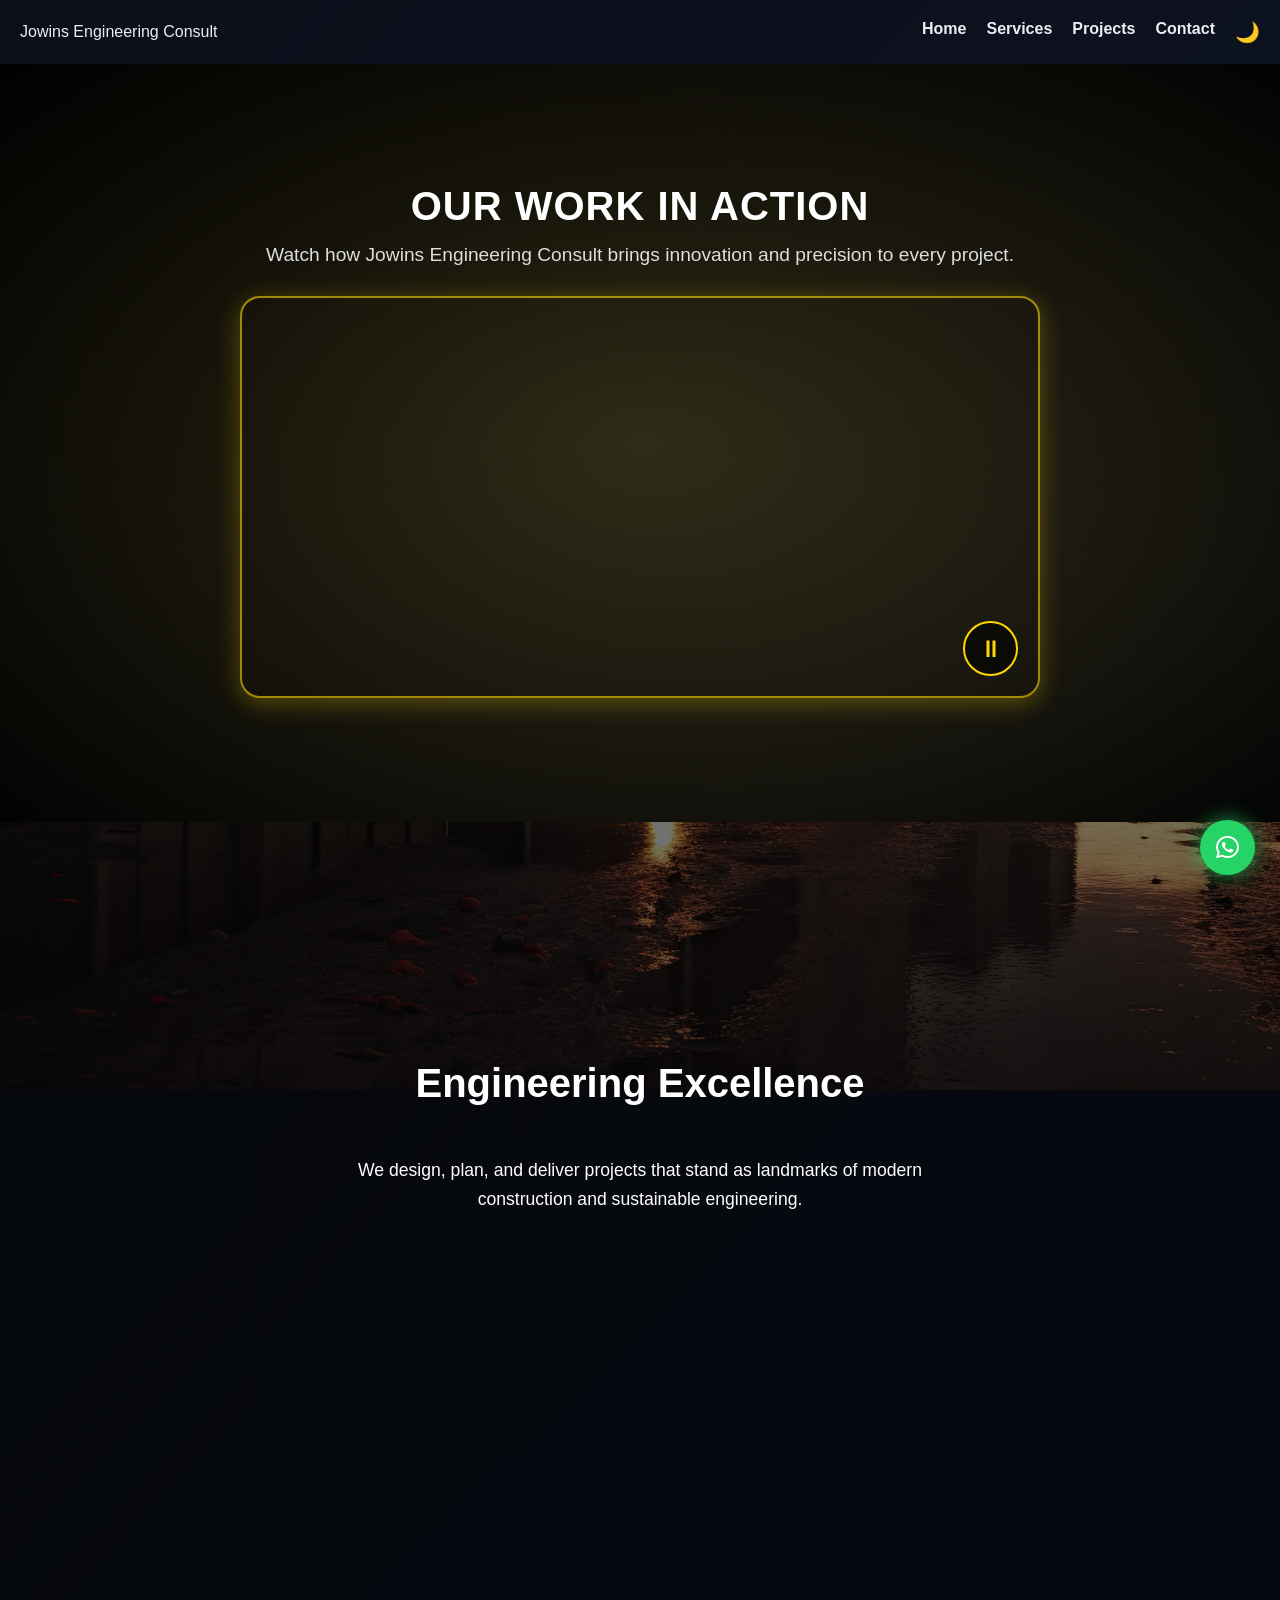
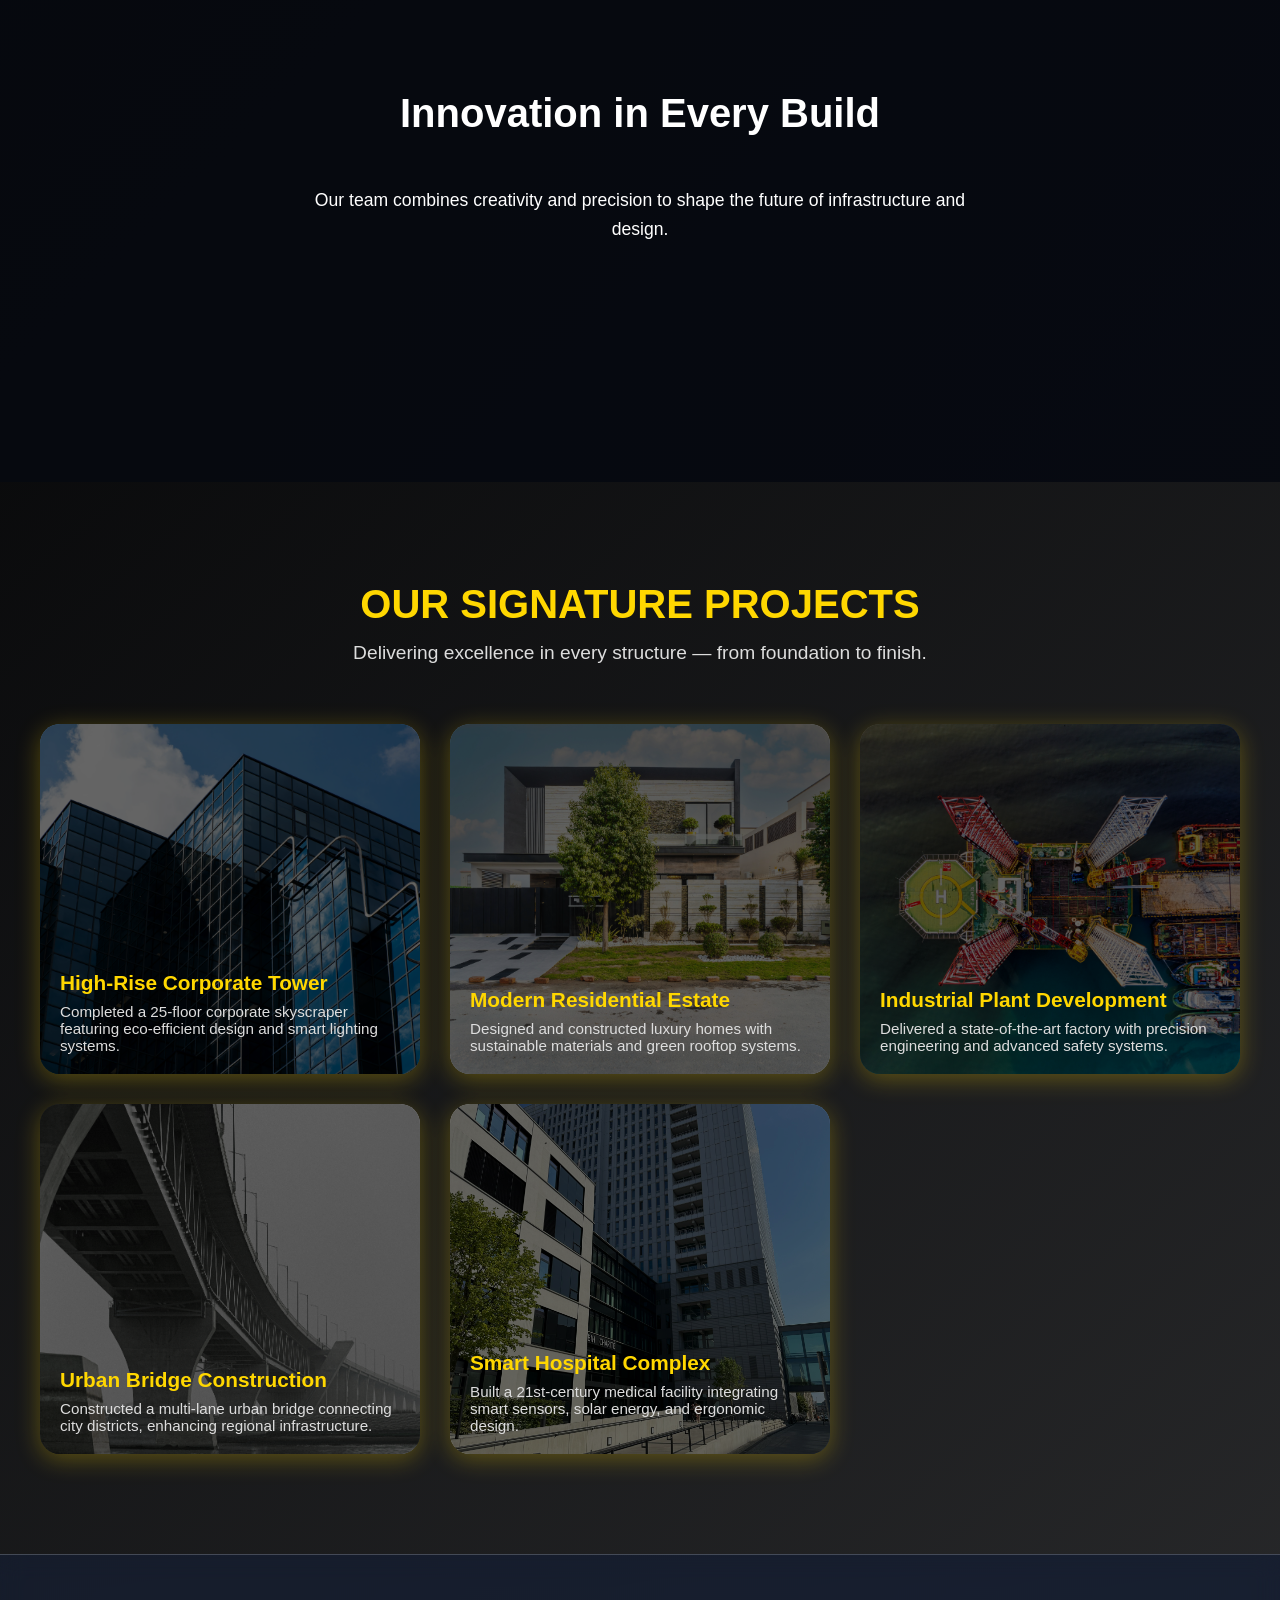
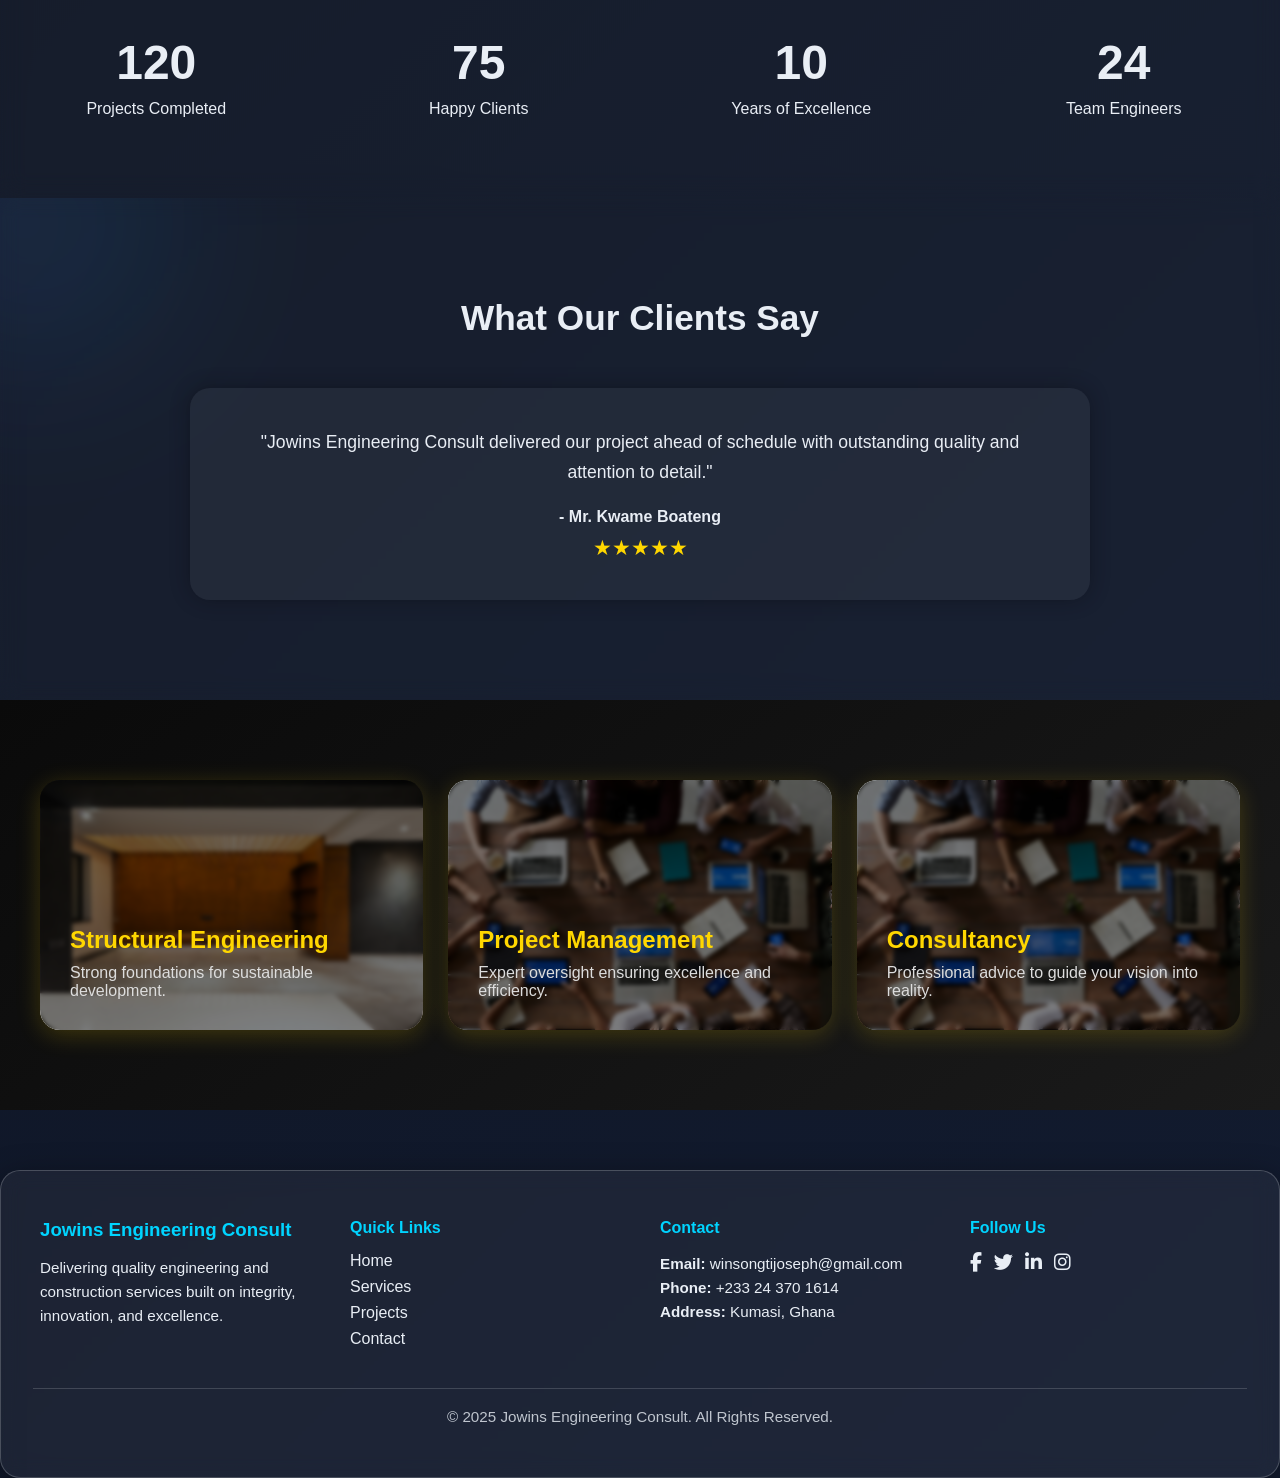
==== commit 278e8a0b: "update: made some changes" ====
--- a/index.html
+++ b/index.html
@@ -1,4 +1,3 @@
-<<<<<<< HEAD
 <!DOCTYPE html>
 <html lang="en">
 <head>
@@ -26,7 +25,7 @@
   </header>
 
   <!-- Hero -->
- 
+  
 <!-- Video Section with Cinematic Controls -->
 <section id="about-video" class="fade-section parallax-bg">
   <div class="video-overlay"></div>
@@ -51,9 +50,6 @@
 
 
 
-
-
-
 <!-- Parallax Section 1 -->
 <section class="parallax" style="background-image: url('/images/img2.jpg');">
   <div>
@@ -123,7 +119,6 @@
 
 
 
-
 <section class="stats">
   <div class="stat">
     <h3 class="count" data-target="120">0</h3>
@@ -142,6 +137,7 @@
     <p>Team Engineers</p>
   </div>
 </section>
+
 
 
 <!-- =========================
@@ -152,7 +148,7 @@
 
   <div class="testimonial-slider">
     <div class="testimonial-card active">
-      <p>“Jowins Engineering Consult delivered our project ahead of schedule with outstanding quality and attention to detail.”</p>
+      <p>"Jowins Engineering Consult delivered our project ahead of schedule with outstanding quality and attention to detail."</p>
       <h4>- Mr. Kwame Boateng</h4>
       <div class="stars">
         ★★★★★
@@ -160,7 +156,7 @@
     </div>
 
     <div class="testimonial-card">
-      <p>“Their professionalism and engineering precision exceeded expectations. Highly recommended for any construction project.”</p>
+      <p>"Their professionalism and engineering precision exceeded expectations. Highly recommended for any construction project."</p>
       <h4>- Engr. Sarah Mensah</h4>
       <div class="stars">
         ★★★★★
@@ -168,7 +164,7 @@
     </div>
 
     <div class="testimonial-card">
-      <p>“Excellent communication and execution. The entire team was proactive, ensuring every phase ran smoothly.”</p>
+      <p>"Excellent communication and execution. The entire team was proactive, ensuring every phase ran smoothly."</p>
       <h4>- Mr. Daniel Owusu</h4>
       <div class="stars">
         ★★★★☆
@@ -179,7 +175,7 @@
 
 
 
- <!-- Flexbox Services Preview -->
+  <!-- Flexbox Services Preview -->
 <section class="flex-container">
   <div class="flex-item" style="background-image: url('/images/img8.jpg');">
     <div class="overlay"></div>
@@ -201,8 +197,9 @@
 </section>
 
 
+
   <!-- Floating WhatsApp Button -->
-<a href="https://wa.me/233555123456?text=Hello%20Jowins%20Engineering%20Consult!%20I%27d%20like%20to%20know%20more%20about%20your%20services."
+<a href="https://wa.me/+233 24 370 1614?text=Hello%20Jowins%20Engineering%20Consult!%20I%27d%20like%20to%20know%20more%20about%20your%20services."
    class="whatsapp-float" target="_blank" rel="noopener" aria-label="Chat on WhatsApp">
   <i class="fab fa-whatsapp"></i>
 </a>
@@ -212,6 +209,7 @@
   <button id="scrollTopBtn">↑</button>
 
   <script src="script.js"></script>
+
 
 
   <!-- Footer -->
@@ -297,323 +295,5 @@
 
 
 
-
-
-
-
-
-
-
-
 </body>
 </html>
-=======
-<!DOCTYPE html>
-<html lang="en">
-<head>
-  <meta charset="UTF-8">
-  <meta name="viewport" content="width=device-width, initial-scale=1.0">
-  <title>Jowins Engineering Consult</title>
-  <link rel="stylesheet" href="style.css">
-  <link rel="stylesheet" href="https://cdnjs.cloudflare.com/ajax/libs/font-awesome/6.6.0/css/all.min.css">
-
-</head>
-<body>
-  <!-- Navbar -->
-  <header>
-    <nav class="navbar">
-      <div class="logo">Jowins Engineering Consult</div>
-      <ul class="nav-links">
-        <li><a href="index.html" class="active">Home</a></li>
-        <li><a href="services.html">Services</a></li>
-        <li><a href="projects.html">Projects</a></li>
-        <li><a href="contact.html">Contact</a></li>
-        <li><button id="theme-toggle">🌙</button></li>
-      </ul>
-      <div class="hamburger">&#9776;</div>
-    </nav>
-  </header>
-
-  <!-- Hero -->
- 
-<!-- Video Section with Cinematic Controls -->
-<section id="about-video" class="fade-section parallax-bg">
-  <div class="video-overlay"></div>
-  <div class="video-content">
-    <h2>Our Work in Action</h2>
-    <p>Watch how Jowins Engineering Consult brings innovation and precision to every project.</p>
-
-    <div class="video-wrapper">
-      <video id="projectVideo" autoplay muted loop playsinline>
-        <source src="videos/construction.mp4" type="video/mp4">
-        Your browser does not support HTML5 video.
-      </video>
-
-      <!-- Custom Play/Pause Button -->
-      <button id="videoToggle" class="video-btn" aria-label="Play or Pause video">
-        <span class="icon">⏸</span>
-      </button>
-    </div>
-  </div>
-</section>
-
-
-
-
-
-
-
-<!-- Parallax Section 1 -->
-<section class="parallax" style="background-image: url('/images/img2.jpg');">
-  <div>
-    <h2>Engineering Excellence</h2>
-    <p>We design, plan, and deliver projects that stand as landmarks of modern construction and sustainable engineering.</p>
-  </div>
-</section>
-
-<!-- Parallax Section 2 -->
-<section class="parallax" style="background-image: url('/images/image1.jpg');">
-  <div>
-    <h2>Innovation in Every Build</h2>
-    <p>Our team combines creativity and precision to shape the future of infrastructure and design.</p>
-  </div>
-</section>
-
-
-<!-- Projects Section -->
-<section id="projects" class="fade-section projects-section">
-  <h2 class="section-title">Our Signature Projects</h2>
-  <p class="section-subtitle">Delivering excellence in every structure — from foundation to finish.</p>
-
-  <div class="projects-grid">
-
-    <!-- Project 1 -->
-    <div class="project-card" style="background-image: url('/images/img3.jpg');">
-      <div class="project-info">
-        <h3>High-Rise Corporate Tower</h3>
-        <p>Completed a 25-floor corporate skyscraper featuring eco-efficient design and smart lighting systems.</p>
-      </div>
-    </div>
-
-    <!-- Project 2 -->
-    <div class="project-card" style="background-image: url('/images/img4.jpg');">
-      <div class="project-info">
-        <h3>Modern Residential Estate</h3>
-        <p>Designed and constructed luxury homes with sustainable materials and green rooftop systems.</p>
-      </div>
-    </div>
-
-    <!-- Project 3 -->
-    <div class="project-card" style="background-image: url('/images/img5.jpg');">
-      <div class="project-info">
-        <h3>Industrial Plant Development</h3>
-        <p>Delivered a state-of-the-art factory with precision engineering and advanced safety systems.</p>
-      </div>
-    </div>
-
-    <!-- Project 4 -->
-    <div class="project-card" style="background-image: url('/images/img6.jpg');">
-      <div class="project-info">
-        <h3>Urban Bridge Construction</h3>
-        <p>Constructed a multi-lane urban bridge connecting city districts, enhancing regional infrastructure.</p>
-      </div>
-    </div>
-
-    <!-- Project 5 -->
-    <div class="project-card" style="background-image: url('/images/img7.jpg');">
-      <div class="project-info">
-        <h3>Smart Hospital Complex</h3>
-        <p>Built a 21st-century medical facility integrating smart sensors, solar energy, and ergonomic design.</p>
-      </div>
-    </div>
-
-  </div>
-</section>
-
-
-
-
-<section class="stats">
-  <div class="stat">
-    <h3 class="count" data-target="120">0</h3>
-    <p>Projects Completed</p>
-  </div>
-  <div class="stat">
-    <h3 class="count" data-target="75">0</h3>
-    <p>Happy Clients</p>
-  </div>
-  <div class="stat">
-    <h3 class="count" data-target="10">0</h3>
-    <p>Years of Excellence</p>
-  </div>
-  <div class="stat">
-    <h3 class="count" data-target="24">0</h3>
-    <p>Team Engineers</p>
-  </div>
-</section>
-
-
-<!-- =========================
-     Client Testimonials
-========================= -->
-<section id="testimonials" class="testimonials">
-  <h2>What Our Clients Say</h2>
-
-  <div class="testimonial-slider">
-    <div class="testimonial-card active">
-      <p>“Jowins Engineering Consult delivered our project ahead of schedule with outstanding quality and attention to detail.”</p>
-      <h4>- Mr. Kwame Boateng</h4>
-      <div class="stars">
-        ★★★★★
-      </div>
-    </div>
-
-    <div class="testimonial-card">
-      <p>“Their professionalism and engineering precision exceeded expectations. Highly recommended for any construction project.”</p>
-      <h4>- Engr. Sarah Mensah</h4>
-      <div class="stars">
-        ★★★★★
-      </div>
-    </div>
-
-    <div class="testimonial-card">
-      <p>“Excellent communication and execution. The entire team was proactive, ensuring every phase ran smoothly.”</p>
-      <h4>- Mr. Daniel Owusu</h4>
-      <div class="stars">
-        ★★★★☆
-      </div>
-    </div>
-  </div>
-</section>
-
-
-
- <!-- Flexbox Services Preview -->
-<section class="flex-container">
-  <div class="flex-item" style="background-image: url('/images/img8.jpg');">
-    <div class="overlay"></div>
-    <h2>Structural Engineering</h2>
-    <p>Strong foundations for sustainable development.</p>
-  </div>
-
-  <div class="flex-item" style="background-image: url('/images/img9.jpg');">
-    <div class="overlay"></div>
-    <h2>Project Management</h2>
-    <p>Expert oversight ensuring excellence and efficiency.</p>
-  </div>
-
-  <div class="flex-item" style="background-image: url('/images/img10.jpg');">
-    <div class="overlay"></div>
-    <h2>Consultancy</h2>
-    <p>Professional advice to guide your vision into reality.</p>
-  </div>
-</section>
-
-
-  <!-- Floating WhatsApp Button -->
-<a href="https://wa.me/233555123456?text=Hello%20Jowins%20Engineering%20Consult!%20I%27d%20like%20to%20know%20more%20about%20your%20services."
-   class="whatsapp-float" target="_blank" rel="noopener" aria-label="Chat on WhatsApp">
-  <i class="fab fa-whatsapp"></i>
-</a>
-
-
-  <!-- Scroll to Top -->
-  <button id="scrollTopBtn">↑</button>
-
-  <script src="script.js"></script>
-
-
-  <!-- Footer -->
-<footer class="footer glass">
-  <div class="footer-container">
-    <div class="footer-col">
-      <h3>Jowins Engineering Consult</h3>
-      <p>Delivering quality engineering and construction services built on integrity, innovation, and excellence.</p>
-    </div>
-
-    <div class="footer-col">
-      <h4>Quick Links</h4>
-      <ul>
-        <li><a href="index.html">Home</a></li>
-        <li><a href="services.html">Services</a></li>
-        <li><a href="projects.html">Projects</a></li>
-        <li><a href="contact.html">Contact</a></li>
-      </ul>
-    </div>
-
-    <div class="footer-col">
-      <h4>Contact</h4>
-      <p><strong>Email:</strong> winsongtijoseph@gmail.com</p>
-      <p><strong>Phone:</strong> +233 24 370 1614</p>
-      <p><strong>Address:</strong> Kumasi, Ghana</p>
-    </div>
-
-    <div class="footer-col social">
-      <h4>Follow Us</h4>
-      <div class="social-icons">
-        <a href="#"><i class="fab fa-facebook-f"></i></a>
-        <a href="#"><i class="fab fa-twitter"></i></a>
-        <a href="#"><i class="fab fa-linkedin-in"></i></a>
-        <a href="#"><i class="fab fa-instagram"></i></a>
-      </div>
-    </div>
-  </div>
-  <div class="footer-bottom">
-    <p>© 2025 Jowins Engineering Consult. All Rights Reserved.</p>
-  </div>
-</footer>
-
-<script>
-// Fade-in effect
-document.addEventListener("DOMContentLoaded", () => {
-  const fadeSections = document.querySelectorAll(".fade-section");
-  const observer = new IntersectionObserver((entries) => {
-    entries.forEach(entry => {
-      if (entry.isIntersecting) {
-        entry.target.classList.add("visible");
-        observer.unobserve(entry.target);
-      }
-    });
-  }, { threshold: 0.3 });
-  fadeSections.forEach(section => observer.observe(section));
-});
-
-// Parallax motion
-window.addEventListener("scroll", () => {
-  const parallax = document.querySelector(".parallax-bg");
-  if (parallax) {
-    const offset = window.pageYOffset;
-    parallax.style.backgroundPositionY = offset * 0.4 + "px";
-  }
-});
-
-// Video play/pause toggle
-const video = document.getElementById("projectVideo");
-const toggleBtn = document.getElementById("videoToggle");
-const icon = toggleBtn.querySelector(".icon");
-
-toggleBtn.addEventListener("click", () => {
-  if (video.paused) {
-    video.play();
-    icon.textContent = "⏸";
-  } else {
-    video.pause();
-    icon.textContent = "▶️";
-  }
-});
-</script>
-
-
-
-
-
-
-
-
-
-
-
-
-</body>
-</html>
->>>>>>> cc4efe83fbeb9174ecce346b6ed256290e6db9a8
--- a/style.css
+++ b/style.css
@@ -1,7 +1,6 @@
-<<<<<<< HEAD
 /* ========================
-   Global Styles + Variables
-======================== */
+    Global Styles + Variables
+======================= */
 :root {
   --bg: #f2f2f2;
   --text: #1a1a1a;
@@ -32,8 +31,8 @@
 }
 
 /* ========================
-   Glassmorphism Utility
-======================== */
+    Glassmorphism Utility
+======================= */
 .glass {
   -webkit-backdrop-filter: blur(12px);
   backdrop-filter: blur(12px);
@@ -44,8 +43,8 @@
 }
 
 /* ========================
-   Navbar
-======================== */
+    Navbar
+======================= */
 .navbar {
   display: flex;
   justify-content: space-between;
@@ -89,8 +88,8 @@
 }
 
 /* ========================
-   Hero Section
-======================== */
+    Hero Section
+======================= */
 .hero {
   height: 90vh;
   display: flex;
@@ -124,8 +123,8 @@
 }
 
 /* ========================
-   Flex Section
-======================== */
+    Flex Section
+======================= */
 .flex-container {
   display: flex;
   flex-wrap: wrap;
@@ -146,8 +145,8 @@
 }
 
 /* ========================
-   Scroll Button
-======================== */
+    Scroll Button
+======================= */
 #scrollTopBtn {
   position: fixed;
   bottom: 25px;
@@ -165,8 +164,8 @@
 }
 
 /* ========================
-   Animations
-======================== */
+    Animations
+======================= */
 .fade-in {
   opacity: 0;
   transform: translateY(20px);
@@ -192,8 +191,8 @@
 }
 
 /* ========================
-   Responsive
-======================== */
+    Responsive
+======================= */
 @media (max-width: 768px) {
   .nav-links {
     display: none;
@@ -217,8 +216,8 @@
   }
 }
 /* ========================
-   Footer Section
-======================== */
+    Footer Section
+======================= */
 .footer {
   padding: 60px 20px 20px;
   color: var(--text);
@@ -308,8 +307,8 @@
   }
 }
 /* ========================
-   Floating WhatsApp Button
-======================== */
+    Floating WhatsApp Button
+======================= */
 .whatsapp-float {
   position: fixed;
   bottom: 90px;
@@ -387,7 +386,7 @@
 }
 
 /* =========================
-   Parallax Scroll Animation
+    Parallax Scroll Animation
 ========================= */
 
 .parallax {
@@ -439,8 +438,8 @@
   }
 }
 /* ========================
-   Animated Stats Section
-======================== */
+    Animated Stats Section
+======================= */
 .stats {
   display: flex;
   justify-content: center;
@@ -514,7 +513,7 @@
   box-shadow: 0 0 25px var(--accent);
 }
 /* =========================
-   Testimonials Section
+    Testimonials Section
 ========================= */
 .testimonials {
   padding: 100px 20px;
@@ -607,7 +606,7 @@
   100% { transform: translate(50px, 30px); }
 }
 /* =========================
-   Gallery Page
+    Gallery Page
 ========================= */
 .page-banner {
   text-align: center;
@@ -1389,1395 +1388,3 @@
   padding-top: 1rem;
   font-size: 0.9rem;
 }
-=======
-/* ========================
-   Global Styles + Variables
-======================== */
-:root {
-  --bg: #f2f2f2;
-  --text: #1a1a1a;
-  --accent: #ffb300;
-  --glass-bg: rgba(255, 255, 255, 0.15);
-  --glass-border: rgba(255, 255, 255, 0.3);
-}
-
-body.dark {
-  --bg: #0d1117;
-  --text: #f2f2f2;
-  --glass-bg: rgba(255, 255, 255, 0.08);
-  --glass-border: rgba(255, 255, 255, 0.15);
-}
-
-* {
-  margin: 0;
-  padding: 0;
-  box-sizing: border-box;
-}
-
-body {
-  font-family: "Poppins", sans-serif;
-  background: var(--bg);
-  color: var(--text);
-  transition: background 0.6s ease, color 0.6s ease;
-  overflow-x: hidden;
-}
-
-/* ========================
-   Glassmorphism Utility
-======================== */
-.glass {
-  -webkit-backdrop-filter: blur(12px);
-  backdrop-filter: blur(12px);
-  background: var(--glass-bg);
-  border: 1px solid var(--glass-border);
-  border-radius: 16px;
-  box-shadow: 0 4px 20px rgba(0, 0, 0, 0.15);
-}
-
-/* ========================
-   Navbar
-======================== */
-.navbar {
-  display: flex;
-  justify-content: space-between;
-  align-items: center;
-  padding: 20px;
-  position: sticky;
-  top: 0;
-  z-index: 1000;
-}
-
-.nav-links {
-  list-style: none;
-  display: flex;
-  gap: 20px;
-}
-
-.nav-links a {
-  text-decoration: none;
-  color: var(--text);
-  font-weight: 600;
-  transition: color 0.3s;
-}
-
-.nav-links a:hover,
-.nav-links a.active {
-  color: var(--accent);
-}
-
-.nav-links button {
-  background: none;
-  border: none;
-  font-size: 20px;
-  cursor: pointer;
-  color: var(--text);
-}
-
-.hamburger {
-  display: none;
-  font-size: 28px;
-  cursor: pointer;
-}
-
-/* ========================
-   Hero Section
-======================== */
-.hero {
-  height: 90vh;
-  display: flex;
-  flex-direction: column;
-  justify-content: center;
-  align-items: center;
-  text-align: center;
-  background: url("images/project1.jpg") center/cover no-repeat;
-  color: #fff;
-  animation: fade-bg 8s infinite alternate ease-in-out;
-}
-
-@keyframes fade-bg {
-  from { background-position: center top; }
-  to { background-position: center bottom; }
-}
-
-.btn {
-  margin-top: 20px;
-  padding: 12px 25px;
-  background: var(--accent);
-  color: #fff;
-  border: none;
-  border-radius: 25px;
-  cursor: pointer;
-  transition: transform 0.3s;
-}
-
-.btn:hover {
-  transform: scale(1.1);
-}
-
-/* ========================
-   Flex Section
-======================== */
-.flex-container {
-  display: flex;
-  flex-wrap: wrap;
-  justify-content: center;
-  padding: 60px 20px;
-  gap: 20px;
-}
-
-.flex-item {
-  flex: 1 1 300px;
-  padding: 30px;
-  text-align: center;
-  transition: transform 0.4s ease;
-}
-
-.flex-item:hover {
-  transform: translateY(-8px);
-}
-
-/* ========================
-   Scroll Button
-======================== */
-#scrollTopBtn {
-  position: fixed;
-  bottom: 25px;
-  right: 25px;
-  background: var(--accent);
-  color: white;
-  border: none;
-  border-radius: 50%;
-  padding: 14px;
-  font-size: 20px;
-  cursor: pointer;
-  display: none;
-  box-shadow: 0 0 15px rgba(255, 179, 0, 0.6);
-  transition: opacity 0.3s;
-}
-
-/* ========================
-   Animations
-======================== */
-.fade-in {
-  opacity: 0;
-  transform: translateY(20px);
-  animation: fadeInUp 1.5s forwards;
-}
-.delay-1 { animation-delay: 0.4s; }
-.delay-2 { animation-delay: 0.8s; }
-
-@keyframes fadeInUp {
-  to { opacity: 1; transform: translateY(0); }
-}
-
-/* Scroll Reveal */
-.reveal {
-  opacity: 0;
-  transform: translateY(60px);
-  transition: all 1s ease;
-}
-
-.reveal.active {
-  opacity: 1;
-  transform: translateY(0);
-}
-
-/* ========================
-   Responsive
-======================== */
-@media (max-width: 768px) {
-  .nav-links {
-    display: none;
-    position: absolute;
-    top: 70px;
-    right: 0;
-    flex-direction: column;
-    width: 200px;
-    background: var(--glass-bg);
-    border-radius: 10px;
-    text-align: center;
-    padding: 20px;
-  }
-
-  .nav-links.active {
-    display: flex;
-  }
-
-  .hamburger {
-    display: block;
-  }
-}
-/* ========================
-   Footer Section
-======================== */
-.footer {
-  padding: 60px 20px 20px;
-  color: var(--text);
-  margin-top: 60px;
-}
-
-.footer-container {
-  display: flex;
-  flex-wrap: wrap;
-  justify-content: space-between;
-  gap: 40px;
-  max-width: 1200px;
-  margin: auto;
-}
-
-.footer-col {
-  flex: 1 1 220px;
-}
-
-.footer h3, .footer h4 {
-  color: var(--accent);
-  margin-bottom: 15px;
-}
-
-.footer p {
-  font-size: 0.95rem;
-  line-height: 1.6;
-}
-
-.footer ul {
-  list-style: none;
-  padding: 0;
-}
-
-.footer ul li {
-  margin: 8px 0;
-}
-
-.footer ul li a {
-  color: var(--text);
-  text-decoration: none;
-  transition: color 0.3s;
-}
-
-.footer ul li a:hover {
-  color: var(--accent);
-}
-
-/* Social Icons */
-.social-icons {
-  display: flex;
-  gap: 12px;
-  margin-top: 10px;
-}
-
-.social-icons a {
-  color: var(--text);
-  font-size: 1.2rem;
-  transition: all 0.3s ease;
-}
-
-.social-icons a:hover {
-  color: var(--accent);
-  transform: scale(1.2);
-  text-shadow: 0 0 8px var(--accent);
-}
-
-/* Footer Bottom */
-.footer-bottom {
-  text-align: center;
-  padding-top: 20px;
-  border-top: 1px solid var(--glass-border);
-  margin-top: 40px;
-  font-size: 0.9rem;
-  opacity: 0.8;
-}
-
-/* Responsive Footer */
-@media (max-width: 768px) {
-  .footer-container {
-    flex-direction: column;
-    text-align: center;
-  }
-
-  .social-icons {
-    justify-content: center;
-  }
-}
-/* ========================
-   Floating WhatsApp Button
-======================== */
-.whatsapp-float {
-  position: fixed;
-  bottom: 90px;
-  right: 25px;
-  background: #25d366;
-  color: white;
-  font-size: 28px;
-  width: 55px;
-  height: 55px;
-  border-radius: 50%;
-  display: flex;
-  align-items: center;
-  justify-content: center;
-  text-decoration: none;
-  box-shadow: 0 0 20px rgba(37, 211, 102, 0.7);
-  transition: transform 0.3s ease, box-shadow 0.3s ease;
-  z-index: 999;
-}
-
-.whatsapp-float:hover {
-  transform: scale(1.15);
-  box-shadow: 0 0 25px rgba(37, 211, 102, 1);
-}
-.hero {
-  height: 100vh;
-  background: url('images/hero.jpg') center/cover no-repeat;
-  display: flex;
-  justify-content: center;
-  align-items: center;
-  text-align: center;
-  position: relative;
-  color: white;
-}
-
-.hero::after {
-  content: "";
-  position: absolute;
-  top: 0;
-  left: 0;
-  width: 100%;
-  height: 100%;
-  background: rgba(0, 0, 0, 0.55);
-  z-index: 1;
-}
-
-.hero-content {
-  position: relative;
-  z-index: 2;
-  max-width: 700px;
-}
-
-.hero h1 {
-  font-size: 2.8rem;
-  margin-bottom: 15px;
-}
-
-.hero p {
-  font-size: 1.2rem;
-  margin-bottom: 25px;
-}
-
-.btn {
-  background: var(--accent);
-  color: #fff;
-  padding: 12px 25px;
-  border-radius: 30px;
-  text-decoration: none;
-  transition: all 0.3s ease;
-}
-
-.btn:hover {
-  background: #fff;
-  color: var(--accent);
-  box-shadow: 0 0 10px var(--accent);
-}
-
-/* =========================
-   Parallax Scroll Animation
-========================= */
-
-.parallax {
-  position: relative;
-  background-attachment: fixed;
-  background-position: center;
-  background-repeat: no-repeat;
-  background-size: cover;
-  min-height: 70vh;
-  display: flex;
-  justify-content: center;
-  align-items: center;
-  text-align: center;
-  color: white;
-  overflow: hidden;
-}
-
-.parallax::after {
-  content: "";
-  position: absolute;
-  top: 0; left: 0;
-  width: 100%; height: 100%;
-  background: rgba(0, 0, 0, 0.55);
-  z-index: 1;
-}
-
-.parallax h2, .parallax p {
-  position: relative;
-  z-index: 2;
-  max-width: 700px;
-  padding: 20px;
-}
-
-.parallax h2 {
-  font-size: 2.5rem;
-  margin-bottom: 10px;
-  color: var(--accent);
-}
-
-.parallax p {
-  font-size: 1.1rem;
-  line-height: 1.6;
-}
-
-/* Responsive Parallax */
-@media (max-width: 768px) {
-  .parallax {
-    background-attachment: scroll;
-  }
-}
-/* ========================
-   Animated Stats Section
-======================== */
-.stats {
-  display: flex;
-  justify-content: center;
-  flex-wrap: wrap;
-  gap: 50px;
-  padding: 80px 20px;
-  text-align: center;
-  background: var(--glass);
-  -webkit-backdrop-filter: blur(12px);
-  backdrop-filter: blur(12px);
-  border-top: 1px solid var(--glass-border);
-}
-
-.stat {
-  flex: 1 1 200px;
-}
-
-.count {
-  font-size: 3rem;
-  color: var(--accent);
-  margin-bottom: 10px;
-}
-html {
-  transition: background-color 0.6s ease, color 0.6s ease;
-}
-
-.navbar, .footer, .project-card, .hero, .stats {
-  transition: background-color 0.6s ease, box-shadow 0.6s ease, color 0.6s ease;
-}
-.hero-video {
-  position: relative;
-  height: 100vh;
-  overflow: hidden;
-  display: flex;
-  justify-content: center;
-  align-items: center;
-}
-
-.hero-bg {
-  position: absolute;
-  top: 0;
-  left: 0;
-  width: 100%;
-  height: 100%;
-  object-fit: cover;
-  filter: brightness(0.5);
-}
-
-.hero-video .hero-content {
-  position: relative;
-  color: white;
-  text-align: center;
-  z-index: 2;
-}
-
-.quote-btn {
-  position: fixed;
-  bottom: 25px;
-  left: 25px;
-  background: var(--accent);
-  color: white;
-  padding: 12px 25px;
-  border-radius: 30px;
-  text-decoration: none;
-  box-shadow: 0 0 15px rgba(255,255,255,0.2);
-  transition: transform 0.3s ease;
-  z-index: 999;
-}
-.quote-btn:hover {
-  transform: scale(1.1);
-  box-shadow: 0 0 25px var(--accent);
-}
-/* =========================
-   Testimonials Section
-========================= */
-.testimonials {
-  padding: 100px 20px;
-  text-align: center;
-  position: relative;
-  overflow: hidden;
-  background: var(--glass);
-  -webkit-backdrop-filter: blur(10px);
-  backdrop-filter: blur(10px);
-}
-
-.testimonials h2 {
-  color: var(--accent);
-  margin-bottom: 50px;
-  font-size: 2.2rem;
-}
-
-.testimonial-slider {
-  position: relative;
-  width: 100%;
-  max-width: 900px;
-  margin: auto;
-}
-
-.testimonial-card {
-  display: none;
-  background: rgba(255, 255, 255, 0.05);
-  border-radius: 20px;
-  padding: 40px;
-  box-shadow: 0 0 20px rgba(0,0,0,0.3);
-  transition: all 0.6s ease-in-out;
-  transform: translateY(30px);
-  opacity: 0;
-}
-
-.testimonial-card.active {
-  display: block;
-  transform: translateY(0);
-  opacity: 1;
-}
-
-.testimonial-card p {
-  font-size: 1.1rem;
-  line-height: 1.7;
-  margin-bottom: 20px;
-}
-
-.testimonial-card h4 {
-  color: var(--accent);
-  margin-bottom: 10px;
-}
-
-.stars {
-  color: gold;
-  font-size: 1.3rem;
-}
-
-/* Fade animation */
-@keyframes fadeInUp {
-  from { opacity: 0; transform: translateY(30px); }
-  to { opacity: 1; transform: translateY(0); }
-}
-
-.testimonial-card.active {
-  animation: fadeInUp 0.8s ease forwards;
-}
-
-/* Responsive */
-@media (max-width: 768px) {
-  .testimonial-card {
-    padding: 25px;
-  }
-}
-.testimonials::before {
-  content: "";
-  position: absolute;
-  top: -100px;
-  left: -100px;
-  width: 250px;
-  height: 250px;
-  background: var(--accent);
-  border-radius: 50%;
-  filter: blur(100px);
-  opacity: 0.15;
-  animation: floatGlow 6s ease-in-out infinite alternate;
-}
-
-@keyframes floatGlow {
-  0% { transform: translate(0,0); }
-  100% { transform: translate(50px, 30px); }
-}
-/* =========================
-   Gallery Page
-========================= */
-.page-banner {
-  text-align: center;
-  padding: 120px 20px 60px;
-  background: url('images/service1.jpg') center/cover no-repeat;
-  color: white;
-  position: relative;
-}
-
-.page-banner::after {
-  content: "";
-  position: absolute;
-  top: 0; left: 0; width: 100%; height: 100%;
-  background: rgba(0,0,0,0.5);
-  z-index: 1;
-}
-
-.page-banner h1, .page-banner p {
-  position: relative;
-  z-index: 2;
-}
-
-/* Filter Buttons */
-.gallery-filters {
-  text-align: center;
-  padding: 20px;
-}
-
-.filter-btn {
-  background: var(--glass);
-  border: 1px solid var(--accent);
-  color: var(--accent);
-  padding: 8px 18px;
-  margin: 5px;
-  border-radius: 20px;
-  cursor: pointer;
-  transition: all 0.3s;
-}
-
-.filter-btn.active, .filter-btn:hover {
-  background: var(--accent);
-  color: #fff;
-}
-
-/* Gallery Grid */
-.gallery-grid {
-  display: grid;
-  grid-template-columns: repeat(auto-fit, minmax(280px, 1fr));
-  gap: 20px;
-  padding: 40px;
-}
-
-.gallery-item {
-  position: relative;
-  overflow: hidden;
-  border-radius: 20px;
-  cursor: pointer;
-  box-shadow: 0 0 15px rgba(0,0,0,0.2);
-  transition: transform 0.3s ease;
-}
-
-.gallery-item:hover {
-  transform: scale(1.05);
-}
-
-.gallery-item img {
-  width: 100%;
-  height: 100%;
-  object-fit: cover;
-}
-
-/* Lightbox */
-#lightbox {
-  position: fixed;
-  top: 0; left: 0;
-  width: 100%;
-  height: 100%;
-  background: rgba(0,0,0,0.9);
-  display: none;
-  justify-content: center;
-  align-items: center;
-  z-index: 9999;
-}
-
-#lightbox img {
-  max-width: 90%;
-  max-height: 80%;
-  border-radius: 10px;
-  box-shadow: 0 0 20px rgba(255,255,255,0.3);
-}
-
-.close-lightbox {
-  position: absolute;
-  top: 20px;
-  right: 40px;
-  font-size: 2rem;
-  color: white;
-  cursor: pointer;
-}
-.hero-section {
-  position: relative;
-  height: 100vh;
-  overflow: hidden;
-  display: flex;
-  justify-content: center;
-  align-items: center;
-  color: white;
-  text-align: center;
-}
-
-.background-video {
-  position: absolute;
-  top: 0;
-  left: 0;
-  width: 100%;
-  height: 100%;
-  object-fit: cover;
-  z-index: -1;
-  filter: brightness(60%);
-}
-
-.hero-content {
-  z-index: 2;
-  animation: fadeInUp 2s ease-in-out;
-}
-
-@keyframes fadeInUp {
-  from { opacity: 0; transform: translateY(40px); }
-  to { opacity: 1; transform: translateY(0); }
-}
-#about-video {
-  text-align: center;
-  padding: 50px 20px;
-}
-
-.responsive-video {
-  width: 90%;
-  max-width: 800px;
-  border-radius: 20px;
-  box-shadow: 0 5px 20px rgba(0,0,0,0.3);
-}
-/* Video Section Styling */
-#about-video {
-  position: relative;
-  width: 100%;
-  padding: 100px 20px;
-  text-align: center;
-  color: #fff;
-  background: linear-gradient(to bottom right, rgba(10, 10, 10, 0.9), rgba(40, 40, 40, 0.9)),
-              url("images/construction-bg.jpg") center/cover no-repeat;
-  overflow: hidden;
-}
-
-#about-video .video-overlay {
-  position: absolute;
-  top: 0;
-  left: 0;
-  width: 100%;
-  height: 100%;
-  background: radial-gradient(rgba(255, 215, 0, 0.15), rgba(0, 0, 0, 0.85));
-  z-index: 1;
-}
-
-#about-video .video-content {
-  position: relative;
-  z-index: 2;
-  max-width: 900px;
-  margin: 0 auto;
-}
-
-#about-video h2 {
-  font-size: 2.5rem;
-  margin-bottom: 15px;
-  font-weight: 700;
-  letter-spacing: 1px;
-  text-transform: uppercase;
-}
-
-#about-video p {
-  font-size: 1.2rem;
-  margin-bottom: 30px;
-  color: #ddd;
-}
-
-.responsive-video {
-  width: 100%;
-  max-width: 800px;
-  border-radius: 20px;
-  box-shadow: 0 5px 25px rgba(255, 215, 0, 0.4);
-  border: 2px solid rgba(255, 215, 0, 0.6);
-  transition: transform 0.3s ease, box-shadow 0.3s ease;
-}
-
-.responsive-video:hover {
-  transform: scale(1.02);
-  box-shadow: 0 8px 40px rgba(255, 215, 0, 0.6);
-}
-
-/* Responsive adjustments */
-@media (max-width: 768px) {
-  #about-video h2 {
-    font-size: 1.8rem;
-  }
-  #about-video p {
-    font-size: 1rem;
-  }
-}
-/* Fade-in Animation */
-.fade-section {
-  opacity: 0;
-  transform: translateY(60px);
-  transition: opacity 1.2s ease-out, transform 1.2s ease-out;
-}
-
-.fade-section.visible {
-  opacity: 1;
-  transform: translateY(0);
-}
-/* --- Video Section Styling --- */
-#about-video {
-  position: relative;
-  width: 100%;
-  padding: 120px 20px;
-  text-align: center;
-  color: #fff;
-  overflow: hidden;
-}
-
-#about-video .video-overlay {
-  position: absolute;
-  top: 0;
-  left: 0;
-  width: 100%;
-  height: 100%;
-  background: radial-gradient(rgba(255, 215, 0, 0.15), rgba(0, 0, 0, 0.85));
-  z-index: 1;
-}
-
-#about-video .video-content {
-  position: relative;
-  z-index: 2;
-  max-width: 900px;
-  margin: 0 auto;
-}
-
-#about-video h2 {
-  font-size: 2.5rem;
-  margin-bottom: 15px;
-  font-weight: 700;
-  letter-spacing: 1px;
-  text-transform: uppercase;
-}
-
-#about-video p {
-  font-size: 1.2rem;
-  margin-bottom: 30px;
-  color: #ddd;
-}
-
-.responsive-video {
-  width: 100%;
-  max-width: 800px;
-  border-radius: 20px;
-  box-shadow: 0 5px 25px rgba(255, 215, 0, 0.4);
-  border: 2px solid rgba(255, 215, 0, 0.6);
-  transition: transform 0.3s ease, box-shadow 0.3s ease;
-}
-
-.responsive-video:hover {
-  transform: scale(1.02);
-  box-shadow: 0 8px 40px rgba(255, 215, 0, 0.6);
-}
-
-/* --- Parallax Background --- */
-.parallax-bg {
-  background: linear-gradient(to bottom right, rgba(10, 10, 10, 0.85), rgba(40, 40, 40, 0.85)),
-              url("images/construction-bg.jpg") center/cover no-repeat fixed;
-  background-attachment: fixed;
-  background-position: center;
-  background-size: cover;
-  will-change: background-position;
-}
-
-/* --- Fade Animation --- */
-.fade-section {
-  opacity: 0;
-  transform: translateY(60px);
-  transition: opacity 1.2s ease-out, transform 1.2s ease-out;
-}
-
-.fade-section.visible {
-  opacity: 1;
-  transform: translateY(0);
-}
-
-/* --- Responsive --- */
-@media (max-width: 768px) {
-  #about-video h2 {
-    font-size: 1.8rem;
-  }
-  #about-video p {
-    font-size: 1rem;
-  }
-  .parallax-bg {
-    background-attachment: scroll; /* smoother on mobile */
-  }
-}
-/* --- Video Section Base --- */
-#about-video {
-  position: relative;
-  width: 100%;
-  padding: 120px 20px;
-  text-align: center;
-  color: #fff;
-  overflow: hidden;
-}
-
-#about-video .video-overlay {
-  position: absolute;
-  top: 0;
-  left: 0;
-  width: 100%;
-  height: 100%;
-  background: radial-gradient(rgba(255, 215, 0, 0.1), rgba(0, 0, 0, 0.9));
-  z-index: 1;
-}
-
-#about-video .video-content {
-  position: relative;
-  z-index: 2;
-  max-width: 900px;
-  margin: 0 auto;
-}
-
-#about-video h2 {
-  font-size: 2.5rem;
-  margin-bottom: 15px;
-  font-weight: 700;
-  text-transform: uppercase;
-}
-
-#about-video p {
-  font-size: 1.2rem;
-  margin-bottom: 30px;
-  color: #ddd;
-}
-
-/* --- Parallax Background --- */
-.parallax-bg {
-  background: linear-gradient(to bottom right, rgba(10, 10, 10, 0.85), rgba(40, 40, 40, 0.85)),
-              url("images/construction-bg.jpg") center/cover no-repeat fixed;
-  background-attachment: fixed;
-  background-position: center;
-  background-size: cover;
-  will-change: background-position;
-}
-
-/* --- Video Player Styles --- */
-.video-wrapper {
-  position: relative;
-  display: inline-block;
-  width: 100%;
-  max-width: 800px;
-  border-radius: 20px;
-  overflow: hidden;
-  box-shadow: 0 5px 25px rgba(255, 215, 0, 0.3);
-  border: 2px solid rgba(255, 215, 0, 0.6);
-}
-
-#projectVideo {
-  width: 100%;
-  height: auto;
-  border-radius: 20px;
-  display: block;
-  transition: filter 0.3s ease;
-}
-
-.video-wrapper:hover #projectVideo {
-  filter: brightness(1.1);
-}
-
-/* --- Play/Pause Button --- */
-.video-btn {
-  position: absolute;
-  bottom: 20px;
-  right: 20px;
-  background: rgba(0,0,0,0.6);
-  color: gold;
-  border: 2px solid gold;
-  border-radius: 50%;
-  font-size: 1.5rem;
-  width: 55px;
-  height: 55px;
-  cursor: pointer;
-  transition: all 0.3s ease;
-  z-index: 3;
-}
-
-.video-btn:hover {
-  background: gold;
-  color: black;
-  transform: scale(1.1);
-}
-
-/* --- Fade Animation --- */
-.fade-section {
-  opacity: 0;
-  transform: translateY(60px);
-  transition: opacity 1.2s ease-out, transform 1.2s ease-out;
-}
-
-.fade-section.visible {
-  opacity: 1;
-  transform: translateY(0);
-}
-
-/* --- Responsive --- */
-@media (max-width: 768px) {
-  #about-video h2 {
-    font-size: 1.8rem;
-  }
-  #about-video p {
-    font-size: 1rem;
-  }
-  .parallax-bg {
-    background-attachment: scroll;
-  }
-  .video-btn {
-    bottom: 15px;
-    right: 15px;
-    width: 45px;
-    height: 45px;
-    font-size: 1.2rem;
-  }
-}
-/* ===== Projects Section ===== */
-.projects-section {
-  padding: 100px 40px;
-  background: linear-gradient(to bottom right, rgba(10, 10, 10, 0.9), rgba(40, 40, 40, 0.9));
-  color: #fff;
-  text-align: center;
-  overflow: hidden;
-}
-
-.section-title {
-  font-size: 2.5rem;
-  text-transform: uppercase;
-  font-weight: 700;
-  margin-bottom: 15px;
-  color: gold;
-}
-
-.section-subtitle {
-  font-size: 1.2rem;
-  color: #ddd;
-  margin-bottom: 60px;
-}
-
-.projects-grid {
-  display: grid;
-  grid-template-columns: repeat(auto-fit, minmax(280px, 1fr));
-  gap: 30px;
-  justify-content: center;
-}
-
-.project-card {
-  position: relative;
-  height: 350px;
-  background-size: cover;
-  background-position: center;
-  border-radius: 20px;
-  box-shadow: 0 5px 25px rgba(255, 215, 0, 0.3);
-  overflow: hidden;
-  transition: transform 0.4s ease, box-shadow 0.4s ease;
-  cursor: pointer;
-}
-
-.project-card::before {
-  content: "";
-  position: absolute;
-  inset: 0;
-  background: rgba(0, 0, 0, 0.6);
-  transition: background 0.4s ease;
-}
-
-.project-card:hover {
-  transform: scale(1.05);
-  box-shadow: 0 8px 40px rgba(255, 215, 0, 0.6);
-}
-
-.project-card:hover::before {
-  background: rgba(0, 0, 0, 0.2);
-}
-
-.project-info {
-  position: absolute;
-  bottom: 20px;
-  left: 20px;
-  right: 20px;
-  text-align: left;
-  z-index: 2;
-  color: #fff;
-}
-
-.project-info h3 {
-  font-size: 1.3rem;
-  font-weight: 700;
-  color: gold;
-  margin-bottom: 8px;
-}
-
-.project-info p {
-  font-size: 0.95rem;
-  color: #ddd;
-}
-
-/* Fade effect for section */
-.fade-section {
-  opacity: 0;
-  transform: translateY(60px);
-  transition: opacity 1.2s ease-out, transform 1.2s ease-out;
-}
-
-.fade-section.visible {
-  opacity: 1;
-  transform: translateY(0);
-}
-
-/* Responsive */
-@media (max-width: 768px) {
-  .section-title {
-    font-size: 1.8rem;
-  }
-  .section-subtitle {
-    font-size: 1rem;
-  }
-}
-
-/* ===== Flex Services Section ===== */
-.flex-container {
-  display: flex;
-  flex-wrap: wrap;
-  justify-content: center;
-  align-items: stretch;
-  gap: 25px;
-  padding: 80px 40px;
-  background: linear-gradient(145deg, #0a0a0a, #1a1a1a);
-}
-
-.flex-item {
-  position: relative;
-  flex: 1 1 300px;
-  min-height: 250px;
-  border-radius: 20px;
-  overflow: hidden;
-  background-size: cover;
-  background-position: center;
-  display: flex;
-  flex-direction: column;
-  justify-content: flex-end;
-  color: #fff;
-  text-align: left;
-  padding: 30px;
-  box-shadow: 0 5px 25px rgba(255, 215, 0, 0.2);
-  transition: transform 0.4s ease, box-shadow 0.4s ease;
-}
-
-.flex-item:hover {
-  transform: scale(1.04);
-  box-shadow: 0 10px 40px rgba(255, 215, 0, 0.4);
-}
-
-.flex-item .overlay {
-  position: absolute;
-  inset: 0;
-  background: rgba(0, 0, 0, 0.5);
-  -webkit-backdrop-filter: blur(2px);
-  backdrop-filter: blur(2px);
-  transition: background 0.4s ease;
-  z-index: 1;
-}
-
-.flex-item:hover .overlay {
-  background: rgba(0, 0, 0, 0.25);
-}
-
-.flex-item h2,
-.flex-item p {
-  position: relative;
-  z-index: 2;
-}
-
-.flex-item h2 {
-  font-size: 1.5rem;
-  color: gold;
-  margin-bottom: 10px;
-  font-weight: 700;
-}
-
-.flex-item p {
-  font-size: 1rem;
-  color: #ddd;
-}
-
-/* Responsive */
-@media (max-width: 768px) {
-  .flex-container {
-    padding: 60px 20px;
-  }
-
-  .flex-item {
-    min-height: 220px;
-  }
-
-  .flex-item h2 {
-    font-size: 1.3rem;
-  }
-
-  .flex-item p {
-    font-size: 0.9rem;
-  }
-}
-/* ========== Contact Page ========== */
-:root {
-  --bg: #0b0f1a;
-  --card: rgba(255, 255, 255, 0.07);
-  --text: #e9eef5;
-  --accent: linear-gradient(90deg, #7b61ff, #00d4ff);
-  --glass: rgba(255, 255, 255, 0.03);
-  --glass-border: rgba(255, 255, 255, 0.2);
-  --transition: all 0.3s ease;
-}
-
-body {
-  background: var(--bg-gradient, linear-gradient(135deg, #0b0f1a 0%, #121b2f 100%));
-  color: var(--text);
-  font-family: "Poppins", sans-serif;
-  transition: background 0.4s ease, color 0.4s ease;
-  overflow-x: hidden;
-}
-
-/* Glass effect container */
-.glass {
-  background: var(--glass);
-  -webkit-backdrop-filter: blur(10px);
-  backdrop-filter: blur(10px);
-  border: 1px solid var(--glass-border);
-  border-radius: 20px;
-  box-shadow: 0 8px 32px rgba(0, 0, 0, 0.4);
-  padding: 2rem;
-  transition: var(--transition);
-}
-
-/* Contact Section */
-.contact-section {
-  max-width: 700px;
-  margin: 80px auto;
-  text-align: center;
-}
-
-.contact-section h1 {
-  background: var(--accent);
-  -webkit-background-clip: text;
-  -webkit-text-fill-color: transparent;
-  font-size: 2rem;
-  margin-bottom: 1rem;
-}
-
-.contact-section .lead {
-  color: var(--muted, #9aa4b2);
-  margin-bottom: 2rem;
-}
-
-.contact-form {
-  display: flex;
-  flex-direction: column;
-  gap: 1.5rem;
-}
-
-.contact-form .form-group {
-  display: flex;
-  flex-direction: column;
-  text-align: left;
-}
-
-.contact-form input,
-.contact-form textarea {
-  padding: 0.9rem;
-  border-radius: 8px;
-  border: 1px solid var(--glass-border);
-  background: rgba(255, 255, 255, 0.05);
-  color: var(--text);
-  outline: none;
-  transition: var(--transition);
-}
-
-.contact-form input:focus,
-.contact-form textarea:focus {
-  border-color: #00d4ff;
-  box-shadow: 0 0 10px rgba(0, 212, 255, 0.4);
-}
-
-/* Buttons */
-.btn.glow {
-  background: var(--accent);
-  color: white;
-  border: none;
-  padding: 0.9rem 1.5rem;
-  border-radius: 10px;
-  cursor: pointer;
-  box-shadow: 0 0 10px var(--glow, #00d4ff);
-  transition: 0.3s ease;
-}
-
-.btn.glow:hover {
-  transform: scale(1.05);
-  box-shadow: 0 0 25px var(--glow, #00d4ff);
-}
-
-/* WhatsApp Floating Button */
-.whatsapp-float {
-  position: fixed;
-  width: 55px;
-  height: 55px;
-  bottom: 25px;
-  right: 25px;
-  background: #25d366;
-  color: #fff;
-  border-radius: 50%;
-  text-align: center;
-  font-size: 26px;
-  line-height: 55px;
-  z-index: 1000;
-  transition: 0.3s;
-}
-
-.whatsapp-float:hover {
-  transform: scale(1.1);
-  background: #20ba5a;
-}
-
-/* Scroll to top button */
-#scrollTopBtn {
-  position: fixed;
-  bottom: 25px;
-  left: 25px;
-  background: var(--accent);
-  border: none;
-  color: white;
-  padding: 10px 15px;
-  border-radius: 50%;
-  cursor: pointer;
-  display: none;
-  box-shadow: 0 0 10px rgba(0, 212, 255, 0.6);
-}
-
-/* Footer */
-.footer {
-  background: rgba(255, 255, 255, 0.05);
-  color: var(--text);
-  padding: 3rem 2rem;
-  text-align: left;
-  border-top: 1px solid var(--glass-border);
-}
-.footer h3, .footer h4 {
-  color: #00d4ff;
-}
-.footer a {
-  color: var(--text);
-  text-decoration: none;
-}
-.footer a:hover {
-  color: #00d4ff;
-}
-.footer-bottom {
-  text-align: center;
-  margin-top: 2rem;
-  border-top: 1px solid var(--glass-border);
-  padding-top: 1rem;
-  font-size: 0.9rem;
-}
->>>>>>> cc4efe83fbeb9174ecce346b6ed256290e6db9a8
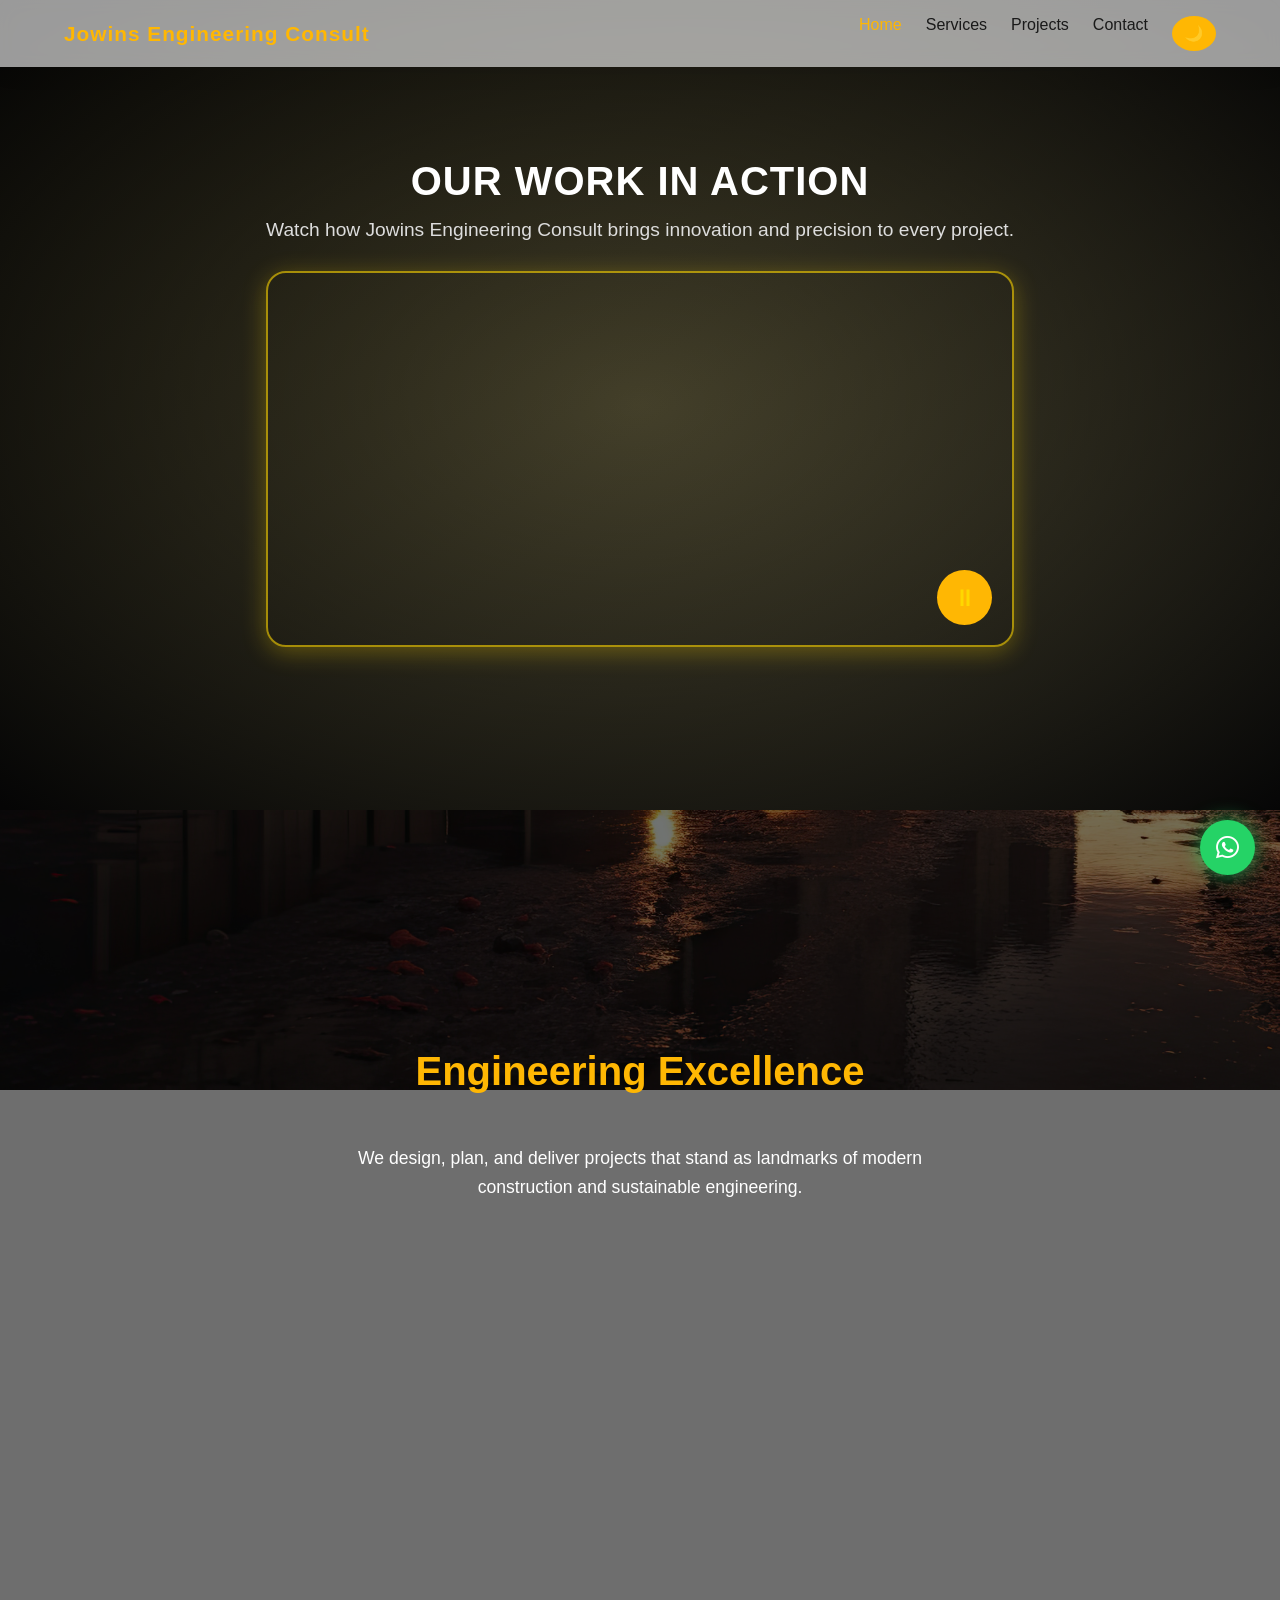
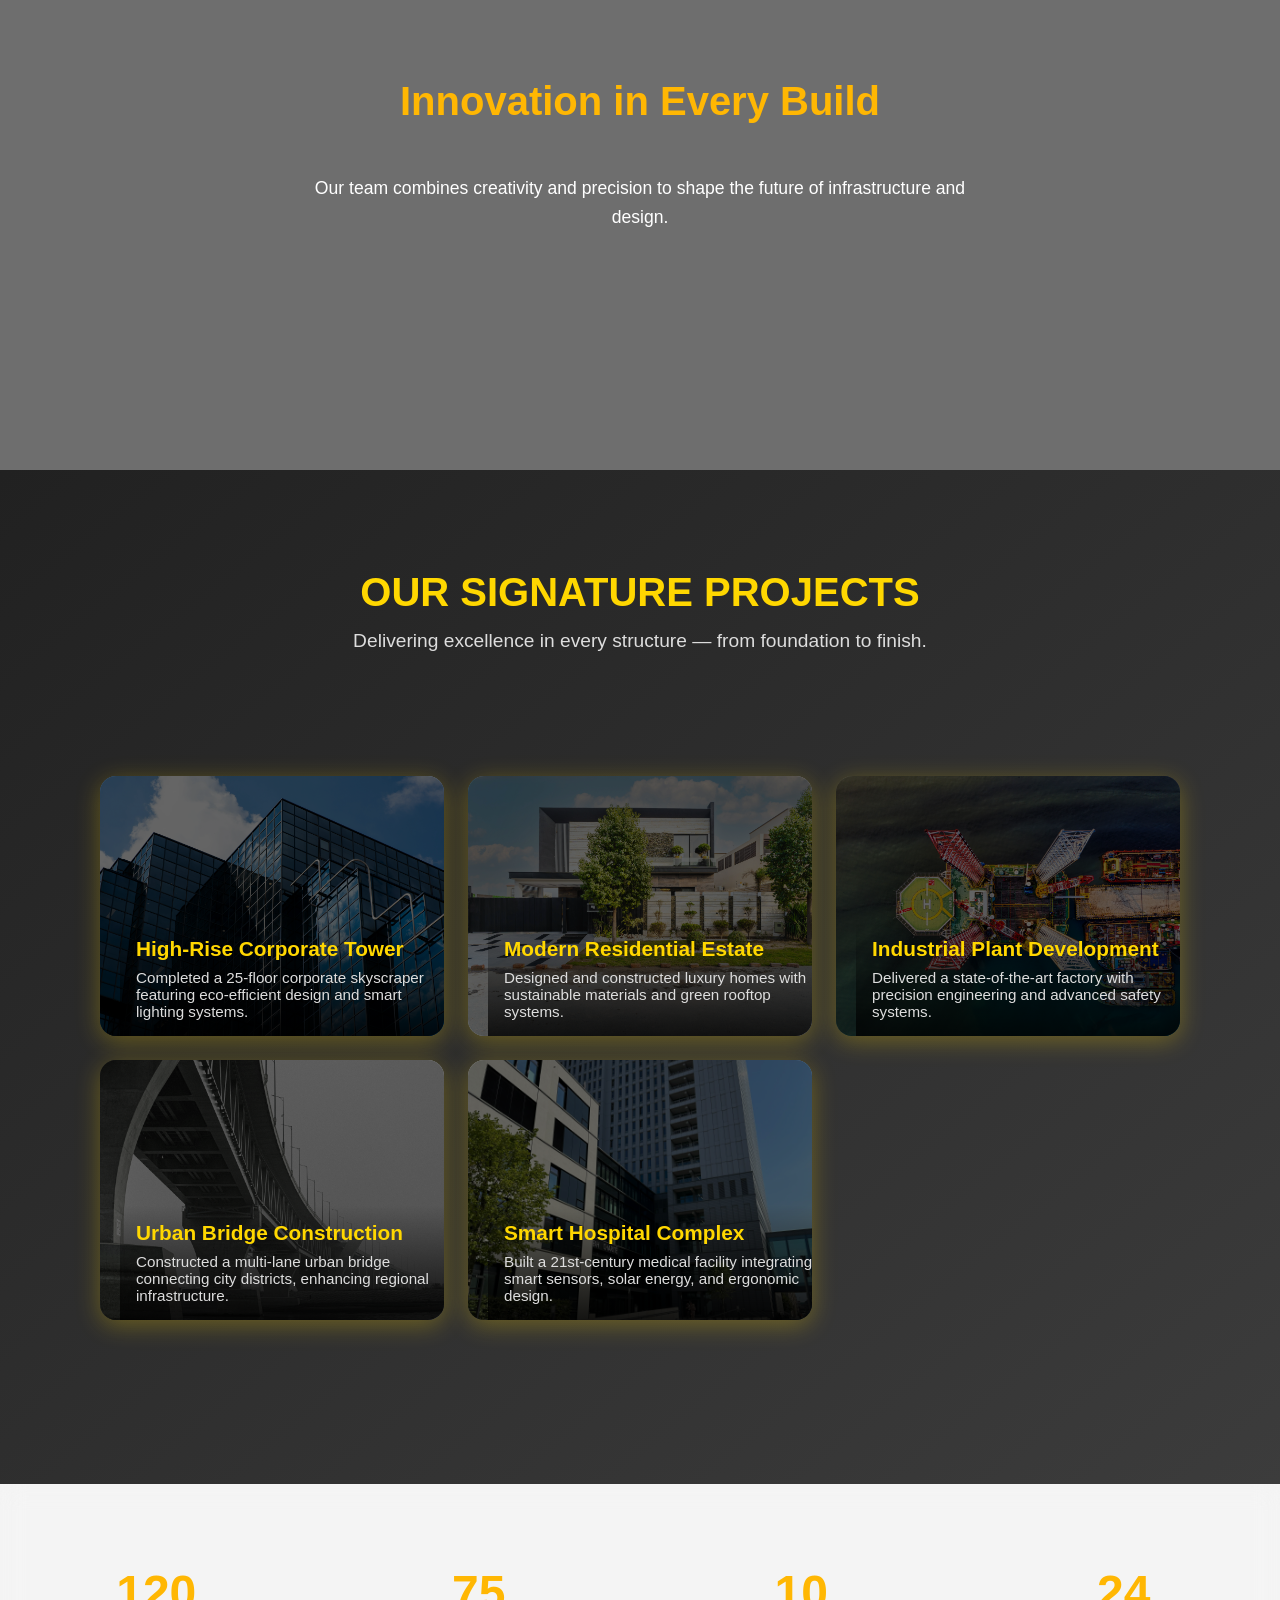
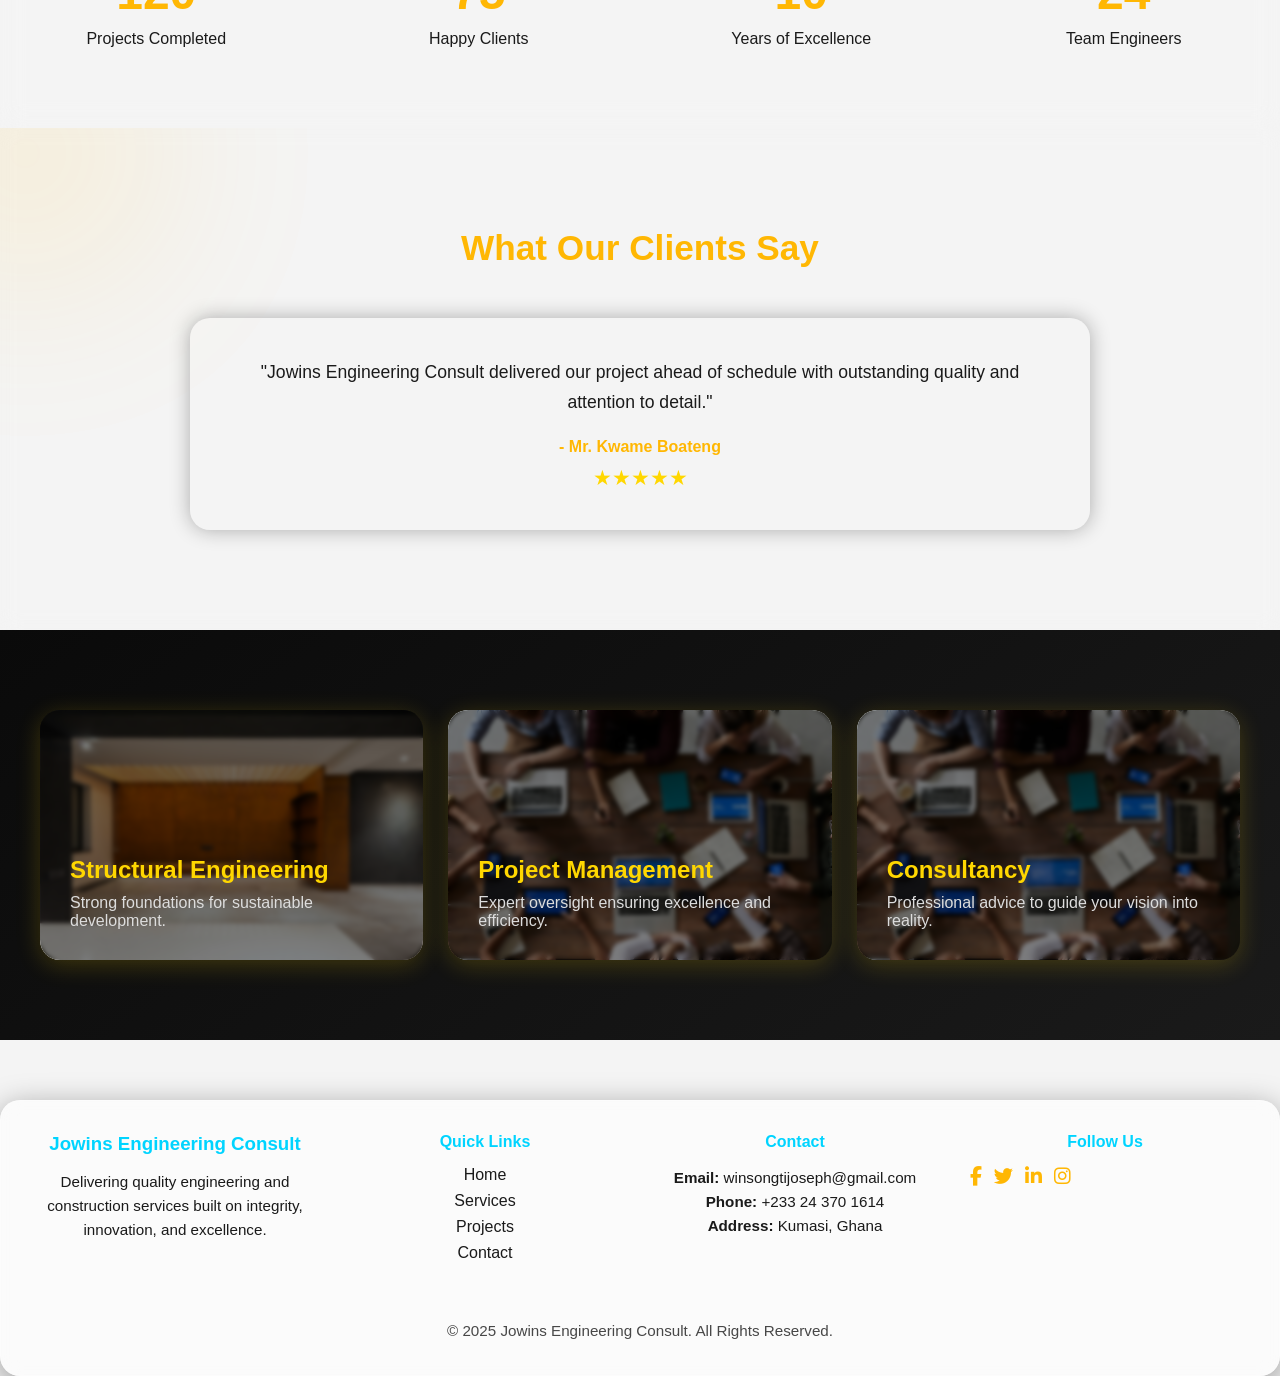
==== commit 00add7bf: "update: made some changes" ====
--- a/index.html
+++ b/index.html
@@ -199,10 +199,10 @@
 
 
   <!-- Floating WhatsApp Button -->
-<a href="https://wa.me/+233 24 370 1614?text=Hello%20Jowins%20Engineering%20Consult!%20I%27d%20like%20to%20know%20more%20about%20your%20services."
-   class="whatsapp-float" target="_blank" rel="noopener" aria-label="Chat on WhatsApp">
-  <i class="fab fa-whatsapp"></i>
-</a>
+  <a href="https://wa.me/+233243701614?text=Hello%20Jowins%20Engineering%20Consult!%20I%27d%20like%20to%20know%20more%20about%20your%20services."
+     class="whatsapp-float" target="_blank" rel="noopener noreferrer" aria-label="Chat on WhatsApp">
+    <i class="fab fa-whatsapp"></i>
+  </a>
 
 
   <!-- Scroll to Top -->
--- a/style.css
+++ b/style.css
@@ -1388,3 +1388,291 @@
   padding-top: 1rem;
   font-size: 0.9rem;
 }
+/* =============================
+   GLOBAL RESET & BASE STYLES
+============================= */
+* {
+  margin: 0;
+  padding: 0;
+  box-sizing: border-box;
+}
+
+html {
+  scroll-behavior: smooth;
+}
+
+body {
+  font-family: "Poppins", sans-serif;
+  background: var(--bg);
+  color: var(--text);
+  transition: background 0.5s ease, color 0.5s ease;
+  overflow-x: hidden;
+}
+
+/* =============================
+   THEME VARIABLES
+============================= */
+:root {
+  --bg: #f4f4f4;
+  --text: #1a1a1a;
+  --accent: #ffb703;
+  --glass-bg: rgba(255, 255, 255, 0.6);
+  --blur: blur(10px);
+}
+
+body.dark {
+  --bg: #0e0e0e;
+  --text: #f4f4f4;
+  --accent: #00aaff;
+  --glass-bg: rgba(30, 30, 30, 0.6);
+  --blur: blur(12px);
+}
+
+/* =============================
+   NAVBAR
+============================= */
+header {
+  position: fixed;
+  width: 100%;
+  z-index: 1000;
+  background: var(--glass-bg);
+  backdrop-filter: var(--blur);
+  box-shadow: 0 4px 20px rgba(0,0,0,0.1);
+}
+
+.navbar {
+  display: flex;
+  align-items: center;
+  justify-content: space-between;
+  padding: 1rem 5%;
+}
+
+.logo {
+  font-size: 1.3rem;
+  font-weight: 700;
+  color: var(--accent);
+  letter-spacing: 1px;
+}
+
+.nav-links {
+  display: flex;
+  gap: 1.5rem;
+  list-style: none;
+}
+
+.nav-links a {
+  color: var(--text);
+  text-decoration: none;
+  font-weight: 500;
+  transition: color 0.3s;
+}
+
+.nav-links a:hover,
+.nav-links .active {
+  color: var(--accent);
+}
+
+/* =============================
+   TOGGLE BUTTON
+============================= */
+#theme-toggle {
+  background: var(--accent);
+  border: none;
+  color: #fff;
+  font-size: 1rem;
+  padding: 8px 12px;
+  border-radius: 50%;
+  cursor: pointer;
+  transition: all 0.4s ease;
+}
+
+#theme-toggle:hover {
+  transform: rotate(30deg);
+}
+
+.hamburger {
+  display: none;
+  font-size: 1.8rem;
+  cursor: pointer;
+  color: var(--text);
+}
+
+/* Responsive Navbar */
+@media (max-width: 768px) {
+  .nav-links {
+    position: fixed;
+    top: 0;
+    right: -100%;
+    background: var(--glass-bg);
+    backdrop-filter: var(--blur);
+    height: 100vh;
+    width: 70%;
+    flex-direction: column;
+    align-items: center;
+    justify-content: center;
+    transition: right 0.4s ease;
+  }
+
+  .nav-links.open {
+    right: 0;
+  }
+
+  .hamburger {
+    display: block;
+  }
+}
+
+/* =============================
+   HERO / VIDEO SECTION
+============================= */
+.parallax-bg {
+  position: relative;
+  height: 90vh;
+  background: url('images/img2.jpg') center/cover no-repeat;
+  display: flex;
+  align-items: center;
+  justify-content: center;
+  color: #fff;
+}
+
+.video-wrapper {
+  position: relative;
+}
+
+.video-btn {
+  position: absolute;
+  bottom: 20px;
+  right: 20px;
+  background: var(--accent);
+  border: none;
+  border-radius: 50%;
+  padding: 10px 12px;
+  cursor: pointer;
+  transition: 0.3s ease;
+}
+
+.video-btn:hover {
+  transform: scale(1.1);
+}
+
+/* =============================
+   PROJECT CARDS
+============================= */
+.projects-grid {
+  display: grid;
+  grid-template-columns: repeat(auto-fit, minmax(270px, 1fr));
+  gap: 1.5rem;
+  padding: 4rem 5%;
+}
+
+.project-card {
+  position: relative;
+  height: 260px;
+  border-radius: 1rem;
+  overflow: hidden;
+  background-size: cover;
+  background-position: center;
+  cursor: pointer;
+  transition: transform 0.4s ease, box-shadow 0.4s ease;
+}
+
+.project-card:hover {
+  transform: translateY(-5px) scale(1.03);
+  box-shadow: 0 10px 30px rgba(0,0,0,0.2);
+}
+
+.project-info {
+  position: absolute;
+  bottom: 0;
+  width: 100%;
+  padding: 1rem;
+  background: linear-gradient(to top, rgba(0,0,0,0.8), transparent);
+  color: #fff;
+}
+
+/* =============================
+   FOOTER
+============================= */
+.footer {
+  background: var(--glass-bg);
+  backdrop-filter: var(--blur);
+  text-align: center;
+  padding: 2rem 1rem;
+  color: var(--text);
+}
+
+.footer a {
+  color: var(--accent);
+  text-decoration: none;
+}
+
+/* =============================
+   SCROLL TOP BUTTON
+============================= */
+#scrollTopBtn {
+  position: fixed;
+  bottom: 30px;
+  right: 30px;
+  background: var(--accent);
+  color: #fff;
+  border: none;
+  border-radius: 50%;
+  width: 45px;
+  height: 45px;
+  cursor: pointer;
+  opacity: 0;
+  visibility: hidden;
+  transition: opacity 0.4s, transform 0.3s;
+}
+
+#scrollTopBtn.show {
+  opacity: 1;
+  visibility: visible;
+  transform: scale(1);
+}
+
+/* =============================
+   SPARK + CURSOR GLOW
+============================= */
+.spark {
+  position: fixed;
+  width: 6px;
+  height: 6px;
+  background: var(--accent);
+  border-radius: 50%;
+  pointer-events: none;
+  animation: spark 0.6s linear forwards;
+  z-index: 9999;
+}
+
+@keyframes spark {
+  0% { transform: scale(1); opacity: 1; }
+  100% { transform: scale(2); opacity: 0; }
+}
+
+/* =============================
+   FADE-IN ANIMATION
+============================= */
+.fade-section {
+  opacity: 0;
+  transform: translateY(40px);
+  transition: all 0.8s ease;
+}
+
+.fade-section.visible {
+  opacity: 1;
+  transform: translateY(0);
+}
+.spark {
+  position: absolute;
+  width: 8px;
+  height: 8px;
+  background: var(--accent);
+  border-radius: 50%;
+  pointer-events: none;
+  animation: pop 0.6s ease-out forwards;
+}
+@keyframes pop {
+  0% { transform: scale(1); opacity: 1; }
+  100% { transform: scale(3); opacity: 0; }
+}
